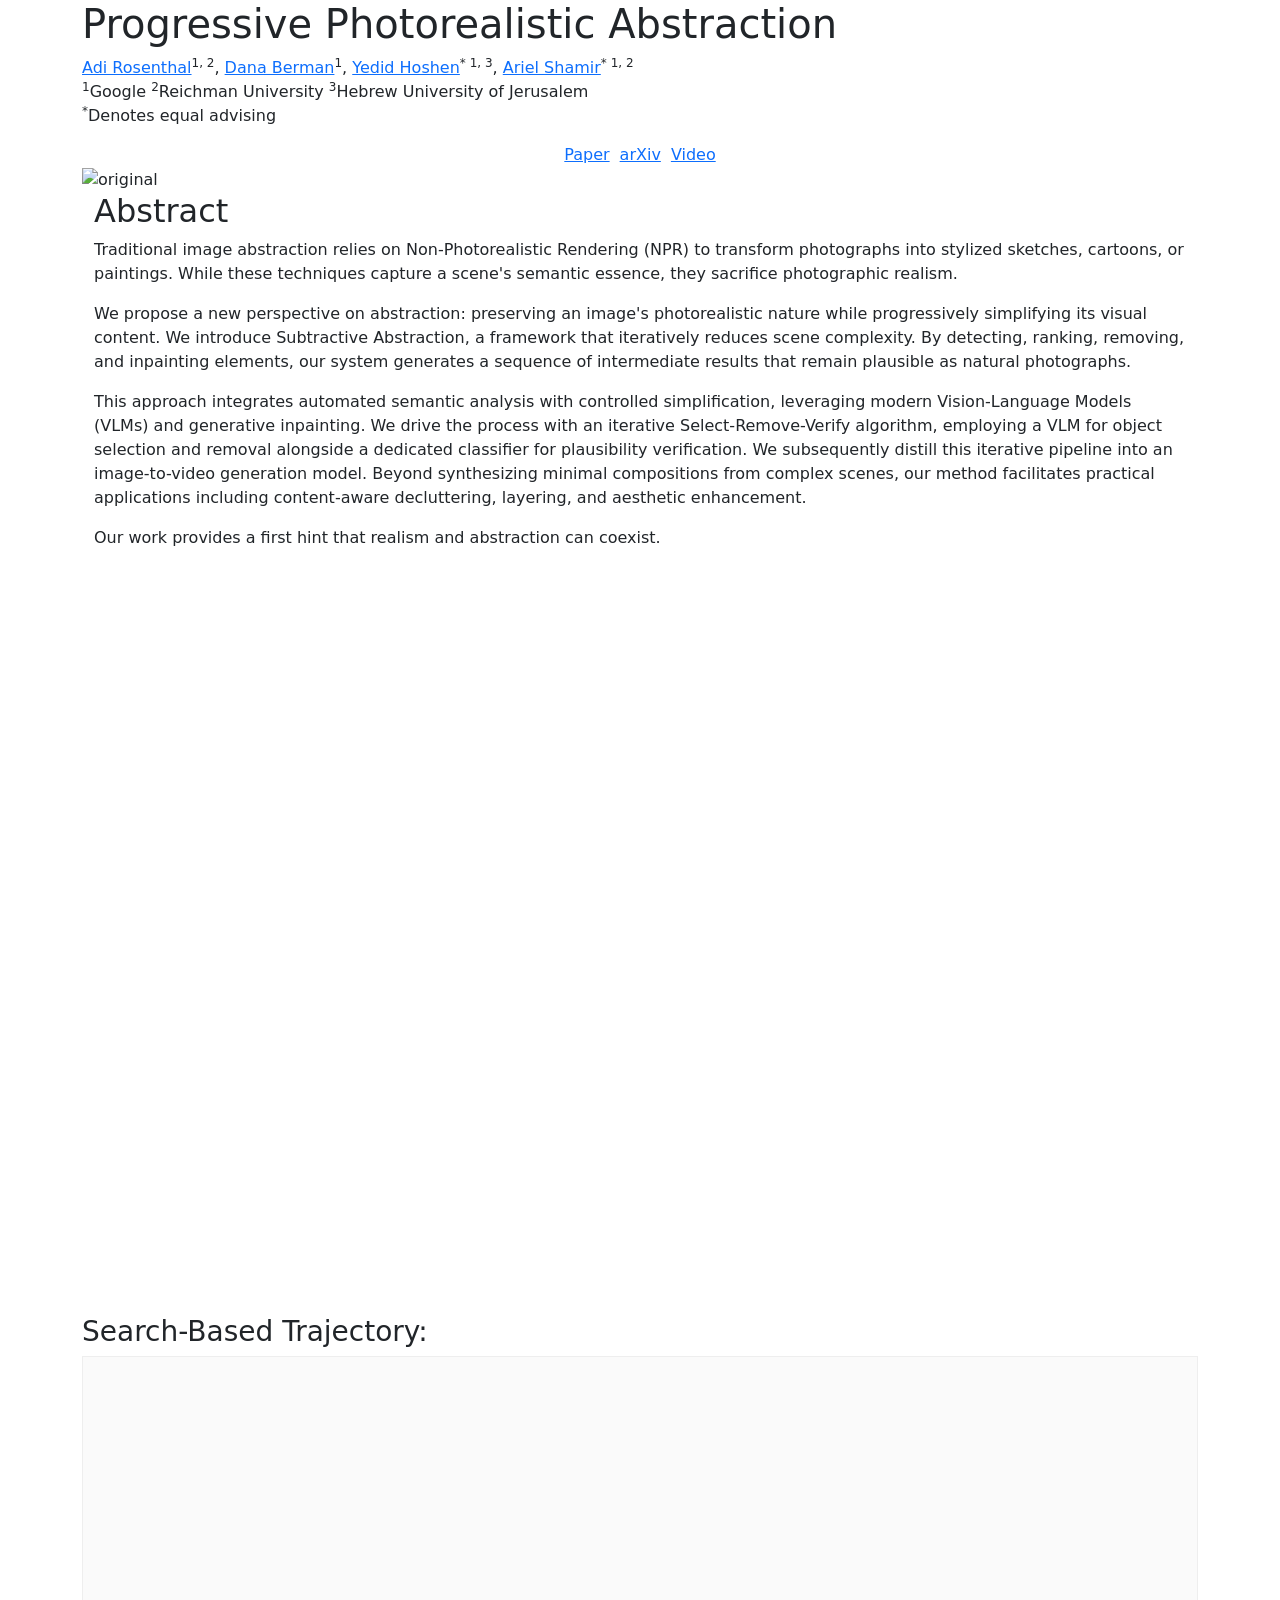
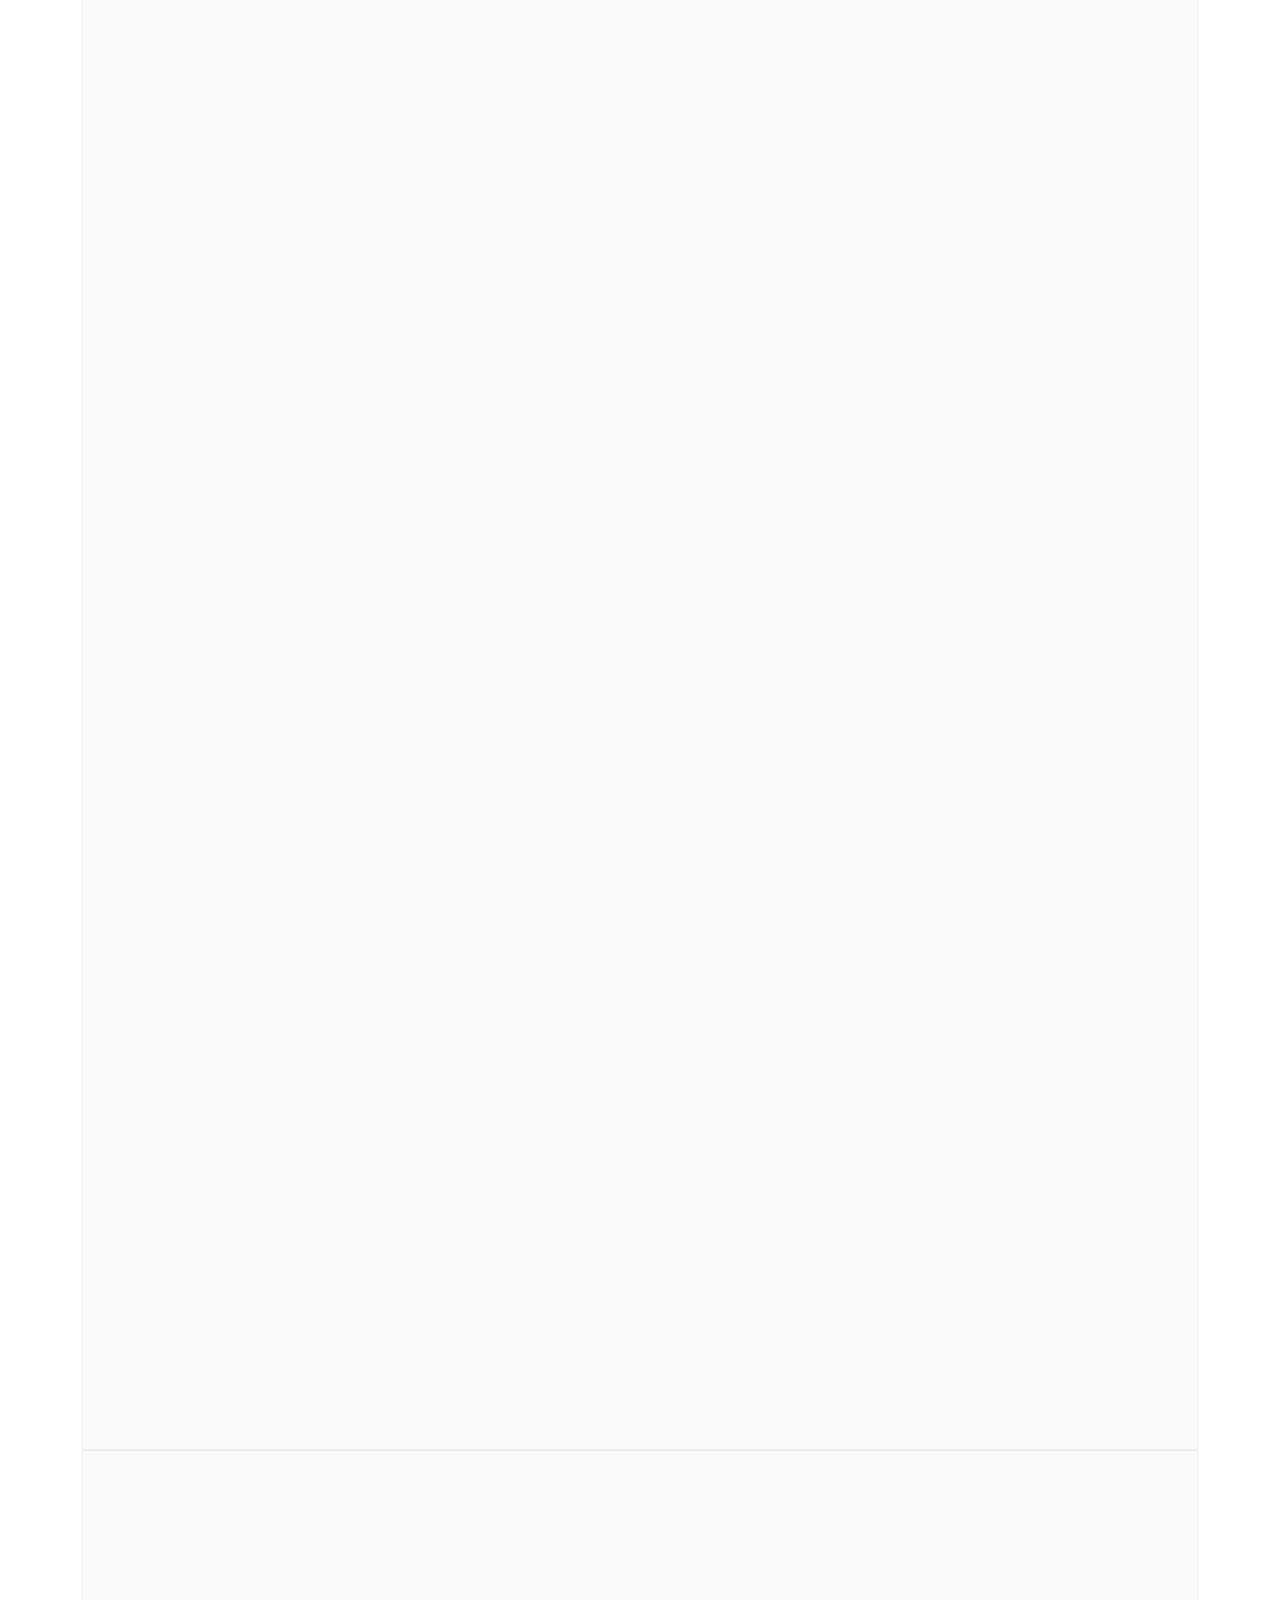
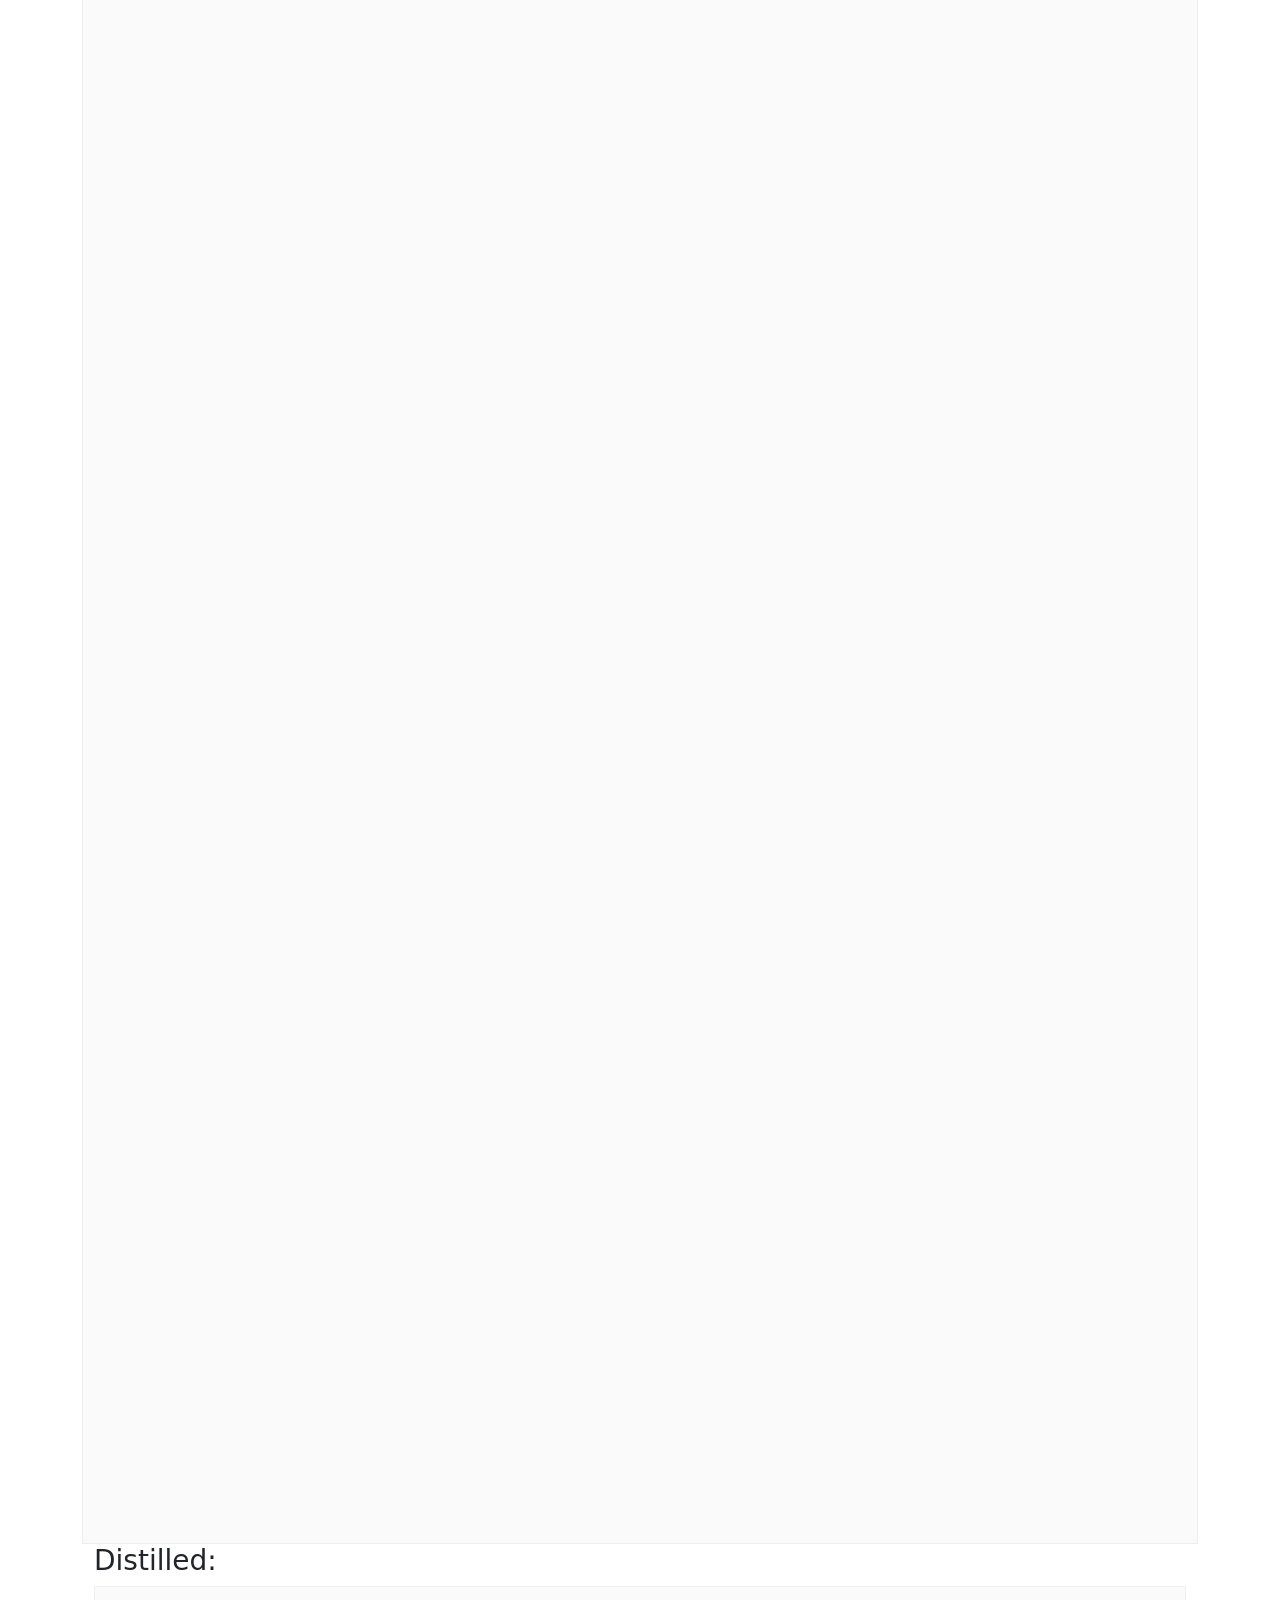
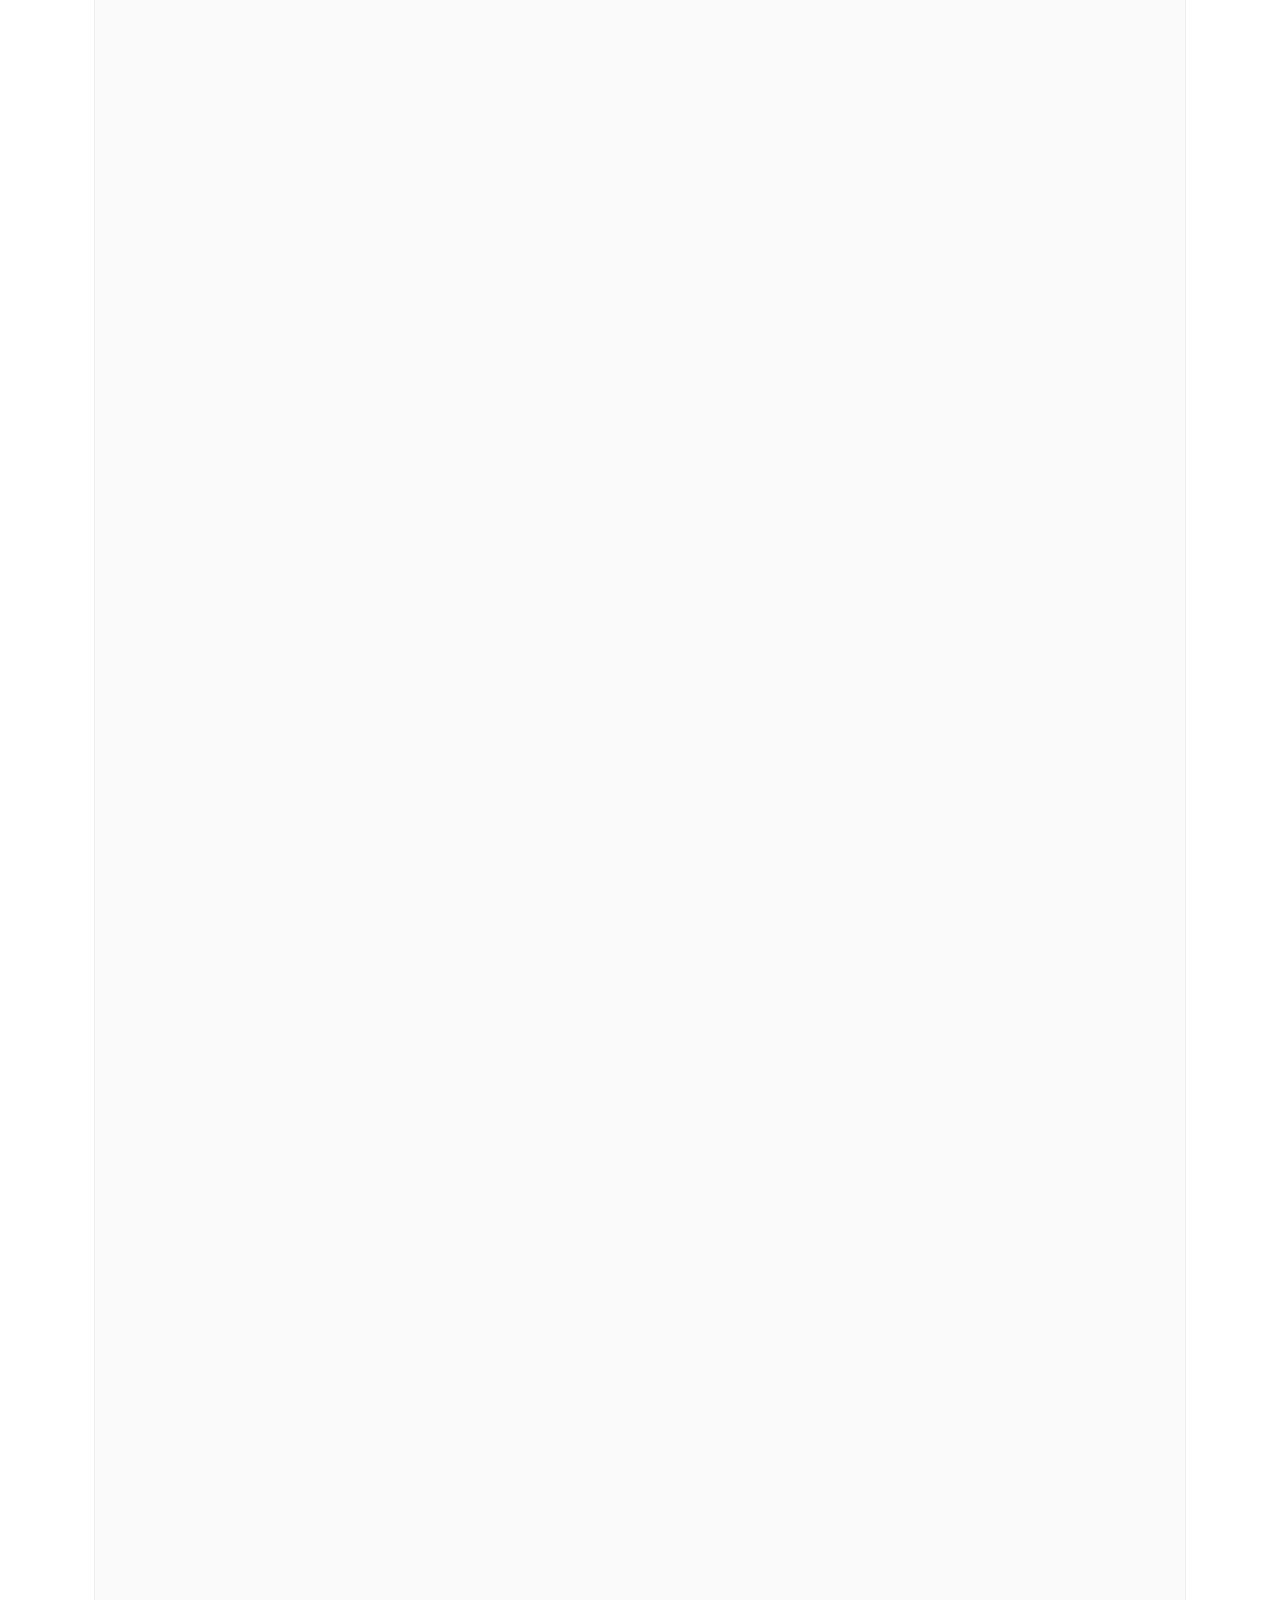
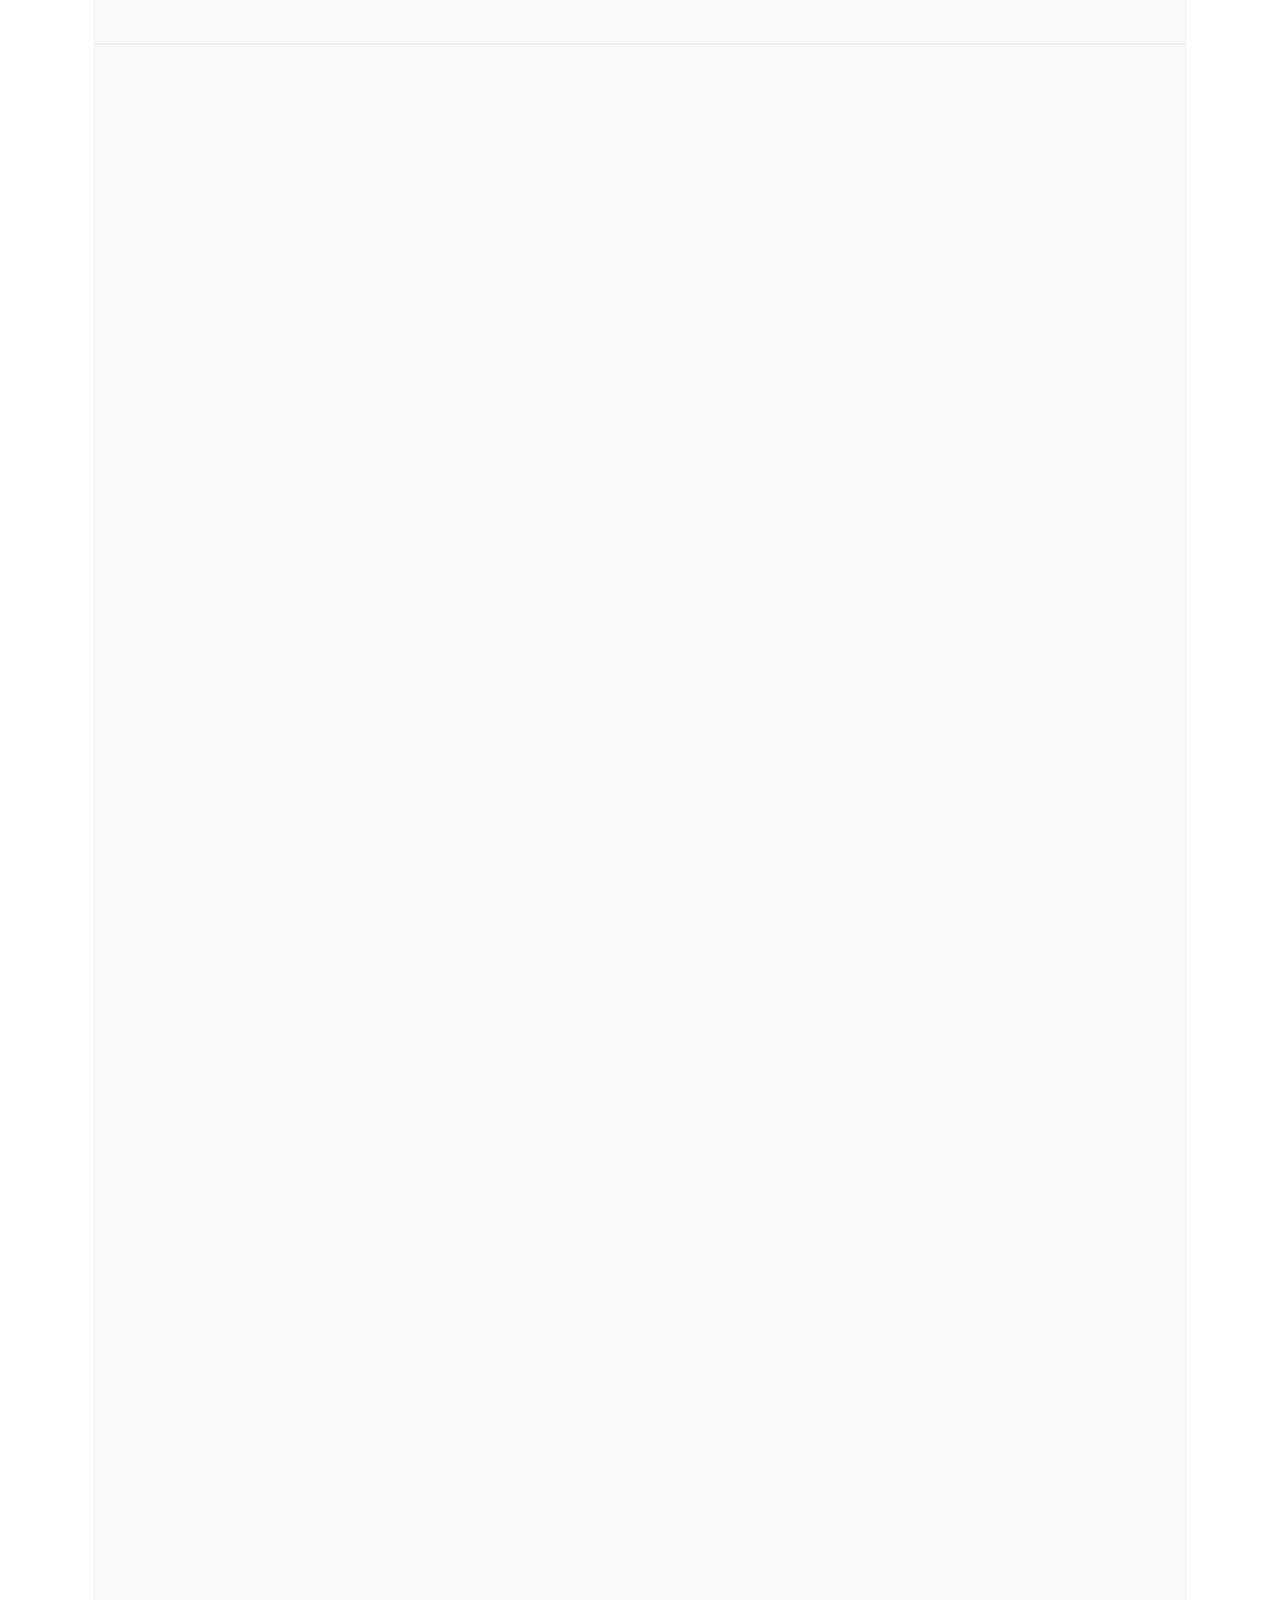
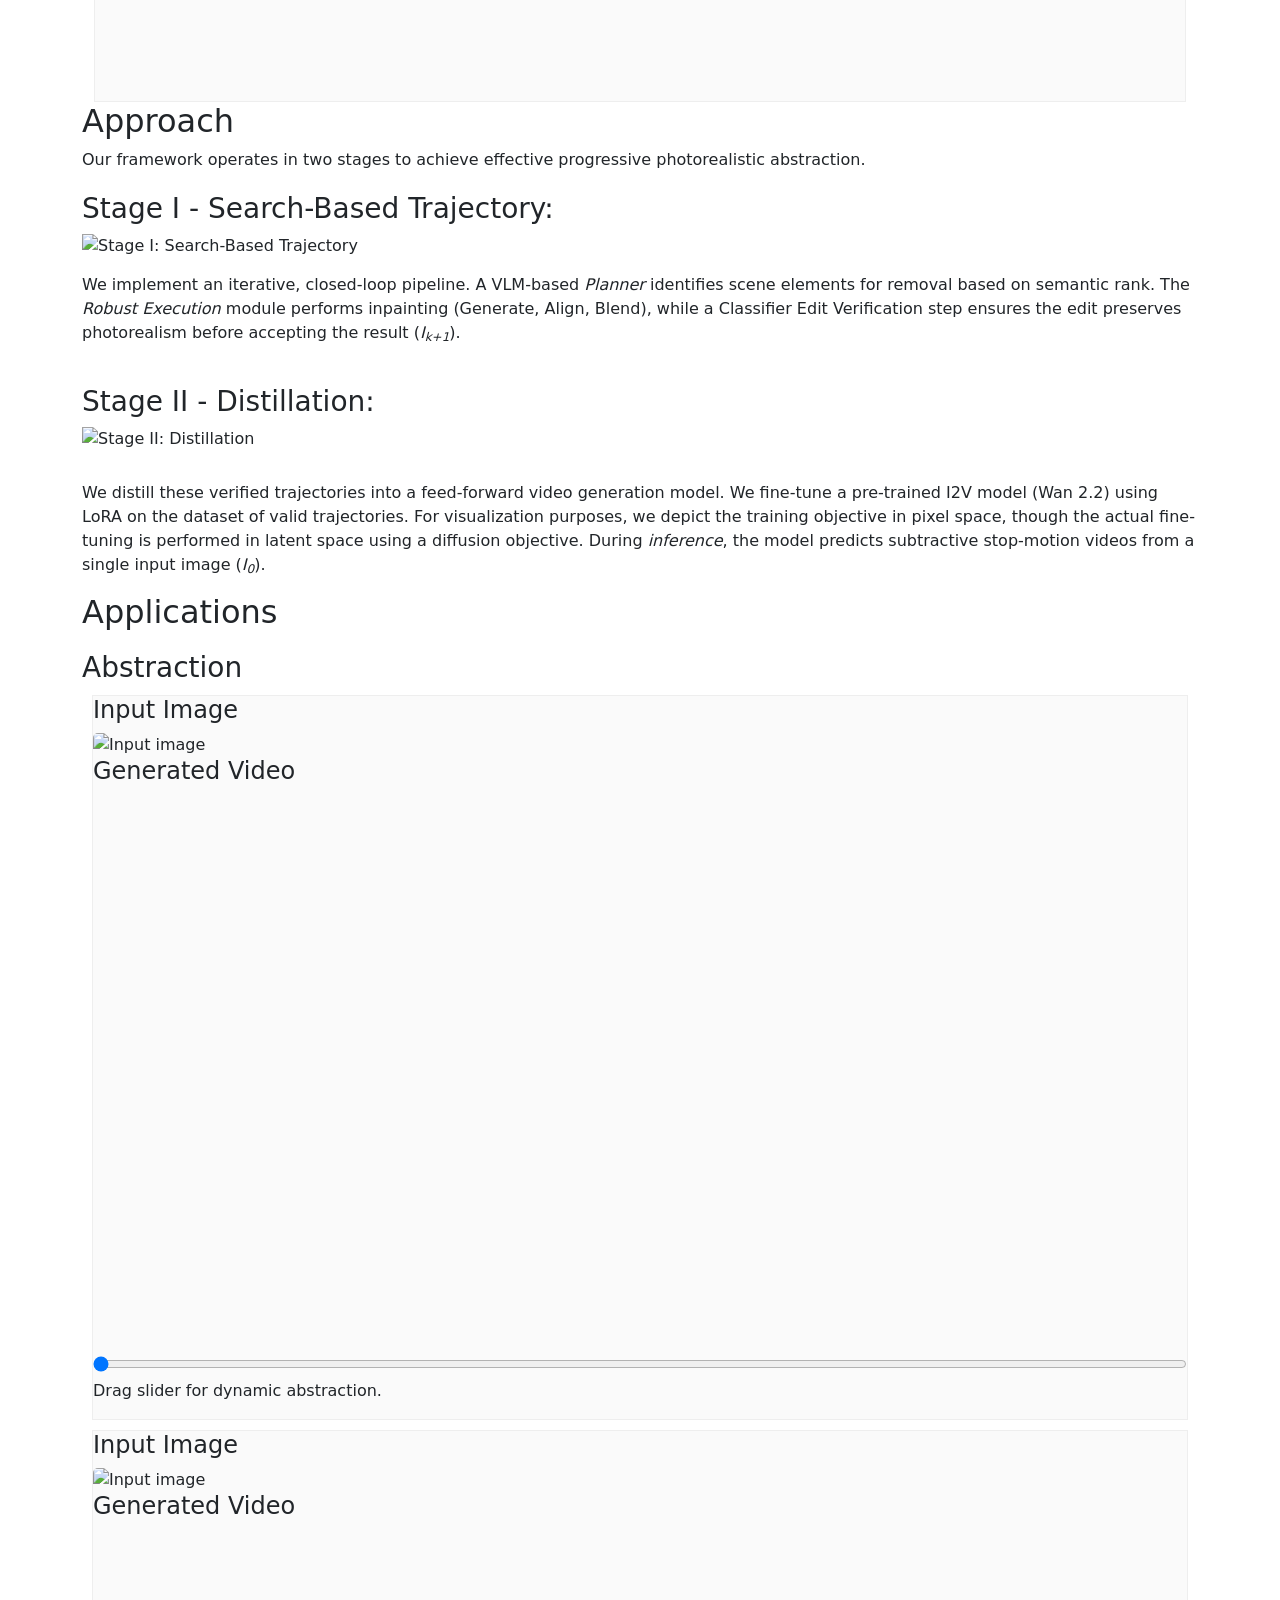
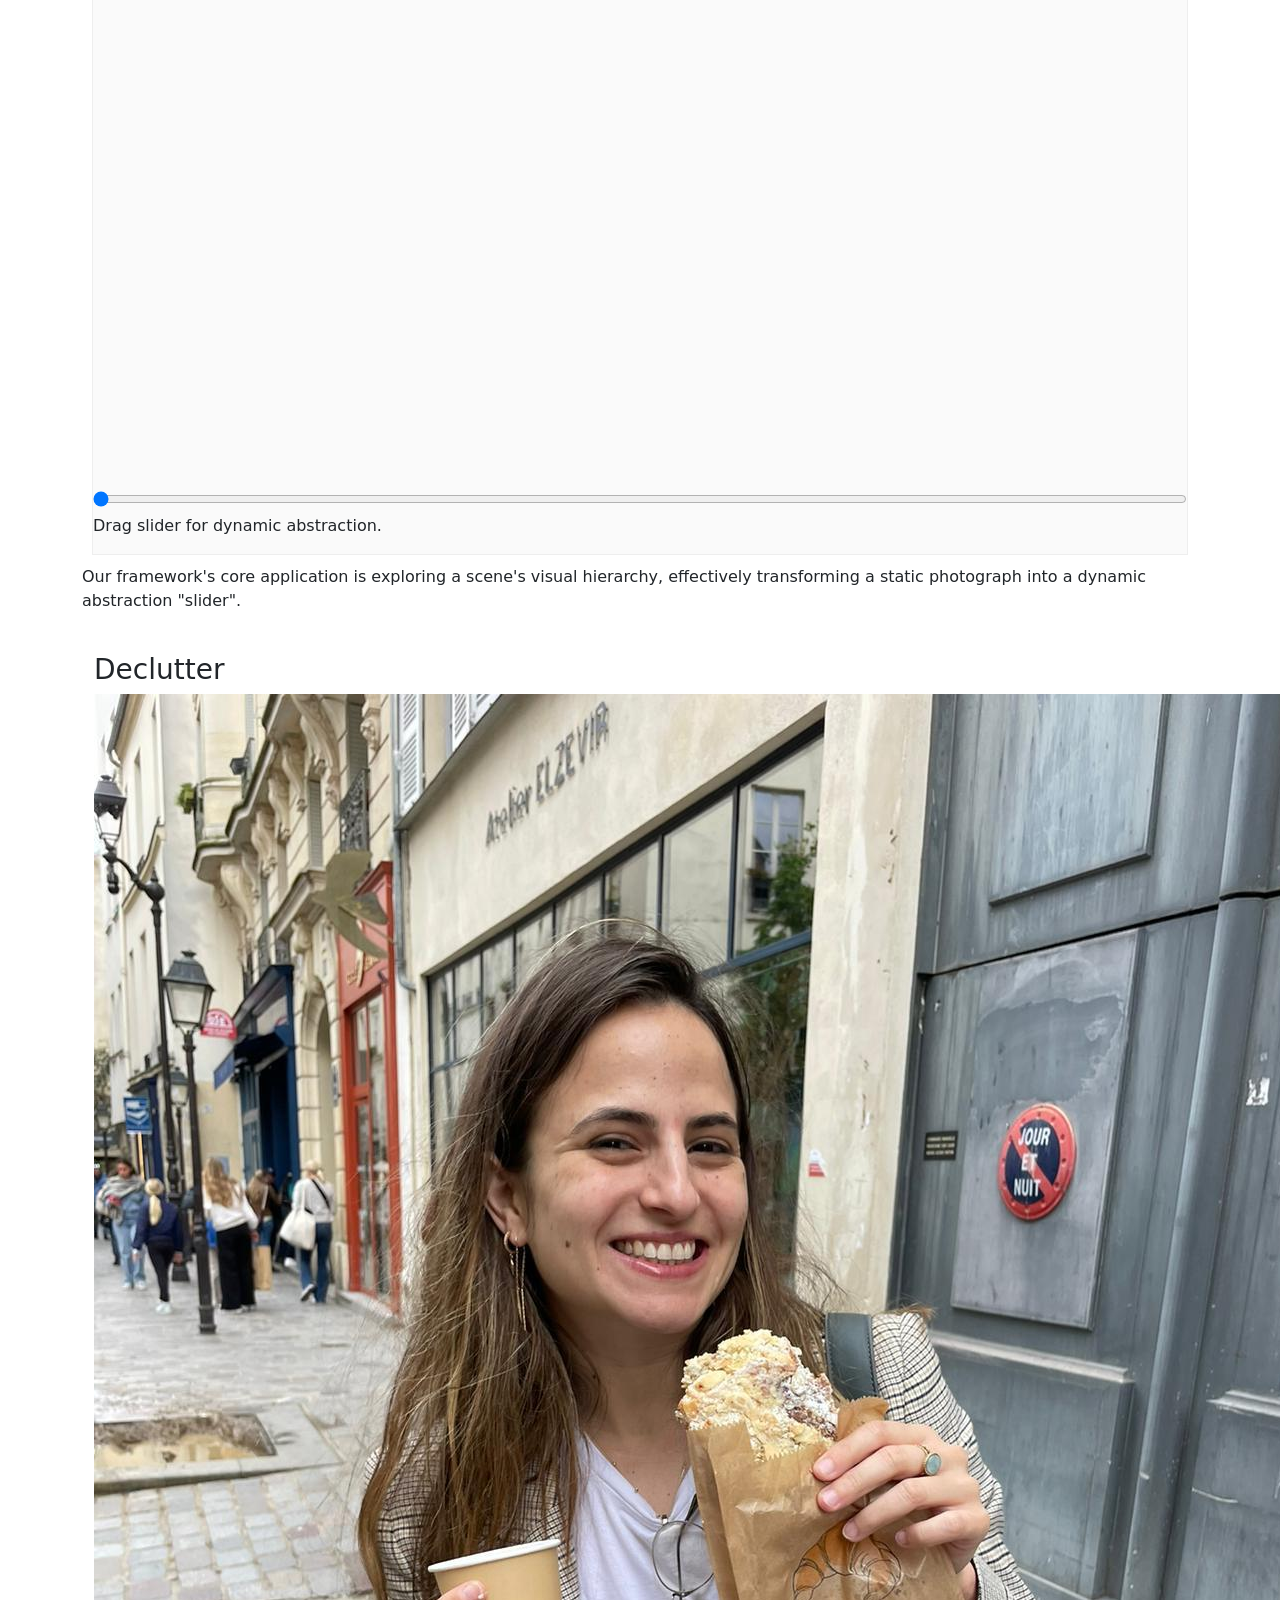
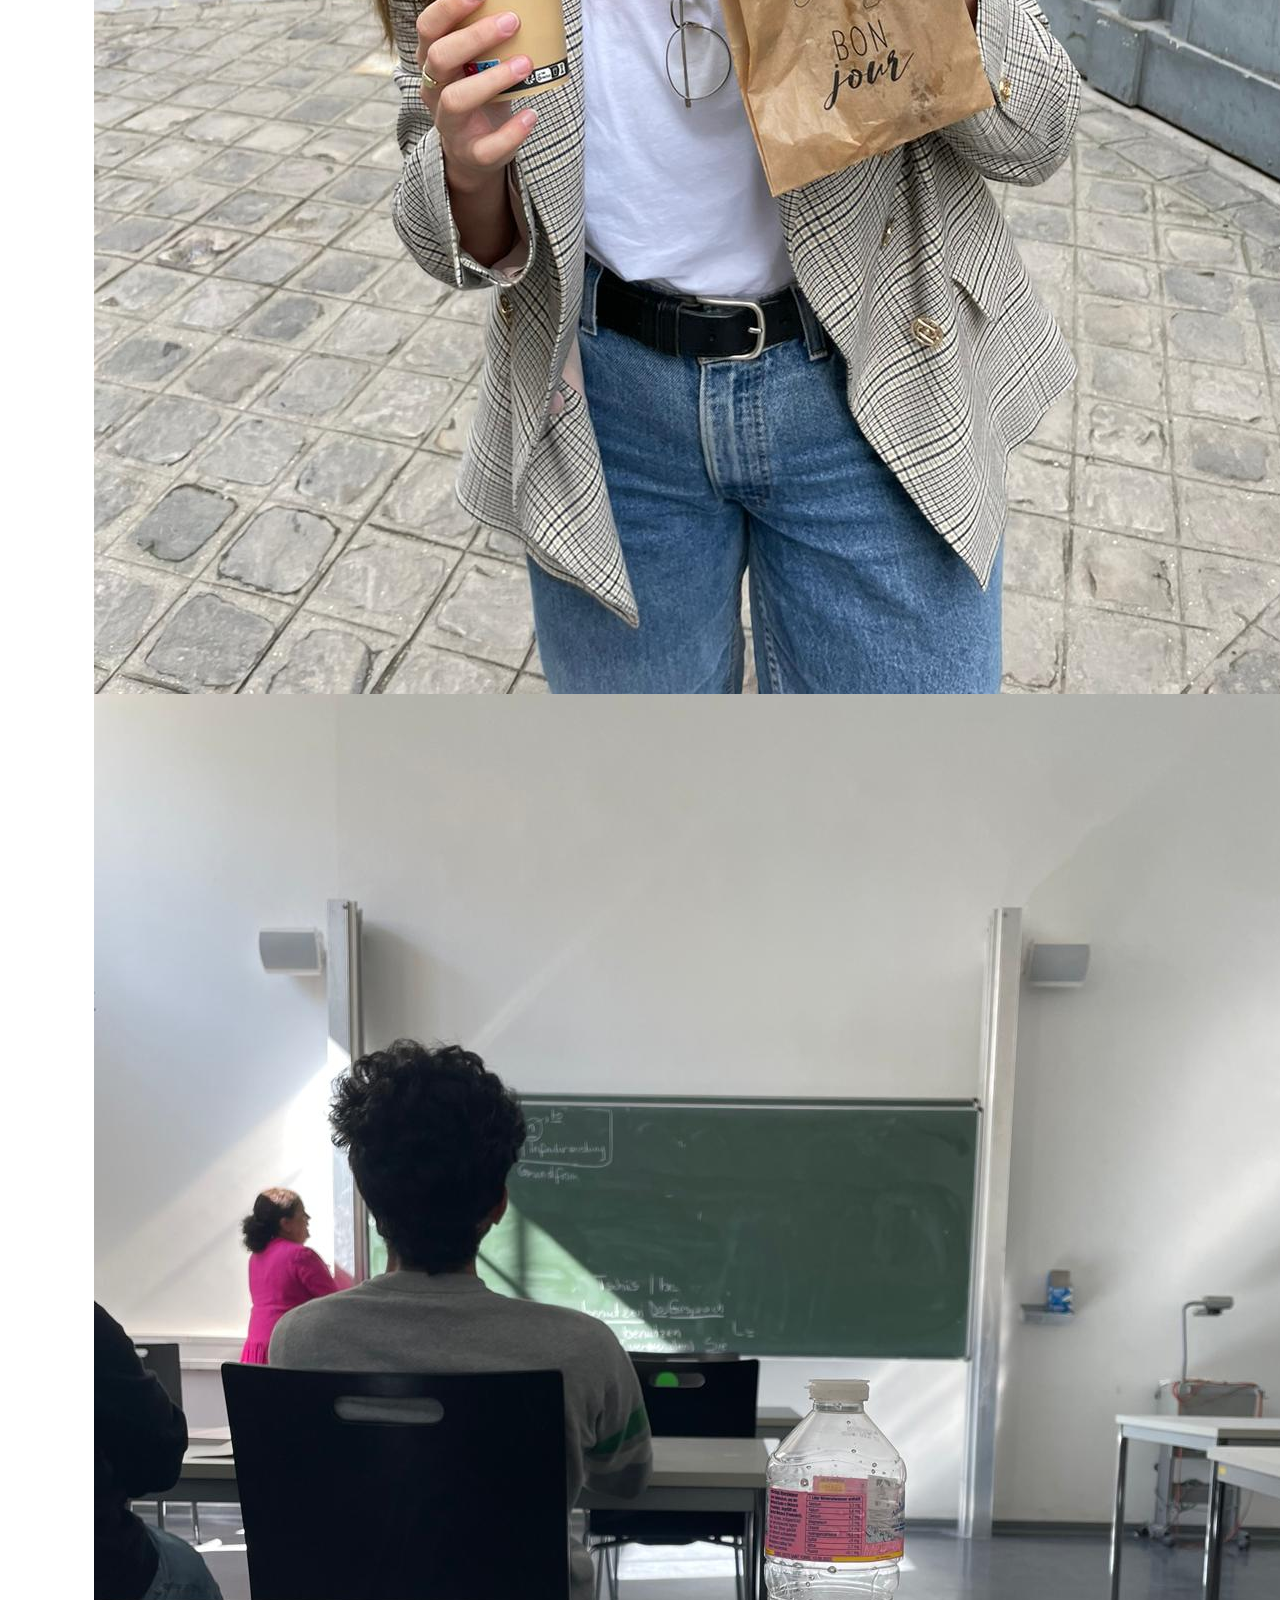
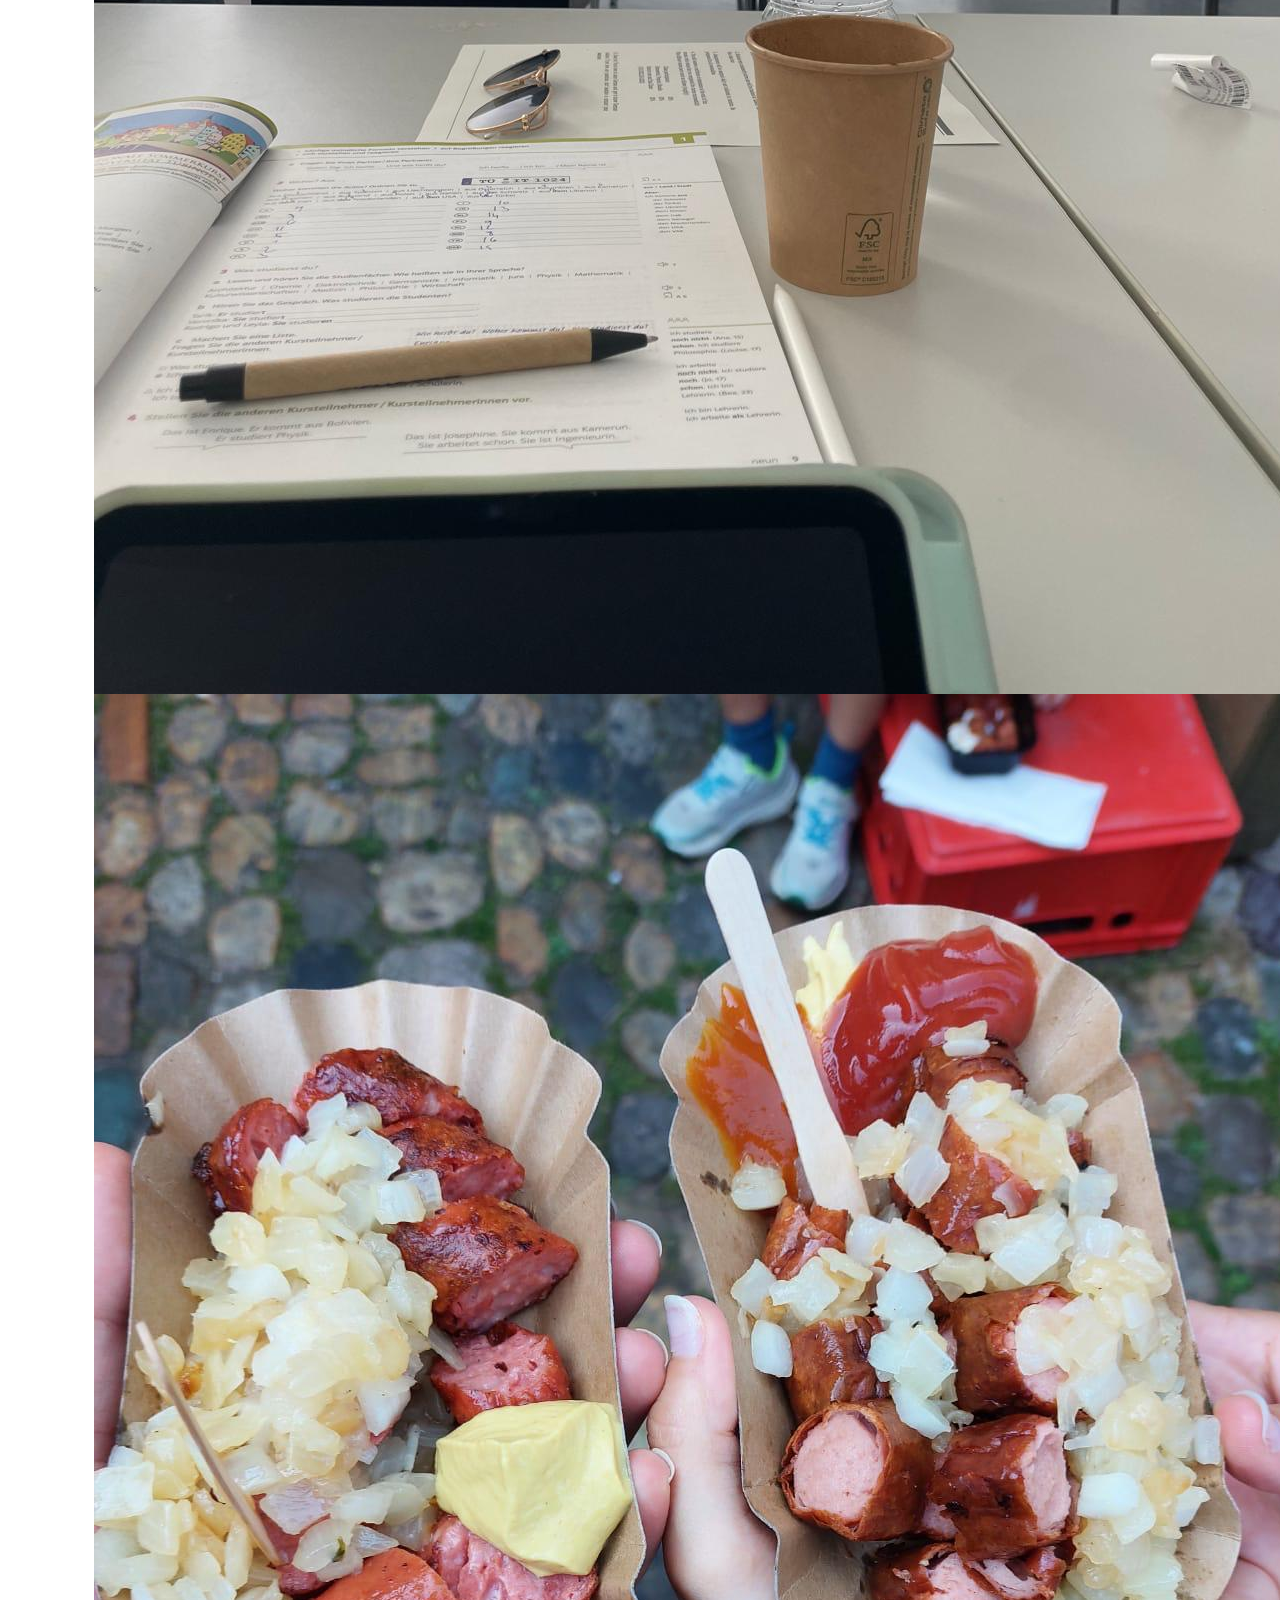
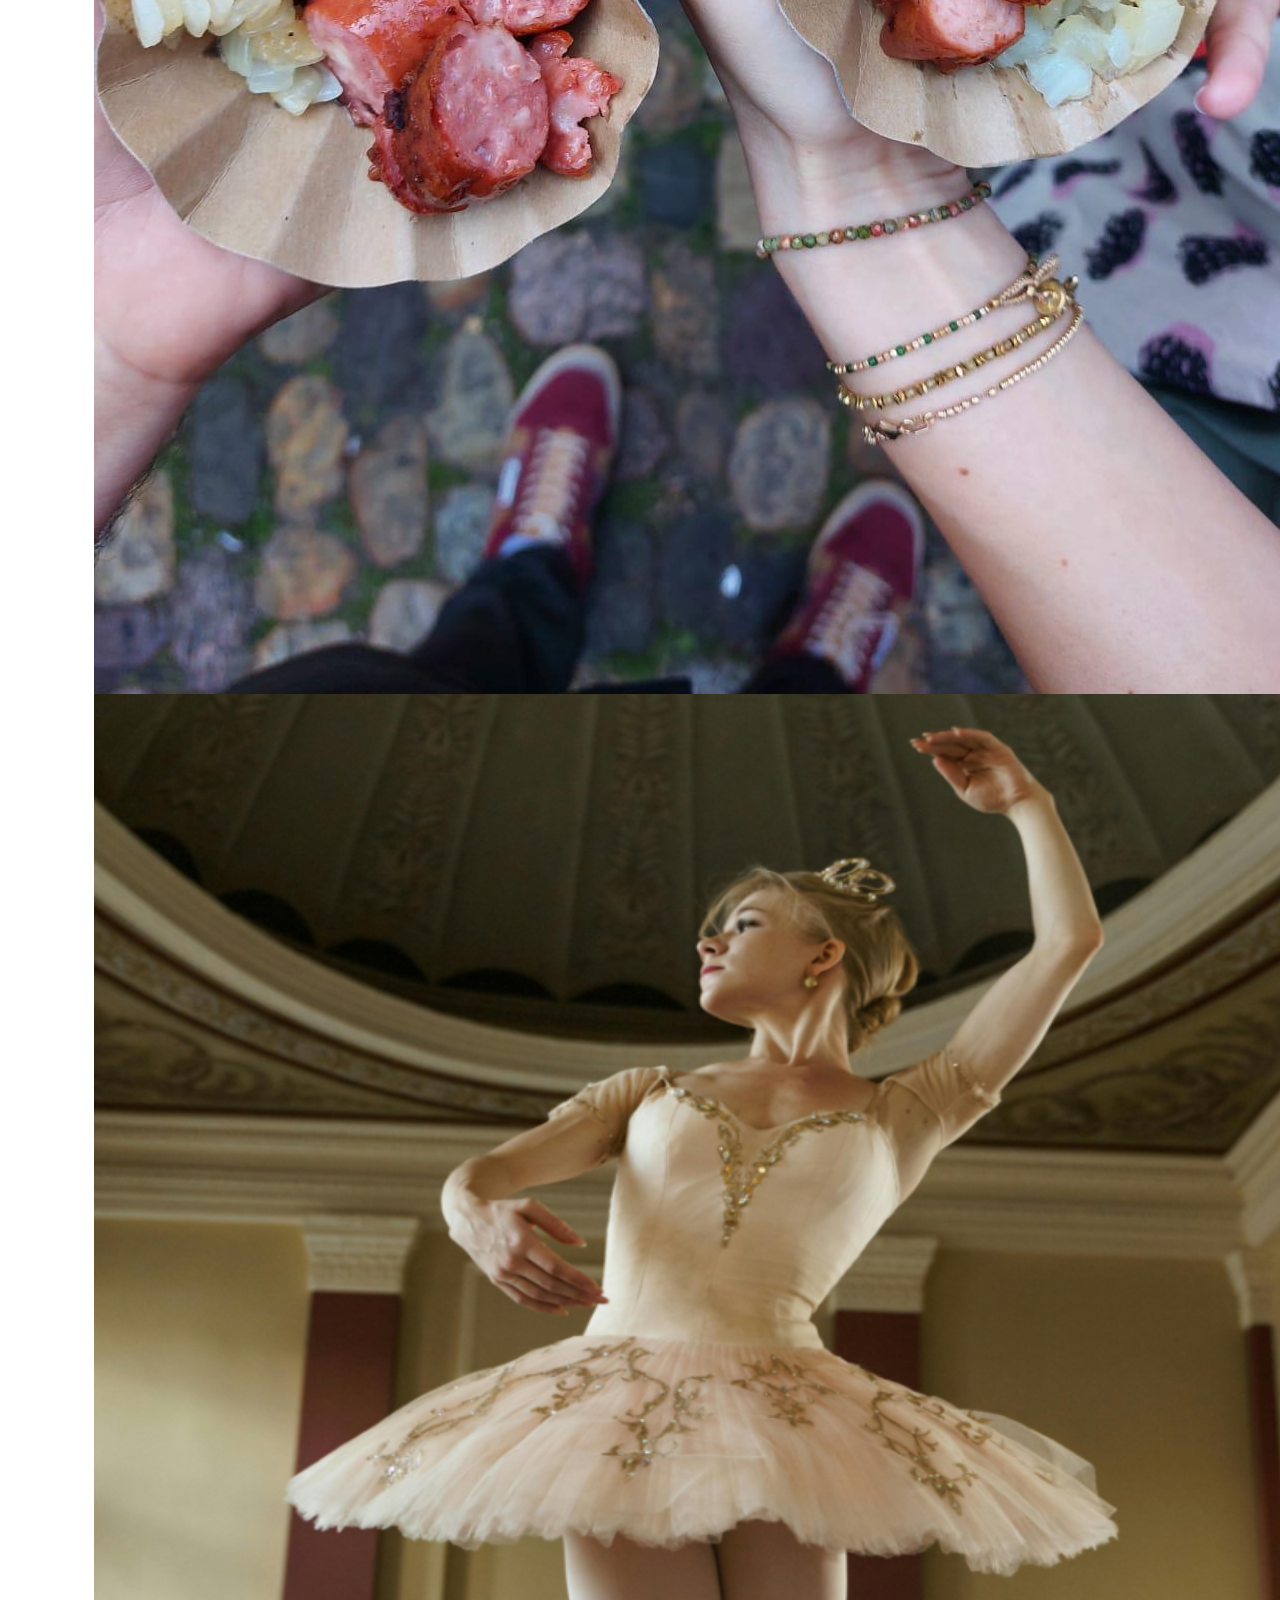
==== index.html @ 7108aea1 "update the website" ====
<!DOCTYPE html>
<html>

<head>
  <meta charset="utf-8">
  <meta name="description"
    content="Progressively simplifying visual content while preserving the image's photorealistic nature.">
  <meta name="keywords" content="Diffusion, Relighting">
  <meta name="viewport" content="width=device-width, initial-scale=1">
  <title>Progressive Photorealistic Abstraction</title>

  <!-- Global site tag (gtag.js) - Google Analytics -->
  <script async src="https://www.googletagmanager.com/gtag/js?id=G-PYVRSFMDRL"></script>
  <script>
    window.dataLayer = window.dataLayer || [];

    function gtag() {
      dataLayer.push(arguments);
    }

    gtag('js', new Date());

    gtag('config', 'G-PYVRSFMDRL');
  </script>

  <link href="https://fonts.googleapis.com/css?family=Google+Sans|Noto+Sans|Castoro" rel="stylesheet">

  <link rel="stylesheet" href="./static/css/bulma.min.css">
  <link rel="stylesheet" href="./static/css/bulma-carousel.min.css">
  <!-- <link rel="stylesheet" href="./static/css/bulma-slider.min.css"> -->
  <link rel="stylesheet" href="./static/css/fontawesome.all.min.css">
  <link rel="stylesheet" href="https://cdn.jsdelivr.net/gh/jpswalsh/academicons@1/css/academicons.min.css">
  <link rel="stylesheet" href="./static/css/index.css">
  <link rel="icon" href="./images/declutter/favicon.svg">

  <script src="https://ajax.googleapis.com/ajax/libs/jquery/3.5.1/jquery.min.js"></script>
  <script defer src="./static/js/fontawesome.all.min.js"></script>
  <script src="./static/js/bulma-carousel.min.js"></script>
  <script src="./static/js/bulma-slider.min.js"></script>
  <script src="./static/js/index.js"></script>
  <link href="https://cdn.jsdelivr.net/npm/bootstrap@5.3.3/dist/css/bootstrap.min.css" rel="stylesheet"
    integrity="sha384-QWTKZyjpPEjISv5WaRU9OFeRpok6YctnYmDr5pNlyT2bRjXh0JMhjY6hW+ALEwIH" crossorigin="anonymous">
  <style>
    /* Small helpers for Applications demos */
    .before-after-wrapper {
      position: relative;
      max-width: 900px;
      margin: 0 auto;
    }

    .before-after-wrapper img {
      display: block;
      width: 100%;
      height: auto;
    }

    .before-after-overlay {
      position: absolute;
      top: 0;
      left: 0;
      height: 100%;
      overflow: hidden;
    }

    .layer-badge {
      position: absolute;
      background: rgba(255, 255, 255, 0.8);
      padding: 4px 8px;
      border-radius: 4px;
      font-size: 0.9rem;
    }
  </style>
</head>

<body>


  <section class="hero">
    <div class="hero-body">
      <div class="container is-max-desktop">
        <div class="columns is-centered">
          <div class="column has-text-centered">
            <h1 class="title is-2 publication-title">Progressive Photorealistic Abstraction</h1>
            <div class="is-size-5 publication-authors">
              <span class="author-block">
                <a href="https://scholar.google.com/citations?hl=iw&user=gHyhr2MAAAAJ">Adi Rosenthal</a><sup>1, 2</sup>,
              </span>
              <span class="author-block">
                <a href="https://scholar.google.com/citations?hl=iw&user=8hQ7SMYAAAAJ">Dana Berman</a><sup>1</sup>,
              </span>
              <span class="author-block">
                <a href="https://www.cs.huji.ac.il/~yedid/">Yedid Hoshen</a><sup>* 1, 3</sup>,
              </span>
              <span class="author-block">
                <a href="https://faculty.runi.ac.il/arik/site/index.asp">Ariel Shamir</a><sup>* 1, 2</sup>
              </span>
            </div>

            <div class="is-size-5 publication-authors">
              <span class="author-block"><sup>1</sup>Google</span>
              <span class="author-block"><sup>2</sup>Reichman University</span>
              <span class="author-block"><sup>3</sup>Hebrew University of Jerusalem</span>
            </div>
            <div class="is-size-6 publication-authors">
              <span class="author-block"><sup>*</sup>Denotes equal advising</span>
            </div>

            <div class="column has-text-centered">
              <div class="publication-links"
                style="margin-top: 15px; display: flex; justify-content: center; gap: 10px; flex-wrap: wrap;">
                <!-- PDF Link. -->
                <span class="link-block">
                  <a href="https://www.arxiv.org/abs/TODO" class="external-link button is-normal is-rounded is-dark">
                    <span class="icon">
                      <i class="fas fa-file-pdf"></i>
                    </span>
                    <span>Paper</span>
                  </a>
                </span>
                <span class="link-block">
                  <a href="https://www.arxiv.org/abs/TODO" class="external-link button is-normal is-rounded is-dark">
                    <span class="icon">
                      <i class="ai ai-arxiv"></i>
                    </span>
                    <span>arXiv</span>
                  </a>
                </span>
                <!-- Video Link. -->
                <span class="link-block">
                  <a href="https://www.youtube.com/watch?v=WoaGoY4dits"
                    class="external-link button is-normal is-rounded is-dark">
                    <span class="icon">
                      <i class="fab fa-youtube"></i>
                    </span>
                    <span>Video</span>
                  </a>
                </span>
                <!-- Code Link. -->
                <!-- Dataset Link. -->
                <!-- <span class="link-block">
                <a href="https://github.com/google/nerfies/releases/tag/0.1"
                   class="external-link button is-normal is-rounded is-dark">
                  <span class="icon">
                      <i class="far fa-images"></i>
                  </span>
                  <span>Data</span>
                  </a>
                </span> -->
              </div>

            </div>
          </div>
        </div>
      </div>
    </div>
  </section>

  <section class="hero teaser is-light">
    <div class="hero-body container is-light is-max-desktop has-text-centered">
      <img src="./images/teaser5.drawio.png" alt="original" , style="width: 80%; height: auto;">
    </div>
  </section>


  <!--/Abstract -->
  <section id="abstract" class="section">
    <div class="container is-max-desktop">
      <!-- Abstract. -->
      <div class="columns is-centered has-text-centered">
        <div class="column container is-three-fifths">
          <h2 class="title is-3">Abstract</h2>
          <div class="content has-text-justified">
            <p>
              Traditional image abstraction relies on Non-Photorealistic Rendering (NPR) to transform photographs into
              stylized sketches, cartoons, or paintings.
              While these techniques capture a scene's semantic essence, they sacrifice photographic realism.
            </p>
            <p>
              We propose a new perspective on abstraction: preserving an image's photorealistic nature while
              progressively simplifying its visual content.
              We introduce Subtractive Abstraction, a framework that iteratively reduces scene complexity. By detecting,
              ranking, removing, and inpainting elements, our system generates a sequence of intermediate results that
              remain plausible as natural photographs.
            </p>
            <p>
              This approach integrates automated semantic analysis with controlled simplification, leveraging modern
              Vision-Language Models (VLMs) and generative inpainting.
              We drive the process with an iterative Select-Remove-Verify algorithm, employing a VLM for object
              selection and removal alongside a dedicated classifier for plausibility verification. We subsequently
              distill this iterative pipeline into an image-to-video generation model.
              Beyond synthesizing minimal compositions from complex scenes, our method facilitates practical
              applications including content-aware decluttering, layering, and aesthetic enhancement.
            </p>
            <p>
              Our work provides a first hint that realism and abstraction can coexist.
            </p>
          </div>
        </div>
      </div>
      <!--/ Abstract. -->

      <!-- Paper video. -->
      <div class="columns is-centered has-text-centered">
        <div class="column is-three-fifths">
          <!-- <h2 class="title is-3">Video</h2> -->
          <div class="publication-video">
            <iframe width="1319" height="742" src="https://www.youtube.com/embed/WoaGoY4dits"
              title="Progressive Photorealistic Abstraction: Progressively simplifying visual content while preserving the image's photorealistic nature."
              frameborder="0"
              allow="accelerometer; autoplay; clipboard-write; encrypted-media; gyroscope; picture-in-picture; web-share"
              referrerpolicy="strict-origin-when-cross-origin" allowfullscreen></iframe>
          </div>
        </div>
      </div>
      <!--/ Paper video. -->
    </div>
  </section>


  <!--/ Teaser Carousel -->
  <section class="hero teaser is-light">
    <div class="container is-max-desktop">
      <div class="hero-body has-text-centered" width="100%">
        <h3 class="title is-4">Search-Based Trajectory:</h3>

      <!-- CHANGE ID HERE to 'abstraction-carousel' -->
      <div id="abstraction-carousel" class="carousel results-carousel">
        <!-- ITEM 1 -->
        <div class="item">
          <div class="columns is-centered is-gapless" style="background: #fafafa; border: 1px solid #eee; width: 100%; margin: 0;">
            <div class="column is-third has-text-centered">
              <video class="sync-video" width="100%" autoplay loop muted playsinline preload="auto">
                <!-- Change Video Source -->
                <source src="./images/videos/search_based/session_removed_black_house_eye_presserving_0.mp4" type="video/mp4">
              </video>
            </div>
            <div class="column is-third has-text-centered">
              <video class="sync-video" width="100%" autoplay loop muted playsinline preload="auto">
                <!-- Change Video Source -->
                <source src="./images/videos/search_based/session_removed_black_house_eye_presserving_0.mp4" type="video/mp4">
              </video>
            </div>
            <div class="column is-third">
              <video class="sync-video" width="100%" autoplay loop muted playsinline preload="auto">
                <!-- Change Video Source -->
                <source src="./images/videos/search_based/session_removed_black_house_eye_presserving_0.mp4" type="video/mp4">
              </video>

            </div>
          </div>
        </div>

        <!-- ITEM 2 (Example Duplicate - Replace content) -->
        <div class="item">
          <div class="columns is-centered is-gapless" style="background: #fafafa; border: 1px solid #eee; width: 100%; margin: 0;">
            <div class="column is-third has-text-centered">
              <video class="sync-video" width="100%" autoplay loop muted playsinline preload="auto">
                <!-- Change Video Source -->
                <source src="./images/videos/search_based/session_removed_black_house_eye_presserving_0.mp4" type="video/mp4">
              </video>
            </div>
            <div class="column is-third has-text-centered">
              <video class="sync-video" width="100%" autoplay loop muted playsinline preload="auto">
                <!-- Change Video Source -->
                <source src="./images/videos/search_based/session_removed_black_house_eye_presserving_0.mp4" type="video/mp4">
              </video>
            </div>
            <div class="column is-third">
              <video class="sync-video" width="100%" autoplay loop muted playsinline preload="auto">
                <!-- Change Video Source -->
                <source src="./images/videos/search_based/session_removed_black_house_eye_presserving_0.mp4" type="video/mp4">
              </video>

            </div>
          </div>
        </div>

      <!-- Add more items here following the pattern above -->

      </div>
    </div>

    <div class="container is-max-desktop">
  <div class="hero-body has-text-centered" width="100%">
    <h3 class="title is-4">Distilled:</h3>
      <!-- CHANGE ID HERE to 'abstraction-carousel' -->      <div id="abstraction-carousel" class="carousel results-carousel">
        <!-- ITEM 1 -->
        <div class="item">
          <div class="columns is-centered is-gapless" style="background: #fafafa; border: 1px solid #eee; width: 100%; margin: 0;">
            <div class="column is-third has-text-centered">
              <video class="sync-video" width="100%" autoplay loop muted playsinline preload="auto">
                <!-- Change Video Source -->
                <source src="./images/videos/wan/combined_inference_IMG_8389.mp4" type="video/mp4">
              </video>
            </div>
            <div class="column is-third has-text-centered">
              <video class="sync-video" width="100%" autoplay loop muted playsinline preload="auto">
                <!-- Change Video Source -->
                <source src="./images/videos/wan/session_removed_black_house_eye_presserving_0.mp4" type="video/mp4">
              </video>
            </div>
            <div class="column is-third">
              <video class="sync-video" width="100%" autoplay loop muted playsinline preload="auto">
                <!-- Change Video Source -->
                <source src="./images/videos/wan/session_removed_black_house_eye_presserving_0.mp4" type="video/mp4">
              </video>

            </div>
          </div>
        </div>

        <!-- ITEM 2 (Example Duplicate - Replace content) -->
        <div class="item">
          <div class="columns is-centered is-gapless" style="background: #fafafa; border: 1px solid #eee; width: 100%; margin: 0;">
            <div class="column is-third has-text-centered">
              <video class="sync-video" width="100%" autoplay loop muted playsinline preload="auto">
                <!-- Change Video Source -->
                <source src="./images/videos/wan/session_removed_black_house_eye_presserving_0.mp4" type="video/mp4">
              </video>
            </div>
            <div class="column is-third has-text-centered">
              <video class="sync-video" width="100%" autoplay loop muted playsinline preload="auto">
                <!-- Change Video Source -->
                <source src="./images/videos/wan/session_removed_black_house_eye_presserving_0.mp4" type="video/mp4">
              </video>
            </div>
            <div class="column is-third">
              <video class="sync-video" width="100%" autoplay loop muted playsinline preload="auto">
                <!-- Change Video Source -->
                <source src="./images/videos/wan/session_removed_black_house_eye_presserving_0.mp4" type="video/mp4">
              </video>

            </div>
          </div>
        </div>

      <!-- Add more items here following the pattern above -->

      </div>
    </div>
  </div>
    </div>
  </section>


  <!-- Approach. -->
  <section id="Approach" class="hero section">
    <div class="container is-max-desktop has-text-centered">
      <h2 class="title is-3">Approach</h2>
      <!-- <div class="columns is-centered">
      <div class="column is-four-fifths has-text-justified">
        <img src="./images/declutter/psotProcessing.png" class="approach-img" loading="lazy" alt="Approach">
        <p>
          Given a pair of real (raw) photograph pairs, we first isolate the target light change.
          Bottom row. For synthetic data, we render each light component separately. 
          These disentangled components are then scaled and combined to create parameterized sequences of images in linear color space.
          We use both a sequence consistent tone-mapping strategy and tone-map each image individually to SDR.
        </p>
      </div>
    </div> -->
      <div class="columns is-centered">
        <div class="column is-four-fifths has-text-centered ">

          <!-- PART 1: Search-Based Trajectory -->
          <!-- Image -->
          <!-- Text for Part 1 -->
          <p style="margin-bottom: 20px;">
            Our framework operates in two stages to achieve effective progressive photorealistic abstraction.
          </p>
          <h3 class="title is-4">Stage I - Search-Based Trajectory:</h3>
          <img src="./images/Search-Based Trajectory.png" class="interpolation-image"
            alt="Stage I: Search-Based Trajectory" style="width: 100%; margin-bottom: 15px;">

          <p style="margin-bottom: 40px;">
            We implement an iterative, closed-loop pipeline.
            A VLM-based <em>Planner</em> identifies scene elements for removal based on semantic rank.
            The <em>Robust Execution</em> module performs inpainting (Generate, Align, Blend),
            while a Classifier Edit Verification step ensures the edit preserves photorealism before
            accepting the result (<i>I<sub>k+1</sub></i>).
          </p>

          <!-- PART 2: Distillation -->
          <!-- Image -->

          <!-- Text for Part 2 -->
          <h3 class="title is-4">Stage II - Distillation:</h3>
          <img src="./images/Distillation.png" class="interpolation-image" alt="Stage II: Distillation"
            style="width: 100%; margin-bottom: 30px;">
          <p>
            We distill these verified trajectories into a
            feed-forward video generation model. We fine-tune a pre-trained I2V model (Wan 2.2)
            using LoRA on the dataset of valid trajectories. For visualization purposes, we depict
            the training objective in pixel space, though the actual fine-tuning is performed in
            latent space using a diffusion objective. During <em>inference</em>, the model predicts subtractive
            stop-motion videos from a single input image (<i>I<sub>0</sub></i>).
          </p>
        </div>
      </div>
  </section>


  <!-- Applications -->
  <section id="Applications" class="section">
    <div class="container is-max-desktop has-text-centered">
      <h2 class="title is-3">Applications</h2>
      <!-- ... inside Applications Section ... -->
      <h3 class="title is-4" style="margin-top: 20px; margin-bottom: 10px;">Abstraction</h3>

      <!-- CHANGE ID HERE to 'abstraction-carousel' -->
      <div id="abstraction-carousel" class="carousel results-carousel">
  
        <!-- ITEM 1 -->
        <div class="item">
          <div class="columns is-vcentered box" style="margin: 10px; background: #fafafa; border: 1px solid #eee;">
            <div class="column is-half has-text-centered">
              <h4 class="is-size-5">Input Image</h4>
              <img src="./images/teaser4.png" alt="Input image"
                  style="max-width:100%; height:auto; border-radius: 5px;">
            </div>
            <div class="column is-half">
              <h4 class="is-size-5">Generated Video</h4>
              <!-- Notice class="sync-video" (NOT ID) -->
              <video class="sync-video" width="100%" muted playsinline preload="auto">
                <source src="./images/videos/combined_inference_IMG_8403.mp4" type="video/mp4">
              </video>
              <!-- Notice class="video-slider" (NOT ID) -->
              <input class="video-slider" type="range" min="0" max="100" value="0" style="width:100%; margin-top:8px;">
              <p class="is-size-7">Drag slider for dynamic abstraction.</p>
            </div>
          </div>
        </div>

        <!-- ITEM 2 (Example Duplicate - Replace content) -->
        <div class="item">
          <div class="columns is-vcentered box" style="margin: 10px; background: #fafafa; border: 1px solid #eee;">
            <div class="column is-half has-text-centered">
              <h4 class="is-size-5">Input Image</h4>
              <!-- Change Image Source -->
              <img src="./images/declutter/example_carousel/sabers_duel/sabers_duel_off.jpg" alt="Input image"
                  style="max-width:100%; height:auto; border-radius: 5px;">
            </div>
            <div class="column is-half">
              <h4 class="is-size-5">Generated Video</h4>
              <video class="sync-video" width="100%" muted playsinline preload="auto">
                <!-- Change Video Source -->
                <source src="./images/videos/combined_inference_IMG_8403.mp4" type="video/mp4">
              </video>
              <input class="video-slider" type="range" min="0" max="100" value="0" style="width:100%; margin-top:8px;">
              <p class="is-size-7">Drag slider for dynamic abstraction.</p>
            </div>

          </div>

        </div>
        <!-- You can add more <div class="item"> blocks here -->

      </div>
      <p class="is-size-6" style="margin-top:8px;">Our framework's core application is exploring a scene's visual hierarchy, effectively transforming a static photograph into a dynamic abstraction "slider".</p>

      <br/>

      <!-- Declutter: Before / After -->
      <div class="columns">
        <div class="container is-max-desktop">
          <div class="hero-body" width="100%">

            <h3 class="title is-4">Declutter</h3>
            <div id="results-carousel" class="carousel results-carousel">
              <div class="item">
                <!--Main Image-->
                <img src="./images/declutter/generated_image_0_IMG_8401_5293fa27-abf7-43fb-b046-e2f2cfa84718.png" alt="original">
                <!--Image in Overlay-->
                <div id="nadav" class="carousel-overlay"
                  data-src="./images/declutter/generated_image_19_IMG_8401_5293fa27-abf7-43fb-b046-e2f2cfa84718.png" alt="Overlay 1">
                </div>
              </div>
              <div class="item">
                <img src="./images/declutter/generated_image_0_IMG_8411_bb2c49cd-faf9-4407-afd6-8ac7f11b1348.png" alt="original">
                <div class="carousel-overlay" data-src="./images/declutter/generated_image_10_IMG_8411_bb2c49cd-faf9-4407-afd6-8ac7f11b1348.png">
                </div>
              </div>
              <div class="item">
                <img src="./images/declutter/generated_image_0_IMG_8407_9d951ed4-bb34-49a4-8ed4-bef0fd852bcc.png" alt="original">
                <div class="carousel-overlay"
                  data-src="./images/declutter/generated_image_19_IMG_8407_9d951ed4-bb34-49a4-8ed4-bef0fd852bcc.png">
                </div>
              </div>
              <div class="item">
                <img src="./images/declutter/generated_image_0_pexels-photo-8935911_48c74a8a-9c7c-428d-aa5a-05c79d13dd72 (3).png" alt="original">
                <div class="carousel-overlay" data-src="./images/declutter/generated_image_7_pexels-photo-8935911_48c74a8a-9c7c-428d-aa5a-05c79d13dd72 (4).png">
                </div>
              </div>
              <div class="item">
                <img src="./images/declutter/generated_image_0_image_418_476c3e87-4582-4d6e-8756-b76230bbd464 (3).png" alt="original">
                <div class="carousel-overlay" data-src="./images/declutter/generated_image_12_image_418_476c3e87-4582-4d6e-8756-b76230bbd464 (4).png">
                </div>
              </div>
              <div class="item">
                <img src="./images/declutter/generated_image_0_PXL_20220602_153628182_c32aa026-9483-4c06-8996-0aec3355f962 (3).png" alt="original">
                <div class="carousel-overlay"
                  data-src="./images/declutter/generated_image_17_PXL_20220602_153628182_c32aa026-9483-4c06-8996-0aec3355f962 (2).png">
                </div>
              </div>
              <div class="item">
                <img src="./images/declutter/generated_image_0_IMG_8420_ae869ea5-63e0-4292-a6fa-0b08d8582dc1 (1).png" alt="original">
                <div class="carousel-overlay" data-src="./images/declutter/generated_image_17_IMG_8420_ae869ea5-63e0-4292-a6fa-0b08d8582dc1 (1).png">
                </div>
              </div>
              <div class="item">
                <img src="./images/declutter/generated_image_0_IMG_8418_f93420c4-a805-49bf-9a4e-c14965b8480d (1).png" alt="original">
                <div class="carousel-overlay" data-src="./images/declutter/generated_image_20_IMG_8418_f93420c4-a805-49bf-9a4e-c14965b8480d (1).png">
                </div>
              </div>
              <div class="item">
                <img src="./images/declutter/generated_image_0_PXL_20250809_131227696_80154d47-0814-4c26-ab1f-90de6cbde391 (1).png" alt="original">
                <div class="carousel-overlay"
                  data-src="./images/declutter/generated_image_13_PXL_20250809_131227696_80154d47-0814-4c26-ab1f-90de6cbde391 (1).png">
                </div>
              </div>
              <div class="item">
                <img src="./images/declutter/generated_image_0_matar_d60f2c55-68cf-4abf-9894-9238ee26875d.png" alt="original">
                <div class="carousel-overlay" data-src="./images/declutter/generated_image_10_matar_d60f2c55-68cf-4abf-9894-9238ee26875d.png">
                </div>
              </div>
              <div class="item">
                <img src="./images/declutter/generated_image_0_IMG_8396_d616c5c1-1117-4bc0-a233-7b1fd648e6b1.png" alt="original">
                <div class="carousel-overlay" data-src="./images/declutter/generated_image_10_IMG_8396_d616c5c1-1117-4bc0-a233-7b1fd648e6b1.png">
                </div>
              </div>
              <div class="item">
                <img src="./images/declutter/generated_image_0_IMG_8386_bae4c889-dd9b-4a89-86d6-a4268980a2af.png" alt="original">
                <div class="carousel-overlay"
                  data-src="./images/declutter/generated_image_10_IMG_8386_bae4c889-dd9b-4a89-86d6-a4268980a2af.png">
                </div>
              </div>
              <div class="item">
                <img src="./images/declutter/generated_image_0_my_photo1_8514be93-7bed-474d-bc2e-e922c3e1156f.png" alt="original">
                <div class="carousel-overlay" data-src="./images/declutter/generated_image_14_my_photo1_8514be93-7bed-474d-bc2e-e922c3e1156f.png">
                </div>
              </div>
              <div class="item">
                <img src="./images/declutter/generated_image_0_IMG_8390_f52e453c-d7b8-417b-b0f1-2481c0df7775.png" alt="original">
                <div class="carousel-overlay"
                  data-src="./images/declutter/generated_image_11_IMG_8390_f52e453c-d7b8-417b-b0f1-2481c0df7775.png">
                </div>
              </div>
              <div class="item">
                <img src="./images/declutter/generated_image_0_IMG_8378_1454db80-8bc2-4ed1-ab7f-3f9d03a2b462.png" alt="original">
                <div class="carousel-overlay"
                  data-src="./images/declutter/generated_image_11_IMG_8378_1454db80-8bc2-4ed1-ab7f-3f9d03a2b462.png">
                </div>
              </div>
              <!-- <div class="item">
                <img src="./images/declutter/example_carousel/india_dining/original.jpg" alt="original">
                <div class="carousel-overlay" data-src="./images/declutter/example_carousel/india_dining/res_on.jpg">
                </div>
              </div>
              <div class="item">
                <img src="./images/declutter/example_carousel/statue_spot/cond.jpg" alt="original">
                <div class="carousel-overlay" data-src="./images/declutter/example_carousel/statue_spot/result.jpg">
                </div>
              </div>
              <div class="item">
                <img src="./images/declutter/example_carousel/zachary-weathers-UAqMjr4Ow7s-unsplash/cond.jpg"
                  alt="original">
                <div class="carousel-overlay"
                  data-src="./images/declutter/example_carousel/zachary-weathers-UAqMjr4Ow7s-unsplash/result.jpg">
                </div>
              </div>
              <div class="item">
                <img src="./images/declutter/example_carousel/bhshantanu_9/cond.jpg" alt="original">
                <div class="carousel-overlay" data-src="./images/declutter/example_carousel/bhshantanu_9/result.jpg">
                </div>
              </div>
              <div class="item">
                <img src="./images/declutter/example_carousel/iiw_8112/cond.jpg" alt="original">
                <div class="carousel-overlay" data-src="./images/declutter/example_carousel/iiw_8112/result.jpg">
                </div>
              </div>
              <div class="item">
                <img src="./images/declutter/example_carousel/trumpet_sign/cond.jpg" alt="original">
                <div class="carousel-overlay" data-src="./images/declutter/example_carousel/trumpet_sign/result.jpg">
                </div>
              </div> -->
            </div>
            <p class="is-size-6" style="margin-top:8px;">Our approach automatically identifies and removes visual noise, such as power lines, transient crowds, and background litter, without requiring manual masks or user prompts. The model produces clean, aesthetic compositions while strictly preserving the primary subject and scene context.</p>
            <!-- <div class="note">
          <svg class="svg-icon" focusable="false" aria-hidden="true" viewBox="0 0 24 24" data-testid="TouchAppIcon">
            <path d="M9 11.24V7.5C9 6.12 10.12 5 11.5 5S14 6.12 14 7.5v3.74c1.21-.81 2-2.18 2-3.74C16 5.01 13.99 3 11.5 3S7 5.01 7 7.5c0 1.56.79 2.93 2 3.74m9.84 4.63-4.54-2.26c-.17-.07-.35-.11-.54-.11H13v-6c0-.83-.67-1.5-1.5-1.5S10 6.67 10 7.5v10.74c-3.6-.76-3.54-.75-3.67-.75-.31 0-.59.13-.79.33l-.79.8 4.94 4.94c.27.27.65.44 1.06.44h6.79c.75 0 1.33-.55 1.44-1.28l.75-5.27c.01-.07.02-.14.02-.2 0-.62-.38-1.16-.91-1.38"></path>
          </svg>
          <span>Click on any image to see results</span> 
        </div> -->
            <!-- </div> -->
          </div>
        </div>
      </div>


      <br/>

      <!-- Layers: single image example -->
      <div class="columns">
        <div class="container is-max-desktop">
          <div class="hero-body" width="100%">
            <h3 class="title is-4">Layers</h3>
              <img src="./images/layer_5.png" alt="Layers example"
                style="max-width:50%; height:auto; border:1px solid #ddd;">
              <p class="is-size-6" style="margin-top:8px;">Our method automatically decomposes the input image into independent semantic layers. Based on visual importance, we isolate the original scene, transient clutter, the primary structure, and the clean background, enabling object-level editing and scene reconstruction.</p>
          </div>
        </div>
    </div>
    </div>
  </section>

  <section class="hero is-light is-small" id="Acknowledgements">
    <div class="hero-body">
      <div class="columns is-centered">
        <div class="column is-four-fifths has-text-justified">
          <div class="container is-max-desktop content has-text-centered">
            <h2 class="centered-text title is-3">Acknowledgements</h2>
            <p>We thank Gitartha Goswami, Srimon Chatterjee, and Shantanu Bhattacharya for helping define our
              abstraction taxonomy by tagging object categories and removal orders. We also thank Daniel Winter, Itzhak
              Garbuz, Yarden Frenkel, Asaf Shul, Barak Meiri, Matan Levy, Sagi Monin, Yakir Yehuda, Tomer Golany, Bar Cavia, Ori
              Kelner, Yael Pritch, and Alex Rav-Acha for insightful discussions and support that improved this work.</p>

           
          </div>
        </div>
      </div>
    </div>
  </section>


  <section class="section" id="BibTeX">
    <div class="container is-max-desktop content has-text-justified">
      <h2 class="title">BibTeX</h2>
      <pre><code>@article{TODO@Rosenthal2026,
      Author = {Adi Rosenthal and Dana Berman and Yedid Hoshen and Ariel Shamir},
      Title = {Progressive Photorealistic Abstraction},
      Year = {2026},
      Eprint = {arXiv:TODO.TODO},
      Doi = {10.TODO/TODO.TODO},
      }</code></pre>
    </div>
  </section>


  <footer class="footer">
    <div class="container">
      <div class="content has-text-centered">
        <a class="icon-link" href="./static/videos/nerfies_paper.pdf">
          <i class="fas fa-file-pdf"></i>
        </a>
        <a class="icon-link" href="https://github.com/keunhong" class="external-link" disabled>
          <i class="fab fa-github"></i>
        </a>
      </div>
      <div class="columns is-centered">
        <div class="column is-8">
          <div class="content has-text-justified">
            <p>
              This website is licensed under a <a rel="license"
                href="http://creativecommons.org/licenses/by-sa/4.0/">Creative
                Commons Attribution-ShareAlike 4.0 International License</a>.
            </p>
            <p>
              Website source code based on the <a
                href="https://github.com/nerfies/nerfies.github.io/tree/main">Nerfies</a> project page. If you want to
              reuse their source code, please credit them appropriately.
            </p>
          </div>
        </div>
      </div>
    </div>
  </footer>

  <!-- <script src="https://cdn.jsdelivr.net/npm/bootstrap@5.0.2/dist/js/bootstrap.bundle.min.js" integrity="sha384-MrcW6ZMFYlzcLA8Nl+NtUVF0sA7MsXsP1UyJoMp4YLEuNSfAP+JcXn/tWtIaxVXM" crossorigin="anonymous"></script> -->
<script>
document.addEventListener('DOMContentLoaded', function() {
  
  // 1. EVENT DELEGATION FOR SLIDERS
  document.addEventListener('input', function(e) {
    if (e.target && e.target.classList.contains('video-slider')) {
      const slider = e.target;
      const wrapper = slider.closest('.column'); 
      const video = wrapper.querySelector('.sync-video');

      if (video && video.duration) {
        video.currentTime = video.duration * (slider.value / 100);
        video.pause(); // Pause while dragging for smoother scrubbing
      }
    }
  });

  // 2. EVENT DELEGATION FOR CLICK-TO-PLAY (Since controls are hidden)
  document.addEventListener('click', function(e) {
    if (e.target && e.target.classList.contains('sync-video')) {
      const video = e.target;
      if (video.paused) {
        video.play();
      } else {
        video.pause();
      }
    }
  });

  // 3. VIDEO PROGRESS SYNC (Update slider as video plays)
  function bindVideoEvents() {
    const videos = document.querySelectorAll('.sync-video');
    videos.forEach(video => {
      if (video.dataset.listening) return;
      video.dataset.listening = "true";

      video.addEventListener('timeupdate', function() {
        const wrapper = video.closest('.column');
        const slider = wrapper.querySelector('.video-slider');
        if (slider && video.duration) {
          slider.value = (100 / video.duration) * video.currentTime;
        }
      });
      
      // Optional: Reset slider to 0 when video ends
      video.addEventListener('ended', function() {
        const wrapper = video.closest('.column');
        const slider = wrapper.querySelector('.video-slider');
        if (slider) slider.value = 0;
      });
    });
  }

  // Bind immediately and periodically to catch carousel clones
  bindVideoEvents();
  setTimeout(bindVideoEvents, 1000);
  setTimeout(bindVideoEvents, 3000);
});
</script>

<script>
document.addEventListener('DOMContentLoaded', function() {
  
  // ------------------------------------------------------------------
  // 1. Initialize the New Carousel (Fixes the stacking/column issue)
  // ------------------------------------------------------------------
  var carousel = bulmaCarousel.attach('#abstraction-carousel', {
      slidesToScroll: 1,
      slidesToShow: 1,
      loop: true,
      infinite: true,
      autoplay: false, // Must be false so users can scrub video
      pagination: true,
  });

  // ------------------------------------------------------------------
  // 2. Logic for Video Sliders & Click-to-Play
  // ------------------------------------------------------------------
  
  // A. Slider Scrubbing
  document.addEventListener('input', function(e) {
    if (e.target.classList.contains('video-slider')) {
      const slider = e.target;
      const wrapper = slider.closest('.column'); 
      const video = wrapper.querySelector('.sync-video');

      if (video && video.duration) {
        video.currentTime = video.duration * (slider.value / 100);
        video.pause(); // Pause while scrubbing
      }
    }
  });

  // B. Click Video to Toggle Play/Pause
  document.addEventListener('click', function(e) {
    if (e.target.classList.contains('sync-video')) {
      const video = e.target;
      if (video.paused) {
        video.play();
      } else {
        video.pause();
      }
    }
  });

  // C. Sync Slider Position as Video Plays
  function bindVideoEvents() {
    const videos = document.querySelectorAll('.sync-video');
    videos.forEach(video => {
      if (video.dataset.listening) return;
      video.dataset.listening = "true";

      video.addEventListener('timeupdate', function() {
        const wrapper = video.closest('.column');
        const slider = wrapper.querySelector('.video-slider');
        // Only update slider if playing (not if user is dragging)
        if (slider && video.duration && !video.paused) {
          slider.value = (100 / video.duration) * video.currentTime;
        }
      });
    });
  }
  
  // D. Prevent Carousel Swipe when dragging the slider
  // This stops the carousel from moving to the next slide when you try to scrub the video
  ['mousedown', 'touchstart', 'touchmove', 'mousemove'].forEach(evt => {
    document.addEventListener(evt, (e) => {
      if (e.target.classList.contains('video-slider')) {
        e.stopPropagation();
      }
    }, { capture: true });
  });

  // Start binding events
  bindVideoEvents();
  // Check again periodically in case carousel clones elements
  setInterval(bindVideoEvents, 1000);
});
</script>
</body>

</html>
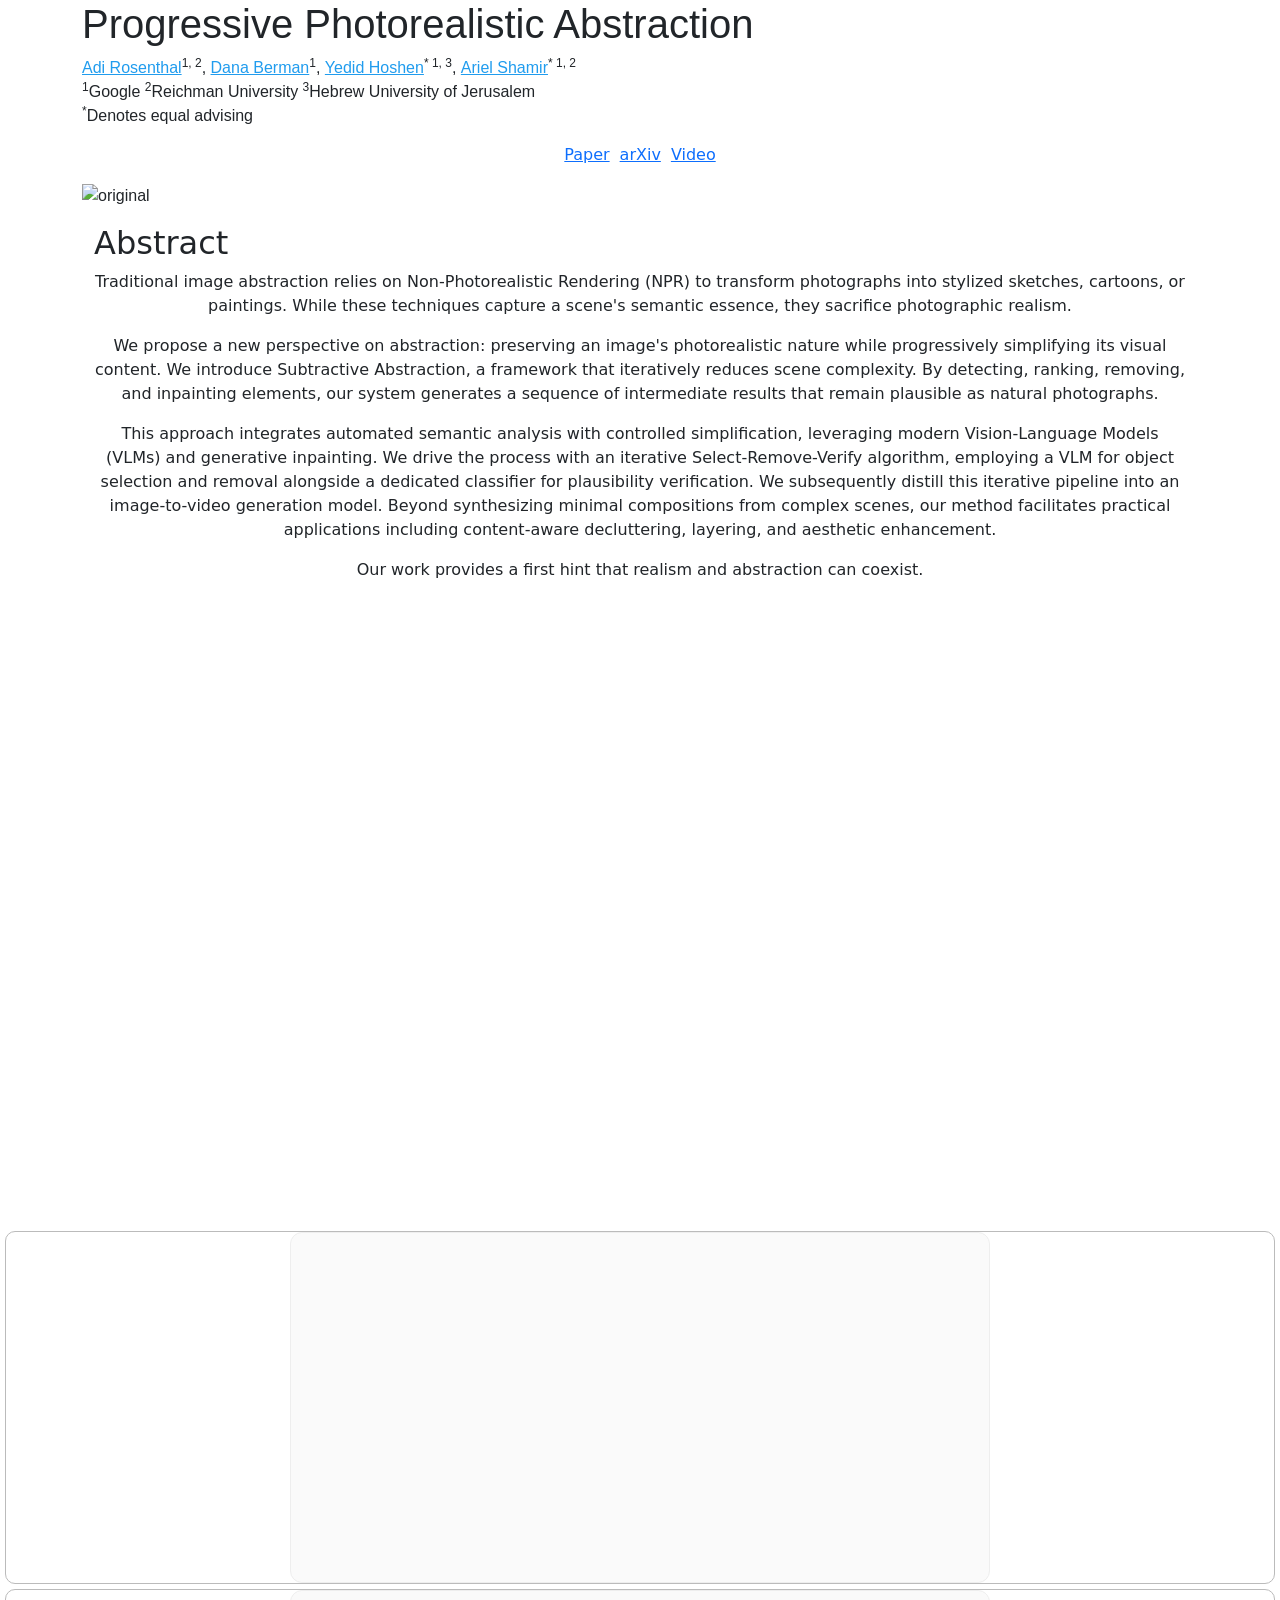
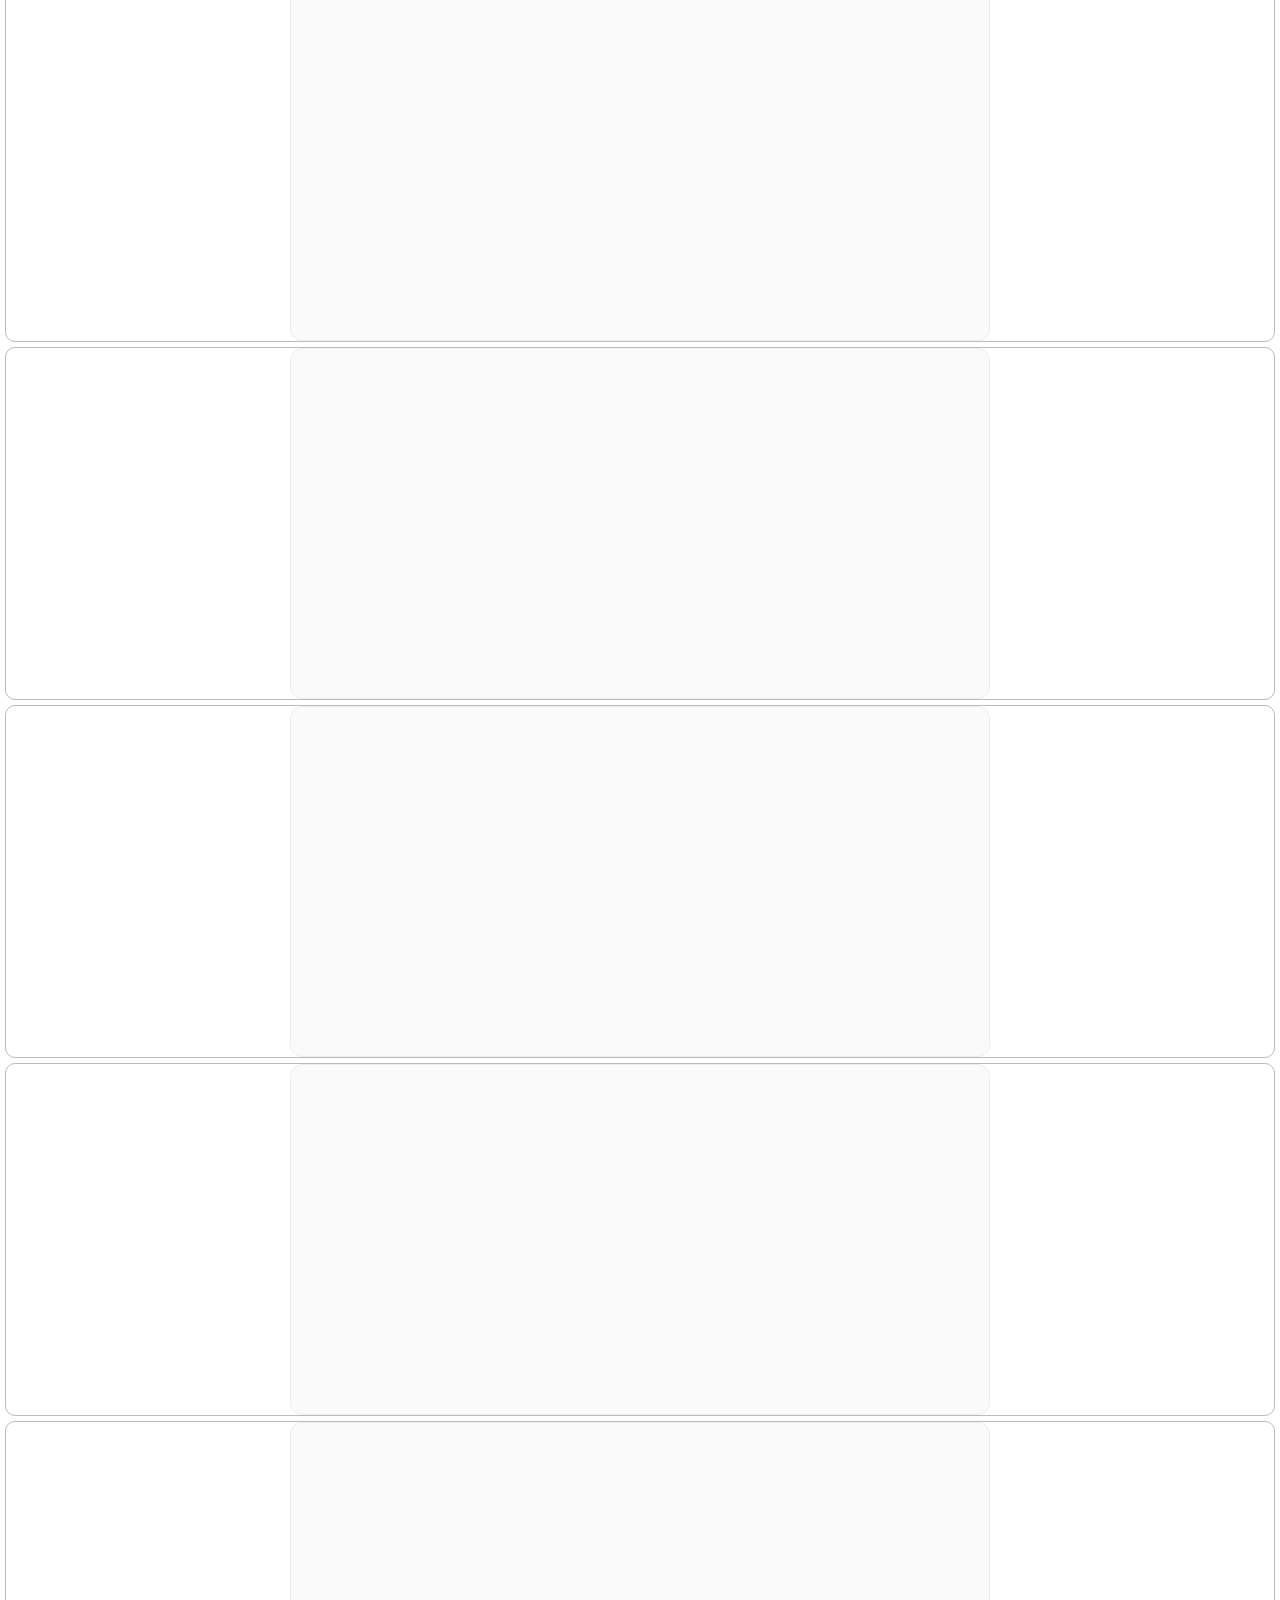
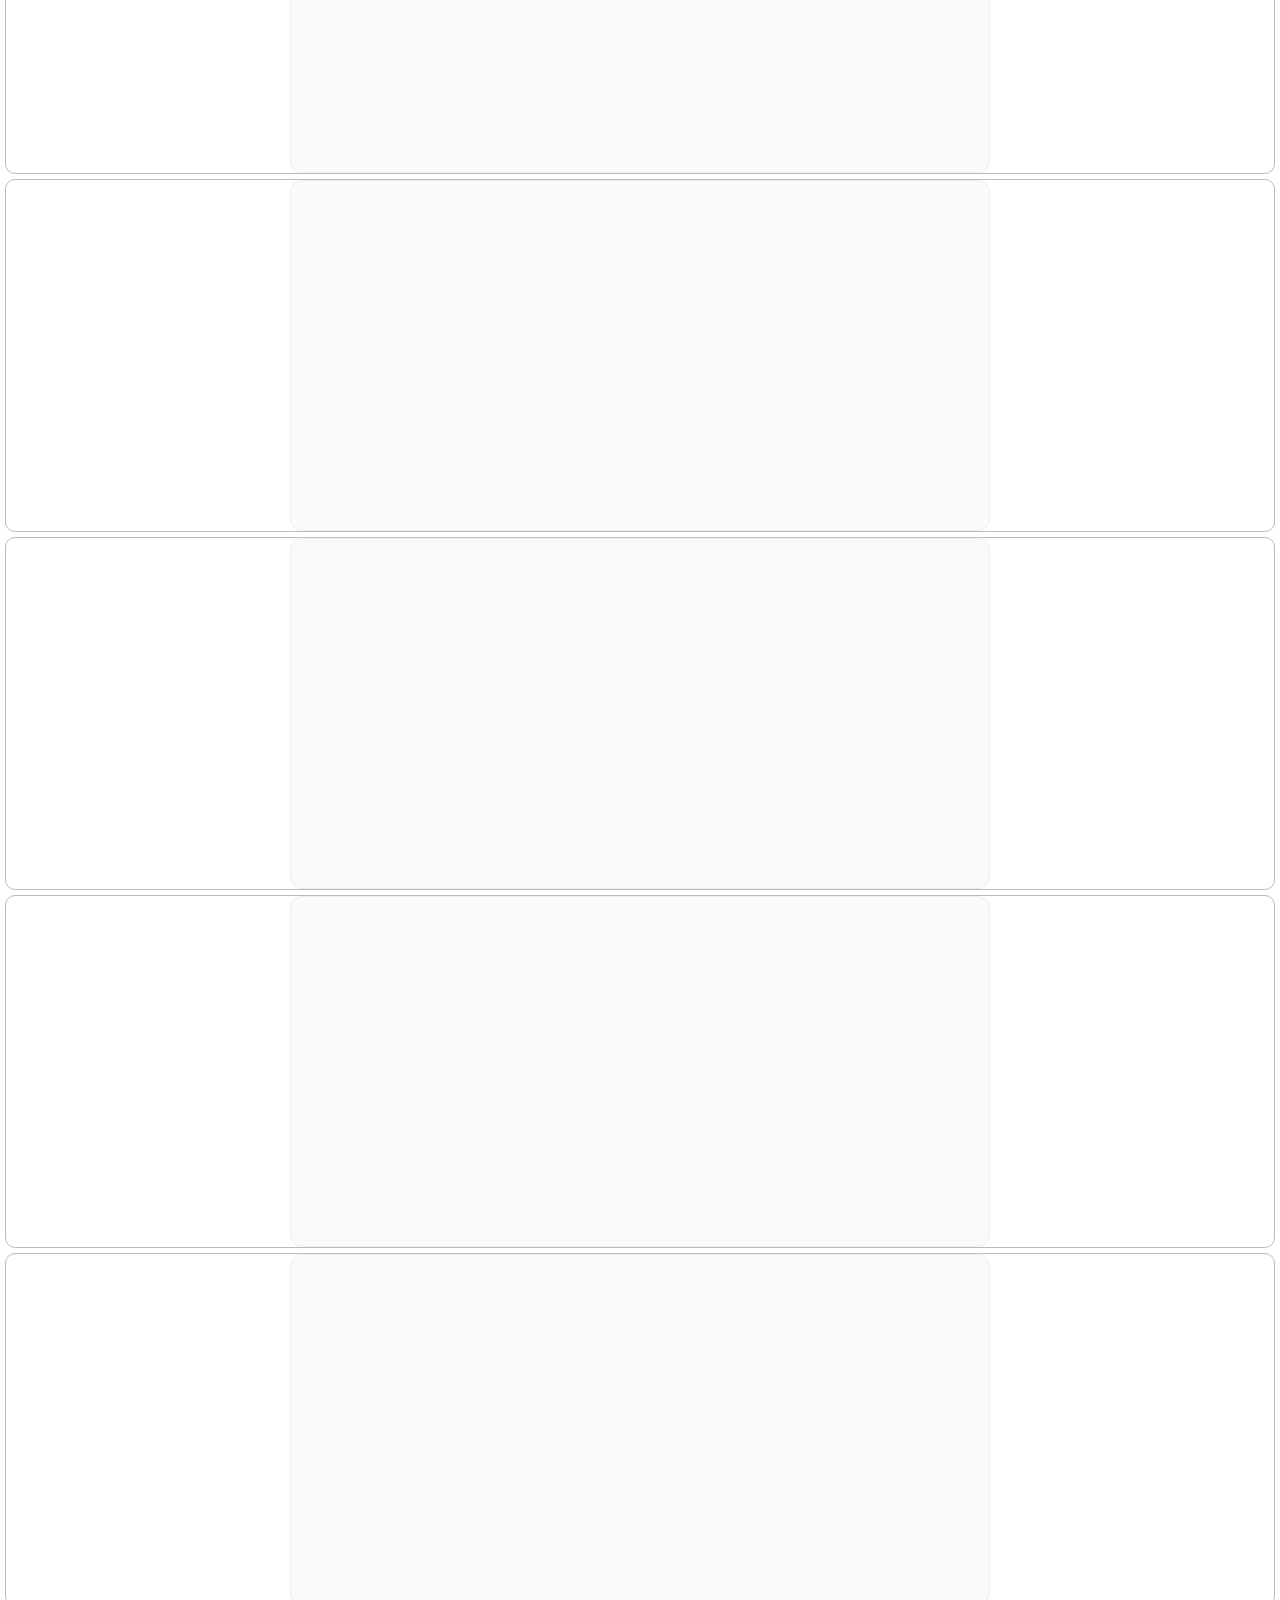
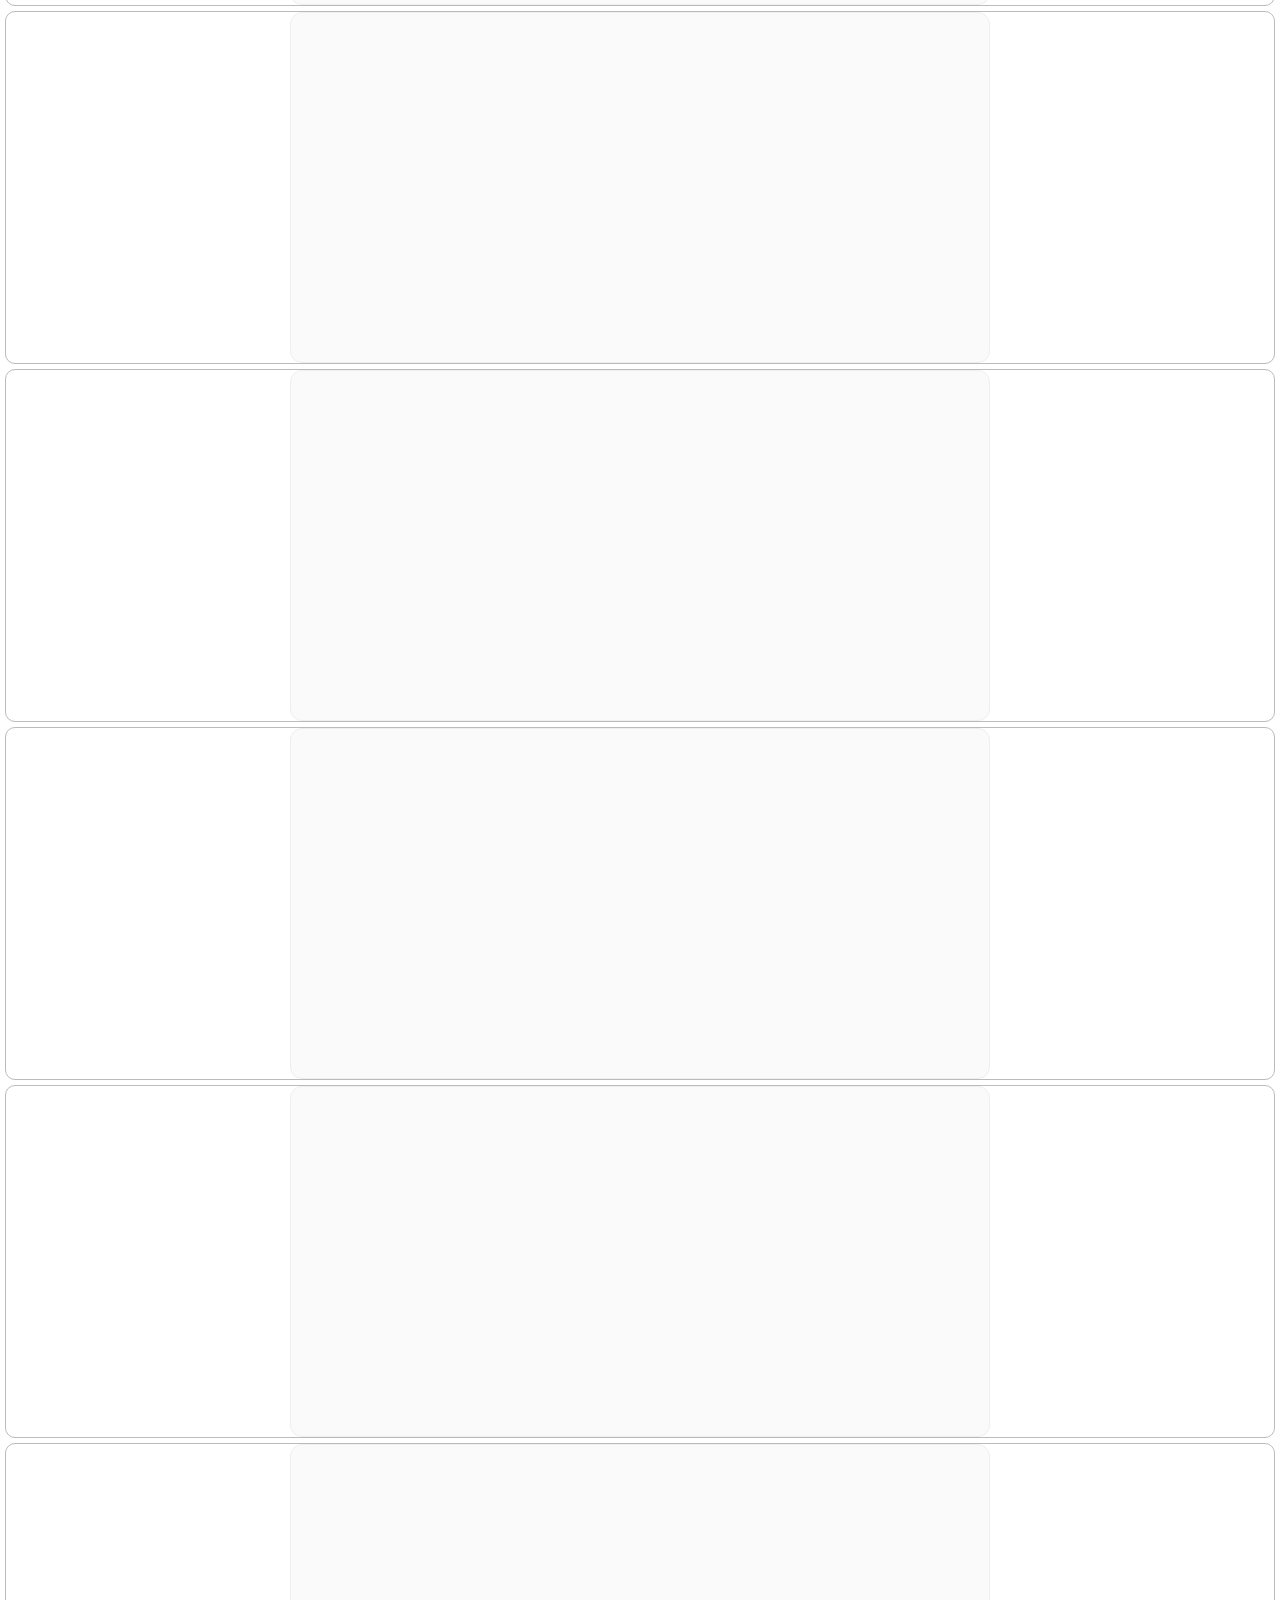
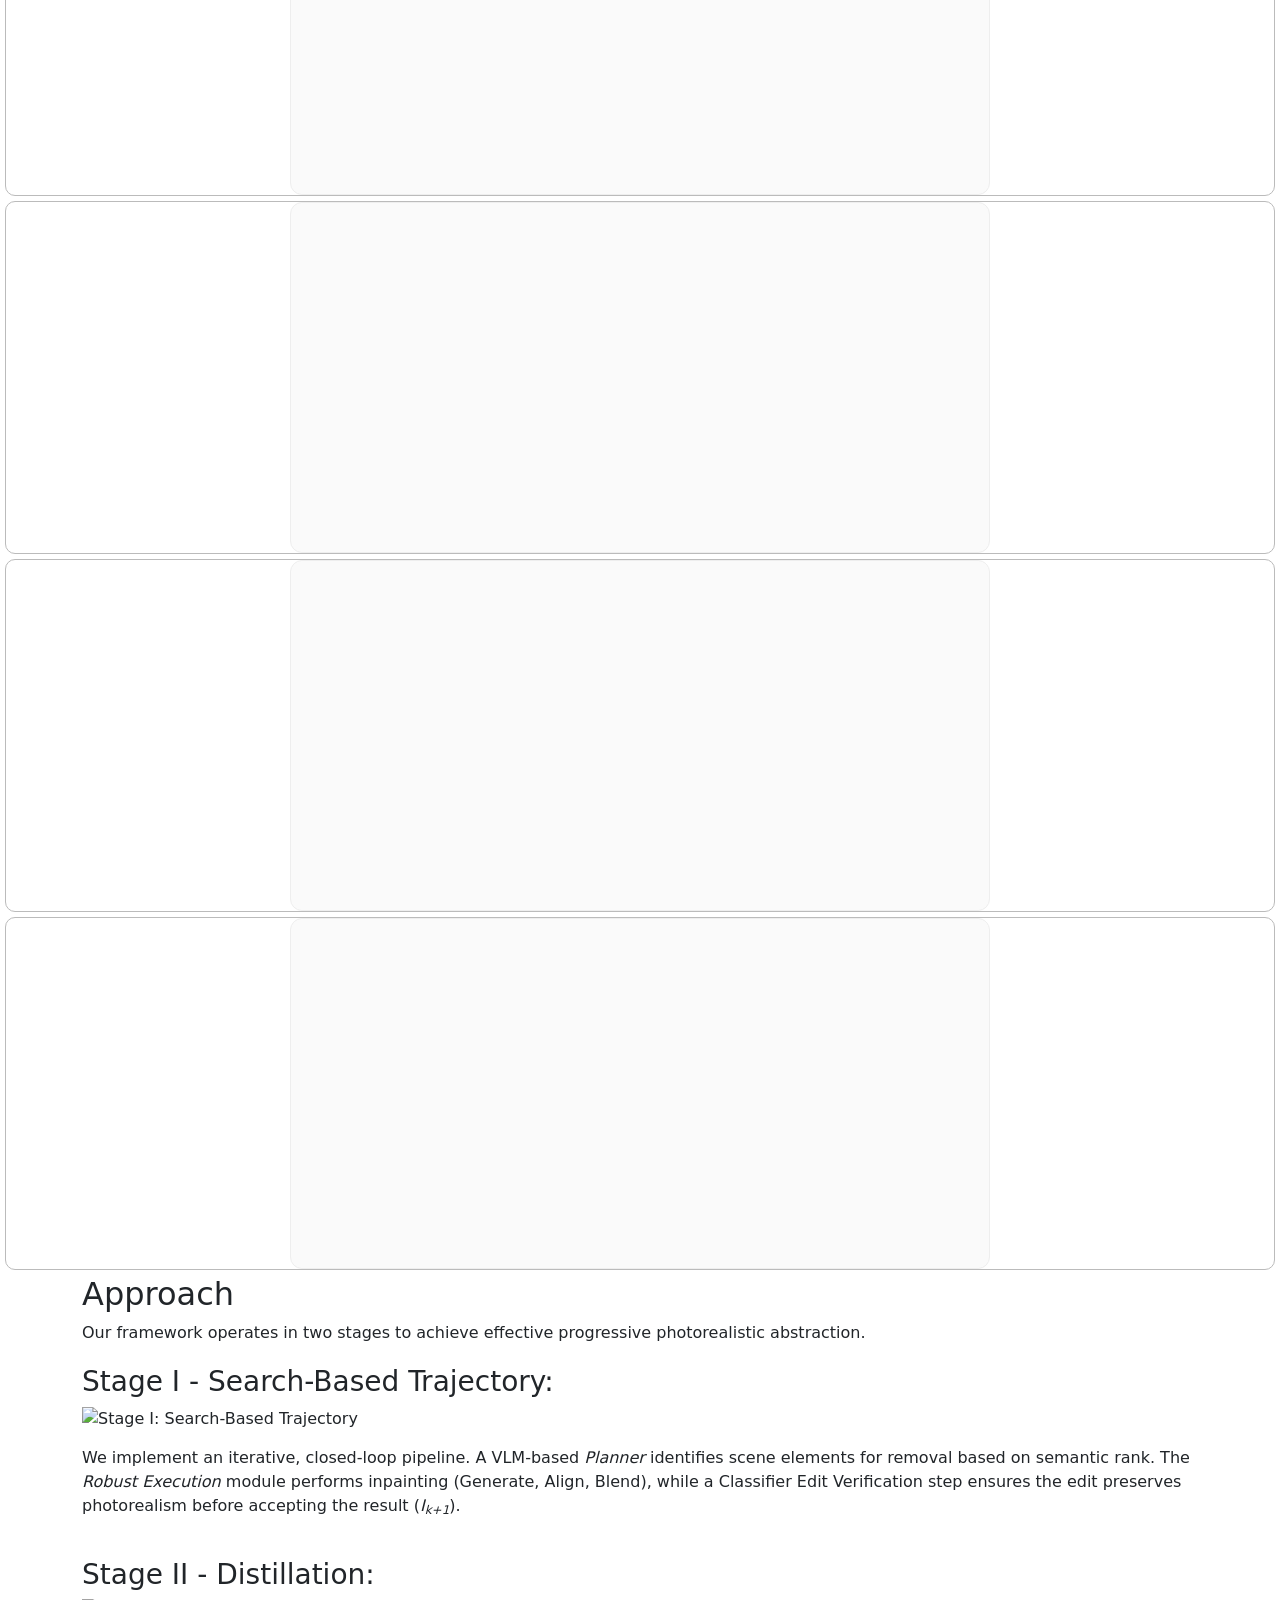
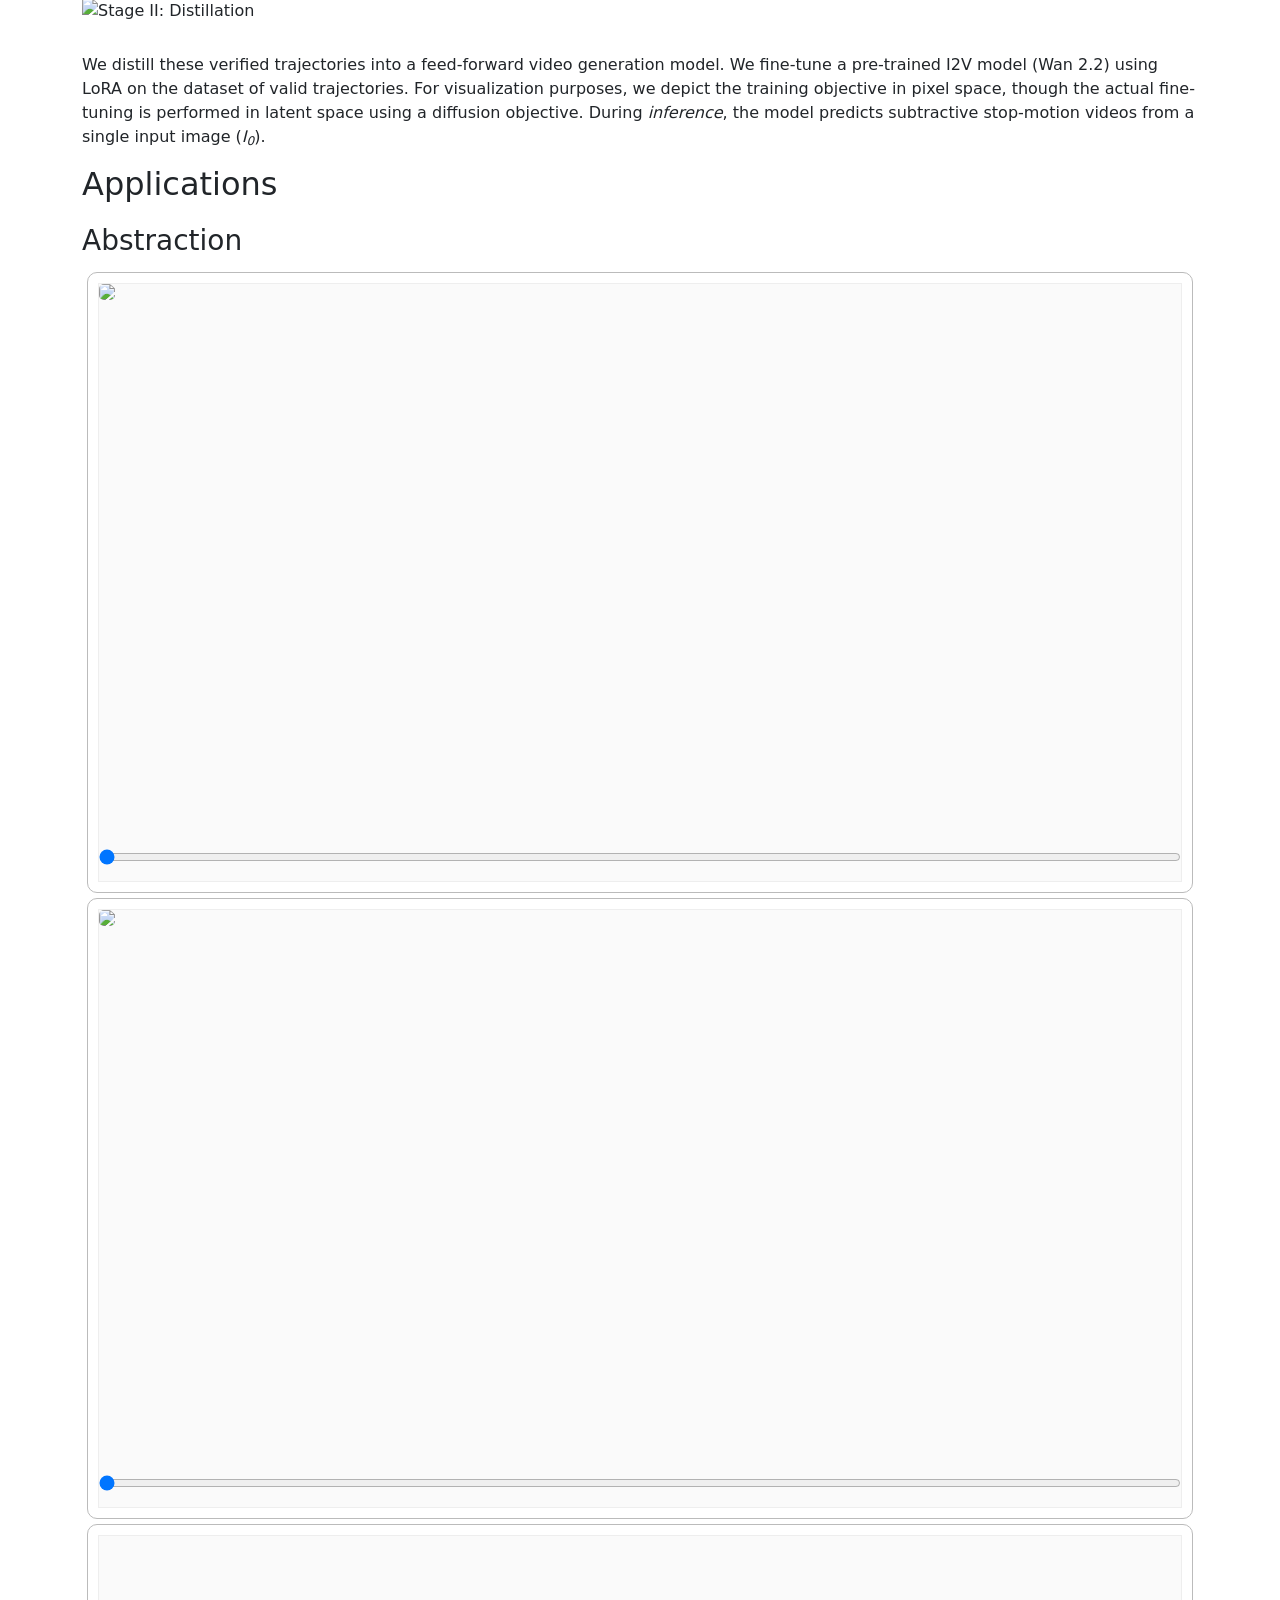
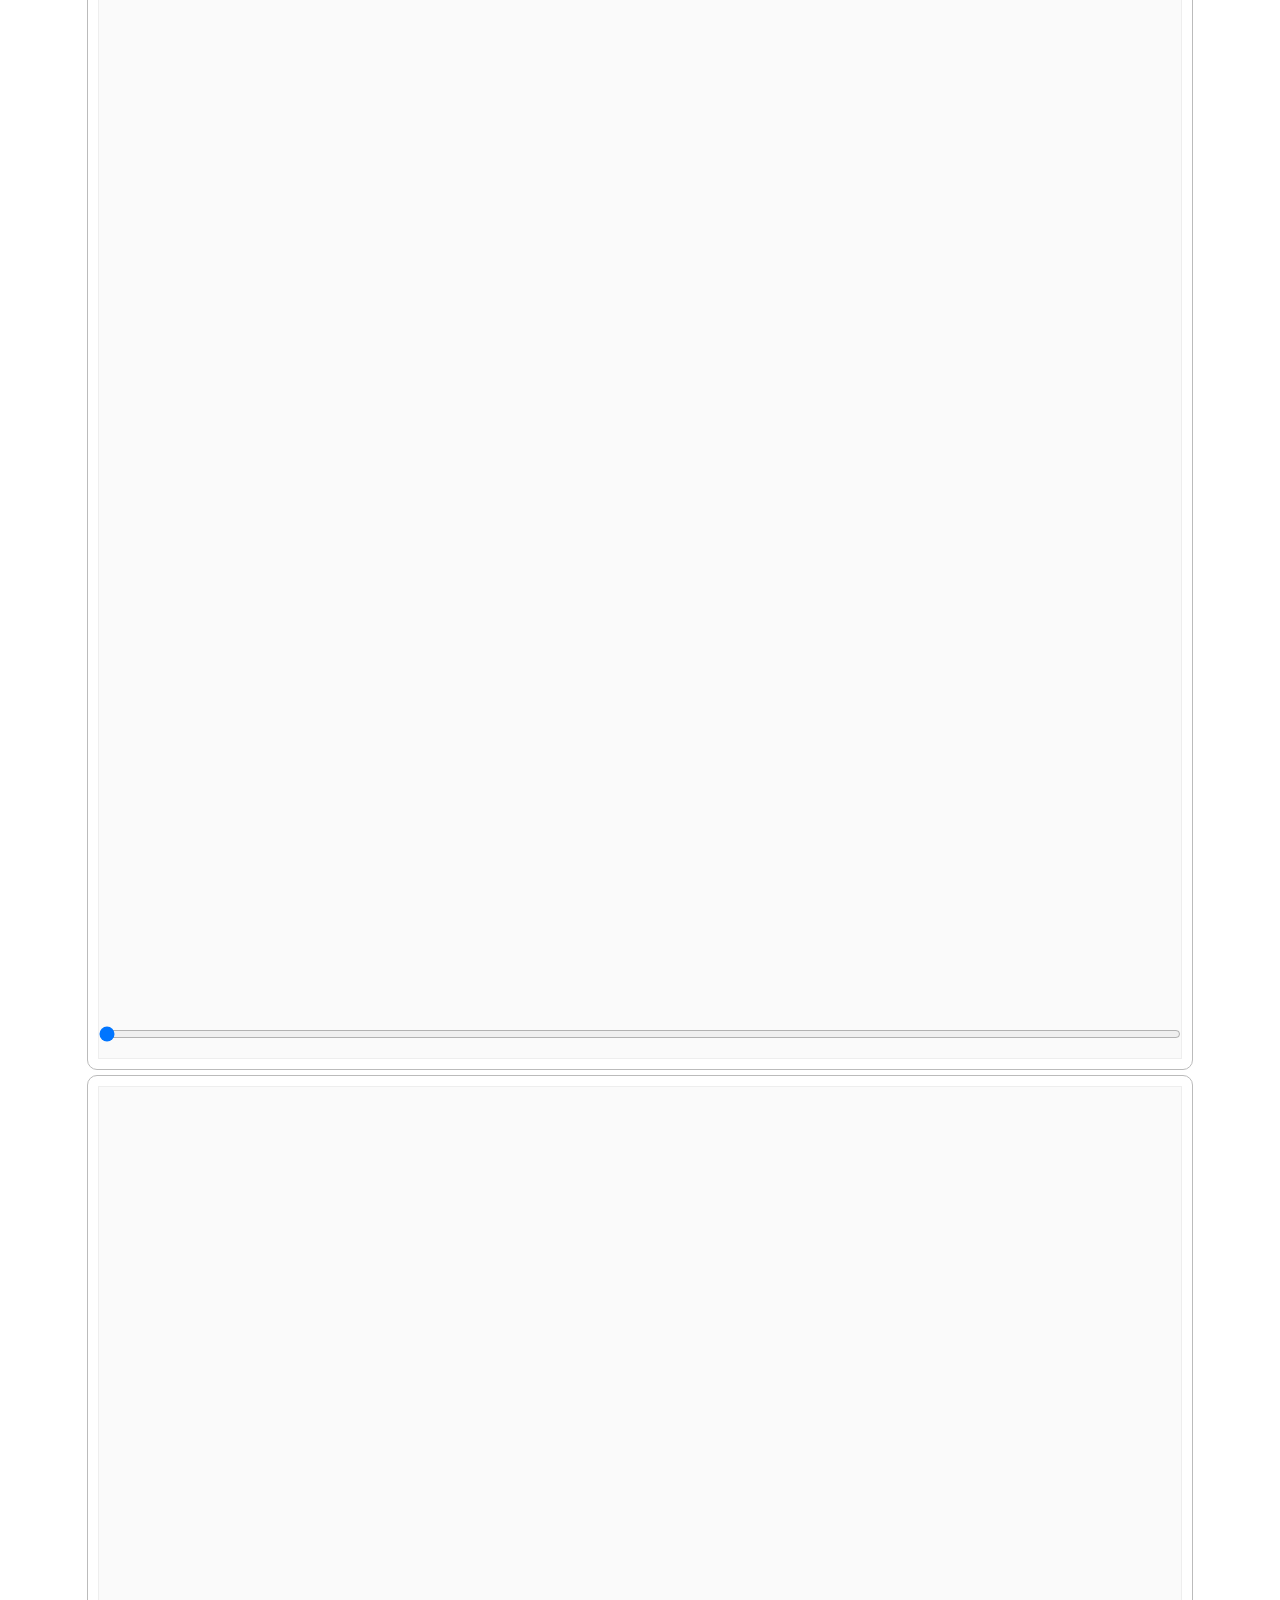
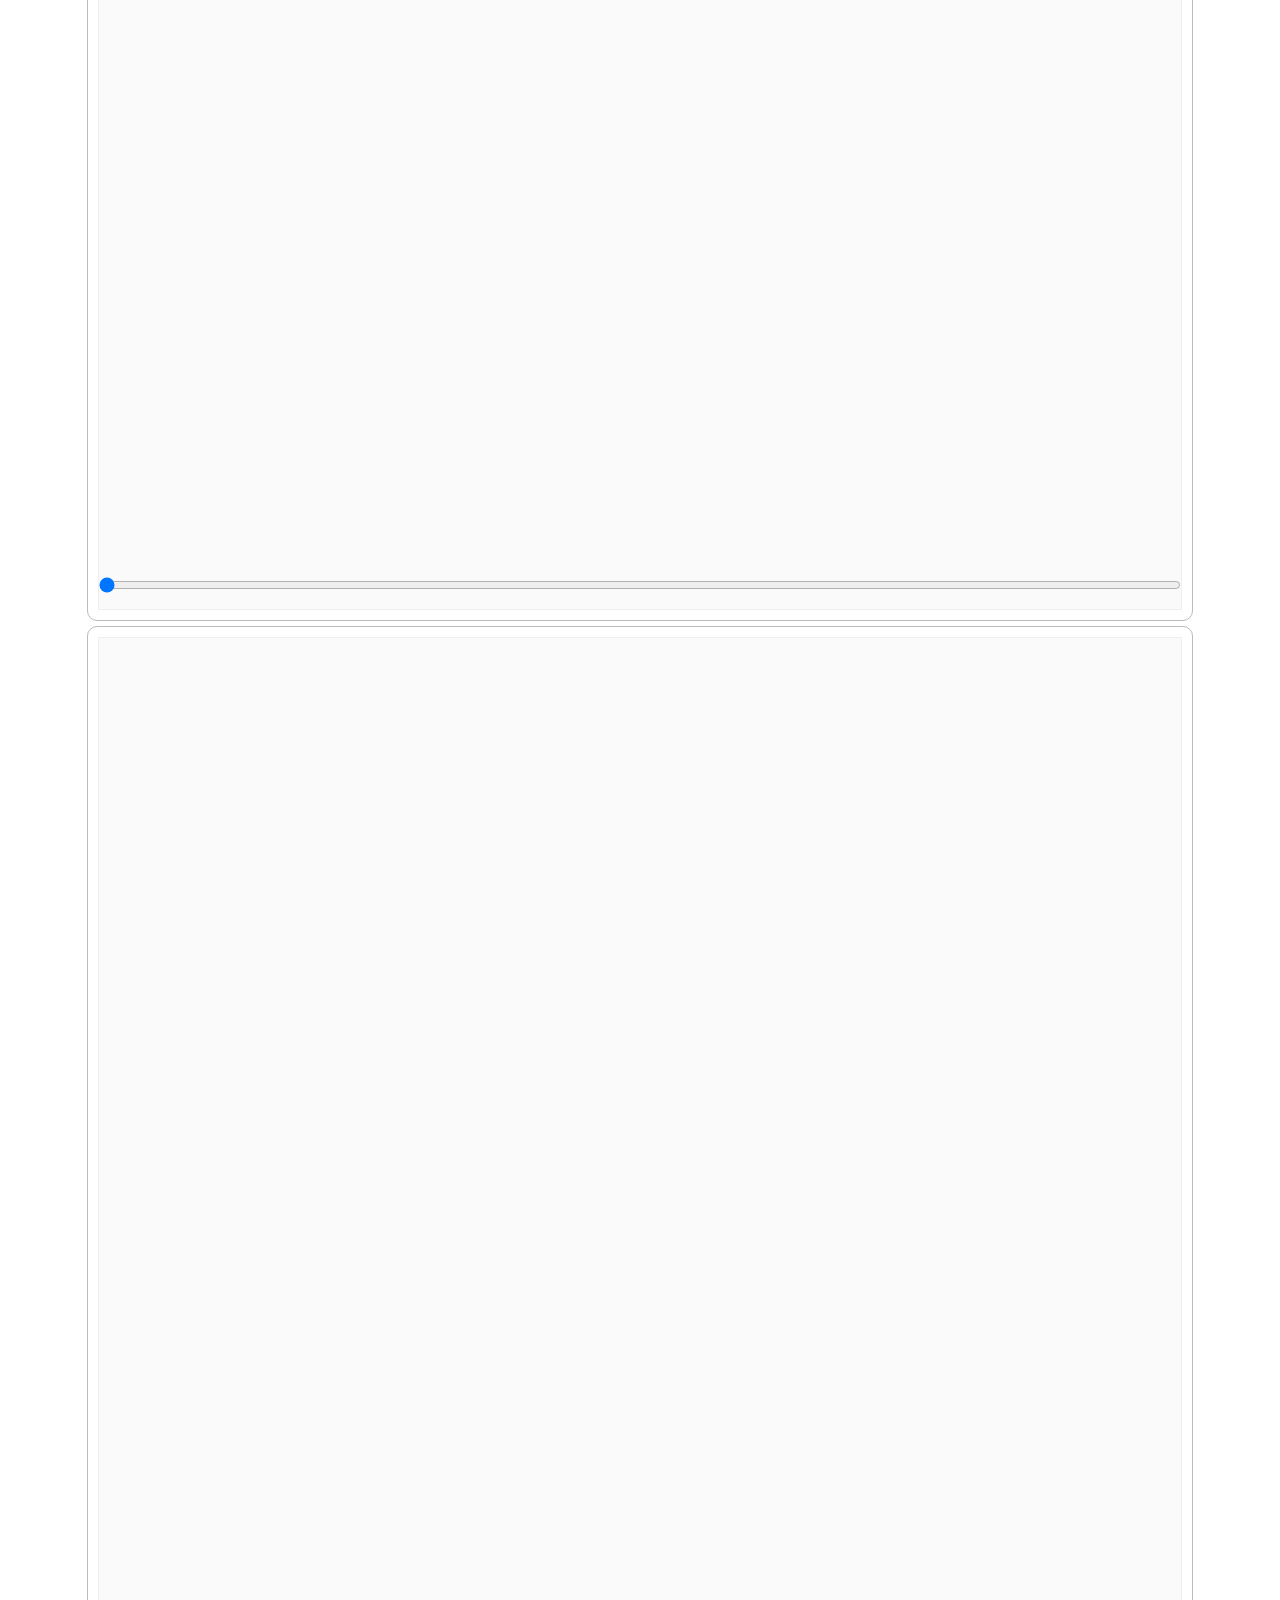
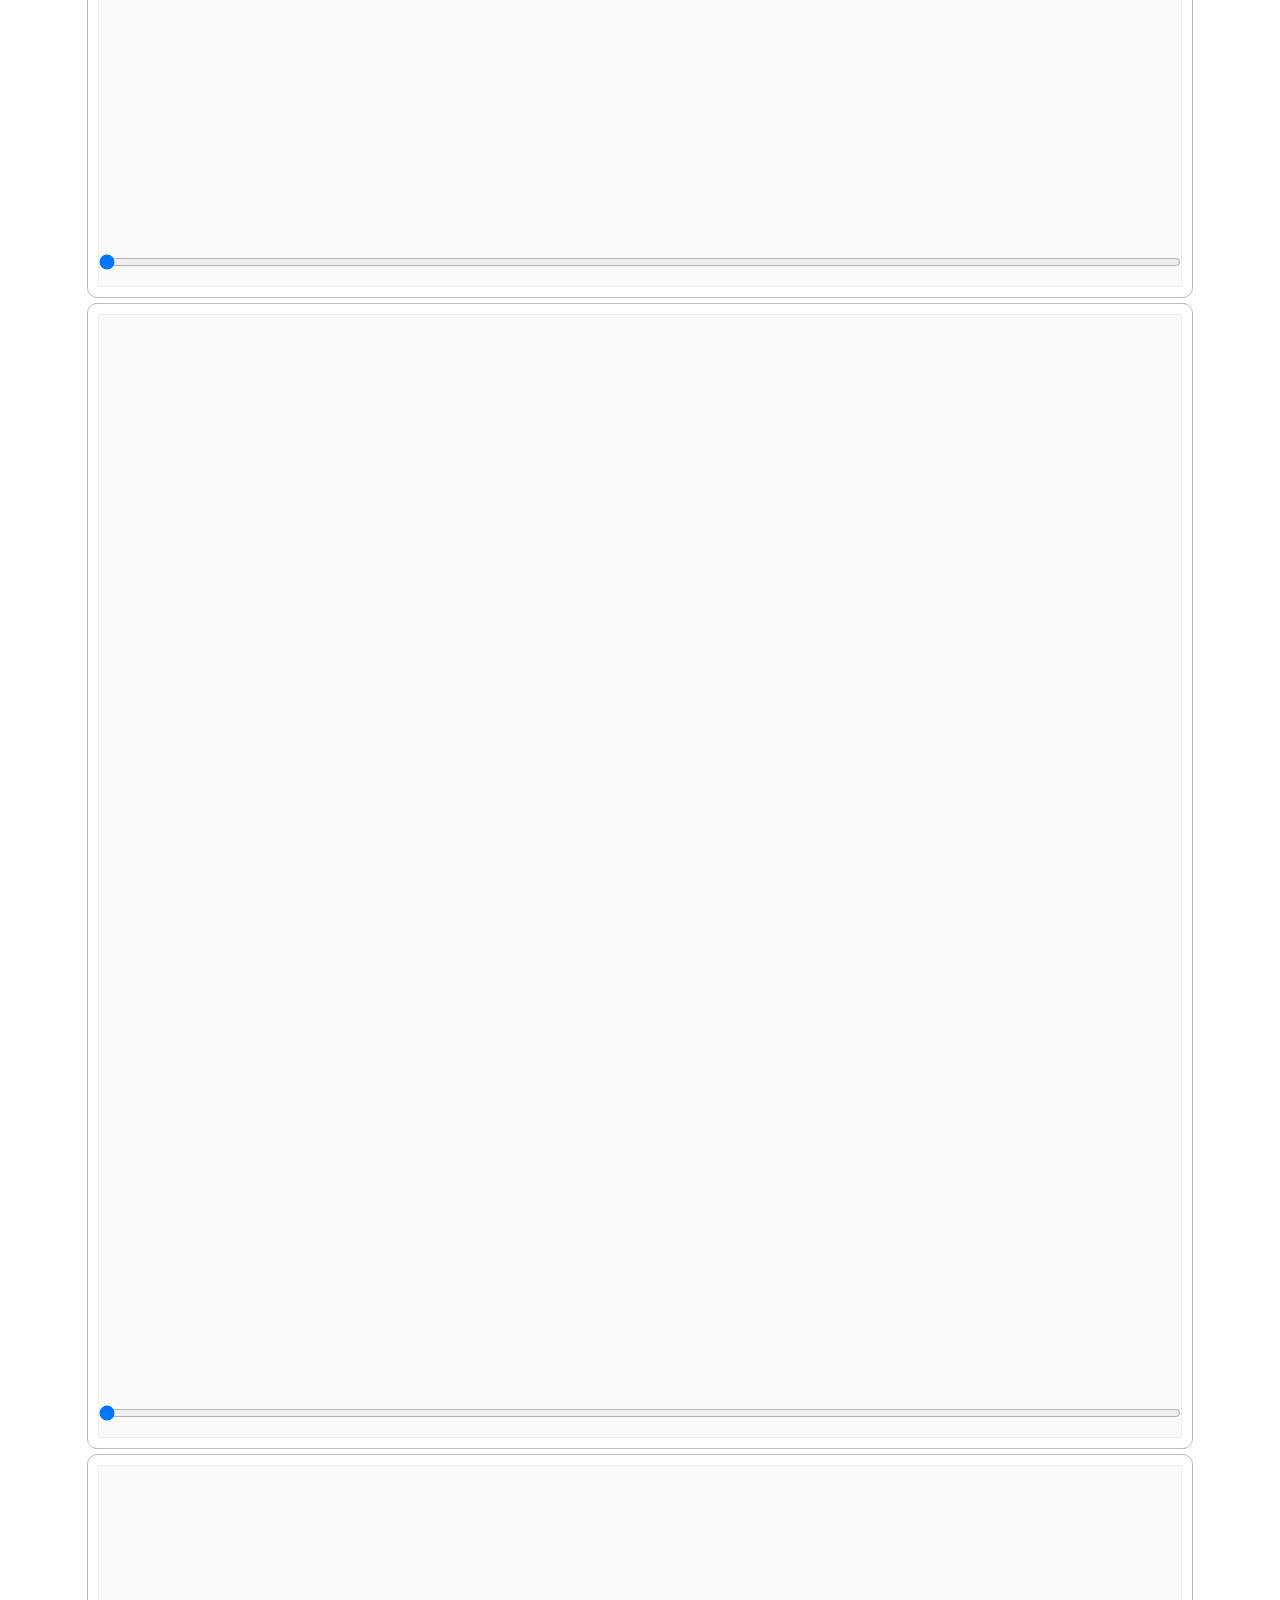
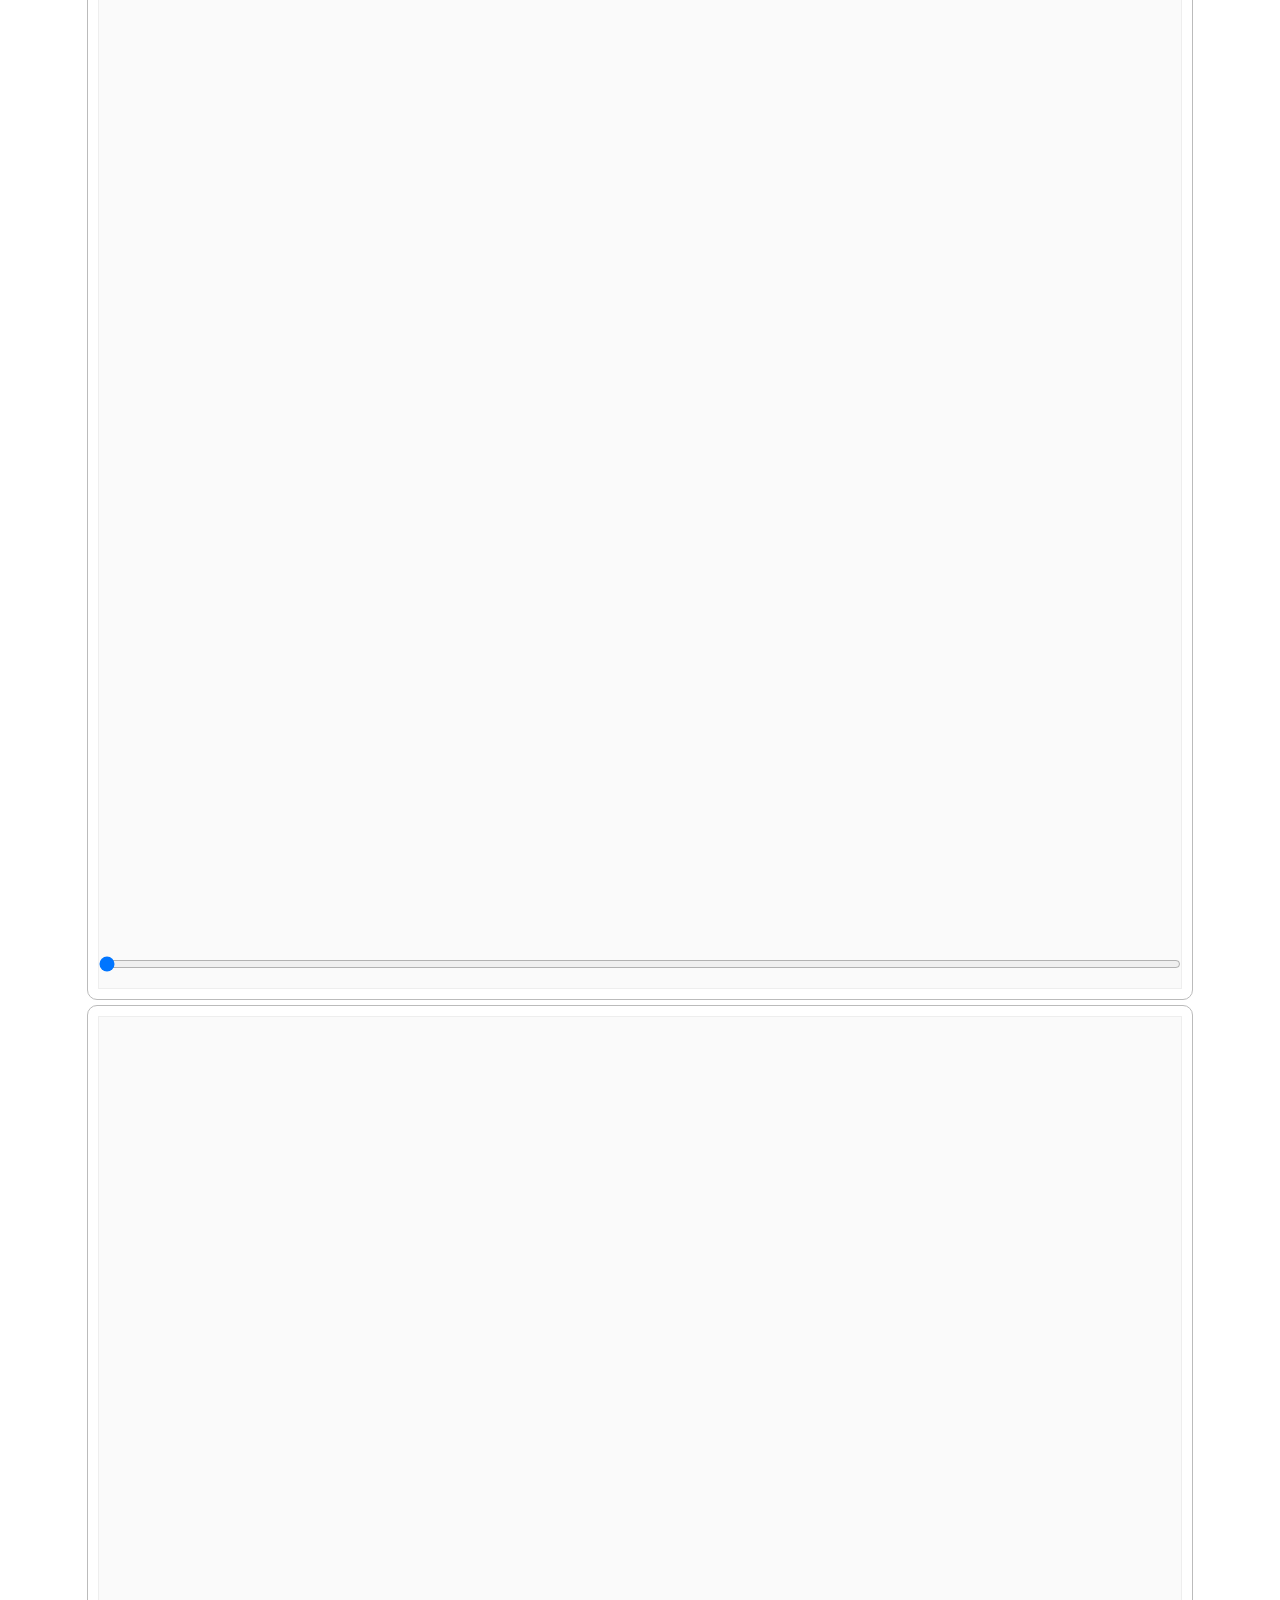
==== commit 4b0f1236: "update the website examples" ====
--- a/index.html
+++ b/index.html
@@ -41,6 +41,20 @@
   <link href="https://cdn.jsdelivr.net/npm/bootstrap@5.3.3/dist/css/bootstrap.min.css" rel="stylesheet"
     integrity="sha384-QWTKZyjpPEjISv5WaRU9OFeRpok6YctnYmDr5pNlyT2bRjXh0JMhjY6hW+ALEwIH" crossorigin="anonymous">
   <style>
+    /* 1. Prevent Bulma-Carousel arrows from shrinking/jumping when clicked */
+    .slider-navigation-previous:active,
+    .slider-navigation-next:active {
+      transform: translateY(-50%) scale(1) !important;
+    }
+
+    /* 2. Prevent Bootstrap from collapsing Bulma icons on click/focus */
+    .button:active .icon,
+    .button:focus .icon,
+    .button:active i,
+    .button:focus i {
+      transform: none !important;
+      font-size: inherit !important;
+    }
     /* Small helpers for Applications demos */
     .before-after-wrapper {
       position: relative;
@@ -127,7 +141,7 @@
                 </span>
                 <!-- Video Link. -->
                 <span class="link-block">
-                  <a href="https://www.youtube.com/watch?v=WoaGoY4dits"
+                  <a href="https://www.youtube.com/watch?v=wT3l9bWPZa4"
                     class="external-link button is-normal is-rounded is-dark">
                     <span class="icon">
                       <i class="fab fa-youtube"></i>
@@ -204,7 +218,7 @@
         <div class="column is-three-fifths">
           <!-- <h2 class="title is-3">Video</h2> -->
           <div class="publication-video">
-            <iframe width="1319" height="742" src="https://www.youtube.com/embed/WoaGoY4dits"
+            <iframe width="1319" height="742" src="https://www.youtube.com/embed/wT3l9bWPZa4"
               title="Progressive Photorealistic Abstraction: Progressively simplifying visual content while preserving the image's photorealistic nature."
               frameborder="0"
               allow="accelerometer; autoplay; clipboard-write; encrypted-media; gyroscope; picture-in-picture; web-share"
@@ -217,130 +231,176 @@
   </section>
 
 
-  <!--/ Teaser Carousel -->
-  <section class="hero teaser is-light">
-    <div class="container is-max-desktop">
-      <div class="hero-body has-text-centered" width="100%">
-        <h3 class="title is-4">Search-Based Trajectory:</h3>
-
-      <!-- CHANGE ID HERE to 'abstraction-carousel' -->
-      <div id="abstraction-carousel" class="carousel results-carousel">
-        <!-- ITEM 1 -->
-        <div class="item">
-          <div class="columns is-centered is-gapless" style="background: #fafafa; border: 1px solid #eee; width: 100%; margin: 0;">
-            <div class="column is-third has-text-centered">
-              <video class="sync-video" width="100%" autoplay loop muted playsinline preload="auto">
-                <!-- Change Video Source -->
-                <source src="./images/videos/search_based/session_removed_black_house_eye_presserving_0.mp4" type="video/mp4">
-              </video>
-            </div>
-            <div class="column is-third has-text-centered">
-              <video class="sync-video" width="100%" autoplay loop muted playsinline preload="auto">
-                <!-- Change Video Source -->
-                <source src="./images/videos/search_based/session_removed_black_house_eye_presserving_0.mp4" type="video/mp4">
-              </video>
-            </div>
-            <div class="column is-third">
-              <video class="sync-video" width="100%" autoplay loop muted playsinline preload="auto">
-                <!-- Change Video Source -->
-                <source src="./images/videos/search_based/session_removed_black_house_eye_presserving_0.mp4" type="video/mp4">
-              </video>
-
-            </div>
-          </div>
-        </div>
-
-        <!-- ITEM 2 (Example Duplicate - Replace content) -->
-        <div class="item">
-          <div class="columns is-centered is-gapless" style="background: #fafafa; border: 1px solid #eee; width: 100%; margin: 0;">
-            <div class="column is-third has-text-centered">
-              <video class="sync-video" width="100%" autoplay loop muted playsinline preload="auto">
-                <!-- Change Video Source -->
-                <source src="./images/videos/search_based/session_removed_black_house_eye_presserving_0.mp4" type="video/mp4">
-              </video>
-            </div>
-            <div class="column is-third has-text-centered">
-              <video class="sync-video" width="100%" autoplay loop muted playsinline preload="auto">
-                <!-- Change Video Source -->
-                <source src="./images/videos/search_based/session_removed_black_house_eye_presserving_0.mp4" type="video/mp4">
-              </video>
-            </div>
-            <div class="column is-third">
-              <video class="sync-video" width="100%" autoplay loop muted playsinline preload="auto">
-                <!-- Change Video Source -->
-                <source src="./images/videos/search_based/session_removed_black_house_eye_presserving_0.mp4" type="video/mp4">
-              </video>
-
-            </div>
-          </div>
-        </div>
-
-      <!-- Add more items here following the pattern above -->
-
-      </div>
-    </div>
-
-    <div class="container is-max-desktop">
+  <section>
   <div class="hero-body has-text-centered" width="100%">
-    <h3 class="title is-4">Distilled:</h3>
-      <!-- CHANGE ID HERE to 'abstraction-carousel' -->      <div id="abstraction-carousel" class="carousel results-carousel">
-        <!-- ITEM 1 -->
-        <div class="item">
-          <div class="columns is-centered is-gapless" style="background: #fafafa; border: 1px solid #eee; width: 100%; margin: 0;">
-            <div class="column is-third has-text-centered">
-              <video class="sync-video" width="100%" autoplay loop muted playsinline preload="auto">
-                <!-- Change Video Source -->
-                <source src="./images/videos/wan/combined_inference_IMG_8389.mp4" type="video/mp4">
-              </video>
-            </div>
-            <div class="column is-third has-text-centered">
-              <video class="sync-video" width="100%" autoplay loop muted playsinline preload="auto">
-                <!-- Change Video Source -->
-                <source src="./images/videos/wan/session_removed_black_house_eye_presserving_0.mp4" type="video/mp4">
-              </video>
-            </div>
-            <div class="column is-third">
-              <video class="sync-video" width="100%" autoplay loop muted playsinline preload="auto">
-                <!-- Change Video Source -->
-                <source src="./images/videos/wan/session_removed_black_house_eye_presserving_0.mp4" type="video/mp4">
-              </video>
-
-            </div>
-          </div>
-        </div>
-
-        <!-- ITEM 2 (Example Duplicate - Replace content) -->
-        <div class="item">
-          <div class="columns is-centered is-gapless" style="background: #fafafa; border: 1px solid #eee; width: 100%; margin: 0;">
-            <div class="column is-third has-text-centered">
-              <video class="sync-video" width="100%" autoplay loop muted playsinline preload="auto">
-                <!-- Change Video Source -->
-                <source src="./images/videos/wan/session_removed_black_house_eye_presserving_0.mp4" type="video/mp4">
-              </video>
-            </div>
-            <div class="column is-third has-text-centered">
-              <video class="sync-video" width="100%" autoplay loop muted playsinline preload="auto">
-                <!-- Change Video Source -->
-                <source src="./images/videos/wan/session_removed_black_house_eye_presserving_0.mp4" type="video/mp4">
-              </video>
-            </div>
-            <div class="column is-third">
-              <video class="sync-video" width="100%" autoplay loop muted playsinline preload="auto">
-                <!-- Change Video Source -->
-                <source src="./images/videos/wan/session_removed_black_house_eye_presserving_0.mp4" type="video/mp4">
-              </video>
-
-            </div>
-          </div>
-        </div>
-
-      <!-- Add more items here following the pattern above -->
-
-      </div>
+    <div id="abstraction-carousel" class="carousel2 results-carousel">
+      
+      <!-- ITEM 1 -->
+      <div class="item">
+        <div class="has-text-centered" style="background: #fafafa; border: 1px solid #eee; border-radius: 12px; max-width: 700px; margin: 0 auto; overflow: hidden;">
+          <video class="sync-video" style="width: 100%; display: block;" autoplay loop muted playsinline preload="auto">
+            <source src="./images/videos/wan/combined_inference_barn-farm-scheuer-agriculture-preview_cut_25s.mp4" type="video/mp4">
+          </video>
+        </div>
+      </div>
+
+      <!-- ITEM 2 -->
+      <div class="item">
+        <div class="has-text-centered" style="background: #fafafa; border: 1px solid #eee; border-radius: 12px; max-width: 700px; margin: 0 auto; overflow: hidden;">
+          <video class="sync-video" style="width: 100%; display: block;" autoplay loop muted playsinline preload="auto">
+            <source src="./images/videos/wan/combined_inference_221895_cut_22s.mp4" type="video/mp4">
+          </video>
+        </div>
+      </div>
+
+      <!-- ITEM 3 -->
+      <div class="item">
+        <div class="has-text-centered" style="background: #fafafa; border: 1px solid #eee; border-radius: 12px; max-width: 700px; margin: 0 auto; overflow: hidden;">
+          <video class="sync-video" style="width: 100%; display: block;" autoplay loop muted playsinline preload="auto">
+            <source src="./images/videos/wan/combined_inference_62546e4c-df29-422b-8d1e-1a5a033901bd_cut_21s.mp4" type="video/mp4">
+          </video>
+        </div>
+      </div>
+
+      <!-- ITEM 4 -->
+      <div class="item">
+        <div class="has-text-centered" style="background: #fafafa; border: 1px solid #eee; border-radius: 12px; max-width: 700px; margin: 0 auto; overflow: hidden;">
+          <video class="sync-video" style="width: 100%; display: block;" autoplay loop muted playsinline preload="auto">
+            <source src="./images/videos/wan/combined_inference_232129_cut_-1s (1).mp4" type="video/mp4">
+          </video>
+        </div>
+      </div>
+
+      <!-- ITEM 5 -->
+      <div class="item">
+        <div class="has-text-centered" style="background: #fafafa; border: 1px solid #eee; border-radius: 12px; max-width: 700px; margin: 0 auto; overflow: hidden;">
+          <video class="sync-video" style="width: 100%; display: block;" autoplay loop muted playsinline preload="auto">
+            <source src="./images/videos/wan/combined_inference_220046_cut_-1s (1).mp4" type="video/mp4">
+          </video>
+        </div>
+      </div>
+
+      <!-- ITEM 6 -->
+      <div class="item">
+        <div class="has-text-centered" style="background: #fafafa; border: 1px solid #eee; border-radius: 12px; max-width: 700px; margin: 0 auto; overflow: hidden;">
+          <video class="sync-video" style="width: 100%; display: block;" autoplay loop muted playsinline preload="auto">
+            <source src="./images/videos/wan/combined_inference_IMG_8405_cut_-1s.mp4" type="video/mp4">
+          </video>
+        </div>
+      </div>
+
+      <!-- ITEM 7 -->
+      <div class="item">
+        <div class="has-text-centered" style="background: #fafafa; border: 1px solid #eee; border-radius: 12px; max-width: 700px; margin: 0 auto; overflow: hidden;">
+          <video class="sync-video" style="width: 100%; display: block;" autoplay loop muted playsinline preload="auto">
+            <source src="./images/videos/wan/combined_inference_DeCarlo_and_Santella_cut_28s.mp4" type="video/mp4">
+          </video>
+        </div>
+      </div>
+
+      <!-- ITEM 8 -->
+      <div class="item">
+        <div class="has-text-centered" style="background: #fafafa; border: 1px solid #eee; border-radius: 12px; max-width: 700px; margin: 0 auto; overflow: hidden;">
+          <video class="sync-video" style="width: 100%; display: block;" autoplay loop muted playsinline preload="auto">
+            <source src="./images/videos/wan/combined_inference_IMG_8389.mp4" type="video/mp4">
+          </video>
+        </div>
+      </div>
+
+      <!-- ITEM 9 -->
+      <div class="item">
+        <div class="has-text-centered" style="background: #fafafa; border: 1px solid #eee; border-radius: 12px; max-width: 700px; margin: 0 auto; overflow: hidden;">
+          <video class="sync-video" style="width: 100%; display: block;" autoplay loop muted playsinline preload="auto">
+            <source src="./images/videos/wan/combined_inference_IMG_8406_cut_22.5s.mp4" type="video/mp4">
+          </video>
+        </div>
+      </div>
+
+      <!-- ITEM 10 -->
+      <div class="item">
+        <div class="has-text-centered" style="background: #fafafa; border: 1px solid #eee; border-radius: 12px; max-width: 700px; margin: 0 auto; overflow: hidden;">
+          <video class="sync-video" style="width: 100%; display: block;" autoplay loop muted playsinline preload="auto">
+            <source src="./images/videos/wan/combined_inference_image_414_cut_15s (1).mp4" type="video/mp4">
+          </video>
+        </div>
+      </div>
+
+      <!-- ITEM 11 -->
+      <div class="item">
+        <div class="has-text-centered" style="background: #fafafa; border: 1px solid #eee; border-radius: 12px; max-width: 700px; margin: 0 auto; overflow: hidden;">
+          <video class="sync-video" style="width: 100%; display: block;" autoplay loop muted playsinline preload="auto">
+            <source src="./images/videos/wan/combined_inference_image_125_cut_29s (1).mp4" type="video/mp4">
+          </video>
+        </div>
+      </div>
+
+      <!-- ITEM 12 -->
+      <div class="item">
+        <div class="has-text-centered" style="background: #fafafa; border: 1px solid #eee; border-radius: 12px; max-width: 700px; margin: 0 auto; overflow: hidden;">
+          <video class="sync-video" style="width: 100%; display: block;" autoplay loop muted playsinline preload="auto">
+            <source src="./images/videos/wan/combined_inference_IMG_8392_cut_-1s.mp4" type="video/mp4">
+          </video>
+        </div>
+      </div>
+
+      <!-- ITEM 13 -->
+      <div class="item">
+        <div class="has-text-centered" style="background: #fafafa; border: 1px solid #eee; border-radius: 12px; max-width: 700px; margin: 0 auto; overflow: hidden;">
+          <video class="sync-video" style="width: 100%; display: block;" autoplay loop muted playsinline preload="auto">
+            <source src="./images/videos/wan/combined_inference_image_115_cut_11s.mp4" type="video/mp4">
+          </video>
+        </div>
+      </div>
+
+      <!-- ITEM 14 -->
+      <div class="item">
+        <div class="has-text-centered" style="background: #fafafa; border: 1px solid #eee; border-radius: 12px; max-width: 700px; margin: 0 auto; overflow: hidden;">
+          <video class="sync-video" style="width: 100%; display: block;" autoplay loop muted playsinline preload="auto">
+            <source src="./images/videos/wan/combined_inference_image_110_cut_27s.mp4" type="video/mp4">
+          </video>
+        </div>
+      </div>
+
+      <!-- ITEM 15 -->
+      <div class="item">
+        <div class="has-text-centered" style="background: #fafafa; border: 1px solid #eee; border-radius: 12px; max-width: 700px; margin: 0 auto; overflow: hidden;">
+          <video class="sync-video" style="width: 100%; display: block;" autoplay loop muted playsinline preload="auto">
+            <source src="./images/videos/wan/combined_inference_PXL_20250811_082246187_cut_16s.mp4" type="video/mp4">
+          </video>
+        </div>
+      </div>
+
+      <!-- ITEM 16 -->
+      <div class="item">
+        <div class="has-text-centered" style="background: #fafafa; border: 1px solid #eee; border-radius: 12px; max-width: 700px; margin: 0 auto; overflow: hidden;">
+          <video class="sync-video" style="width: 100%; display: block;" autoplay loop muted playsinline preload="auto">
+            <source src="./images/videos/wan/combined_inference_image_163_cut_18s.mp4" type="video/mp4">
+          </video>
+        </div>
+      </div>
+
+      <!-- ITEM 17 -->
+      <div class="item">
+        <div class="has-text-centered" style="background: #fafafa; border: 1px solid #eee; border-radius: 12px; max-width: 700px; margin: 0 auto; overflow: hidden;">
+          <video class="sync-video" style="width: 100%; display: block;" autoplay loop muted playsinline preload="auto">
+            <source src="./images/videos/wan/combined_inference_PXL_20251007_102154758_cut_24s.mp4" type="video/mp4">
+          </video>
+        </div>
+      </div>
+
+      <!-- ITEM 18 -->
+      <div class="item">
+        <div class="has-text-centered" style="background: #fafafa; border: 1px solid #eee; border-radius: 12px; max-width: 700px; margin: 0 auto; overflow: hidden;">
+          <video class="sync-video" style="width: 100%; display: block;" autoplay loop muted playsinline preload="auto">
+            <source src="./images/videos/wan/combined_inference_PXL_20250911_165632255_cut_20s.mp4" type="video/mp4">
+          </video>
+        </div>
+      </div>
+
     </div>
   </div>
-    </div>
-  </section>
+</section>
+
 
 
   <!-- Approach. -->
@@ -407,21 +467,21 @@
       <h3 class="title is-4" style="margin-top: 20px; margin-bottom: 10px;">Abstraction</h3>
 
       <!-- CHANGE ID HERE to 'abstraction-carousel' -->
-      <div id="abstraction-carousel" class="carousel results-carousel">
+      <div id="abstraction-carousel" class="carousel1 results-carousel">
   
         <!-- ITEM 1 -->
         <div class="item">
-          <div class="columns is-vcentered box" style="margin: 10px; background: #fafafa; border: 1px solid #eee;">
+          <div class="columns box" style="align-items: flex-start; margin: 10px; background: #fafafa; border: 1px solid #eee;">
             <div class="column is-half has-text-centered">
-              <h4 class="is-size-5">Input Image</h4>
-              <img src="./images/teaser4.png" alt="Input image"
+              <!-- <h4 class="is-size-5">Input Image</h4> -->
+              <img src="./images/videos/abstraction/generated_image_0_222104_3869cc19-9059-4497-81c4-0df4c7139e2b.png" alt="Input image"
                   style="max-width:100%; height:auto; border-radius: 5px;">
             </div>
             <div class="column is-half">
-              <h4 class="is-size-5">Generated Video</h4>
+              <!-- <h4 class="is-size-5">Generated Video</h4> -->
               <!-- Notice class="sync-video" (NOT ID) -->
               <video class="sync-video" width="100%" muted playsinline preload="auto">
-                <source src="./images/videos/combined_inference_IMG_8403.mp4" type="video/mp4">
+                <source src="./images/videos/abstraction/session_removed_222104.mp4" type="video/mp4">
               </video>
               <!-- Notice class="video-slider" (NOT ID) -->
               <input class="video-slider" type="range" min="0" max="100" value="0" style="width:100%; margin-top:8px;">
@@ -432,25 +492,172 @@
 
         <!-- ITEM 2 (Example Duplicate - Replace content) -->
         <div class="item">
-          <div class="columns is-vcentered box" style="margin: 10px; background: #fafafa; border: 1px solid #eee;">
+          <div class="columns box" style="align-items: flex-start; margin: 10px; background: #fafafa; border: 1px solid #eee;">
             <div class="column is-half has-text-centered">
-              <h4 class="is-size-5">Input Image</h4>
-              <!-- Change Image Source -->
-              <img src="./images/declutter/example_carousel/sabers_duel/sabers_duel_off.jpg" alt="Input image"
+              <!-- <h4 class="is-size-5">Input Image</h4> -->
+              <img src="./images/videos/abstraction/generated_image_0_IMG_8406_ce50e325-c81a-4e3c-8a56-a4abb219657b.png" alt="Input image"
                   style="max-width:100%; height:auto; border-radius: 5px;">
             </div>
             <div class="column is-half">
-              <h4 class="is-size-5">Generated Video</h4>
+              <!-- <h4 class="is-size-5">Generated Video</h4> -->
+              <!-- Notice class="sync-video" (NOT ID) -->
               <video class="sync-video" width="100%" muted playsinline preload="auto">
-                <!-- Change Video Source -->
-                <source src="./images/videos/combined_inference_IMG_8403.mp4" type="video/mp4">
+                <source src="./images/videos/abstraction/session_removed_IMG_8406.mp4" type="video/mp4">
               </video>
+              <!-- Notice class="video-slider" (NOT ID) -->
               <input class="video-slider" type="range" min="0" max="100" value="0" style="width:100%; margin-top:8px;">
               <p class="is-size-7">Drag slider for dynamic abstraction.</p>
             </div>
-
-          </div>
-
+          </div>
+        </div>
+
+
+        <!-- ITEM 3 (Example Duplicate - Replace content) -->
+                 <div class="item">
+          <div class="columns box" style="align-items: flex-start; margin: 10px; background: #fafafa; border: 1px solid #eee;">
+            <div class="column is-half has-text-centered">
+              <!-- <h4 class="is-size-5">Input Image</h4> -->
+              <video width="100%" muted playsinline preload="metadata" style="max-width:100%; height:auto; border-radius: 5px;">
+                <!-- The #t=0.001 forces all browsers (especially Safari/iOS) to render the first frame -->
+                <source src="./images/videos/search_based/session_removed_230706_cut_9s.mp4#t=0.001" type="video/mp4">
+       </video>
+            </div>
+            <div class="column is-half">
+              <!-- <h4 class="is-size-5">Generated Video</h4> -->
+              <!-- Notice class="sync-video" (NOT ID) -->
+              <video class="sync-video" width="100%" muted playsinline preload="auto">
+                <source src="./images/videos/search_based/session_removed_230706_cut_9s.mp4" type="video/mp4">
+              </video>
+              <!-- Notice class="video-slider" (NOT ID) -->
+              <input class="video-slider" type="range" min="0" max="100" value="0" style="width:100%; margin-top:8px;">
+              <p class="is-size-7">Drag slider for dynamic abstraction.</p>
+            </div>
+          </div>
+        </div>
+
+
+        <!-- ITEM 4 (Example Duplicate - Replace content) -->
+        <div class="item">
+          <div class="columns box" style="align-items: flex-start; margin: 10px; background: #fafafa; border: 1px solid #eee;">
+            <div class="column is-half has-text-centered">
+              <!-- <h4 class="is-size-5">Input Image</h4> -->
+              <video width="100%" muted playsinline preload="metadata" style="max-width:100%; height:auto; border-radius: 5px;">
+                <!-- The #t=0.001 forces all browsers (especially Safari/iOS) to render the first frame -->
+                <source src="./images/videos/search_based/session_removed_a0078371-e36d-47bf-9c90-2e9bba686197_cut_-1s.mp4#t=0.001" type="video/mp4">
+       </video>
+            </div>
+            <div class="column is-half">
+              <!-- <h4 class="is-size-5">Generated Video</h4> -->
+              <!-- Notice class="sync-video" (NOT ID) -->
+              <video class="sync-video" width="100%" muted playsinline preload="auto">
+                <source src="./images/videos/search_based/session_removed_a0078371-e36d-47bf-9c90-2e9bba686197_cut_-1s.mp4" type="video/mp4">
+              </video>
+              <!-- Notice class="video-slider" (NOT ID) -->
+              <input class="video-slider" type="range" min="0" max="100" value="0" style="width:100%; margin-top:8px;">
+              <p class="is-size-7">Drag slider for dynamic abstraction.</p>
+            </div>
+          </div>
+        </div>
+
+
+        <!-- ITEM 5 (Example Duplicate - Replace content) -->
+
+        <div class="item">
+        <div class="columns box" style="align-items: flex-start; margin: 10px; background: #fafafa; border: 1px solid #eee;">
+          
+          <!-- LEFT SIDE -->
+          <div class="column is-half has-text-centered">
+          <!-- <h4 class="is-size-5">Input Image</h4> -->
+          <video muted playsinline preload="metadata" style="width: 100%; aspect-ratio: 1376 / 768; object-fit: cover; border-radius: 5px; display: block;">
+            <!-- The #t=0.001 forces all browsers (especially Safari/iOS) to render the first frame -->
+            <source src="./images/videos/search_based/IMG_8391_cut_-1s.mp4#t=0.001" type="video/mp4">
+          </video>
+          </div>
+
+          <!-- RIGHT SIDE -->
+          <div class="column is-half">
+          <!-- <h4 class="is-size-5">Generated Video</h4> -->
+          <!-- Notice class="sync-video" (NOT ID) -->
+          <video class="sync-video" muted playsinline preload="auto" style="width: 100%; aspect-ratio: 1376 / 768; object-fit: cover; border-radius: 5px; display: block;">
+            <source src="./images/videos/search_based/IMG_8391_cut_-1s.mp4" type="video/mp4">
+          </video>
+          <!-- Notice class="video-slider" (NOT ID) -->
+          <input class="video-slider" type="range" min="0" max="100" value="0" style="width:100%; margin-top:8px;">
+          <p class="is-size-7">Drag slider for dynamic abstraction.</p>
+          </div>
+
+        </div>
+        </div>
+
+
+        <!-- ITEM 6 (Example Duplicate - Replace content) -->
+        <div class="item">
+          <div class="columns box" style="align-items: flex-start; margin: 10px; background: #fafafa; border: 1px solid #eee;">
+            <div class="column is-half has-text-centered">
+              <!-- <h4 class="is-size-5">Input Image</h4> -->
+              <video width="100%" muted playsinline preload="metadata" style="max-width:100%; height:auto; border-radius: 5px;">
+                <!-- The #t=0.001 forces all browsers (especially Safari/iOS) to render the first frame -->
+                <source src="./images/videos/search_based/session_removed_barn-farm-scheuer-agriculture-preview_3fps_cut_-1s.mp4#t=0.001" type="video/mp4">
+       </video>
+            </div>
+            <div class="column is-half">
+              <!-- <h4 class="is-size-5">Generated Video</h4> -->
+              <!-- Notice class="sync-video" (NOT ID) -->
+              <video class="sync-video" width="100%" muted playsinline preload="auto">
+                <source src="./images/videos/search_based/session_removed_barn-farm-scheuer-agriculture-preview_3fps_cut_-1s.mp4" type="video/mp4">
+              </video>
+              <!-- Notice class="video-slider" (NOT ID) -->
+              <input class="video-slider" type="range" min="0" max="100" value="0" style="width:100%; margin-top:8px;">
+              <p class="is-size-7">Drag slider for dynamic abstraction.</p>
+            </div>
+          </div>
+        </div>
+
+        <!-- ITEM 7 (Example Duplicate - Replace content) -->
+        <div class="item">
+          <div class="columns box" style="align-items: flex-start; margin: 10px; background: #fafafa; border: 1px solid #eee;">
+            <div class="column is-half has-text-centered">
+              <!-- <h4 class="is-size-5">Input Image</h4> -->
+              <video width="100%" muted playsinline preload="metadata" style="max-width:100%; height:auto; border-radius: 5px;">
+                <!-- The #t=0.001 forces all browsers (especially Safari/iOS) to render the first frame -->
+                <source src="./images/videos/search_based/session_removed_PXL_20251007_140530922_cut_-1s.mp4#t=0.001" type="video/mp4">
+       </video>
+            </div>
+            <div class="column is-half">
+              <!-- <h4 class="is-size-5">Generated Video</h4> -->
+              <!-- Notice class="sync-video" (NOT ID) -->
+              <video class="sync-video" width="100%" muted playsinline preload="auto">
+                <source src="./images/videos/search_based/session_removed_PXL_20251007_140530922_cut_-1s.mp4" type="video/mp4">
+              </video>
+              <!-- Notice class="video-slider" (NOT ID) -->
+              <input class="video-slider" type="range" min="0" max="100" value="0" style="width:100%; margin-top:8px;">
+              <p class="is-size-7">Drag slider for dynamic abstraction.</p>
+            </div>
+          </div>
+        </div>
+
+
+        <!-- ITEM 8 (Example Duplicate - Replace content) -->
+        <div class="item">
+          <div class="columns box" style="align-items: flex-start; margin: 10px; background: #fafafa; border: 1px solid #eee;">
+            <div class="column is-half has-text-centered">
+              <!-- <h4 class="is-size-5">Input Image</h4> -->
+              <video width="100%" muted playsinline preload="metadata" style="max-width:100%; height:auto; border-radius: 5px;">
+                <!-- The #t=0.001 forces all browsers (especially Safari/iOS) to render the first frame -->
+                <source src="./images/videos/search_based/session_removed_image_163_cut_-1s.mp4#t=0.001" type="video/mp4">
+       </video>
+            </div>
+            <div class="column is-half">
+              <!-- <h4 class="is-size-5">Generated Video</h4> -->
+              <!-- Notice class="sync-video" (NOT ID) -->
+              <video class="sync-video" width="100%" muted playsinline preload="auto">
+                <source src="./images/videos/search_based/session_removed_image_163_cut_-1s.mp4" type="video/mp4">
+              </video>
+              <!-- Notice class="video-slider" (NOT ID) -->
+              <input class="video-slider" type="range" min="0" max="100" value="0" style="width:100%; margin-top:8px;">
+              <p class="is-size-7">Drag slider for dynamic abstraction.</p>
+            </div>
+          </div>
         </div>
         <!-- You can add more <div class="item"> blocks here -->
 
@@ -550,46 +757,16 @@
                   data-src="./images/declutter/generated_image_11_IMG_8378_1454db80-8bc2-4ed1-ab7f-3f9d03a2b462.png">
                 </div>
               </div>
-              <!-- <div class="item">
-                <img src="./images/declutter/example_carousel/india_dining/original.jpg" alt="original">
-                <div class="carousel-overlay" data-src="./images/declutter/example_carousel/india_dining/res_on.jpg">
-                </div>
-              </div>
-              <div class="item">
-                <img src="./images/declutter/example_carousel/statue_spot/cond.jpg" alt="original">
-                <div class="carousel-overlay" data-src="./images/declutter/example_carousel/statue_spot/result.jpg">
-                </div>
-              </div>
-              <div class="item">
-                <img src="./images/declutter/example_carousel/zachary-weathers-UAqMjr4Ow7s-unsplash/cond.jpg"
-                  alt="original">
-                <div class="carousel-overlay"
-                  data-src="./images/declutter/example_carousel/zachary-weathers-UAqMjr4Ow7s-unsplash/result.jpg">
-                </div>
-              </div>
-              <div class="item">
-                <img src="./images/declutter/example_carousel/bhshantanu_9/cond.jpg" alt="original">
-                <div class="carousel-overlay" data-src="./images/declutter/example_carousel/bhshantanu_9/result.jpg">
-                </div>
-              </div>
-              <div class="item">
-                <img src="./images/declutter/example_carousel/iiw_8112/cond.jpg" alt="original">
-                <div class="carousel-overlay" data-src="./images/declutter/example_carousel/iiw_8112/result.jpg">
-                </div>
-              </div>
-              <div class="item">
-                <img src="./images/declutter/example_carousel/trumpet_sign/cond.jpg" alt="original">
-                <div class="carousel-overlay" data-src="./images/declutter/example_carousel/trumpet_sign/result.jpg">
-                </div>
-              </div> -->
+
+            </div>
+            <div class="note">
+              <svg class="svg-icon" focusable="false" aria-hidden="true" viewBox="0 0 24 24" data-testid="TouchAppIcon">
+                <path d="M9 11.24V7.5C9 6.12 10.12 5 11.5 5S14 6.12 14 7.5v3.74c1.21-.81 2-2.18 2-3.74C16 5.01 13.99 3 11.5 3S7 5.01 7 7.5c0 1.56.79 2.93 2 3.74m9.84 4.63-4.54-2.26c-.17-.07-.35-.11-.54-.11H13v-6c0-.83-.67-1.5-1.5-1.5S10 6.67 10 7.5v10.74c-3.6-.76-3.54-.75-3.67-.75-.31 0-.59.13-.79.33l-.79.8 4.94 4.94c.27.27.65.44 1.06.44h6.79c.75 0 1.33-.55 1.44-1.28l.75-5.27c.01-.07.02-.14.02-.2 0-.62-.38-1.16-.91-1.38"></path>
+              </svg>
+              <span>Press on any image to see results</span> 
             </div>
             <p class="is-size-6" style="margin-top:8px;">Our approach automatically identifies and removes visual noise, such as power lines, transient crowds, and background litter, without requiring manual masks or user prompts. The model produces clean, aesthetic compositions while strictly preserving the primary subject and scene context.</p>
-            <!-- <div class="note">
-          <svg class="svg-icon" focusable="false" aria-hidden="true" viewBox="0 0 24 24" data-testid="TouchAppIcon">
-            <path d="M9 11.24V7.5C9 6.12 10.12 5 11.5 5S14 6.12 14 7.5v3.74c1.21-.81 2-2.18 2-3.74C16 5.01 13.99 3 11.5 3S7 5.01 7 7.5c0 1.56.79 2.93 2 3.74m9.84 4.63-4.54-2.26c-.17-.07-.35-.11-.54-.11H13v-6c0-.83-.67-1.5-1.5-1.5S10 6.67 10 7.5v10.74c-3.6-.76-3.54-.75-3.67-.75-.31 0-.59.13-.79.33l-.79.8 4.94 4.94c.27.27.65.44 1.06.44h6.79c.75 0 1.33-.55 1.44-1.28l.75-5.27c.01-.07.02-.14.02-.2 0-.62-.38-1.16-.91-1.38"></path>
-          </svg>
-          <span>Click on any image to see results</span> 
-        </div> -->
+
             <!-- </div> -->
           </div>
         </div>
@@ -741,13 +918,22 @@
   // ------------------------------------------------------------------
   // 1. Initialize the New Carousel (Fixes the stacking/column issue)
   // ------------------------------------------------------------------
-  var carousel = bulmaCarousel.attach('#abstraction-carousel', {
-      slidesToScroll: 1,
-      slidesToShow: 1,
-      loop: true,
-      infinite: true,
-      autoplay: false, // Must be false so users can scrub video
-      pagination: true,
+  var carousel1 = bulmaCarousel.attach('#abstraction-carousel', {
+   slidesToScroll: 1,
+   slidesToShow: 1,
+   loop: true,
+   infinite: true,
+   autoplay: false,
+   pagination: true,
+  });
+
+  var carousel2 = bulmaCarousel.attach('#applications-carousel', {
+    slidesToScroll: 1,
+    slidesToShow: 1,
+    loop: true,
+    infinite: true,
+    autoplay: false,
+    pagination: true,
   });
 
   // ------------------------------------------------------------------
--- a/static/css/index.css
+++ b/static/css/index.css
@@ -0,0 +1,510 @@
+body {
+  font-family: 'Noto Sans', sans-serif;
+}
+
+
+.footer .icon-link {
+    font-size: 25px;
+    color: #000;
+}
+
+.link-block a {
+    margin-top: 5px;
+    margin-bottom: 5px;
+}
+
+.dnerf {
+  font-variant: small-caps;
+}
+
+.teaser .hero-body {
+  padding-top: 1rem;
+  padding-bottom: 1rem;
+}
+
+.teaser {
+  font-family: 'Google Sans', sans-serif;
+}
+
+
+.publication-title {
+}
+
+.publication-banner {
+  max-height: parent;
+
+}
+
+.publication-banner video {
+  position: relative;
+  left: auto;
+  top: auto;
+  transform: none;
+  object-fit: fit;
+}
+
+.publication-header .hero-body {
+}
+
+.publication-title {
+    font-family: 'Google Sans', sans-serif;
+}
+
+.publication-authors {
+    font-family: 'Google Sans', sans-serif;
+}
+
+.publication-venue {
+    color: #555;
+    width: fit-content;
+    font-weight: bold;
+}
+
+.publication-awards {
+    color: #ff3860;
+    width: fit-content;
+    font-weight: bolder;
+}
+
+.publication-authors {
+}
+
+.publication-authors a {
+   color: hsl(204, 86%, 53%) !important;
+}
+
+.publication-authors a:hover {
+    text-decoration: underline;
+}
+
+.author-block {
+  display: inline-block;
+}
+
+.publication-banner img {
+}
+
+.publication-authors {
+  /*color: #4286f4;*/
+}
+
+.publication-video {
+    position: relative;
+    width: 100%;
+    height: 0;
+    padding-bottom: 56.25%;
+
+    overflow: hidden;
+    border-radius: 10px !important;
+}
+
+.publication-video iframe {
+    position: absolute;
+    top: 0;
+    left: 0;
+    width: 100%;
+    height: 100%;
+}
+
+.publication-body img {
+}
+
+.results-carousel {
+  overflow: hidden;
+}
+
+.results-carousel .item {
+ margin: 5px;
+ overflow: hidden;
+ border: 1px solid #bbb;
+ border-radius: 10px;
+ padding: 0;
+ font-size: 0;
+ cursor: pointer; 
+ position: relative;
+}
+
+.results-carousel video {
+  margin: 0;
+}
+
+
+.interpolation-panel {
+  background: #f5f5f5;
+  border-radius: 10px;
+}
+
+.interpolation-panel .interpolation-image {
+  width: 100%;
+  border-radius: 5px;
+}
+
+.interpolation-video-column {
+}
+
+.interpolation-panel .slider {
+  margin: 0 !important;
+}
+
+.interpolation-panel .slider {
+  margin: 0 !important;
+}
+
+#interpolation-image-wrapper {
+  width: 100%;
+}
+#interpolation-image-wrapper img {
+  border-radius: 5px;
+}
+
+
+/* Demo CSS */
+.demo_img {
+  align-items: center;
+  text-align: center;
+  vertical-align: middle;
+  /*width: 800px;*/
+  /*align-items: center;*/
+  /*flex-basis: 40%*/
+  /* margin-left: 25%;
+  margin-right: 25%; */
+  /*display: block;*/
+  /* position: absolute; */
+  max-height: 90vh;
+}
+
+.vir_demo_img {
+  align-items: center;
+  text-align: center;
+  vertical-align: middle;
+  max-height: 90vh;
+}
+
+.demo_slider_container {
+  min-width: 75px;
+  width: 10%; /* Adjust as needed */
+  align-items: center;
+  text-align: center;
+  /*height: 60px; !* Adjust as needed *!*/
+  display: none;
+  position: absolute;
+}
+
+.vir_demo_slider_container {
+  min-width: 75px;
+  width: 10%; /* Adjust as needed */
+  align-items: center;
+  text-align: center;
+  /*height: 60px; !* Adjust as needed *!*/
+  position: absolute;
+}
+
+
+.slider_group {
+  position: absolute;
+  top: 0px;
+  left: 0px;
+  height: 100%;
+  width: 100%;
+  max-height: 90vh;
+}
+
+.vir_slider_group {
+  position: absolute;
+  top: 0px;
+  left: 0px;
+  height: 100%;
+  width: 100%;
+  max-height: 90vh;
+}
+
+.demo_slider {
+  --SliderColor: hsl(50, 100%, 50%);
+  -webkit-appearance: none;
+  width: 20px;
+  height: 5px;
+  outline: none;
+  opacity: 1; /* Initially hide the slider */
+  transition: height,width .5s ease; /* Smooth transition */
+  border-radius: 10px;
+  background-image: linear-gradient(to right, #f06 0%, #f06 2%, #f4d 18%, #94f 34%, #09f 50%, #7c3 66%, #fe0 82%, #fb0 98%, #fb0 100%);
+}
+
+.demo_slider_container>input {
+  width: 0px;
+  border: 0px;
+  transition: all .5s ease; /* Smooth transition */
+  accent-color: var(--SliderColor);
+}
+
+.vir_demo_slider_container>input {
+  width: 0px;
+  border: 0px;
+  transition: all .5s ease; /* Smooth transition */
+  accent-color: yellow;
+}
+
+.demo_slider_container:hover>input{
+  width: 100%;
+  opacity: 1; /* Show the slider on hover */
+  border: 2px solid white;
+  transition: all .5s ease; /* Smooth transition */
+  accent-color: var(--SliderColor);
+}
+
+.vir_demo_slider_container:hover>input{
+  width: 100%;
+  opacity: 1; /* Show the slider on hover */
+  border: 2px solid white;
+  transition: all .5s ease; /* Smooth transition */
+  accent-color: yellow;
+}
+
+.demo_slider::-webkit-slider-thumb {
+  -webkit-appearance: none;
+  appearance: none;
+  width: 30px;
+  height: 30px;
+  border-radius: 17.5px;
+  background: var(--SliderColor);
+  cursor: pointer;
+  /*border: 4px solid red; !* White border *!*/
+  transition: all .5s ease; /* Smooth transition */
+}
+
+.vir_demo_slider::-webkit-slider-thumb {
+  -webkit-appearance: none;
+  appearance: none;
+  width: 30px;
+  height: 30px;
+  border-radius: 17.5px;
+  background: var(--SliderColor);
+  cursor: pointer;
+  /*border: 4px solid red; !* White border *!*/
+  transition: all .5s ease; /* Smooth transition */
+}
+
+.demo_slider_container:hover .demo_slider::-webkit-slider-thumb {
+  width: 30px;
+  height: 30px;
+  border-radius: 12.5px;
+  /*border: 4px solid white; !* White border *!*/
+}
+
+.vir_demo_slider_container:hover .vir_demo_slider::-webkit-slider-thumb {
+  width: 30px;
+  height: 30px;
+  border-radius: 12.5px;
+  /*border: 4px solid white; !* White border *!*/
+}
+
+.content{
+  align-items: center;
+  text-align: center;
+  width: 100%;
+  height: 100%;
+  /*padding: 5px 5px;*/
+  /*margin: 5px auto;*/
+}
+
+.my_carousel-control {
+  width: 60px;
+  height: 30%;
+  top: 50%;
+  transform: translateY(-50%);
+}
+
+.white_carousel-control {
+  filter: invert(0) brightness(100%);
+}
+
+.demo_carousel_item {
+  overflow: hidden;
+}
+
+.inner-div{
+  float:left;
+   left:50%;
+   position: relative;
+}
+
+.centered-div{
+   position: relative;
+   float:left;
+   left: -50% ;
+   width: auto;
+}
+
+/* Multiple items carousel */
+
+.multi-carousel-inner {
+ 
+  display: flex;
+}
+
+.multi-carousel-item {
+  margin-right: 0;
+  flex: 0 0 33.2%;
+  display: block;
+  margin: 0 .5em;
+}
+
+.img-wrapper {
+  max-width: 100%;
+  height: 50vh;
+}
+
+.img-wrapper>img {
+  max-width: 100%;
+  max-height: 100%;
+}
+
+/* Gemini carousel overlay */
+.carousel-overlay {
+  position: relative;
+  top: 0;
+  left: 0;
+  width: 100%;
+  height: 100%;
+  /* Removed background, color, etc.  We're just positioning now. */
+  display: none;  /*  Initially hidden; now using display instead of opacity */
+  pointer-events: none; /* Starts with no pointer events */
+}
+
+.carousel-overlay img{ /* Overlay image styling */
+ display: block; /*  Remove extra space. */
+ width: 100%;
+ height: 100%;
+ border-radius: 8px;
+}
+
+.carousel-overlay.active {
+  display: block; /*  Show on active */
+  pointer-events: auto;  /*Allow interaction once shown.*/
+}
+
+.inactive {
+  display: none; /*  Hide on inactive */
+  pointer-events: none; /* No interaction when hidden */
+}
+
+.note {
+  display: flex;
+  justify-content: center; 
+  align-items: center;
+  position: relative;
+  width: fit-content;
+  left: 50%;
+  -webkit-transform: translate(-50%, -50%);
+  transform: translate(-50%, -50%);
+  margin-top: 28px; 
+  font-size: 1rem; 
+  line-height: 1.5; 
+  font-weight: 500;
+  background-color: rgb(229, 246, 253);
+  transition: box-shadow 300ms cubic-bezier(0.4, 0, 0.2, 1);
+  border-radius: 4px;
+  padding: 6px 16px;
+
+}
+
+.svg-icon {
+  height: 3vh;
+  margin-left: 8px; 
+  margin-right: 8px; 
+  vertical-align: bottom;
+}
+
+.centered-text {
+  text-align: center;
+}
+
+
+/* Gemini Pointlight */
+
+.mainImage {
+  /* width: 100%;
+  height: 100%; */
+  display: block;
+  max-width: 100%;
+  height: auto;
+  object-fit: cover; /* Important: similar to background-size: cover */
+  object-position: center; /* Important: similar to background-position: center */
+}
+
+
+.overlay-button {
+  position: absolute;
+  z-index: 10;
+  width: 4%;
+  height: 4%;
+  border-radius: 50%;
+  background-color: rgba(229, 246, 253, 0.5);
+  border: 2px solid rgba(0, 0, 0, 0.7);
+  cursor: pointer;
+  transition: background-color 0.2s, border-color 0.2s;
+  /* Prevent text selection on mobile */
+  -webkit-user-select: none;
+  -moz-user-select: none;
+  -ms-user-select: none;
+  user-select: none;
+  -webkit-tap-highlight-color: transparent; /* Remove tap highlight on iOS */
+}
+
+.overlay-button:hover {
+  background-color: rgba(229, 246, 253, 0.7);
+  border-color: rgba(0, 0, 0, 0.9);
+}
+
+.hidden {
+  display: none; /* Hide the element */
+}
+
+.approach-img {
+  padding-bottom: 5px;
+  margin-bottom: 15px;
+}
+
+#replay-video {
+  width: 100%;
+}
+
+.header-container {
+  display: flex;
+  justify-content: space-between;
+  align-items: center;
+  padding: 0 20px;
+}
+
+.header-container>h5 {
+  width: 33.333%;
+}
+
+.demo-overlay {
+  position: absolute;
+  top: 0;
+  left: 0;
+  width: 100%;
+  height: 100%;
+  background-color: rgba(0, 0, 0, 0.5); /* Grey overlay */
+  display: flex;
+  justify-content: center;
+  align-items: center;
+  cursor: pointer; /* Indicate it's clickable */
+  z-index: 10; /* Ensure overlay is on top */
+}
+
+.demo-overlay.hidden {
+  display: none;
+}
+
+.touch-icon {
+  filter: invert(100%) sepia(100%) saturate(0%) hue-rotate(288deg) brightness(102%) contrast(102%);
+  height: 4%;
+  width: 4%;
+  position: absolute;
+}
+
+.virtual-container {
+  display: inline-block;
+}
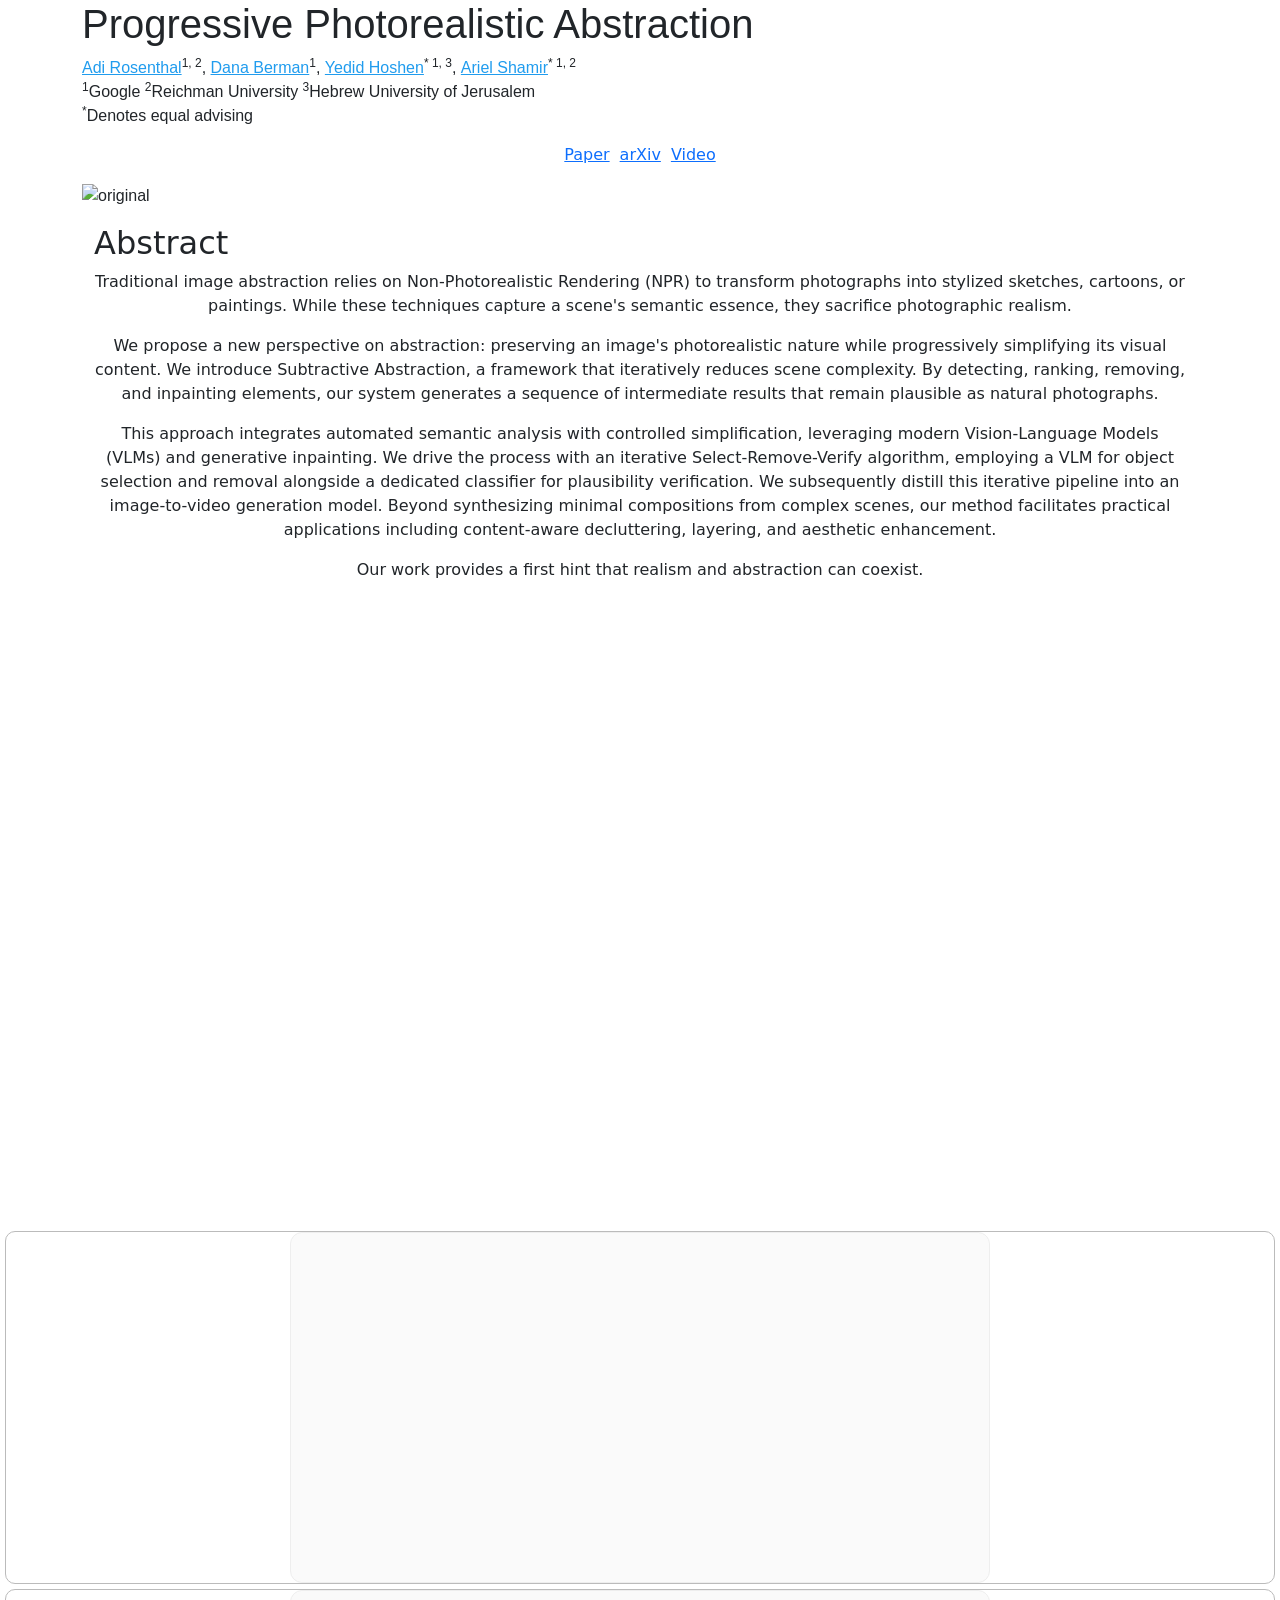
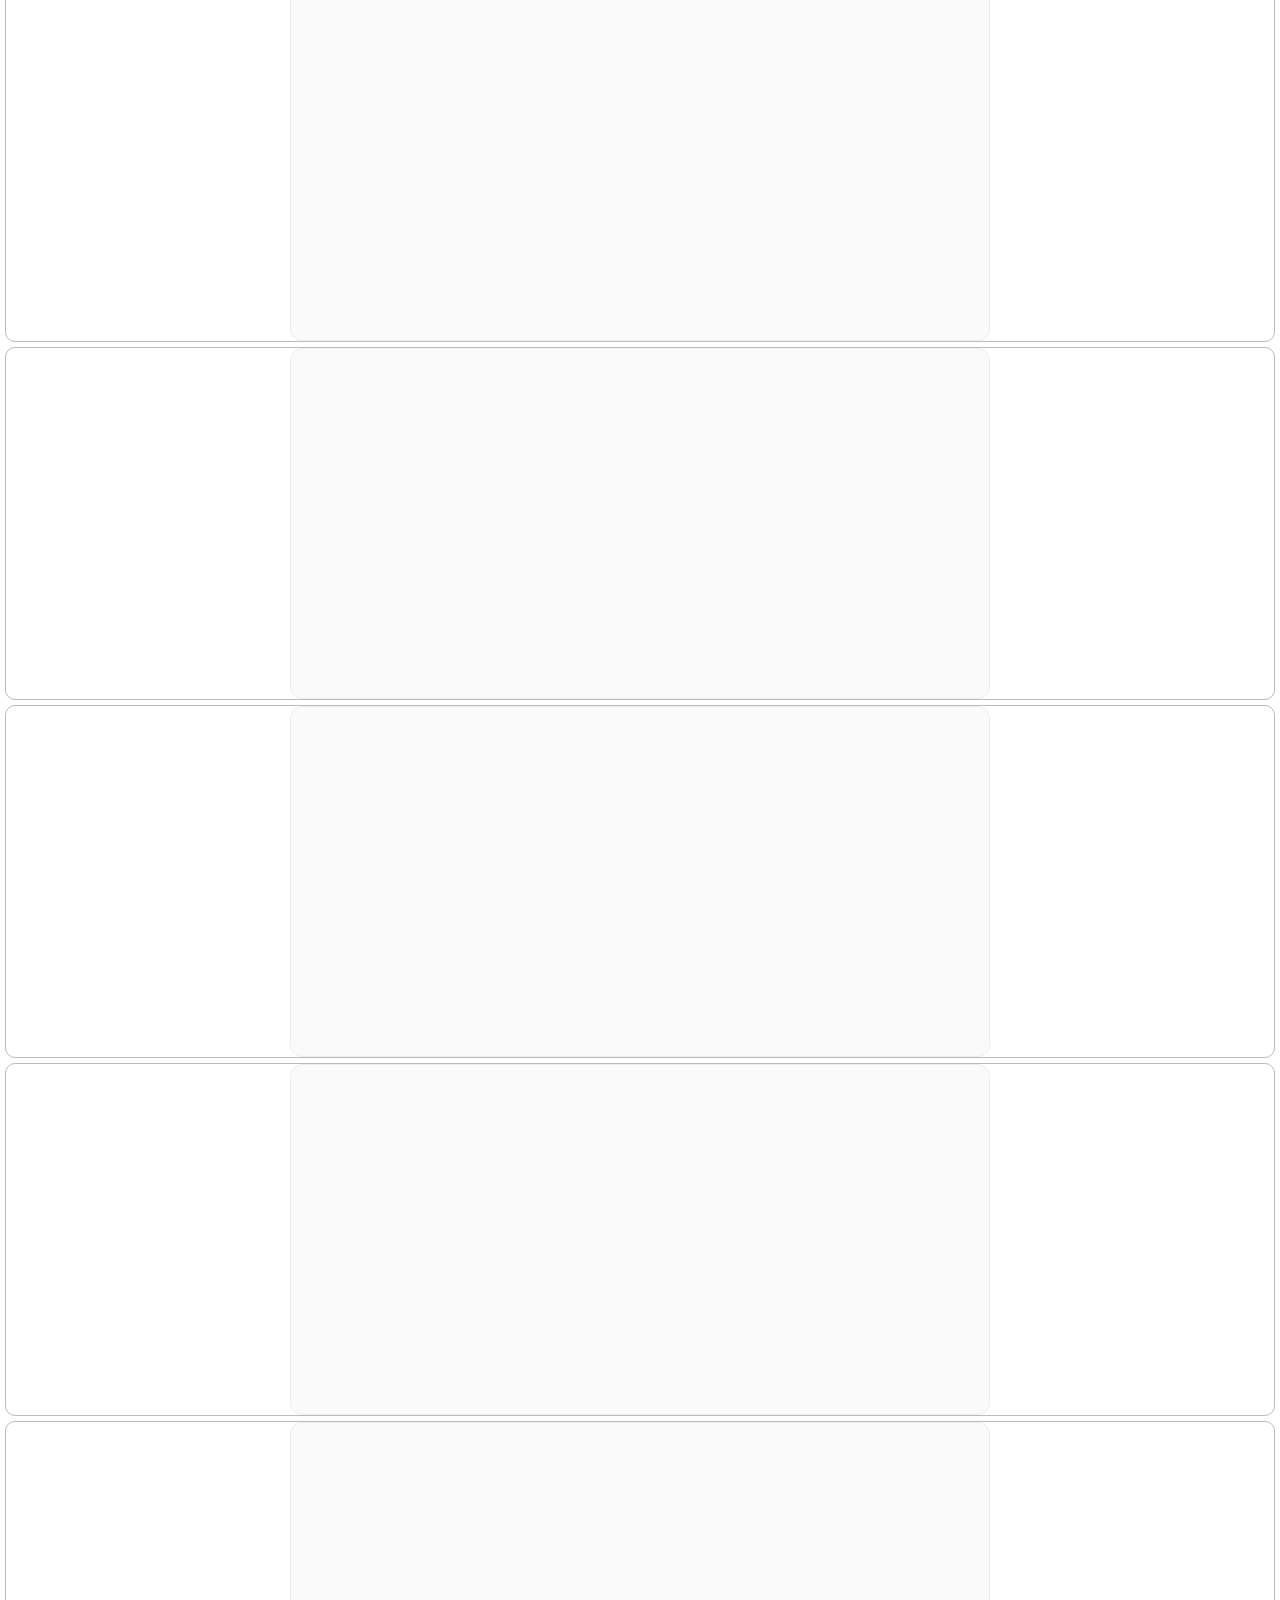
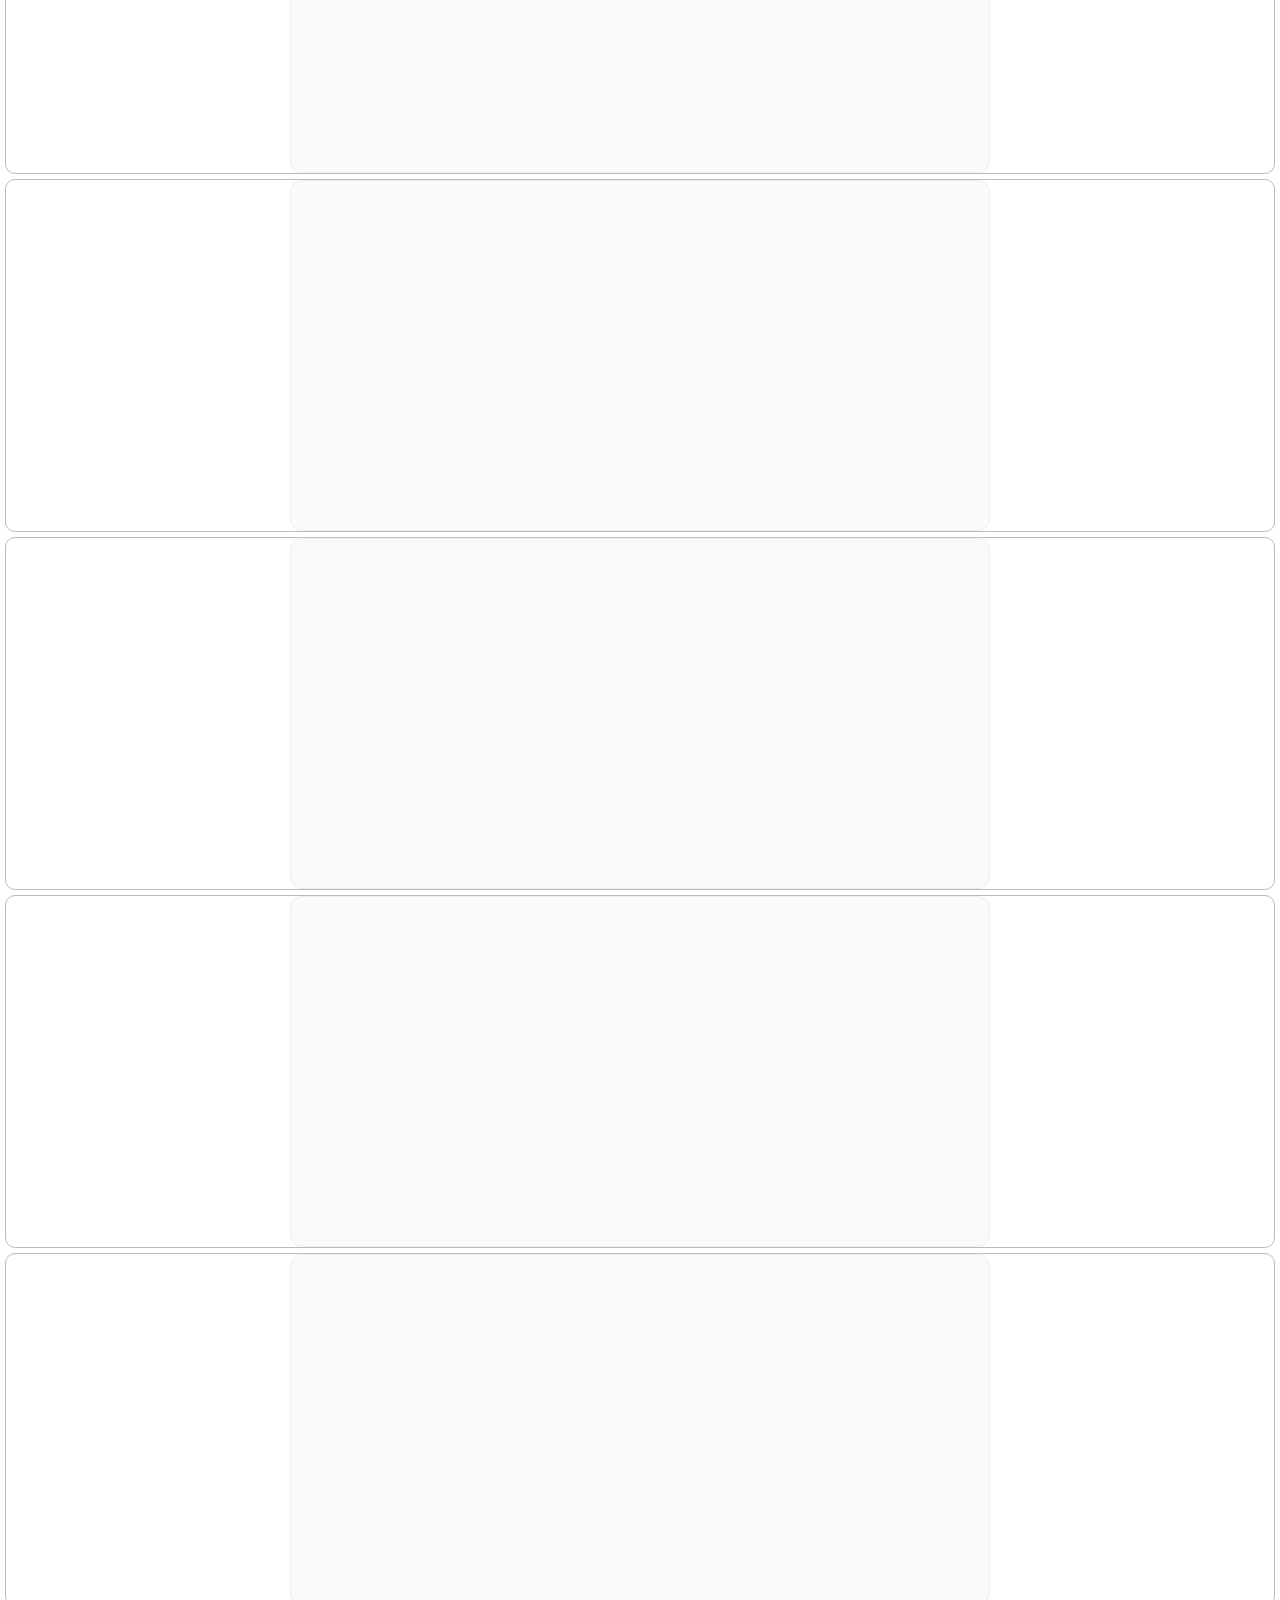
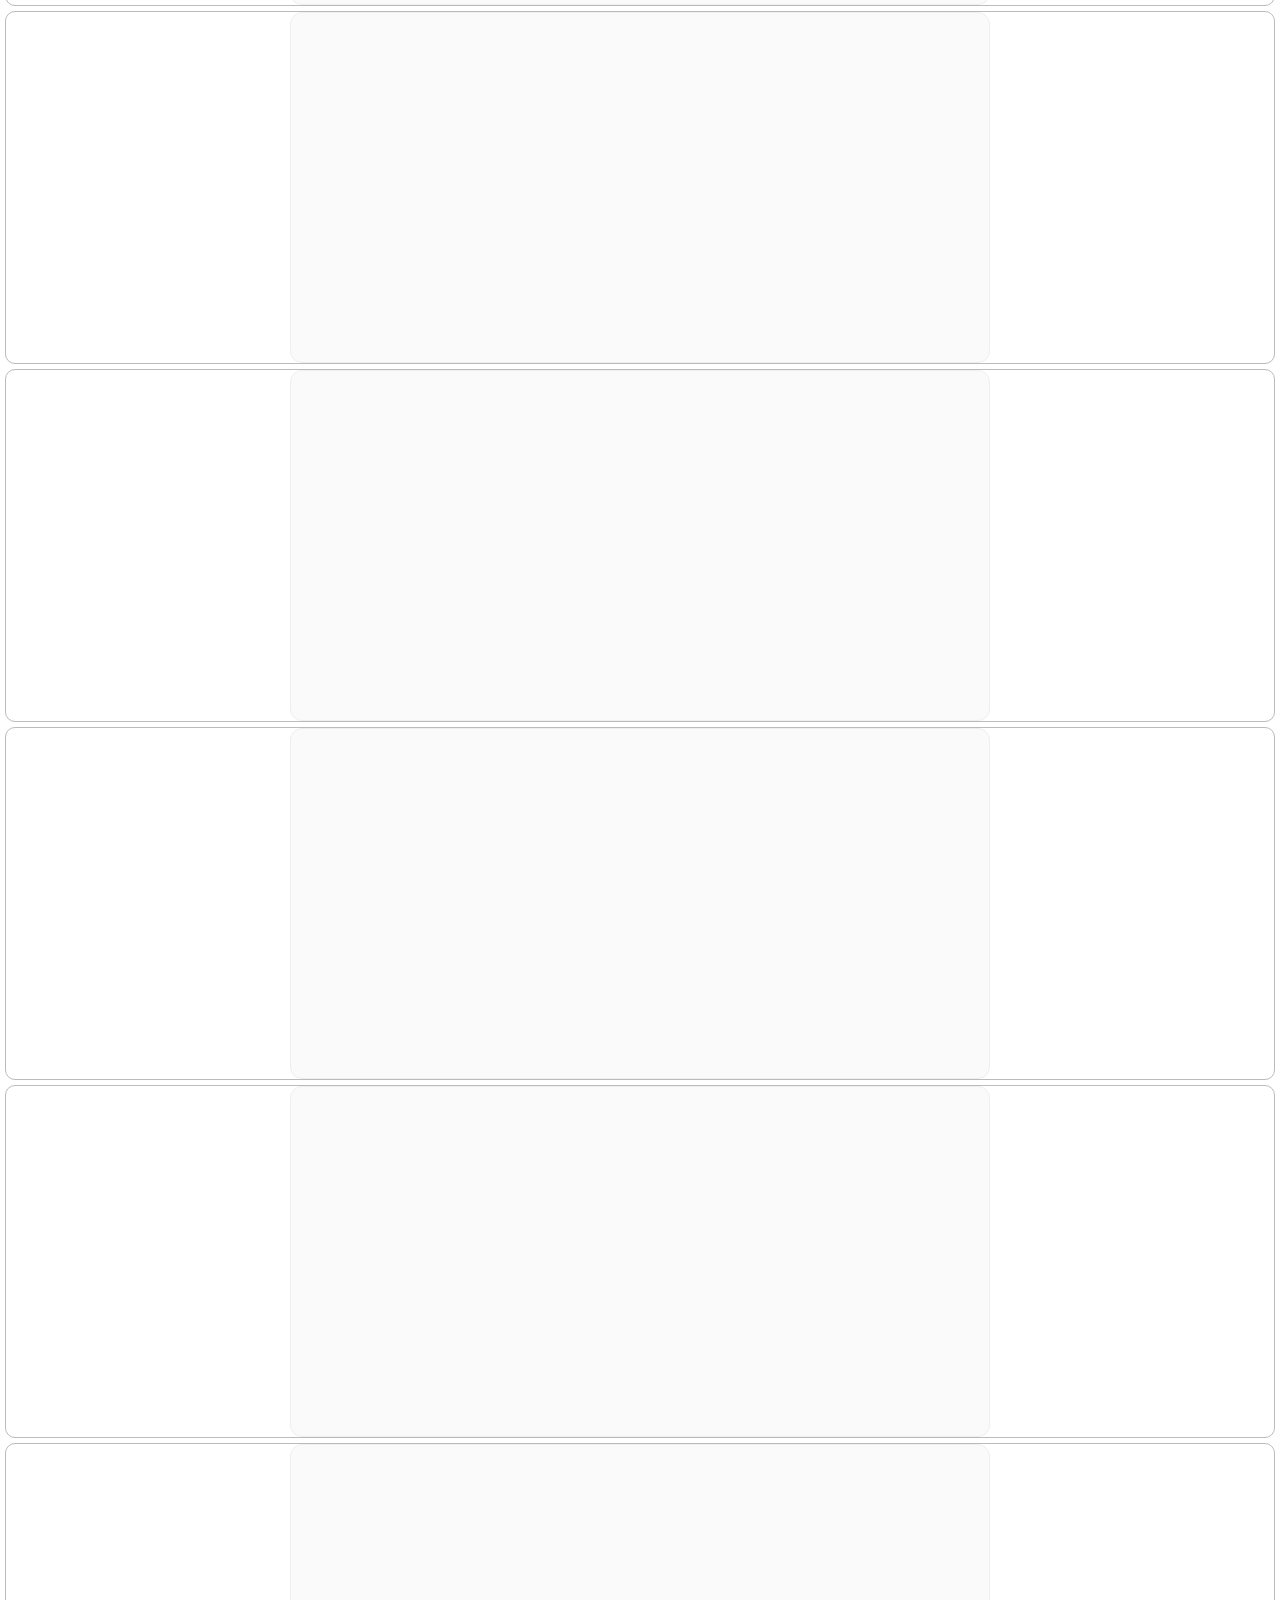
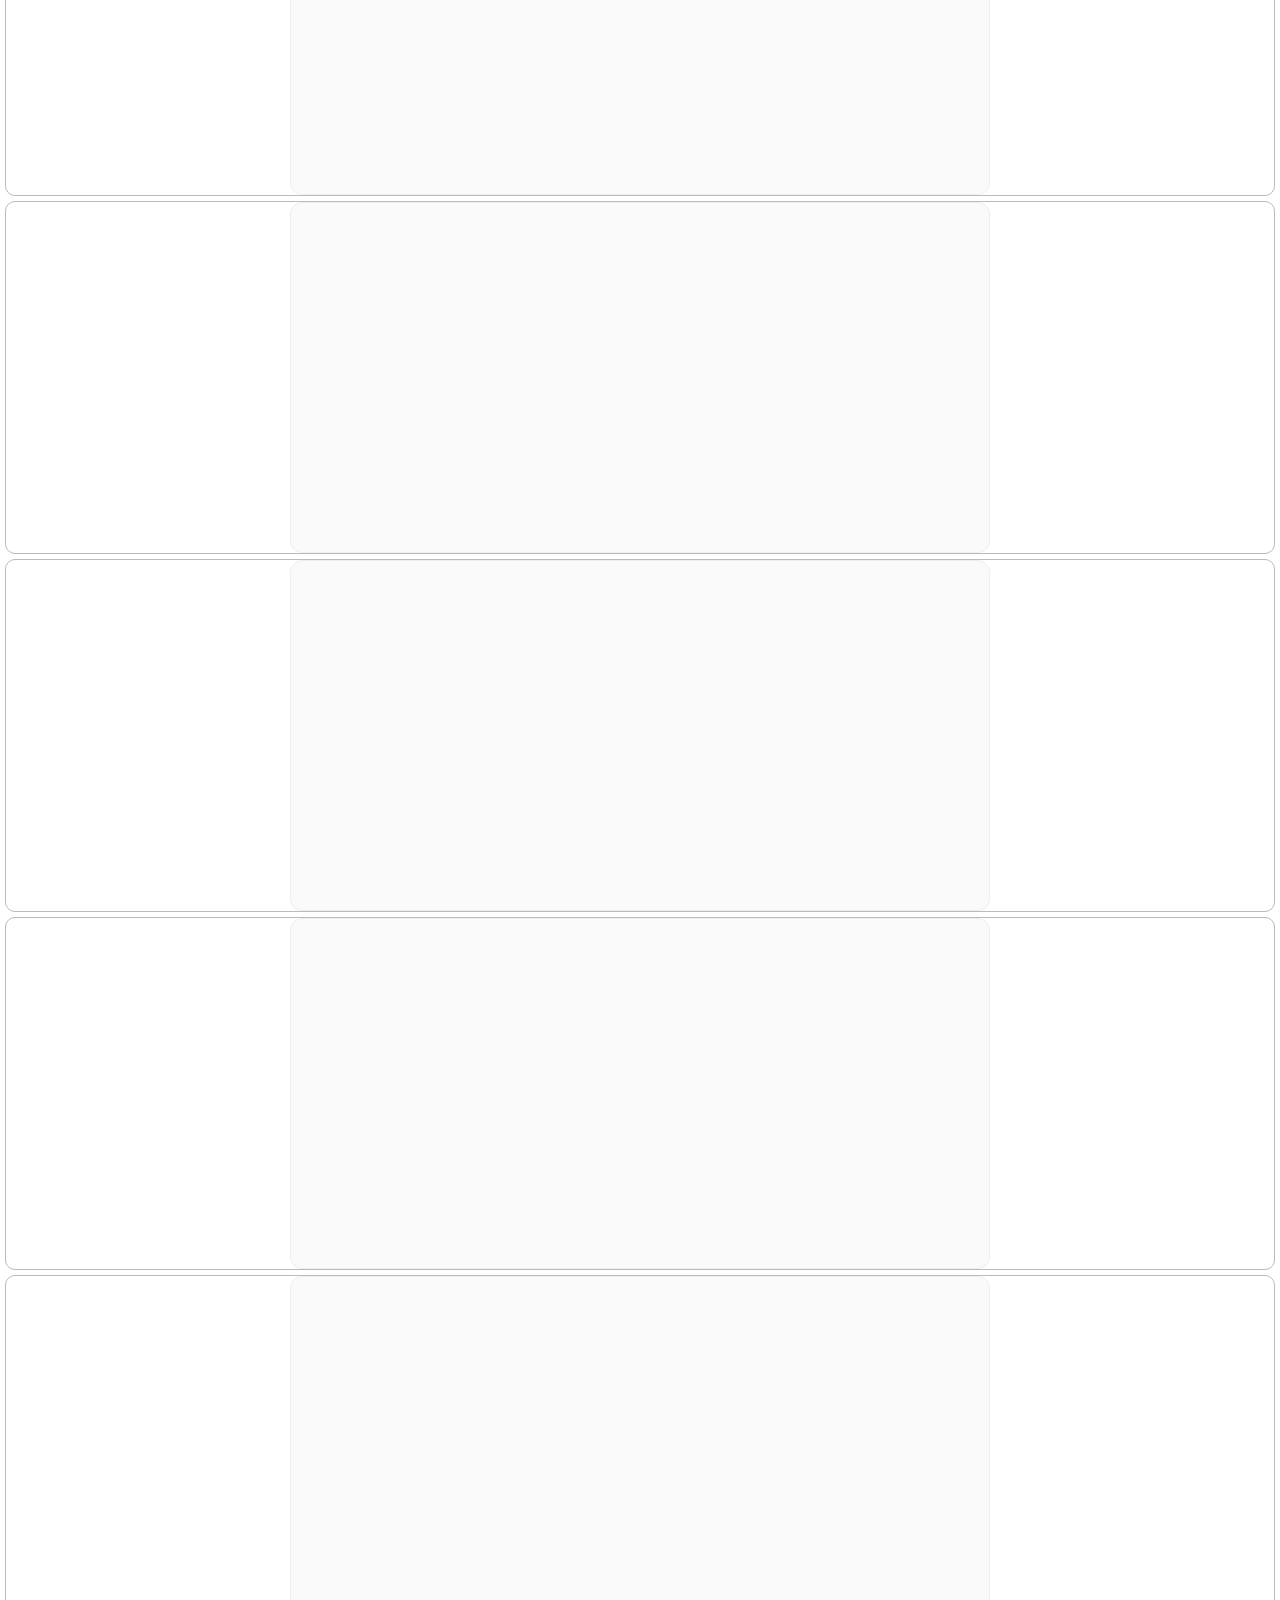
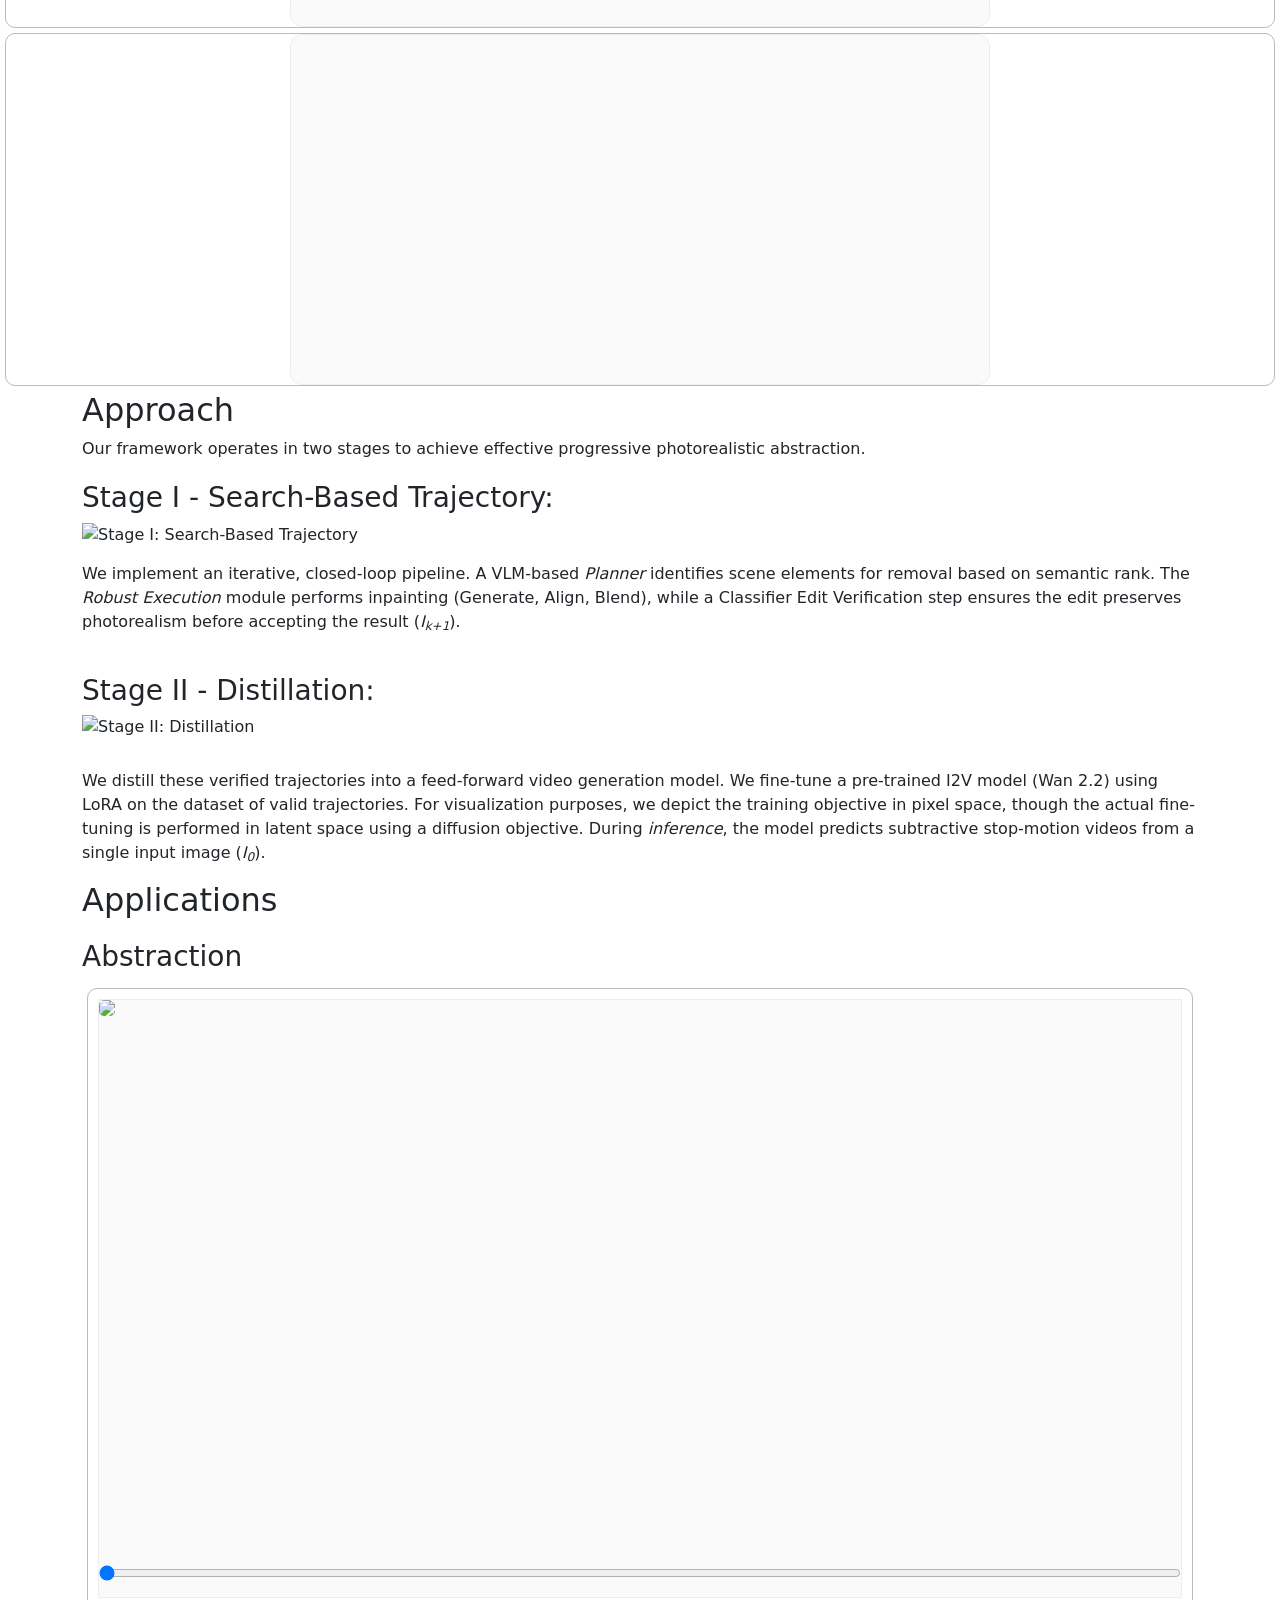
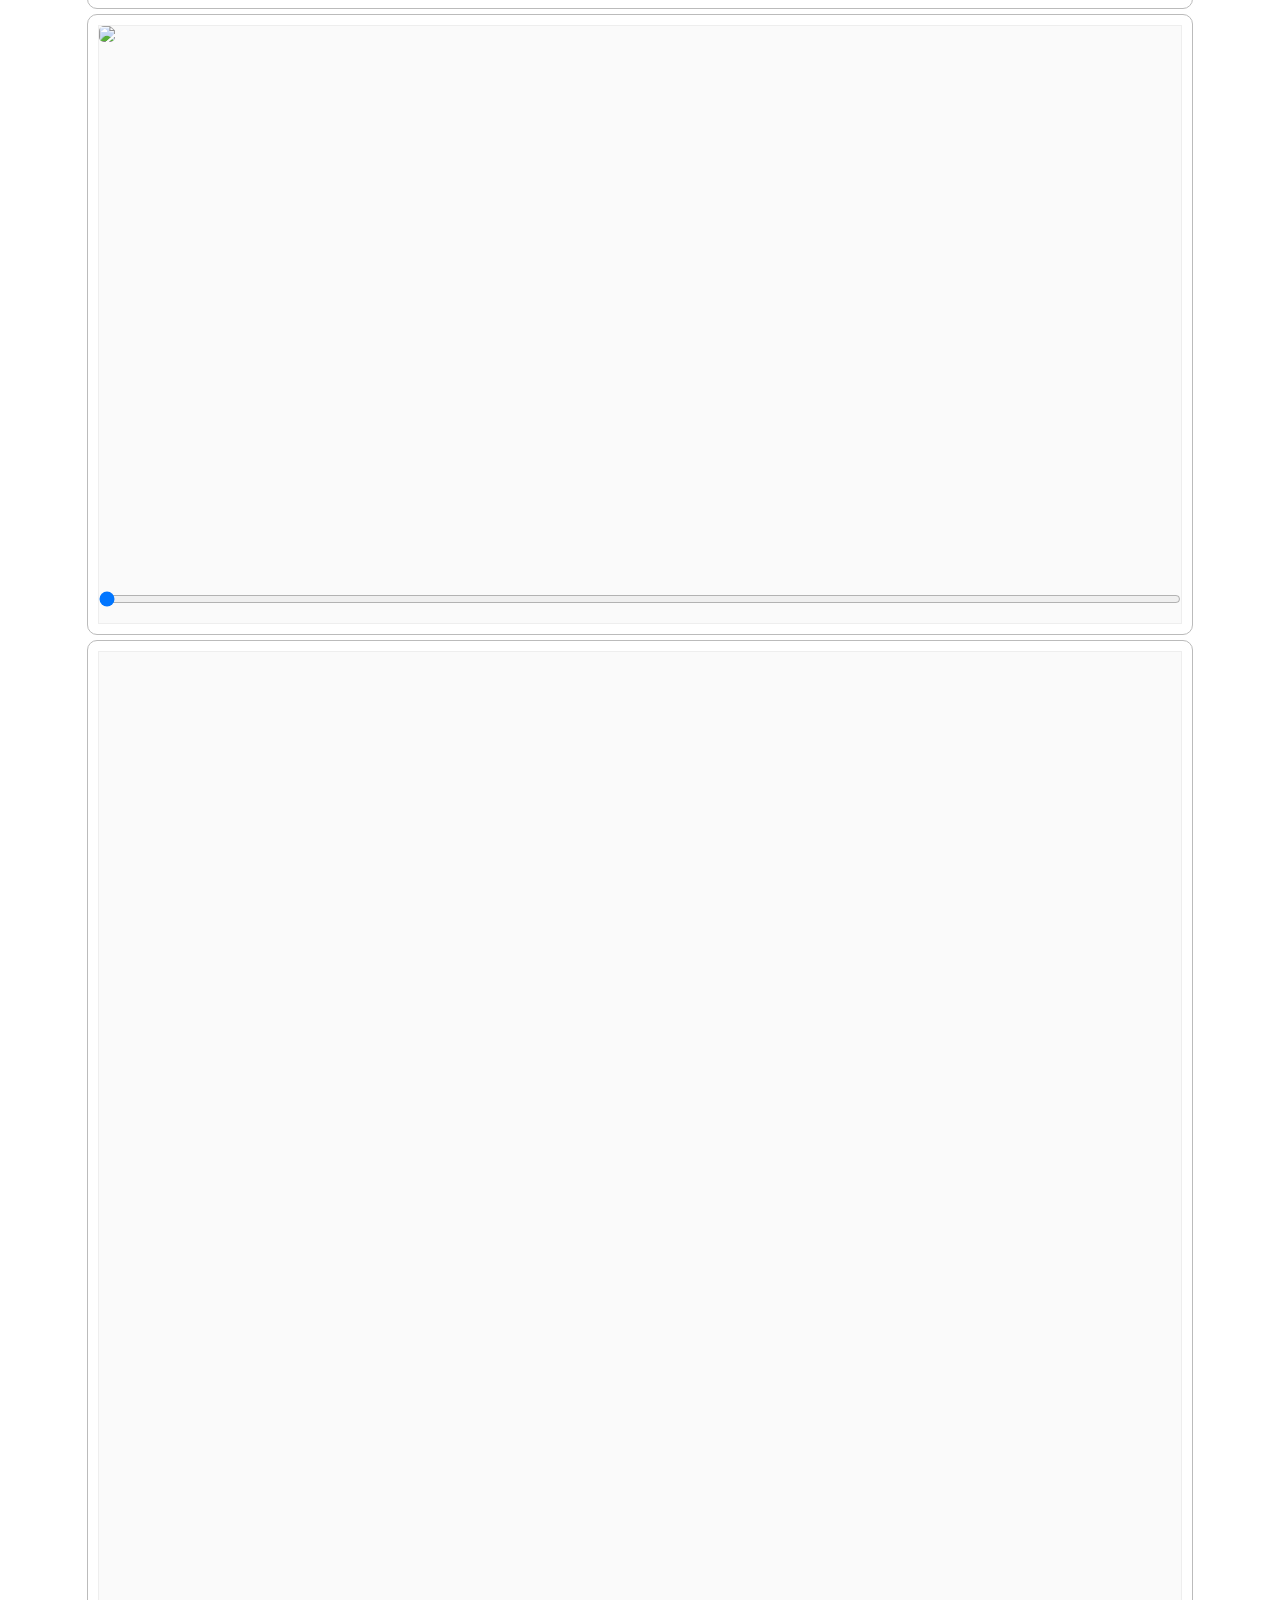
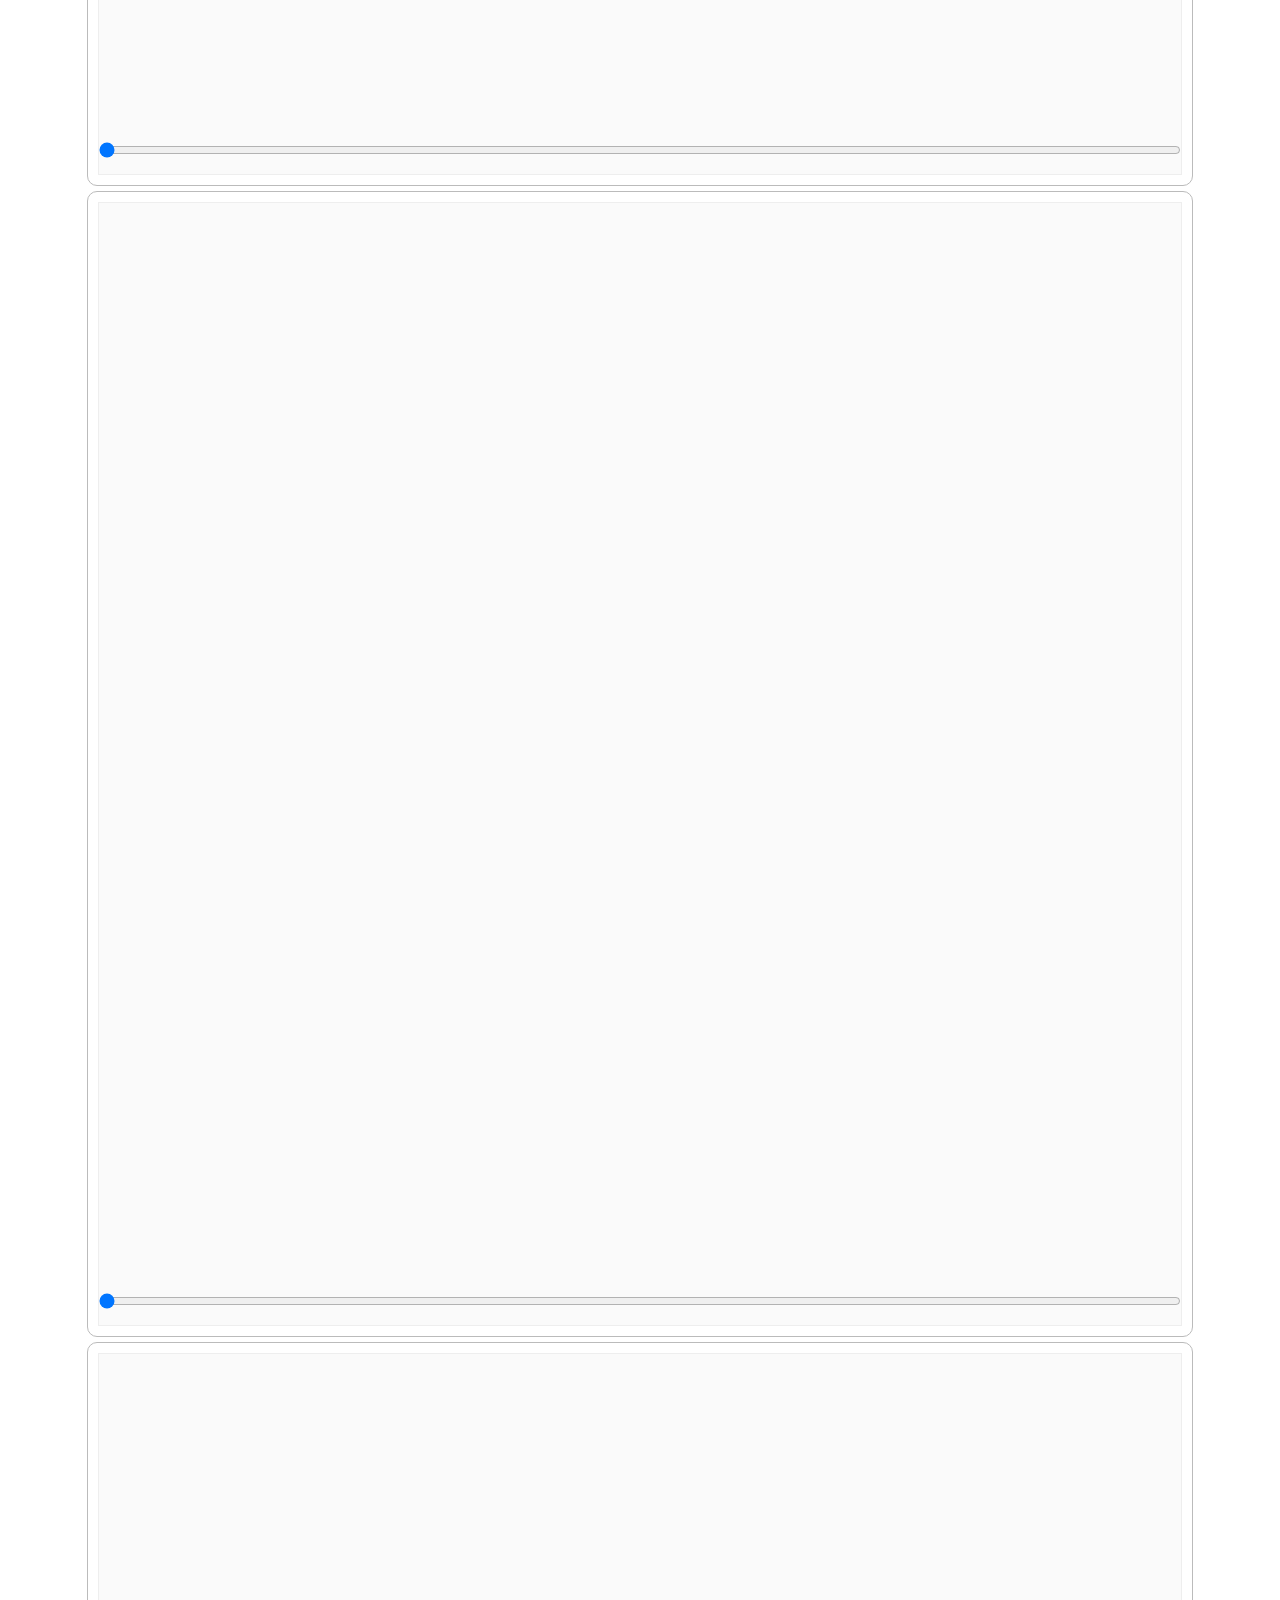
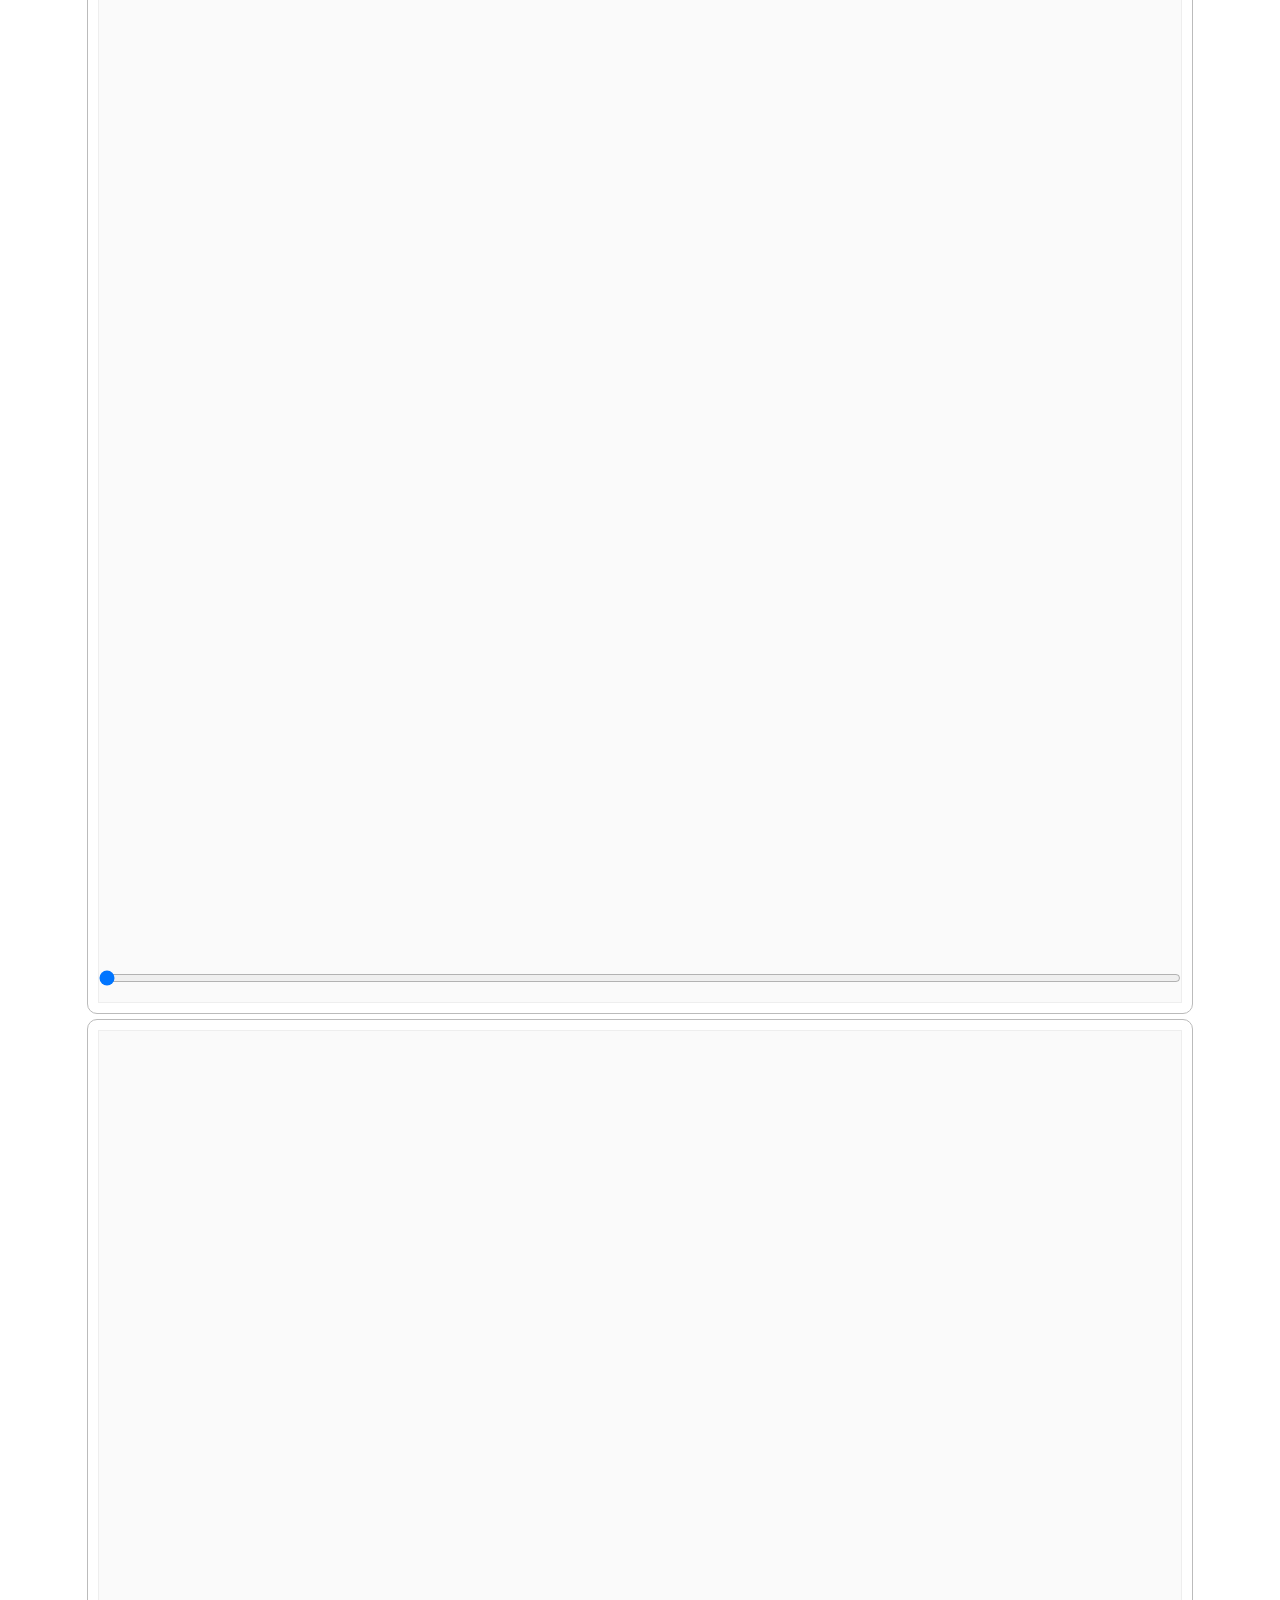
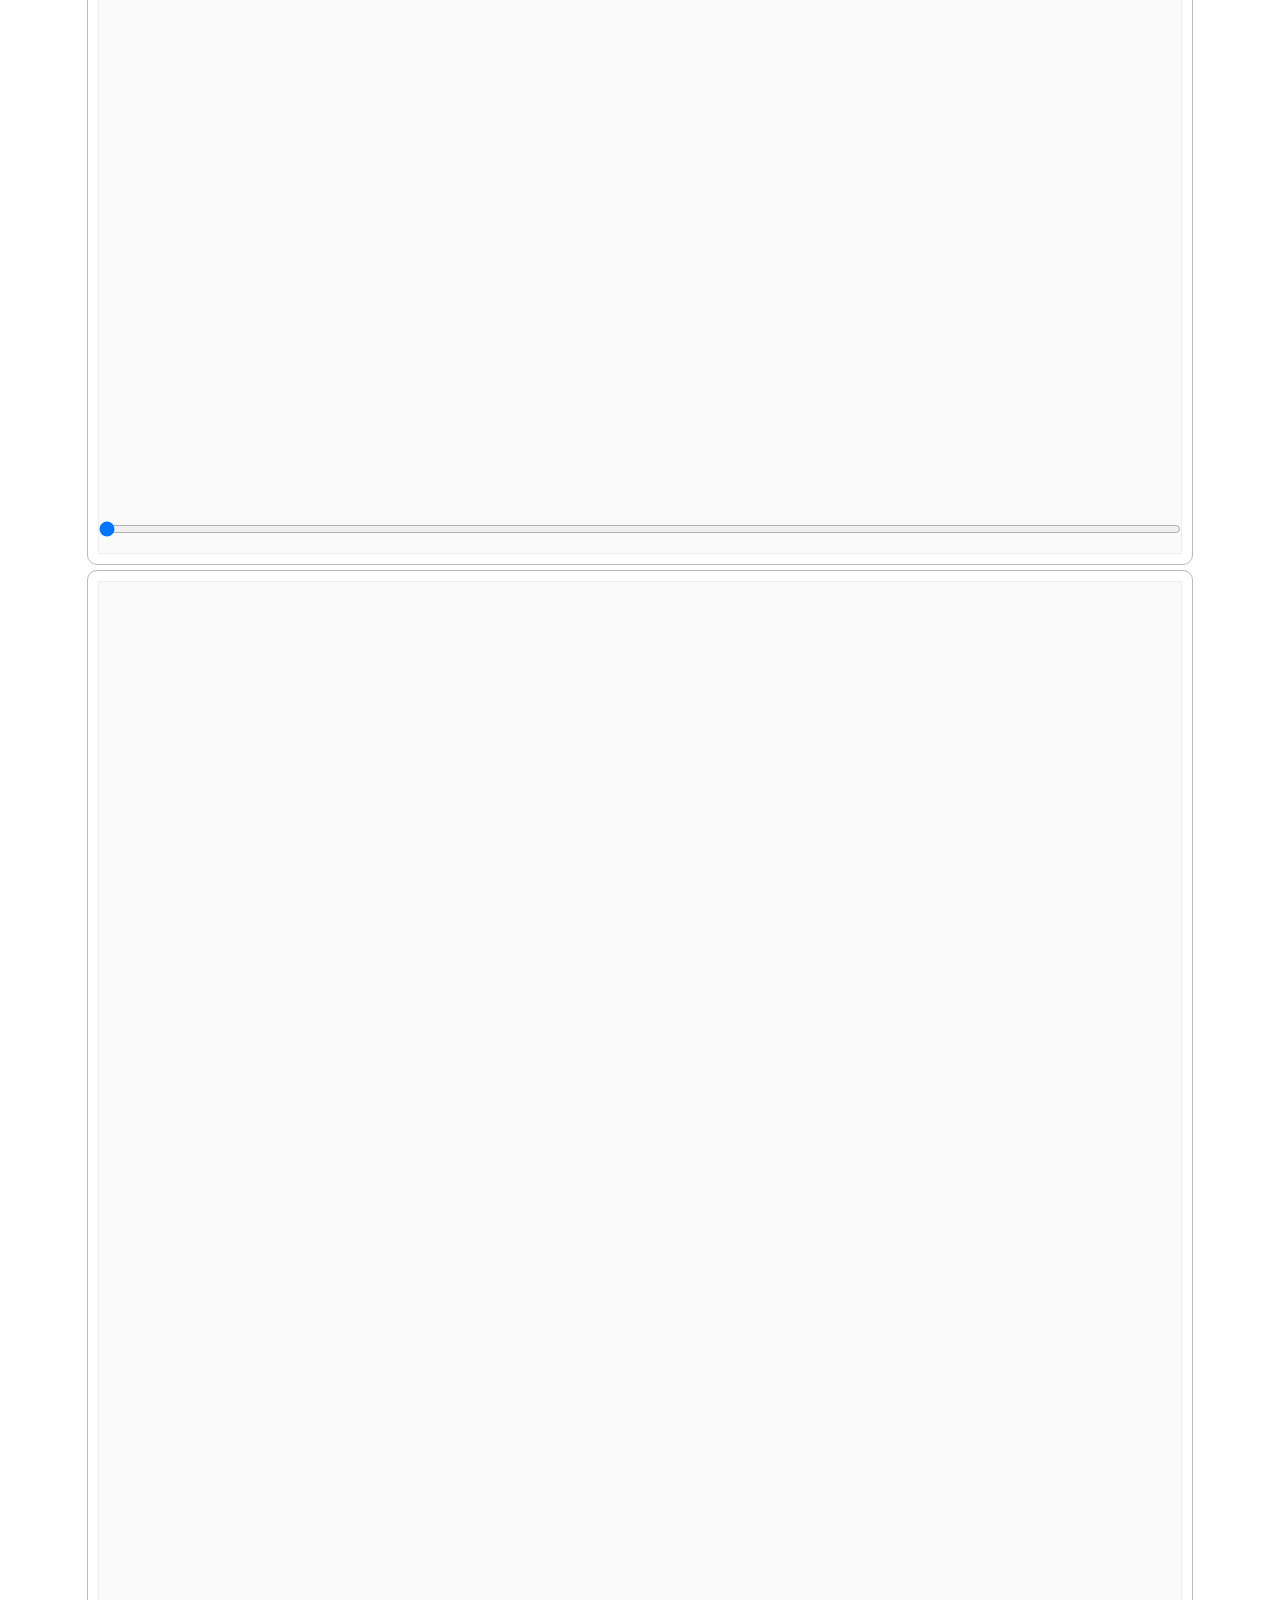
==== commit d8402ecf: "update carusel and videos" ====
--- a/index.html
+++ b/index.html
@@ -55,6 +55,7 @@
       transform: none !important;
       font-size: inherit !important;
     }
+
     /* Small helpers for Applications demos */
     .before-after-wrapper {
       position: relative;
@@ -232,174 +233,268 @@
 
 
   <section>
-  <div class="hero-body has-text-centered" width="100%">
-    <div id="abstraction-carousel" class="carousel2 results-carousel">
-      
-      <!-- ITEM 1 -->
-      <div class="item">
-        <div class="has-text-centered" style="background: #fafafa; border: 1px solid #eee; border-radius: 12px; max-width: 700px; margin: 0 auto; overflow: hidden;">
-          <video class="sync-video" style="width: 100%; display: block;" autoplay loop muted playsinline preload="auto">
+    <div class="hero-body has-text-centered" width="100%">
+      <div id="abstraction-carousel" class="carousel2 results-carousel">
+
+        <!-- ITEM 1 -->
+        <div class="item">
+          <div class="has-text-centered"
+            style="background: #fafafa; border: 1px solid #eee; border-radius: 12px; max-width: 700px; margin: 0 auto; overflow: hidden;">
+            <!-- <video class="sync-video" style="width: 100%; display: block;" autoplay loop muted playsinline preload="auto">
             <source src="./images/videos/wan/combined_inference_barn-farm-scheuer-agriculture-preview_cut_25s.mp4" type="video/mp4">
-          </video>
-        </div>
+          </video> -->
+            <video class="sync-video" data-playback-rate="3.5" style="width: 100%; display: block;" autoplay muted
+              playsinline preload="auto">
+              <source src="./images/videos/wan/combined_inference_barn-farm-scheuer-agriculture-preview_cut_25s.mp4"
+                type="video/mp4">
+            </video>
+          </div>
+        </div>
+
+        <!-- ITEM 2 -->
+        <div class="item">
+          <div class="has-text-centered"
+            style="background: #fafafa; border: 1px solid #eee; border-radius: 12px; max-width: 700px; margin: 0 auto; overflow: hidden;">
+            <video class="sync-video" style="width: 100%; display: block;" autoplay loop muted playsinline
+              preload="auto">
+              <source
+                src="./images/videos/search_based/session_removed_ee3f0e4b-51af-4157-899d-7b8daf928137_cut_-1s (1).mp4"
+                type="video/mp4">
+            </video>
+          </div>
+        </div>
+
+        <!-- ITEM 2 -->
+        <div class="item">
+          <div class="has-text-centered"
+            style="background: #fafafa; border: 1px solid #eee; border-radius: 12px; max-width: 700px; margin: 0 auto; overflow: hidden;">
+            <video class="sync-video" data-playback-rate="3.5" style="width: 100%; display: block;" autoplay muted
+              playsinline preload="auto">
+              <source src="./images/videos/wan/combined_inference_221895_cut_22s.mp4" type="video/mp4">
+              <!-- <source src="./images/videos/search_based/session_removed_221895_cut_-1s.mp4" type="video/mp4"> -->
+            </video>
+          </div>
+        </div>
+
+        <!-- ITEM 3 -->
+        <div class="item">
+          <div class="has-text-centered"
+            style="background: #fafafa; border: 1px solid #eee; border-radius: 12px; max-width: 700px; margin: 0 auto; overflow: hidden;">
+            <video class="sync-video" data-playback-rate="3.5" style="width: 100%; display: block;" autoplay muted
+              playsinline preload="auto">
+              <source src="./images/videos/wan/combined_inference_62546e4c-df29-422b-8d1e-1a5a033901bd_cut_21s.mp4"
+                type="video/mp4">
+            </video>
+          </div>
+        </div>
+
+        <!-- ITEM 4 -->
+        <div class="item">
+          <div class="has-text-centered"
+            style="background: #fafafa; border: 1px solid #eee; border-radius: 12px; max-width: 700px; margin: 0 auto; overflow: hidden;">
+            <video class="sync-video" data-playback-rate="3.5" style="width: 100%; display: block;" autoplay muted
+              playsinline preload="auto">
+              <source src="./images/videos/wan/combined_inference_232129_cut_-1s (1).mp4" type="video/mp4">
+            </video>
+          </div>
+        </div>
+
+        <!-- ITEM 5 -->
+        <div class="item">
+          <div class="has-text-centered"
+            style="background: #fafafa; border: 1px solid #eee; border-radius: 12px; max-width: 700px; margin: 0 auto; overflow: hidden;">
+            <video class="sync-video" data-playback-rate="3.5" style="width: 100%; display: block;" autoplay muted
+              playsinline preload="auto">
+              <source src="./images/videos/wan/combined_inference_220046_cut_-1s (1).mp4" type="video/mp4">
+            </video>
+          </div>
+        </div>
+
+        <!-- ITEM 6 -->
+        <div class="item">
+          <div class="has-text-centered"
+            style="background: #fafafa; border: 1px solid #eee; border-radius: 12px; max-width: 700px; margin: 0 auto; overflow: hidden;">
+            <video class="sync-video" data-playback-rate="3.5" style="width: 100%; display: block;" autoplay muted
+              playsinline preload="auto">
+              <source src="./images/videos/wan/combined_inference_IMG_8405_cut_-1s.mp4" type="video/mp4">
+            </video>
+          </div>
+        </div>
+
+        <!-- ITEM 7 -->
+        <div class="item">
+          <div class="has-text-centered"
+            style="background: #fafafa; border: 1px solid #eee; border-radius: 12px; max-width: 700px; margin: 0 auto; overflow: hidden;">
+            <video class="sync-video" data-playback-rate="3.5" style="width: 100%; display: block;" autoplay muted
+              playsinline preload="auto">
+              <source src="./images/videos/wan/combined_inference_DeCarlo_and_Santella_cut_28s.mp4" type="video/mp4">
+            </video>
+          </div>
+        </div>
+
+        <!-- ITEM 8 -->
+        <div class="item">
+          <div class="has-text-centered"
+            style="background: #fafafa; border: 1px solid #eee; border-radius: 12px; max-width: 700px; margin: 0 auto; overflow: hidden;">
+            <video class="sync-video" data-playback-rate="3.5" style="width: 100%; display: block;" autoplay muted
+              playsinline preload="auto">
+              <source src="./images/videos/wan/combined_inference_IMG_8389.mp4" type="video/mp4">
+            </video>
+          </div>
+        </div>
+
+        <!-- ITEM 9 -->
+        <div class="item">
+          <div class="has-text-centered"
+            style="background: #fafafa; border: 1px solid #eee; border-radius: 12px; max-width: 700px; margin: 0 auto; overflow: hidden;">
+            <video class="sync-video" data-playback-rate="3.5" style="width: 100%; display: block;" autoplay muted
+              playsinline preload="auto">
+              <source src="./images/videos/wan/combined_inference_IMG_8406_cut_22.5s.mp4" type="video/mp4">
+            </video>
+          </div>
+        </div>
+
+        <!-- ITEM 10 -->
+        <div class="item">
+          <div class="has-text-centered"
+            style="background: #fafafa; border: 1px solid #eee; border-radius: 12px; max-width: 700px; margin: 0 auto; overflow: hidden;">
+            <video class="sync-video" style="width: 100%; display: block;" autoplay loop muted playsinline
+              preload="auto">
+              <!-- <source src="./images/videos/wan/combined_inference_image_414_cut_15s (1).mp4" type="video/mp4"> -->
+              <source src="./images/videos/search_based/session_removed_image_414_cut_-1s.mp4" type="video/mp4">
+            </video>
+          </div>
+        </div>
+
+        <!-- ITEM 11 -->
+        <div class="item">
+          <div class="has-text-centered"
+            style="background: #fafafa; border: 1px solid #eee; border-radius: 12px; max-width: 700px; margin: 0 auto; overflow: hidden;">
+            <video class="sync-video" data-playback-rate="3.5" style="width: 100%; display: block;" autoplay muted
+              playsinline preload="auto">
+              <source src="./images/videos/wan/combined_inference_image_125_cut_29s (1).mp4" type="video/mp4">
+            </video>
+          </div>
+        </div>
+
+        <!-- ITEM 12-->
+        <!-- <div class="item">
+          <div class="has-text-centered"
+            style="background: #fafafa; border: 1px solid #eee; border-radius: 12px; max-width: 700px; margin: 0 auto; overflow: hidden;">
+            <video class="sync-video" data-playback-rate="3.5" style="width: 100%; display: block;" autoplay muted
+              playsinline preload="auto">
+              <source src="./images/videos/wan/combined_inference_IMG_8392_cut_-1s.mp4" type="video/mp4">
+            </video>
+          </div>
+        </div> -->
+
+        <!-- ITEM 13 -->
+        <!-- <div class="item">
+          <div class="has-text-centered"
+            style="background: #fafafa; border: 1px solid #eee; border-radius: 12px; max-width: 700px; margin: 0 auto; overflow: hidden;">
+            <video class="sync-video" data-playback-rate="3.5" style="width: 100%; display: block;" autoplay muted
+              playsinline preload="auto">
+              <source src="./images/videos/wan/combined_inference_image_115_cut_11s.mp4" type="video/mp4">
+            </video>
+          </div>
+        </div> --> 
+
+        <!-- ITEM 14 -->
+        <div class="item">
+          <div class="has-text-centered"
+            style="background: #fafafa; border: 1px solid #eee; border-radius: 12px; max-width: 700px; margin: 0 auto; overflow: hidden;">
+            <video class="sync-video" data-playback-rate="3.5" style="width: 100%; display: block;" autoplay muted
+              playsinline preload="auto">
+              <source src="./images/videos/wan/combined_inference_image_110_cut_27s.mp4" type="video/mp4">
+            </video>
+          </div>
+        </div>
+
+        <!-- ITEM 15 -->
+        <div class="item">
+          <div class="has-text-centered"
+            style="background: #fafafa; border: 1px solid #eee; border-radius: 12px; max-width: 700px; margin: 0 auto; overflow: hidden;">
+            <video class="sync-video" data-playback-rate="3.5" style="width: 100%; display: block;" autoplay muted
+              playsinline preload="auto">
+              <source src="./images/videos/wan/combined_inference_PXL_20250811_082246187_cut_16s.mp4" type="video/mp4">
+
+            </video>
+          </div>
+        </div>
+
+        <!-- ITEM 16 -->
+        <div class="item">
+          <div class="has-text-centered"
+            style="background: #fafafa; border: 1px solid #eee; border-radius: 12px; max-width: 700px; margin: 0 auto; overflow: hidden;">
+            <video class="sync-video" data-playback-rate="3.5" style="width: 100%; display: block;" autoplay muted
+              playsinline preload="auto">
+              <source src="./images/videos/wan/combined_inference_image_163_cut_18s.mp4" type="video/mp4">
+            </video>
+          </div>
+        </div>
+
+        <!-- ITEM 17 -->
+        <div class="item">
+          <div class="has-text-centered"
+            style="background: #fafafa; border: 1px solid #eee; border-radius: 12px; max-width: 700px; margin: 0 auto; overflow: hidden;">
+            <video class="sync-video" style="width: 100%; display: block;" autoplay loop muted playsinline
+              preload="auto">
+              <!-- <source src="./images/videos/wan/combined_inference_PXL_20251007_102154758_cut_24s.mp4" type="video/mp4"> -->
+              <source src="./images/videos/search_based/session_removed_PXL_20251007_102154758_cut_11.8s.mp4"
+                type="video/mp4">
+            </video>
+          </div>
+        </div>
+
+        <!-- ITEM 18 -->
+        <div class="item">
+          <div class="has-text-centered"
+            style="background: #fafafa; border: 1px solid #eee; border-radius: 12px; max-width: 700px; margin: 0 auto; overflow: hidden;">
+            <video class="sync-video" data-playback-rate="3.5" style="width: 100%; display: block;" autoplay muted
+              playsinline preload="auto">
+              <source src="./images/videos/wan/combined_inference_PXL_20250911_165632255_cut_20s.mp4" type="video/mp4">
+            </video>
+          </div>
+        </div>
+
+        <!-- ITEM 19 -->
+        <div class="item">
+          <div class="has-text-centered"
+            style="background: #fafafa; border: 1px solid #eee; border-radius: 12px; max-width: 700px; margin: 0 auto; overflow: hidden;">
+            <video class="sync-video" style="width: 100%; display: block;" autoplay loop muted playsinline
+              preload="auto">
+              <source src="./images/videos/search_based/session_removed_image_80_cut_-1s.mp4" type="video/mp4">
+            </video>
+          </div>
+        </div>
+
+        <!-- ITEM 20 -->
+        <div class="item">
+          <div class="has-text-centered"
+            style="background: #fafafa; border: 1px solid #eee; border-radius: 12px; max-width: 700px; margin: 0 auto; overflow: hidden;">
+            <video class="sync-video" style="width: 100%; display: block;" autoplay loop muted playsinline
+              preload="auto">
+              <source src="./images/videos/search_based/session_removed_image_302_cut_-1s.mp4" type="video/mp4">
+            </video>
+          </div>
+        </div>
+
+
+        <!-- ITEM 21 -->
+        <div class="item">
+          <div class="has-text-centered"
+            style="background: #fafafa; border: 1px solid #eee; border-radius: 12px; max-width: 700px; margin: 0 auto; overflow: hidden;">
+            <video class="sync-video" style="width: 100%; display: block;" autoplay loop muted playsinline
+              preload="auto">
+              <source src="./images/videos/search_based/session_removed_PXL_20251007_140530922_cut_-1s.mp4"
+                type="video/mp4">
+            </video>
+          </div>
+        </div>
+
       </div>
-
-      <!-- ITEM 2 -->
-      <div class="item">
-        <div class="has-text-centered" style="background: #fafafa; border: 1px solid #eee; border-radius: 12px; max-width: 700px; margin: 0 auto; overflow: hidden;">
-          <video class="sync-video" style="width: 100%; display: block;" autoplay loop muted playsinline preload="auto">
-            <source src="./images/videos/wan/combined_inference_221895_cut_22s.mp4" type="video/mp4">
-          </video>
-        </div>
-      </div>
-
-      <!-- ITEM 3 -->
-      <div class="item">
-        <div class="has-text-centered" style="background: #fafafa; border: 1px solid #eee; border-radius: 12px; max-width: 700px; margin: 0 auto; overflow: hidden;">
-          <video class="sync-video" style="width: 100%; display: block;" autoplay loop muted playsinline preload="auto">
-            <source src="./images/videos/wan/combined_inference_62546e4c-df29-422b-8d1e-1a5a033901bd_cut_21s.mp4" type="video/mp4">
-          </video>
-        </div>
-      </div>
-
-      <!-- ITEM 4 -->
-      <div class="item">
-        <div class="has-text-centered" style="background: #fafafa; border: 1px solid #eee; border-radius: 12px; max-width: 700px; margin: 0 auto; overflow: hidden;">
-          <video class="sync-video" style="width: 100%; display: block;" autoplay loop muted playsinline preload="auto">
-            <source src="./images/videos/wan/combined_inference_232129_cut_-1s (1).mp4" type="video/mp4">
-          </video>
-        </div>
-      </div>
-
-      <!-- ITEM 5 -->
-      <div class="item">
-        <div class="has-text-centered" style="background: #fafafa; border: 1px solid #eee; border-radius: 12px; max-width: 700px; margin: 0 auto; overflow: hidden;">
-          <video class="sync-video" style="width: 100%; display: block;" autoplay loop muted playsinline preload="auto">
-            <source src="./images/videos/wan/combined_inference_220046_cut_-1s (1).mp4" type="video/mp4">
-          </video>
-        </div>
-      </div>
-
-      <!-- ITEM 6 -->
-      <div class="item">
-        <div class="has-text-centered" style="background: #fafafa; border: 1px solid #eee; border-radius: 12px; max-width: 700px; margin: 0 auto; overflow: hidden;">
-          <video class="sync-video" style="width: 100%; display: block;" autoplay loop muted playsinline preload="auto">
-            <source src="./images/videos/wan/combined_inference_IMG_8405_cut_-1s.mp4" type="video/mp4">
-          </video>
-        </div>
-      </div>
-
-      <!-- ITEM 7 -->
-      <div class="item">
-        <div class="has-text-centered" style="background: #fafafa; border: 1px solid #eee; border-radius: 12px; max-width: 700px; margin: 0 auto; overflow: hidden;">
-          <video class="sync-video" style="width: 100%; display: block;" autoplay loop muted playsinline preload="auto">
-            <source src="./images/videos/wan/combined_inference_DeCarlo_and_Santella_cut_28s.mp4" type="video/mp4">
-          </video>
-        </div>
-      </div>
-
-      <!-- ITEM 8 -->
-      <div class="item">
-        <div class="has-text-centered" style="background: #fafafa; border: 1px solid #eee; border-radius: 12px; max-width: 700px; margin: 0 auto; overflow: hidden;">
-          <video class="sync-video" style="width: 100%; display: block;" autoplay loop muted playsinline preload="auto">
-            <source src="./images/videos/wan/combined_inference_IMG_8389.mp4" type="video/mp4">
-          </video>
-        </div>
-      </div>
-
-      <!-- ITEM 9 -->
-      <div class="item">
-        <div class="has-text-centered" style="background: #fafafa; border: 1px solid #eee; border-radius: 12px; max-width: 700px; margin: 0 auto; overflow: hidden;">
-          <video class="sync-video" style="width: 100%; display: block;" autoplay loop muted playsinline preload="auto">
-            <source src="./images/videos/wan/combined_inference_IMG_8406_cut_22.5s.mp4" type="video/mp4">
-          </video>
-        </div>
-      </div>
-
-      <!-- ITEM 10 -->
-      <div class="item">
-        <div class="has-text-centered" style="background: #fafafa; border: 1px solid #eee; border-radius: 12px; max-width: 700px; margin: 0 auto; overflow: hidden;">
-          <video class="sync-video" style="width: 100%; display: block;" autoplay loop muted playsinline preload="auto">
-            <source src="./images/videos/wan/combined_inference_image_414_cut_15s (1).mp4" type="video/mp4">
-          </video>
-        </div>
-      </div>
-
-      <!-- ITEM 11 -->
-      <div class="item">
-        <div class="has-text-centered" style="background: #fafafa; border: 1px solid #eee; border-radius: 12px; max-width: 700px; margin: 0 auto; overflow: hidden;">
-          <video class="sync-video" style="width: 100%; display: block;" autoplay loop muted playsinline preload="auto">
-            <source src="./images/videos/wan/combined_inference_image_125_cut_29s (1).mp4" type="video/mp4">
-          </video>
-        </div>
-      </div>
-
-      <!-- ITEM 12 -->
-      <div class="item">
-        <div class="has-text-centered" style="background: #fafafa; border: 1px solid #eee; border-radius: 12px; max-width: 700px; margin: 0 auto; overflow: hidden;">
-          <video class="sync-video" style="width: 100%; display: block;" autoplay loop muted playsinline preload="auto">
-            <source src="./images/videos/wan/combined_inference_IMG_8392_cut_-1s.mp4" type="video/mp4">
-          </video>
-        </div>
-      </div>
-
-      <!-- ITEM 13 -->
-      <div class="item">
-        <div class="has-text-centered" style="background: #fafafa; border: 1px solid #eee; border-radius: 12px; max-width: 700px; margin: 0 auto; overflow: hidden;">
-          <video class="sync-video" style="width: 100%; display: block;" autoplay loop muted playsinline preload="auto">
-            <source src="./images/videos/wan/combined_inference_image_115_cut_11s.mp4" type="video/mp4">
-          </video>
-        </div>
-      </div>
-
-      <!-- ITEM 14 -->
-      <div class="item">
-        <div class="has-text-centered" style="background: #fafafa; border: 1px solid #eee; border-radius: 12px; max-width: 700px; margin: 0 auto; overflow: hidden;">
-          <video class="sync-video" style="width: 100%; display: block;" autoplay loop muted playsinline preload="auto">
-            <source src="./images/videos/wan/combined_inference_image_110_cut_27s.mp4" type="video/mp4">
-          </video>
-        </div>
-      </div>
-
-      <!-- ITEM 15 -->
-      <div class="item">
-        <div class="has-text-centered" style="background: #fafafa; border: 1px solid #eee; border-radius: 12px; max-width: 700px; margin: 0 auto; overflow: hidden;">
-          <video class="sync-video" style="width: 100%; display: block;" autoplay loop muted playsinline preload="auto">
-            <source src="./images/videos/wan/combined_inference_PXL_20250811_082246187_cut_16s.mp4" type="video/mp4">
-          </video>
-        </div>
-      </div>
-
-      <!-- ITEM 16 -->
-      <div class="item">
-        <div class="has-text-centered" style="background: #fafafa; border: 1px solid #eee; border-radius: 12px; max-width: 700px; margin: 0 auto; overflow: hidden;">
-          <video class="sync-video" style="width: 100%; display: block;" autoplay loop muted playsinline preload="auto">
-            <source src="./images/videos/wan/combined_inference_image_163_cut_18s.mp4" type="video/mp4">
-          </video>
-        </div>
-      </div>
-
-      <!-- ITEM 17 -->
-      <div class="item">
-        <div class="has-text-centered" style="background: #fafafa; border: 1px solid #eee; border-radius: 12px; max-width: 700px; margin: 0 auto; overflow: hidden;">
-          <video class="sync-video" style="width: 100%; display: block;" autoplay loop muted playsinline preload="auto">
-            <source src="./images/videos/wan/combined_inference_PXL_20251007_102154758_cut_24s.mp4" type="video/mp4">
-          </video>
-        </div>
-      </div>
-
-      <!-- ITEM 18 -->
-      <div class="item">
-        <div class="has-text-centered" style="background: #fafafa; border: 1px solid #eee; border-radius: 12px; max-width: 700px; margin: 0 auto; overflow: hidden;">
-          <video class="sync-video" style="width: 100%; display: block;" autoplay loop muted playsinline preload="auto">
-            <source src="./images/videos/wan/combined_inference_PXL_20250911_165632255_cut_20s.mp4" type="video/mp4">
-          </video>
-        </div>
-      </div>
-
     </div>
-  </div>
-</section>
+  </section>
 
 
 
@@ -468,14 +563,15 @@
 
       <!-- CHANGE ID HERE to 'abstraction-carousel' -->
       <div id="abstraction-carousel" class="carousel1 results-carousel">
-  
+
         <!-- ITEM 1 -->
         <div class="item">
-          <div class="columns box" style="align-items: flex-start; margin: 10px; background: #fafafa; border: 1px solid #eee;">
+          <div class="columns box"
+            style="align-items: flex-start; margin: 10px; background: #fafafa; border: 1px solid #eee;">
             <div class="column is-half has-text-centered">
               <!-- <h4 class="is-size-5">Input Image</h4> -->
-              <img src="./images/videos/abstraction/generated_image_0_222104_3869cc19-9059-4497-81c4-0df4c7139e2b.png" alt="Input image"
-                  style="max-width:100%; height:auto; border-radius: 5px;">
+              <img src="./images/videos/abstraction/generated_image_0_222104_3869cc19-9059-4497-81c4-0df4c7139e2b.png"
+                alt="Input image" style="max-width:100%; height:auto; border-radius: 5px;">
             </div>
             <div class="column is-half">
               <!-- <h4 class="is-size-5">Generated Video</h4> -->
@@ -492,11 +588,12 @@
 
         <!-- ITEM 2 (Example Duplicate - Replace content) -->
         <div class="item">
-          <div class="columns box" style="align-items: flex-start; margin: 10px; background: #fafafa; border: 1px solid #eee;">
+          <div class="columns box"
+            style="align-items: flex-start; margin: 10px; background: #fafafa; border: 1px solid #eee;">
             <div class="column is-half has-text-centered">
               <!-- <h4 class="is-size-5">Input Image</h4> -->
-              <img src="./images/videos/abstraction/generated_image_0_IMG_8406_ce50e325-c81a-4e3c-8a56-a4abb219657b.png" alt="Input image"
-                  style="max-width:100%; height:auto; border-radius: 5px;">
+              <img src="./images/videos/abstraction/generated_image_0_IMG_8406_ce50e325-c81a-4e3c-8a56-a4abb219657b.png"
+                alt="Input image" style="max-width:100%; height:auto; border-radius: 5px;">
             </div>
             <div class="column is-half">
               <!-- <h4 class="is-size-5">Generated Video</h4> -->
@@ -513,14 +610,16 @@
 
 
         <!-- ITEM 3 (Example Duplicate - Replace content) -->
-                 <div class="item">
-          <div class="columns box" style="align-items: flex-start; margin: 10px; background: #fafafa; border: 1px solid #eee;">
+        <div class="item">
+          <div class="columns box"
+            style="align-items: flex-start; margin: 10px; background: #fafafa; border: 1px solid #eee;">
             <div class="column is-half has-text-centered">
               <!-- <h4 class="is-size-5">Input Image</h4> -->
-              <video width="100%" muted playsinline preload="metadata" style="max-width:100%; height:auto; border-radius: 5px;">
+              <video width="100%" muted playsinline preload="metadata"
+                style="max-width:100%; height:auto; border-radius: 5px;">
                 <!-- The #t=0.001 forces all browsers (especially Safari/iOS) to render the first frame -->
                 <source src="./images/videos/search_based/session_removed_230706_cut_9s.mp4#t=0.001" type="video/mp4">
-       </video>
+              </video>
             </div>
             <div class="column is-half">
               <!-- <h4 class="is-size-5">Generated Video</h4> -->
@@ -538,19 +637,25 @@
 
         <!-- ITEM 4 (Example Duplicate - Replace content) -->
         <div class="item">
-          <div class="columns box" style="align-items: flex-start; margin: 10px; background: #fafafa; border: 1px solid #eee;">
+          <div class="columns box"
+            style="align-items: flex-start; margin: 10px; background: #fafafa; border: 1px solid #eee;">
             <div class="column is-half has-text-centered">
               <!-- <h4 class="is-size-5">Input Image</h4> -->
-              <video width="100%" muted playsinline preload="metadata" style="max-width:100%; height:auto; border-radius: 5px;">
+              <video width="100%" muted playsinline preload="metadata"
+                style="max-width:100%; height:auto; border-radius: 5px;">
                 <!-- The #t=0.001 forces all browsers (especially Safari/iOS) to render the first frame -->
-                <source src="./images/videos/search_based/session_removed_a0078371-e36d-47bf-9c90-2e9bba686197_cut_-1s.mp4#t=0.001" type="video/mp4">
-       </video>
+                <source
+                  src="./images/videos/search_based/session_removed_a0078371-e36d-47bf-9c90-2e9bba686197_cut_-1s.mp4#t=0.001"
+                  type="video/mp4">
+              </video>
             </div>
             <div class="column is-half">
               <!-- <h4 class="is-size-5">Generated Video</h4> -->
               <!-- Notice class="sync-video" (NOT ID) -->
               <video class="sync-video" width="100%" muted playsinline preload="auto">
-                <source src="./images/videos/search_based/session_removed_a0078371-e36d-47bf-9c90-2e9bba686197_cut_-1s.mp4" type="video/mp4">
+                <source
+                  src="./images/videos/search_based/session_removed_a0078371-e36d-47bf-9c90-2e9bba686197_cut_-1s.mp4"
+                  type="video/mp4">
               </video>
               <!-- Notice class="video-slider" (NOT ID) -->
               <input class="video-slider" type="range" min="0" max="100" value="0" style="width:100%; margin-top:8px;">
@@ -563,48 +668,57 @@
         <!-- ITEM 5 (Example Duplicate - Replace content) -->
 
         <div class="item">
-        <div class="columns box" style="align-items: flex-start; margin: 10px; background: #fafafa; border: 1px solid #eee;">
-          
-          <!-- LEFT SIDE -->
-          <div class="column is-half has-text-centered">
-          <!-- <h4 class="is-size-5">Input Image</h4> -->
-          <video muted playsinline preload="metadata" style="width: 100%; aspect-ratio: 1376 / 768; object-fit: cover; border-radius: 5px; display: block;">
-            <!-- The #t=0.001 forces all browsers (especially Safari/iOS) to render the first frame -->
-            <source src="./images/videos/search_based/IMG_8391_cut_-1s.mp4#t=0.001" type="video/mp4">
-          </video>
-          </div>
-
-          <!-- RIGHT SIDE -->
-          <div class="column is-half">
-          <!-- <h4 class="is-size-5">Generated Video</h4> -->
-          <!-- Notice class="sync-video" (NOT ID) -->
-          <video class="sync-video" muted playsinline preload="auto" style="width: 100%; aspect-ratio: 1376 / 768; object-fit: cover; border-radius: 5px; display: block;">
-            <source src="./images/videos/search_based/IMG_8391_cut_-1s.mp4" type="video/mp4">
-          </video>
-          <!-- Notice class="video-slider" (NOT ID) -->
-          <input class="video-slider" type="range" min="0" max="100" value="0" style="width:100%; margin-top:8px;">
-          <p class="is-size-7">Drag slider for dynamic abstraction.</p>
-          </div>
-
-        </div>
-        </div>
-
-
-        <!-- ITEM 6 (Example Duplicate - Replace content) -->
-        <div class="item">
-          <div class="columns box" style="align-items: flex-start; margin: 10px; background: #fafafa; border: 1px solid #eee;">
+          <div class="columns box"
+            style="align-items: flex-start; margin: 10px; background: #fafafa; border: 1px solid #eee;">
+
+            <!-- LEFT SIDE -->
             <div class="column is-half has-text-centered">
               <!-- <h4 class="is-size-5">Input Image</h4> -->
-              <video width="100%" muted playsinline preload="metadata" style="max-width:100%; height:auto; border-radius: 5px;">
+              <video muted playsinline preload="metadata"
+                style="width: 100%; aspect-ratio: 1376 / 768; object-fit: cover; border-radius: 5px; display: block;">
                 <!-- The #t=0.001 forces all browsers (especially Safari/iOS) to render the first frame -->
-                <source src="./images/videos/search_based/session_removed_barn-farm-scheuer-agriculture-preview_3fps_cut_-1s.mp4#t=0.001" type="video/mp4">
-       </video>
+                <source src="./images/videos/search_based/IMG_8391_cut_-1s.mp4#t=0.001" type="video/mp4">
+              </video>
+            </div>
+
+            <!-- RIGHT SIDE -->
+            <div class="column is-half">
+              <!-- <h4 class="is-size-5">Generated Video</h4> -->
+              <!-- Notice class="sync-video" (NOT ID) -->
+              <video class="sync-video" muted playsinline preload="auto"
+                style="width: 100%; aspect-ratio: 1376 / 768; object-fit: cover; border-radius: 5px; display: block;">
+                <source src="./images/videos/search_based/IMG_8391_cut_-1s.mp4" type="video/mp4">
+              </video>
+              <!-- Notice class="video-slider" (NOT ID) -->
+              <input class="video-slider" type="range" min="0" max="100" value="0" style="width:100%; margin-top:8px;">
+              <p class="is-size-7">Drag slider for dynamic abstraction.</p>
+            </div>
+
+          </div>
+        </div>
+
+
+        <!-- ITEM 6 (Example Duplicate - Replace content) -->
+        <div class="item">
+          <div class="columns box"
+            style="align-items: flex-start; margin: 10px; background: #fafafa; border: 1px solid #eee;">
+            <div class="column is-half has-text-centered">
+              <!-- <h4 class="is-size-5">Input Image</h4> -->
+              <video width="100%" muted playsinline preload="metadata"
+                style="max-width:100%; height:auto; border-radius: 5px;">
+                <!-- The #t=0.001 forces all browsers (especially Safari/iOS) to render the first frame -->
+                <source
+                  src="./images/videos/search_based/session_removed_barn-farm-scheuer-agriculture-preview_3fps_cut_-1s.mp4#t=0.001"
+                  type="video/mp4">
+              </video>
             </div>
             <div class="column is-half">
               <!-- <h4 class="is-size-5">Generated Video</h4> -->
               <!-- Notice class="sync-video" (NOT ID) -->
               <video class="sync-video" width="100%" muted playsinline preload="auto">
-                <source src="./images/videos/search_based/session_removed_barn-farm-scheuer-agriculture-preview_3fps_cut_-1s.mp4" type="video/mp4">
+                <source
+                  src="./images/videos/search_based/session_removed_barn-farm-scheuer-agriculture-preview_3fps_cut_-1s.mp4"
+                  type="video/mp4">
               </video>
               <!-- Notice class="video-slider" (NOT ID) -->
               <input class="video-slider" type="range" min="0" max="100" value="0" style="width:100%; margin-top:8px;">
@@ -615,19 +729,23 @@
 
         <!-- ITEM 7 (Example Duplicate - Replace content) -->
         <div class="item">
-          <div class="columns box" style="align-items: flex-start; margin: 10px; background: #fafafa; border: 1px solid #eee;">
+          <div class="columns box"
+            style="align-items: flex-start; margin: 10px; background: #fafafa; border: 1px solid #eee;">
             <div class="column is-half has-text-centered">
               <!-- <h4 class="is-size-5">Input Image</h4> -->
-              <video width="100%" muted playsinline preload="metadata" style="max-width:100%; height:auto; border-radius: 5px;">
+              <video width="100%" muted playsinline preload="metadata"
+                style="max-width:100%; height:auto; border-radius: 5px;">
                 <!-- The #t=0.001 forces all browsers (especially Safari/iOS) to render the first frame -->
-                <source src="./images/videos/search_based/session_removed_PXL_20251007_140530922_cut_-1s.mp4#t=0.001" type="video/mp4">
-       </video>
+                <source src="./images/videos/search_based/session_removed_PXL_20251007_140530922_cut_-1s.mp4#t=0.001"
+                  type="video/mp4">
+              </video>
             </div>
             <div class="column is-half">
               <!-- <h4 class="is-size-5">Generated Video</h4> -->
               <!-- Notice class="sync-video" (NOT ID) -->
               <video class="sync-video" width="100%" muted playsinline preload="auto">
-                <source src="./images/videos/search_based/session_removed_PXL_20251007_140530922_cut_-1s.mp4" type="video/mp4">
+                <source src="./images/videos/search_based/session_removed_PXL_20251007_140530922_cut_-1s.mp4"
+                  type="video/mp4">
               </video>
               <!-- Notice class="video-slider" (NOT ID) -->
               <input class="video-slider" type="range" min="0" max="100" value="0" style="width:100%; margin-top:8px;">
@@ -639,13 +757,16 @@
 
         <!-- ITEM 8 (Example Duplicate - Replace content) -->
         <div class="item">
-          <div class="columns box" style="align-items: flex-start; margin: 10px; background: #fafafa; border: 1px solid #eee;">
+          <div class="columns box"
+            style="align-items: flex-start; margin: 10px; background: #fafafa; border: 1px solid #eee;">
             <div class="column is-half has-text-centered">
               <!-- <h4 class="is-size-5">Input Image</h4> -->
-              <video width="100%" muted playsinline preload="metadata" style="max-width:100%; height:auto; border-radius: 5px;">
+              <video width="100%" muted playsinline preload="metadata"
+                style="max-width:100%; height:auto; border-radius: 5px;">
                 <!-- The #t=0.001 forces all browsers (especially Safari/iOS) to render the first frame -->
-                <source src="./images/videos/search_based/session_removed_image_163_cut_-1s.mp4#t=0.001" type="video/mp4">
-       </video>
+                <source src="./images/videos/search_based/session_removed_image_163_cut_-1s.mp4#t=0.001"
+                  type="video/mp4">
+              </video>
             </div>
             <div class="column is-half">
               <!-- <h4 class="is-size-5">Generated Video</h4> -->
@@ -662,9 +783,10 @@
         <!-- You can add more <div class="item"> blocks here -->
 
       </div>
-      <p class="is-size-6" style="margin-top:8px;">Our framework's core application is exploring a scene's visual hierarchy, effectively transforming a static photograph into a dynamic abstraction "slider".</p>
-
-      <br/>
+      <p class="is-size-6" style="margin-top:8px;">Our framework's core application is exploring a scene's visual
+        hierarchy, effectively transforming a static photograph into a dynamic abstraction "slider".</p>
+
+      <br />
 
       <!-- Declutter: Before / After -->
       <div class="columns">
@@ -675,84 +797,111 @@
             <div id="results-carousel" class="carousel results-carousel">
               <div class="item">
                 <!--Main Image-->
-                <img src="./images/declutter/generated_image_0_IMG_8401_5293fa27-abf7-43fb-b046-e2f2cfa84718.png" alt="original">
+                <img src="./images/declutter/generated_image_0_IMG_8401_5293fa27-abf7-43fb-b046-e2f2cfa84718.png"
+                  alt="original">
                 <!--Image in Overlay-->
                 <div id="nadav" class="carousel-overlay"
-                  data-src="./images/declutter/generated_image_19_IMG_8401_5293fa27-abf7-43fb-b046-e2f2cfa84718.png" alt="Overlay 1">
-                </div>
-              </div>
-              <div class="item">
-                <img src="./images/declutter/generated_image_0_IMG_8411_bb2c49cd-faf9-4407-afd6-8ac7f11b1348.png" alt="original">
-                <div class="carousel-overlay" data-src="./images/declutter/generated_image_10_IMG_8411_bb2c49cd-faf9-4407-afd6-8ac7f11b1348.png">
-                </div>
-              </div>
-              <div class="item">
-                <img src="./images/declutter/generated_image_0_IMG_8407_9d951ed4-bb34-49a4-8ed4-bef0fd852bcc.png" alt="original">
+                  data-src="./images/declutter/generated_image_19_IMG_8401_5293fa27-abf7-43fb-b046-e2f2cfa84718.png"
+                  alt="Overlay 1">
+                </div>
+              </div>
+              <div class="item">
+                <img src="./images/declutter/generated_image_0_IMG_8411_bb2c49cd-faf9-4407-afd6-8ac7f11b1348.png"
+                  alt="original">
+                <div class="carousel-overlay"
+                  data-src="./images/declutter/generated_image_10_IMG_8411_bb2c49cd-faf9-4407-afd6-8ac7f11b1348.png">
+                </div>
+              </div>
+              <div class="item">
+                <img src="./images/declutter/generated_image_0_IMG_8407_9d951ed4-bb34-49a4-8ed4-bef0fd852bcc.png"
+                  alt="original">
                 <div class="carousel-overlay"
                   data-src="./images/declutter/generated_image_19_IMG_8407_9d951ed4-bb34-49a4-8ed4-bef0fd852bcc.png">
                 </div>
               </div>
               <div class="item">
-                <img src="./images/declutter/generated_image_0_pexels-photo-8935911_48c74a8a-9c7c-428d-aa5a-05c79d13dd72 (3).png" alt="original">
-                <div class="carousel-overlay" data-src="./images/declutter/generated_image_7_pexels-photo-8935911_48c74a8a-9c7c-428d-aa5a-05c79d13dd72 (4).png">
-                </div>
-              </div>
-              <div class="item">
-                <img src="./images/declutter/generated_image_0_image_418_476c3e87-4582-4d6e-8756-b76230bbd464 (3).png" alt="original">
-                <div class="carousel-overlay" data-src="./images/declutter/generated_image_12_image_418_476c3e87-4582-4d6e-8756-b76230bbd464 (4).png">
-                </div>
-              </div>
-              <div class="item">
-                <img src="./images/declutter/generated_image_0_PXL_20220602_153628182_c32aa026-9483-4c06-8996-0aec3355f962 (3).png" alt="original">
+                <img
+                  src="./images/declutter/generated_image_0_pexels-photo-8935911_48c74a8a-9c7c-428d-aa5a-05c79d13dd72 (3).png"
+                  alt="original">
+                <div class="carousel-overlay"
+                  data-src="./images/declutter/generated_image_7_pexels-photo-8935911_48c74a8a-9c7c-428d-aa5a-05c79d13dd72 (4).png">
+                </div>
+              </div>
+              <div class="item">
+                <img src="./images/declutter/generated_image_0_image_418_476c3e87-4582-4d6e-8756-b76230bbd464 (3).png"
+                  alt="original">
+                <div class="carousel-overlay"
+                  data-src="./images/declutter/generated_image_12_image_418_476c3e87-4582-4d6e-8756-b76230bbd464 (4).png">
+                </div>
+              </div>
+              <div class="item">
+                <img
+                  src="./images/declutter/generated_image_0_PXL_20220602_153628182_c32aa026-9483-4c06-8996-0aec3355f962 (3).png"
+                  alt="original">
                 <div class="carousel-overlay"
                   data-src="./images/declutter/generated_image_17_PXL_20220602_153628182_c32aa026-9483-4c06-8996-0aec3355f962 (2).png">
                 </div>
               </div>
               <div class="item">
-                <img src="./images/declutter/generated_image_0_IMG_8420_ae869ea5-63e0-4292-a6fa-0b08d8582dc1 (1).png" alt="original">
-                <div class="carousel-overlay" data-src="./images/declutter/generated_image_17_IMG_8420_ae869ea5-63e0-4292-a6fa-0b08d8582dc1 (1).png">
-                </div>
-              </div>
-              <div class="item">
-                <img src="./images/declutter/generated_image_0_IMG_8418_f93420c4-a805-49bf-9a4e-c14965b8480d (1).png" alt="original">
-                <div class="carousel-overlay" data-src="./images/declutter/generated_image_20_IMG_8418_f93420c4-a805-49bf-9a4e-c14965b8480d (1).png">
-                </div>
-              </div>
-              <div class="item">
-                <img src="./images/declutter/generated_image_0_PXL_20250809_131227696_80154d47-0814-4c26-ab1f-90de6cbde391 (1).png" alt="original">
+                <img src="./images/declutter/generated_image_0_IMG_8420_ae869ea5-63e0-4292-a6fa-0b08d8582dc1 (1).png"
+                  alt="original">
+                <div class="carousel-overlay"
+                  data-src="./images/declutter/generated_image_17_IMG_8420_ae869ea5-63e0-4292-a6fa-0b08d8582dc1 (1).png">
+                </div>
+              </div>
+              <div class="item">
+                <img src="./images/declutter/generated_image_0_IMG_8418_f93420c4-a805-49bf-9a4e-c14965b8480d (1).png"
+                  alt="original">
+                <div class="carousel-overlay"
+                  data-src="./images/declutter/generated_image_20_IMG_8418_f93420c4-a805-49bf-9a4e-c14965b8480d (1).png">
+                </div>
+              </div>
+              <div class="item">
+                <img
+                  src="./images/declutter/generated_image_0_PXL_20250809_131227696_80154d47-0814-4c26-ab1f-90de6cbde391 (1).png"
+                  alt="original">
                 <div class="carousel-overlay"
                   data-src="./images/declutter/generated_image_13_PXL_20250809_131227696_80154d47-0814-4c26-ab1f-90de6cbde391 (1).png">
                 </div>
               </div>
               <div class="item">
-                <img src="./images/declutter/generated_image_0_matar_d60f2c55-68cf-4abf-9894-9238ee26875d.png" alt="original">
-                <div class="carousel-overlay" data-src="./images/declutter/generated_image_10_matar_d60f2c55-68cf-4abf-9894-9238ee26875d.png">
-                </div>
-              </div>
-              <div class="item">
-                <img src="./images/declutter/generated_image_0_IMG_8396_d616c5c1-1117-4bc0-a233-7b1fd648e6b1.png" alt="original">
-                <div class="carousel-overlay" data-src="./images/declutter/generated_image_10_IMG_8396_d616c5c1-1117-4bc0-a233-7b1fd648e6b1.png">
-                </div>
-              </div>
-              <div class="item">
-                <img src="./images/declutter/generated_image_0_IMG_8386_bae4c889-dd9b-4a89-86d6-a4268980a2af.png" alt="original">
+                <img src="./images/declutter/generated_image_0_matar_d60f2c55-68cf-4abf-9894-9238ee26875d.png"
+                  alt="original">
+                <div class="carousel-overlay"
+                  data-src="./images/declutter/generated_image_10_matar_d60f2c55-68cf-4abf-9894-9238ee26875d.png">
+                </div>
+              </div>
+              <div class="item">
+                <img src="./images/declutter/generated_image_0_IMG_8396_d616c5c1-1117-4bc0-a233-7b1fd648e6b1.png"
+                  alt="original">
+                <div class="carousel-overlay"
+                  data-src="./images/declutter/generated_image_10_IMG_8396_d616c5c1-1117-4bc0-a233-7b1fd648e6b1.png">
+                </div>
+              </div>
+              <div class="item">
+                <img src="./images/declutter/generated_image_0_IMG_8386_bae4c889-dd9b-4a89-86d6-a4268980a2af.png"
+                  alt="original">
                 <div class="carousel-overlay"
                   data-src="./images/declutter/generated_image_10_IMG_8386_bae4c889-dd9b-4a89-86d6-a4268980a2af.png">
                 </div>
               </div>
               <div class="item">
-                <img src="./images/declutter/generated_image_0_my_photo1_8514be93-7bed-474d-bc2e-e922c3e1156f.png" alt="original">
-                <div class="carousel-overlay" data-src="./images/declutter/generated_image_14_my_photo1_8514be93-7bed-474d-bc2e-e922c3e1156f.png">
-                </div>
-              </div>
-              <div class="item">
-                <img src="./images/declutter/generated_image_0_IMG_8390_f52e453c-d7b8-417b-b0f1-2481c0df7775.png" alt="original">
+                <img src="./images/declutter/generated_image_0_my_photo1_8514be93-7bed-474d-bc2e-e922c3e1156f.png"
+                  alt="original">
+                <div class="carousel-overlay"
+                  data-src="./images/declutter/generated_image_14_my_photo1_8514be93-7bed-474d-bc2e-e922c3e1156f.png">
+                </div>
+              </div>
+              <div class="item">
+                <img src="./images/declutter/generated_image_0_IMG_8390_f52e453c-d7b8-417b-b0f1-2481c0df7775.png"
+                  alt="original">
                 <div class="carousel-overlay"
                   data-src="./images/declutter/generated_image_11_IMG_8390_f52e453c-d7b8-417b-b0f1-2481c0df7775.png">
                 </div>
               </div>
               <div class="item">
-                <img src="./images/declutter/generated_image_0_IMG_8378_1454db80-8bc2-4ed1-ab7f-3f9d03a2b462.png" alt="original">
+                <img src="./images/declutter/generated_image_0_IMG_8378_1454db80-8bc2-4ed1-ab7f-3f9d03a2b462.png"
+                  alt="original">
                 <div class="carousel-overlay"
                   data-src="./images/declutter/generated_image_11_IMG_8378_1454db80-8bc2-4ed1-ab7f-3f9d03a2b462.png">
                 </div>
@@ -761,11 +910,16 @@
             </div>
             <div class="note">
               <svg class="svg-icon" focusable="false" aria-hidden="true" viewBox="0 0 24 24" data-testid="TouchAppIcon">
-                <path d="M9 11.24V7.5C9 6.12 10.12 5 11.5 5S14 6.12 14 7.5v3.74c1.21-.81 2-2.18 2-3.74C16 5.01 13.99 3 11.5 3S7 5.01 7 7.5c0 1.56.79 2.93 2 3.74m9.84 4.63-4.54-2.26c-.17-.07-.35-.11-.54-.11H13v-6c0-.83-.67-1.5-1.5-1.5S10 6.67 10 7.5v10.74c-3.6-.76-3.54-.75-3.67-.75-.31 0-.59.13-.79.33l-.79.8 4.94 4.94c.27.27.65.44 1.06.44h6.79c.75 0 1.33-.55 1.44-1.28l.75-5.27c.01-.07.02-.14.02-.2 0-.62-.38-1.16-.91-1.38"></path>
+                <path
+                  d="M9 11.24V7.5C9 6.12 10.12 5 11.5 5S14 6.12 14 7.5v3.74c1.21-.81 2-2.18 2-3.74C16 5.01 13.99 3 11.5 3S7 5.01 7 7.5c0 1.56.79 2.93 2 3.74m9.84 4.63-4.54-2.26c-.17-.07-.35-.11-.54-.11H13v-6c0-.83-.67-1.5-1.5-1.5S10 6.67 10 7.5v10.74c-3.6-.76-3.54-.75-3.67-.75-.31 0-.59.13-.79.33l-.79.8 4.94 4.94c.27.27.65.44 1.06.44h6.79c.75 0 1.33-.55 1.44-1.28l.75-5.27c.01-.07.02-.14.02-.2 0-.62-.38-1.16-.91-1.38">
+                </path>
               </svg>
-              <span>Press on any image to see results</span> 
-            </div>
-            <p class="is-size-6" style="margin-top:8px;">Our approach automatically identifies and removes visual noise, such as power lines, transient crowds, and background litter, without requiring manual masks or user prompts. The model produces clean, aesthetic compositions while strictly preserving the primary subject and scene context.</p>
+              <span>Press on any image to see results</span>
+            </div>
+            <p class="is-size-6" style="margin-top:8px;">Our approach automatically identifies and removes visual noise,
+              such as power lines, transient crowds, and background litter, without requiring manual masks or user
+              prompts. The model produces clean, aesthetic compositions while strictly preserving the primary subject
+              and scene context.</p>
 
             <!-- </div> -->
           </div>
@@ -773,19 +927,22 @@
       </div>
 
 
-      <br/>
+      <br />
 
       <!-- Layers: single image example -->
       <div class="columns">
         <div class="container is-max-desktop">
           <div class="hero-body" width="100%">
             <h3 class="title is-4">Layers</h3>
-              <img src="./images/layer_5.png" alt="Layers example"
-                style="max-width:50%; height:auto; border:1px solid #ddd;">
-              <p class="is-size-6" style="margin-top:8px;">Our method automatically decomposes the input image into independent semantic layers. Based on visual importance, we isolate the original scene, transient clutter, the primary structure, and the clean background, enabling object-level editing and scene reconstruction.</p>
-          </div>
-        </div>
-    </div>
+            <img src="./images/layer_5.png" alt="Layers example"
+              style="max-width:50%; height:auto; border:1px solid #ddd;">
+            <p class="is-size-6" style="margin-top:8px;">Our method automatically decomposes the input image into
+              independent semantic layers. Based on visual importance, we isolate the original scene, transient clutter,
+              the primary structure, and the clean background, enabling object-level editing and scene reconstruction.
+            </p>
+          </div>
+        </div>
+      </div>
     </div>
   </section>
 
@@ -797,10 +954,11 @@
             <h2 class="centered-text title is-3">Acknowledgements</h2>
             <p>We thank Gitartha Goswami, Srimon Chatterjee, and Shantanu Bhattacharya for helping define our
               abstraction taxonomy by tagging object categories and removal orders. We also thank Daniel Winter, Itzhak
-              Garbuz, Yarden Frenkel, Asaf Shul, Barak Meiri, Matan Levy, Sagi Monin, Yakir Yehuda, Tomer Golany, Bar Cavia, Ori
+              Garbuz, Yarden Frenkel, Asaf Shul, Barak Meiri, Matan Levy, Sagi Monin, Yakir Yehuda, Tomer Golany, Bar
+              Cavia, Ori
               Kelner, Yael Pritch, and Alex Rav-Acha for insightful discussions and support that improved this work.</p>
 
-           
+
           </div>
         </div>
       </div>
@@ -841,9 +999,10 @@
                 Commons Attribution-ShareAlike 4.0 International License</a>.
             </p>
             <p>
-              Website source code based on the <a
-                href="https://github.com/nerfies/nerfies.github.io/tree/main">Nerfies</a> project page. If you want to
-              reuse their source code, please credit them appropriately.
+              This website's source code is based on the <a
+                href="https://github.com/nerfies/nerfies.github.io/tree/main">Nerfies</a> and <a
+                href="https://github.com/NadMag/LightLab">LightLab</a> project pages. If you want to reuse their source
+              code, please credit them appropriately.
             </p>
           </div>
         </div>
@@ -852,7 +1011,7 @@
   </footer>
 
   <!-- <script src="https://cdn.jsdelivr.net/npm/bootstrap@5.0.2/dist/js/bootstrap.bundle.min.js" integrity="sha384-MrcW6ZMFYlzcLA8Nl+NtUVF0sA7MsXsP1UyJoMp4YLEuNSfAP+JcXn/tWtIaxVXM" crossorigin="anonymous"></script> -->
-<script>
+  <!-- <script>
 document.addEventListener('DOMContentLoaded', function() {
   
   // 1. EVENT DELEGATION FOR SLIDERS
@@ -879,6 +1038,8 @@
         video.pause();
       }
     }
+
+
   });
 
   // 3. VIDEO PROGRESS SYNC (Update slider as video plays)
@@ -932,7 +1093,7 @@
     slidesToShow: 1,
     loop: true,
     infinite: true,
-    autoplay: false,
+    autoplay: true,
     pagination: true,
   });
 
@@ -999,6 +1160,162 @@
   // Check again periodically in case carousel clones elements
   setInterval(bindVideoEvents, 1000);
 });
+</script> --><script>
+  document.addEventListener('DOMContentLoaded', function () {
+
+   // ------------------------------------------------------------------
+   // 1. Initialize the Carousels
+   // ------------------------------------------------------------------
+   var carousel1 = bulmaCarousel.attach('#abstraction-carousel', {
+    slidesToScroll: 1,
+    slidesToShow: 1,
+    loop: true,
+    infinite: true,
+    autoplay: false,
+    pagination: true,
+   });
+
+   var carousel2 = bulmaCarousel.attach('#applications-carousel', {
+    slidesToScroll: 1,
+    slidesToShow: 1,
+    loop: true,
+    infinite: true,
+    autoplay: true,
+    pagination: true,
+   });
+
+   // ------------------------------------------------------------------
+   // 2. Logic for Video Sliders & Click-to-Play
+   // ------------------------------------------------------------------
+
+   // NEW FIX: Intersection Observer correctly detects when a slide actually 
+   // comes into view and forces it to play, regardless of how you navigated to it.
+   const observerOptions = {
+    root: null, 
+    rootMargin: '0px',
+    threshold: 0.5 // Triggers when at least 50% of the video is visible on screen
+   };
+
+   const videoObserver = new IntersectionObserver((entries) => {
+    entries.forEach(entry => {
+     const video = entry.target;
+     
+     if (entry.isIntersecting) {
+      // VIDEO CAME INTO VIEW
+      if (video.dataset.userPaused) return; // Don't play if the user manually paused it
+
+      video.currentTime = 0; // Restart from the first frame
+      video.muted = true;    // CRITICAL: Browsers block autoplay unless explicitly muted
+      
+      let playPromise = video.play();
+      if (playPromise !== undefined) {
+       playPromise.catch(error => {
+        console.log("Browser prevented autoplay:", error);
+       });
+      }
+     } else {
+      // VIDEO WENT OUT OF VIEW
+      video.pause();
+      delete video.dataset.userPaused; // Reset the pause state so it plays next time you see it
+     }
+    });
+   }, observerOptions);
+
+   // A. Slider Scrubbing
+   document.addEventListener('input', function (e) {
+    if (e.target.classList.contains('video-slider')) {
+     const slider = e.target;
+     const wrapper = slider.closest('.column') || slider.closest('.item');
+     const video = wrapper.querySelector('.sync-video');
+
+     if (video && video.duration) {
+      video.currentTime = video.duration * (slider.value / 100);
+      video.dataset.userPaused = "true"; // Stop the observer from fighting your dragging
+      video.pause(); 
+     }
+    }
+   });
+
+   // B. Click Video to Toggle Play/Pause
+   document.addEventListener('click', function (e) {
+    if (e.target.classList.contains('sync-video')) {
+     const video = e.target;
+     if (video.paused) {
+      delete video.dataset.userPaused; // Clear manual pause state
+      video.currentTime = 0; // Forces the video to start from the beginning
+      video.play();
+     } else {
+      video.dataset.userPaused = "true"; // Remember that user manually paused it
+      video.pause();
+     }
+    }
+   });
+
+   // C. Sync Slider Position and Auto-Advance Video
+   function bindVideoEvents() {
+    const videos = document.querySelectorAll('.sync-video');
+
+    videos.forEach(video => {
+     if (video.dataset.listening) return;
+     video.dataset.listening = "true";
+
+     // 1. Give this video to the Observer so it watches its visibility
+     videoObserver.observe(video);
+
+     // 2. Remove 'loop' so the video can actually end
+     video.loop = false;
+     video.removeAttribute('loop');
+
+     // 3. (Optional) 3 FPS playback rate logic
+     const playRate = video.getAttribute('data-playback-rate') || 1.0;
+     video.playbackRate = parseFloat(playRate);
+
+     // 4. Update slider position while video plays
+     video.addEventListener('timeupdate', function () {
+      const wrapper = video.closest('.column') || video.closest('.item');
+      if (wrapper) {
+       const slider = wrapper.querySelector('.video-slider');
+       if (slider && video.duration && !video.paused) {
+        slider.value = (100 / video.duration) * video.currentTime;
+       }
+      }
+     });
+
+     // 5. WHAT HAPPENS WHEN THE VIDEO ENDS (Auto-Advance)
+     video.addEventListener('ended', function () {
+      // Reset the slider back to 0
+      const wrapper = video.closest('.column') || video.closest('.item');
+      if (wrapper) {
+       const slider = wrapper.querySelector('.video-slider');
+       if (slider) slider.value = 0;
+      }
+
+      // Find the "Next" button in this specific carousel and click it
+      const carousel = video.closest('.slider') || document;
+      const nextButton = carousel.querySelector('.slider-navigation-next');
+
+      if (nextButton) {
+       nextButton.click(); 
+       // Note: We don't need a timeout to play() here anymore! 
+       // Clicking 'next' moves the slide. The IntersectionObserver sees it move, and instantly plays it.
+      }
+     });
+    });
+   }
+
+   // D. Prevent Carousel Swipe when dragging the slider
+   ['mousedown', 'touchstart', 'touchmove', 'mousemove'].forEach(evt => {
+    document.addEventListener(evt, (e) => {
+     if (e.target.classList.contains('video-slider')) {
+      e.stopPropagation();
+     }
+    }, { capture: true });
+   });
+
+   // Start binding events
+   bindVideoEvents();
+   setInterval(bindVideoEvents, 1000);
+  });
 </script>
 </body>
 
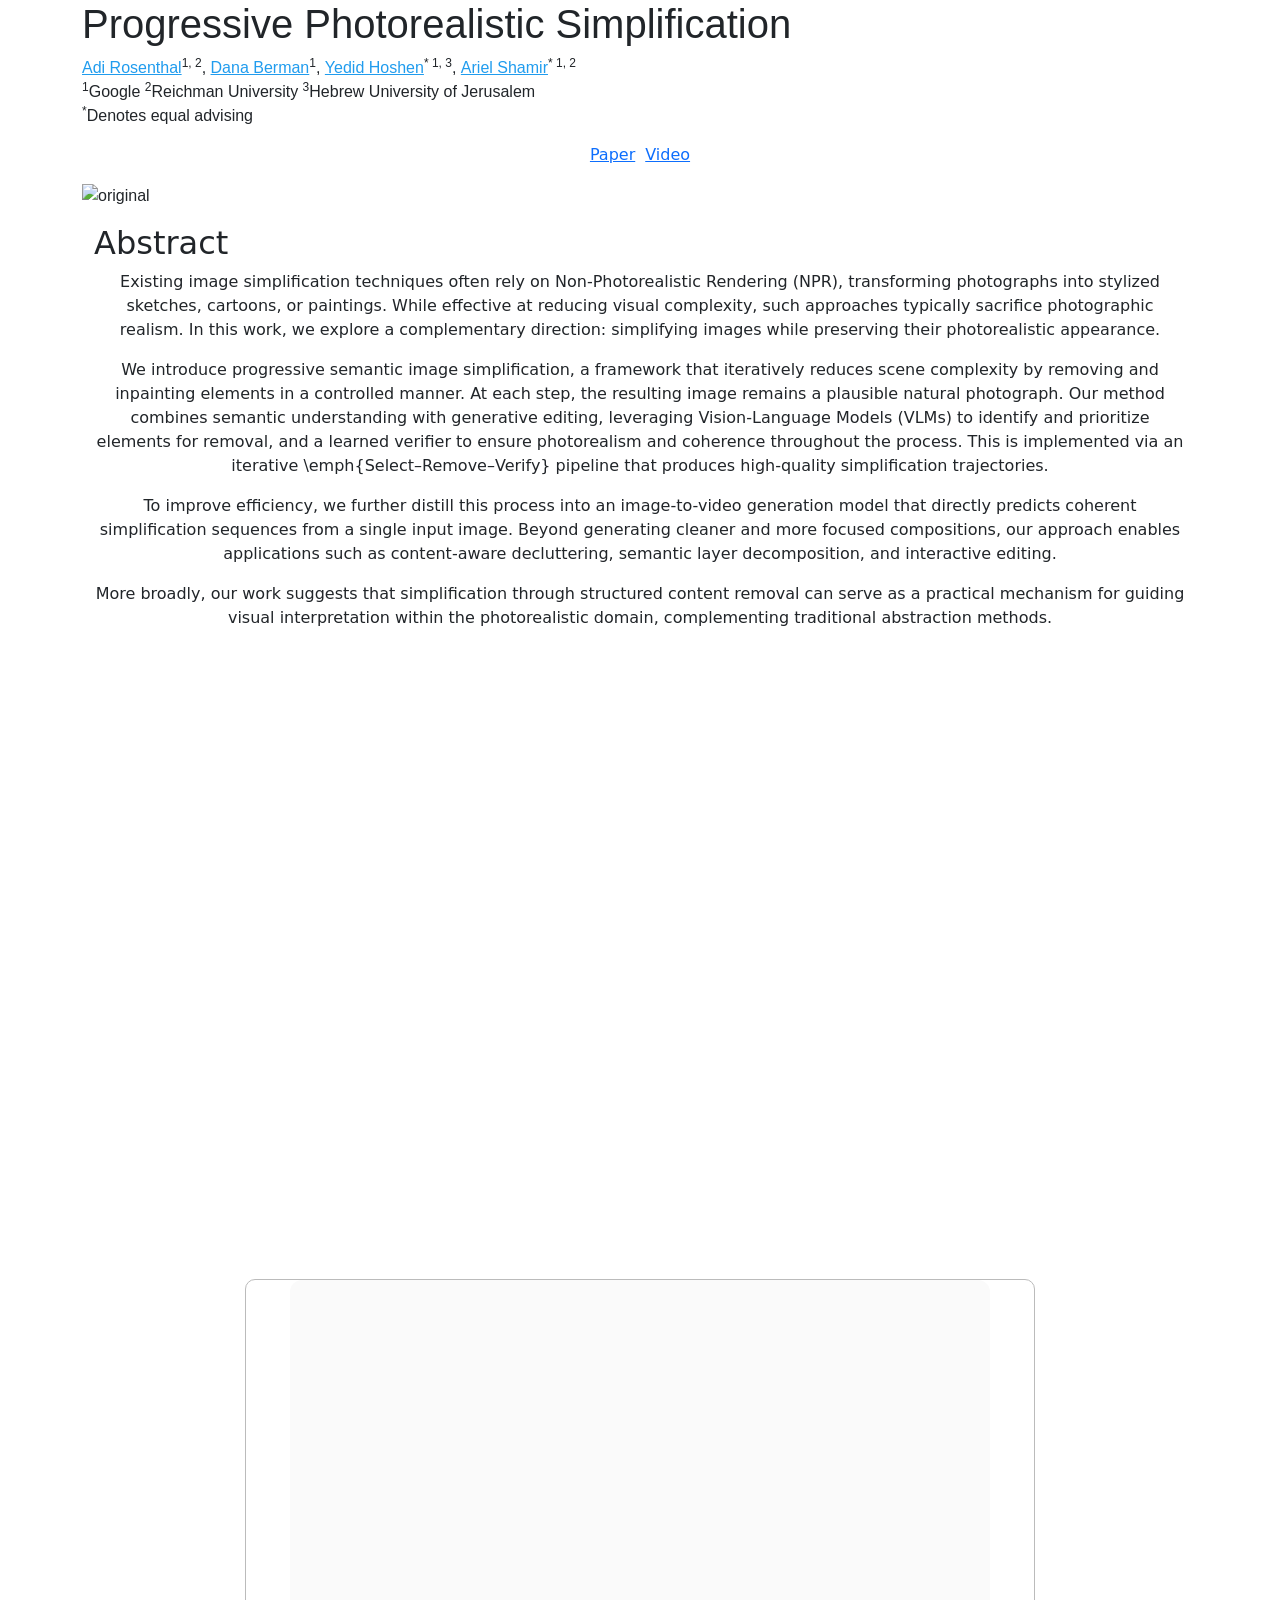
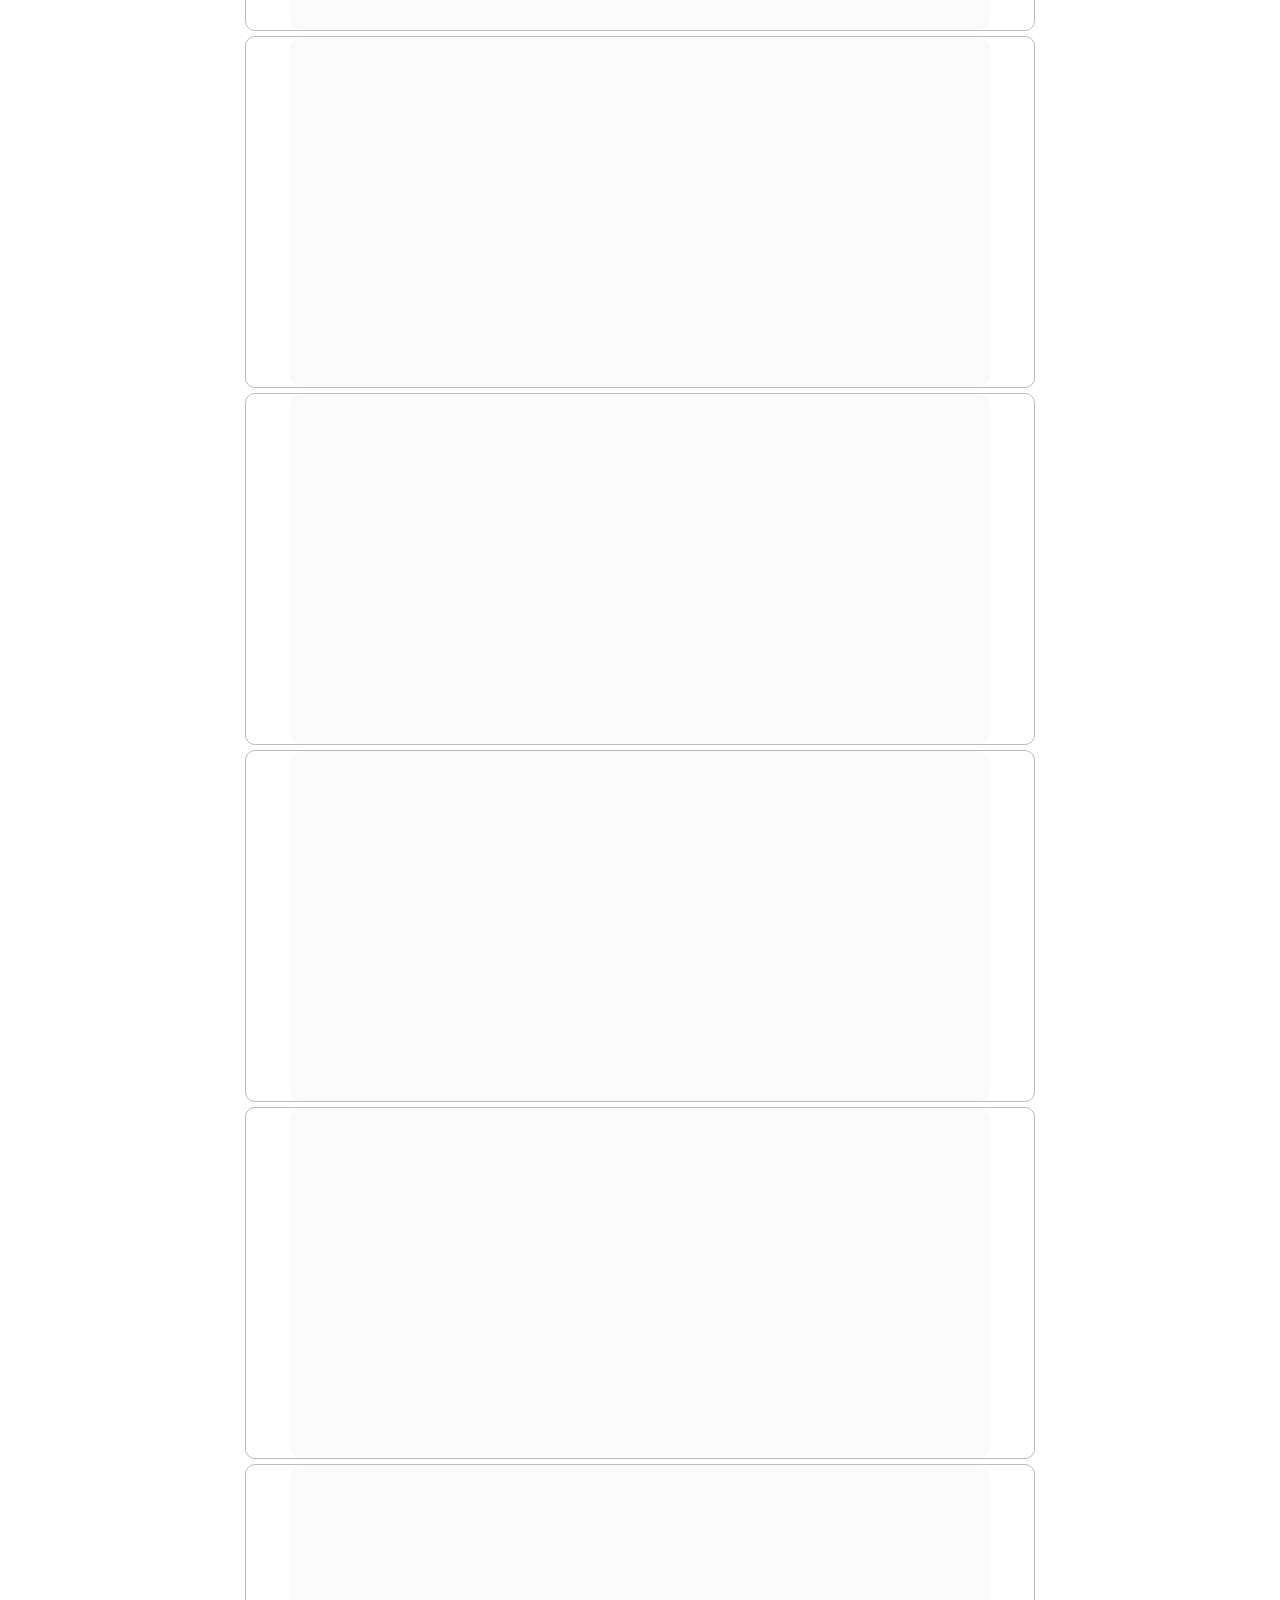
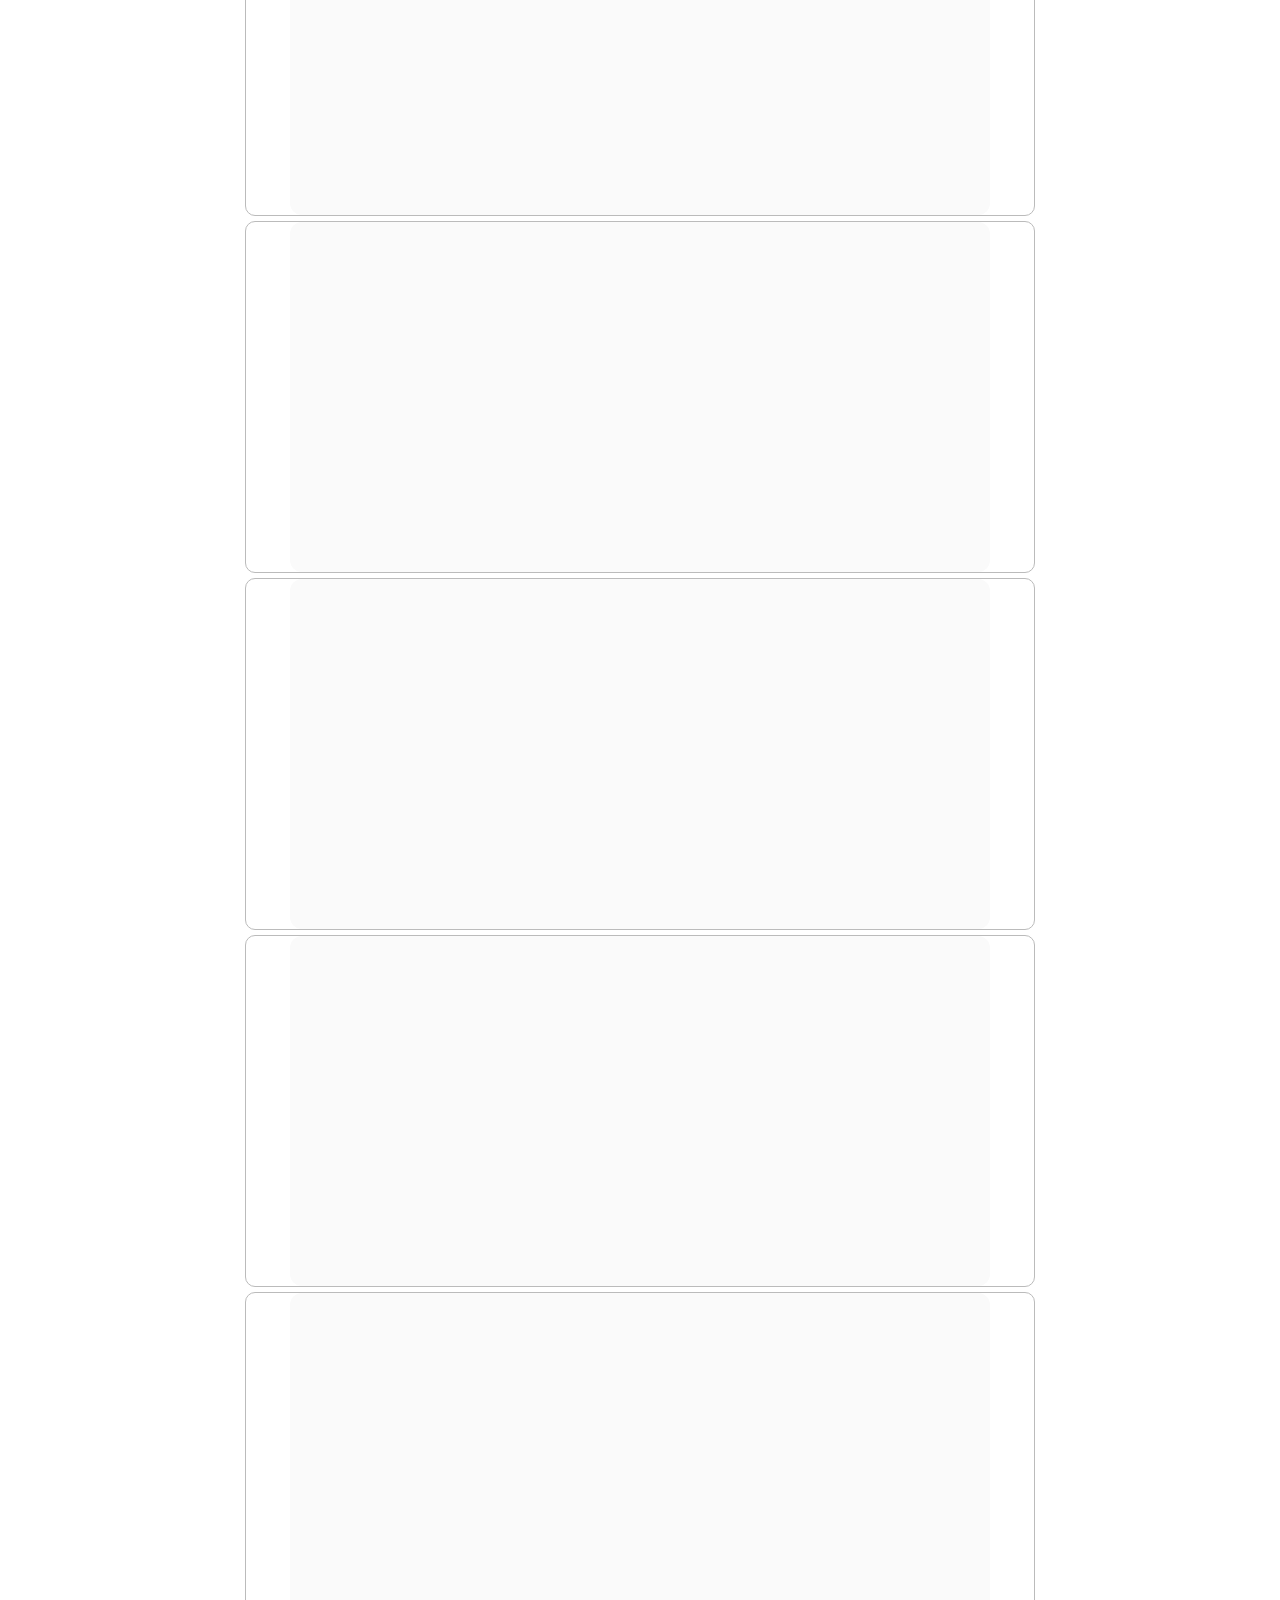
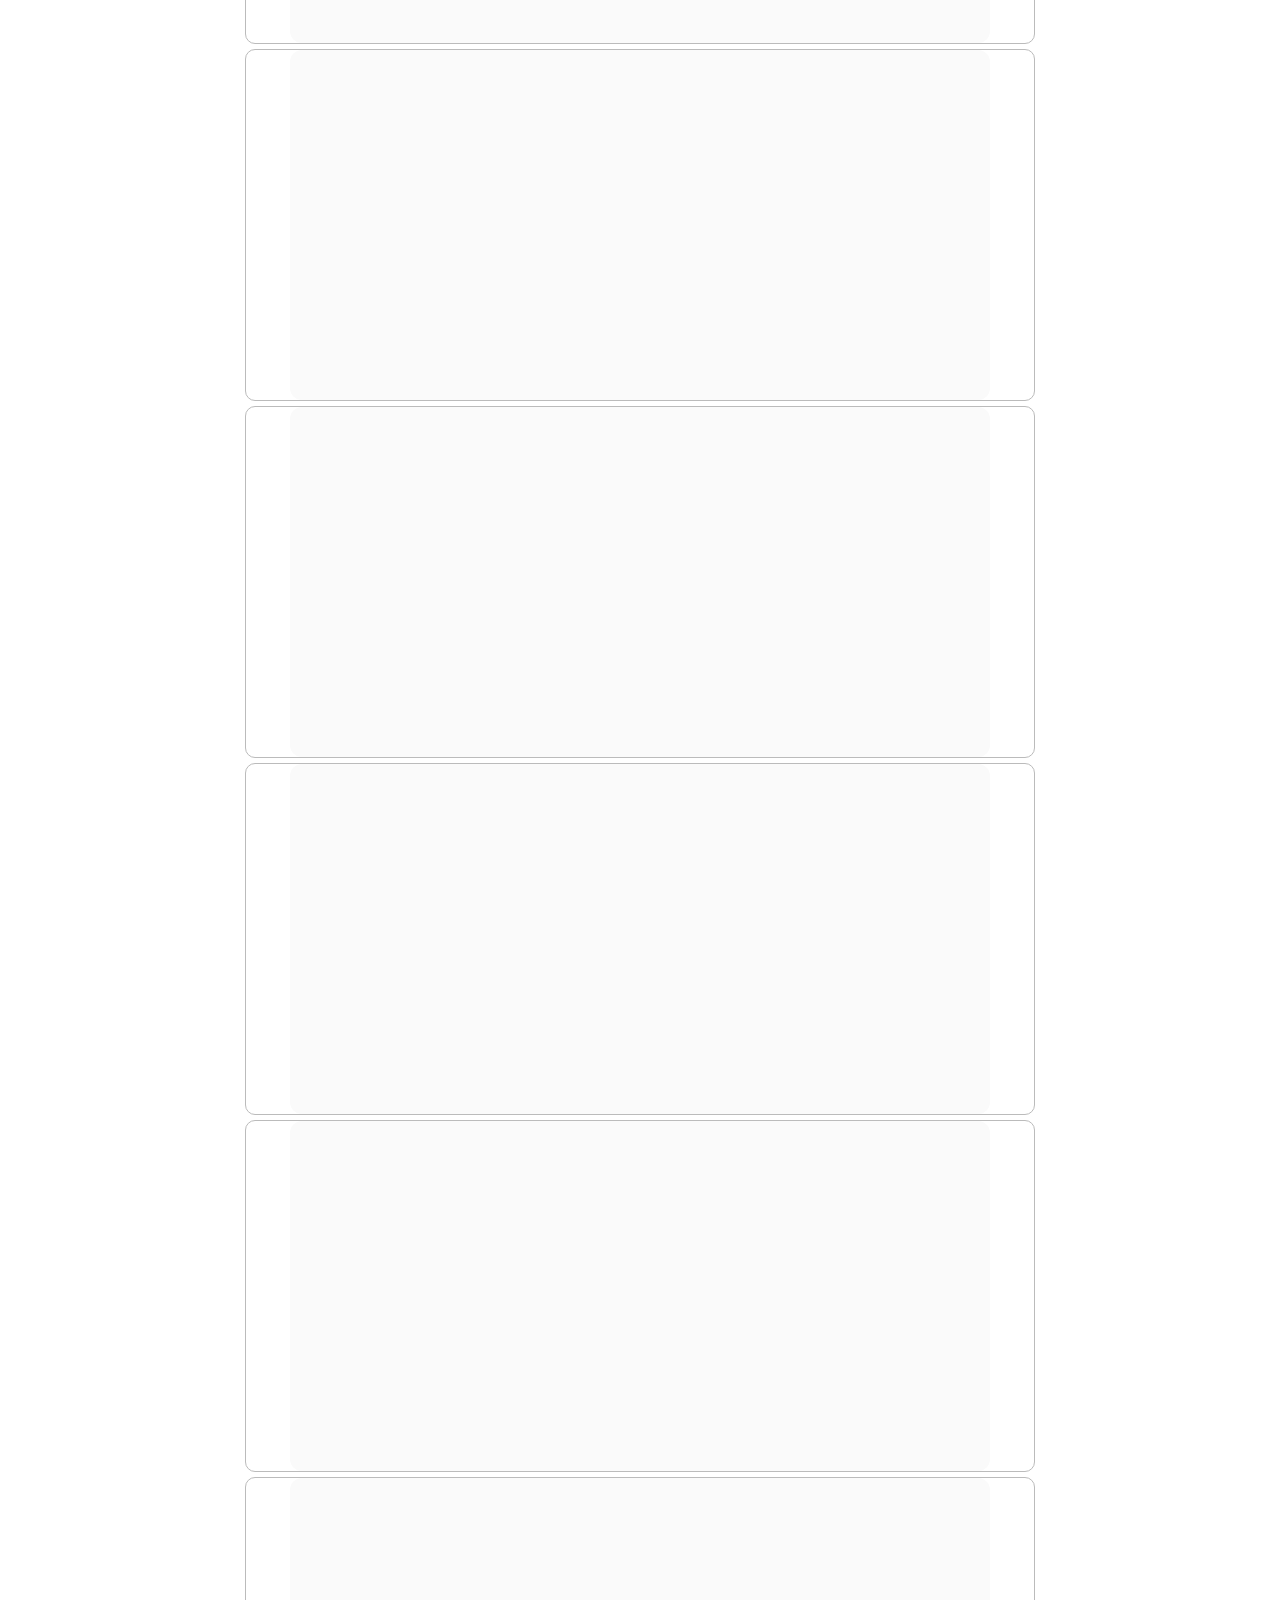
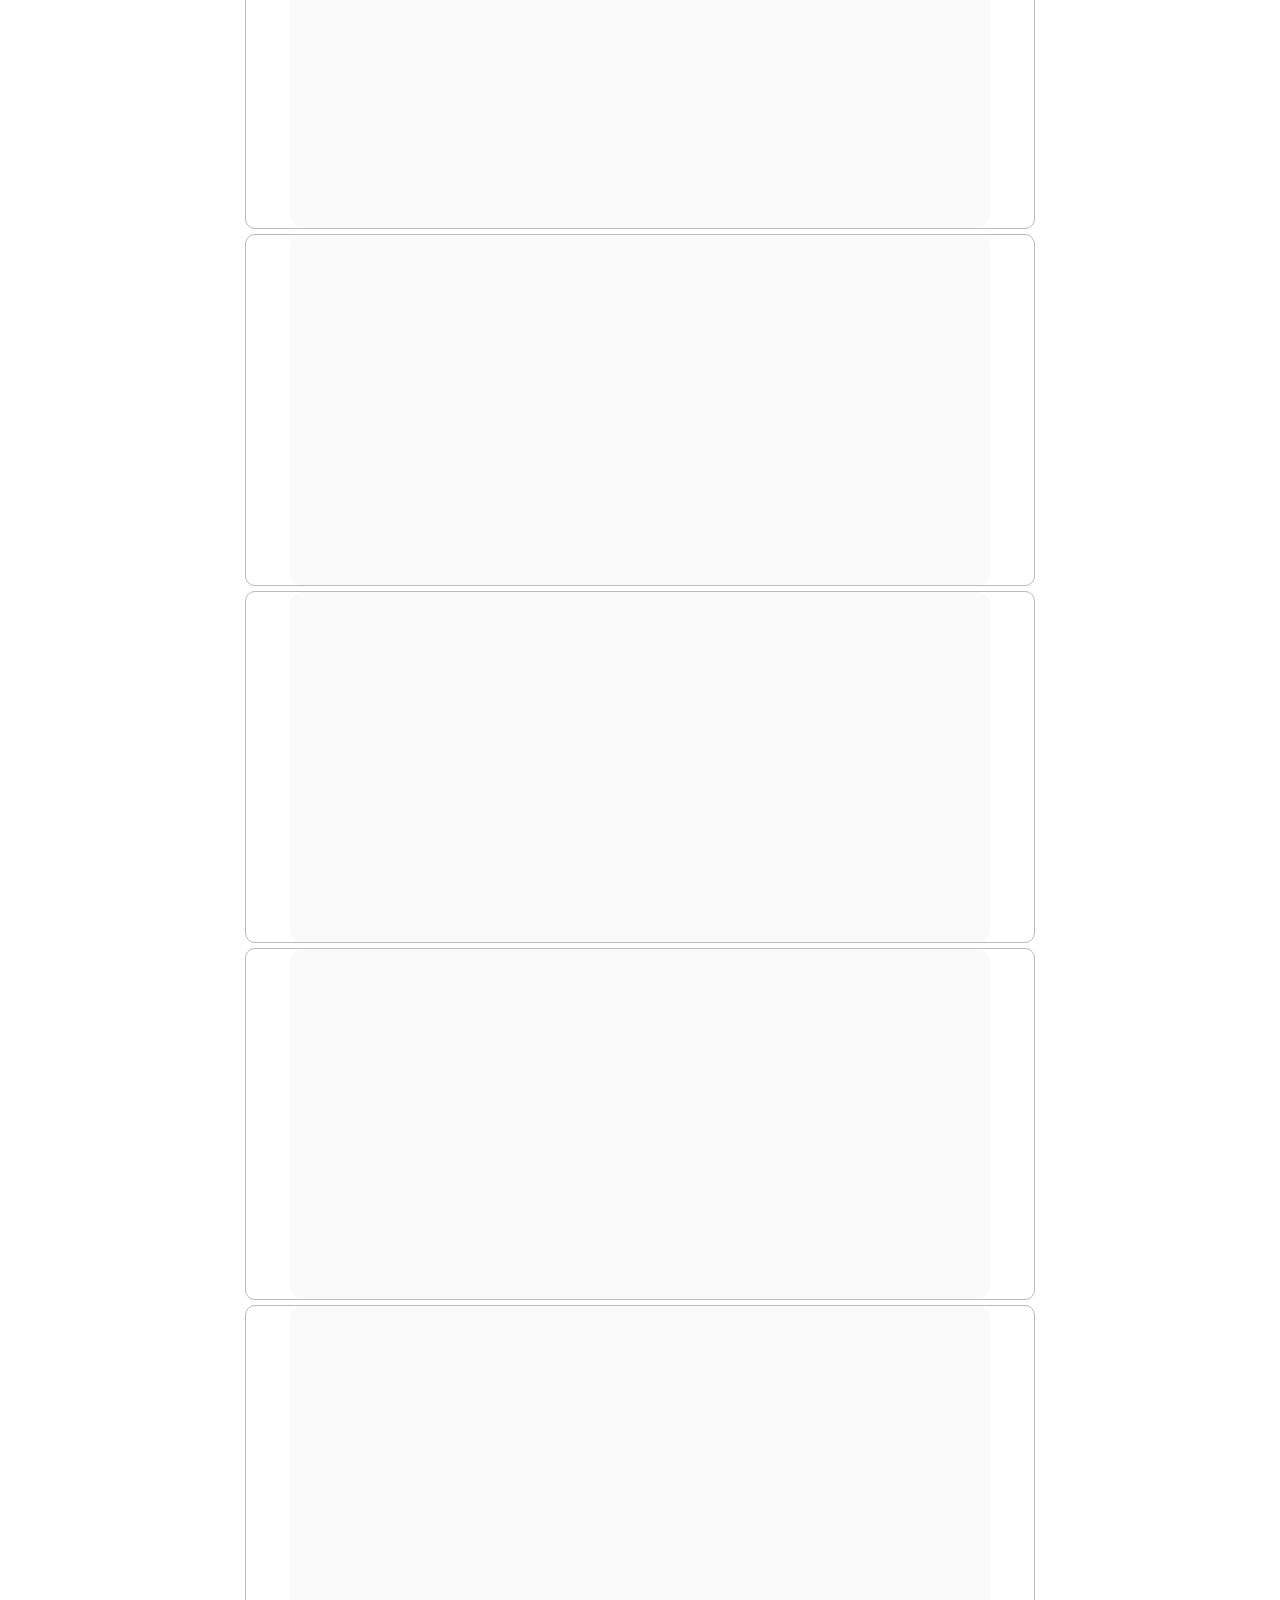
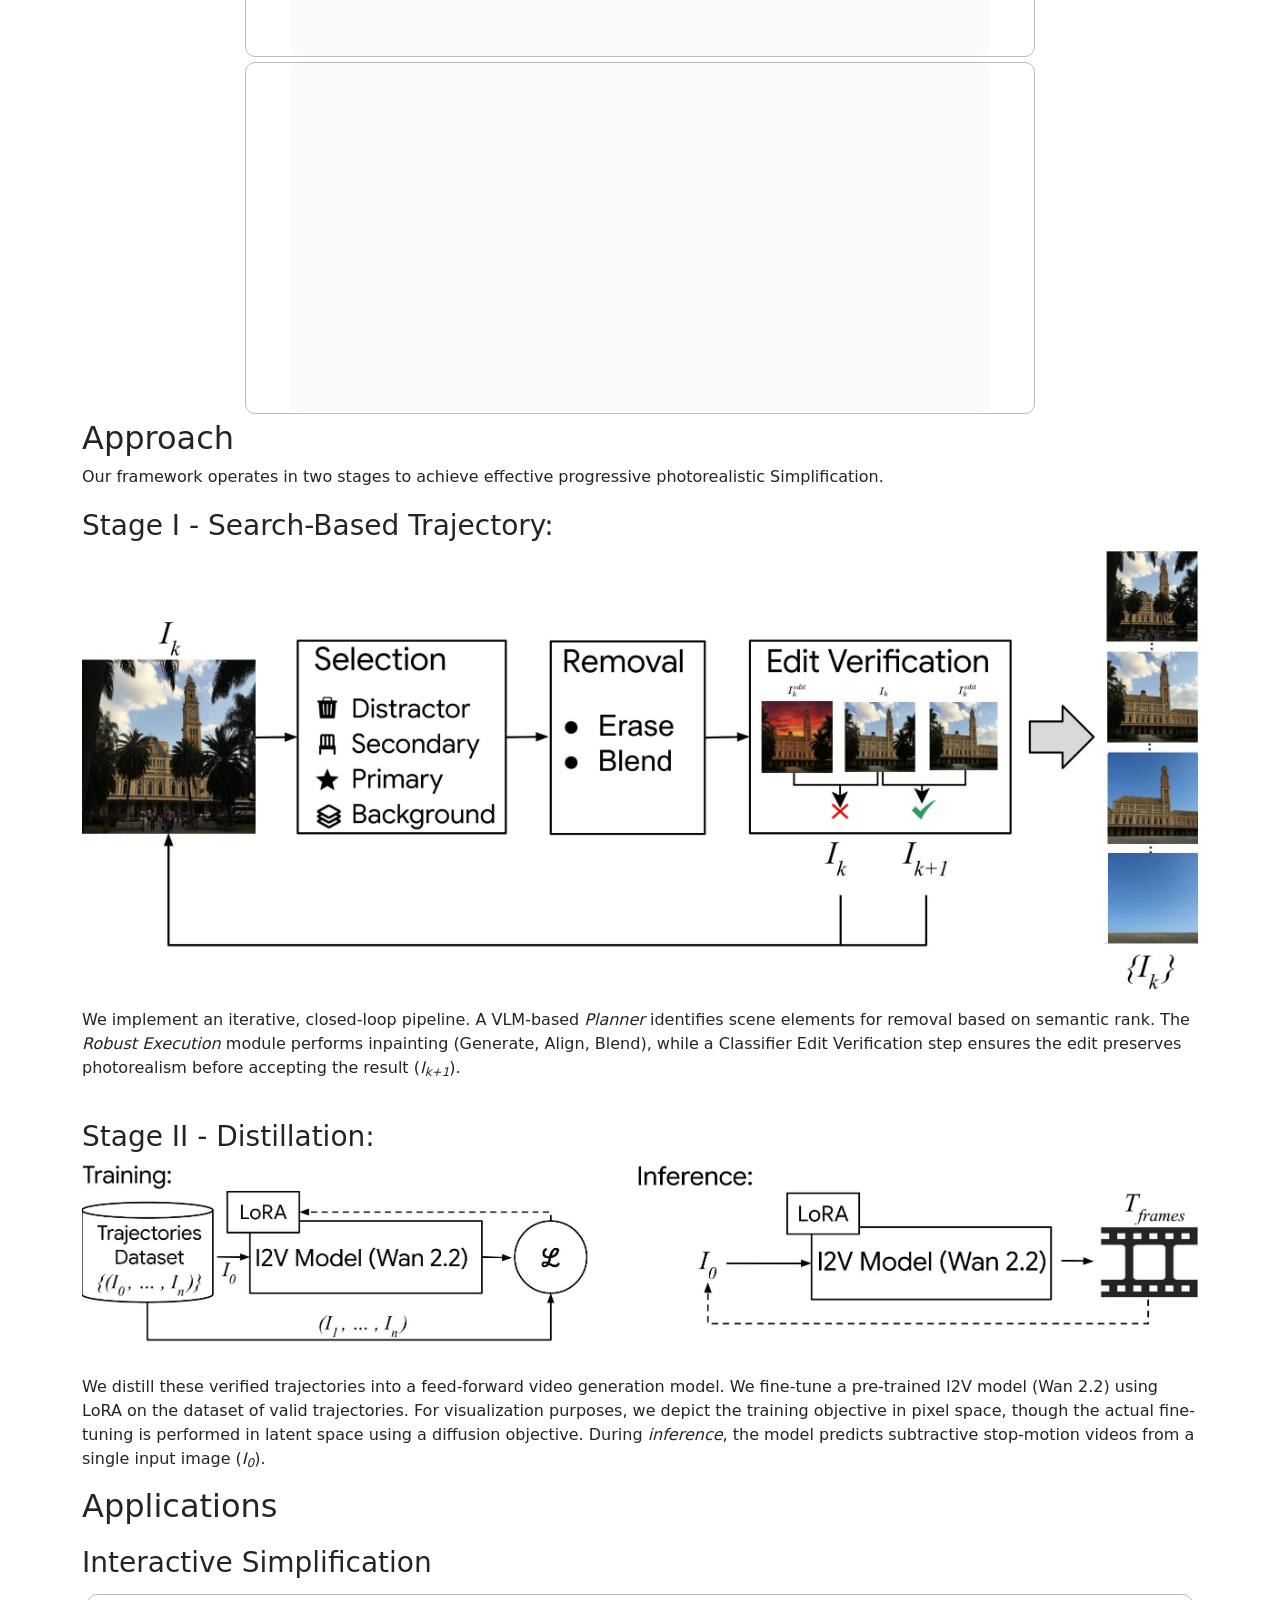
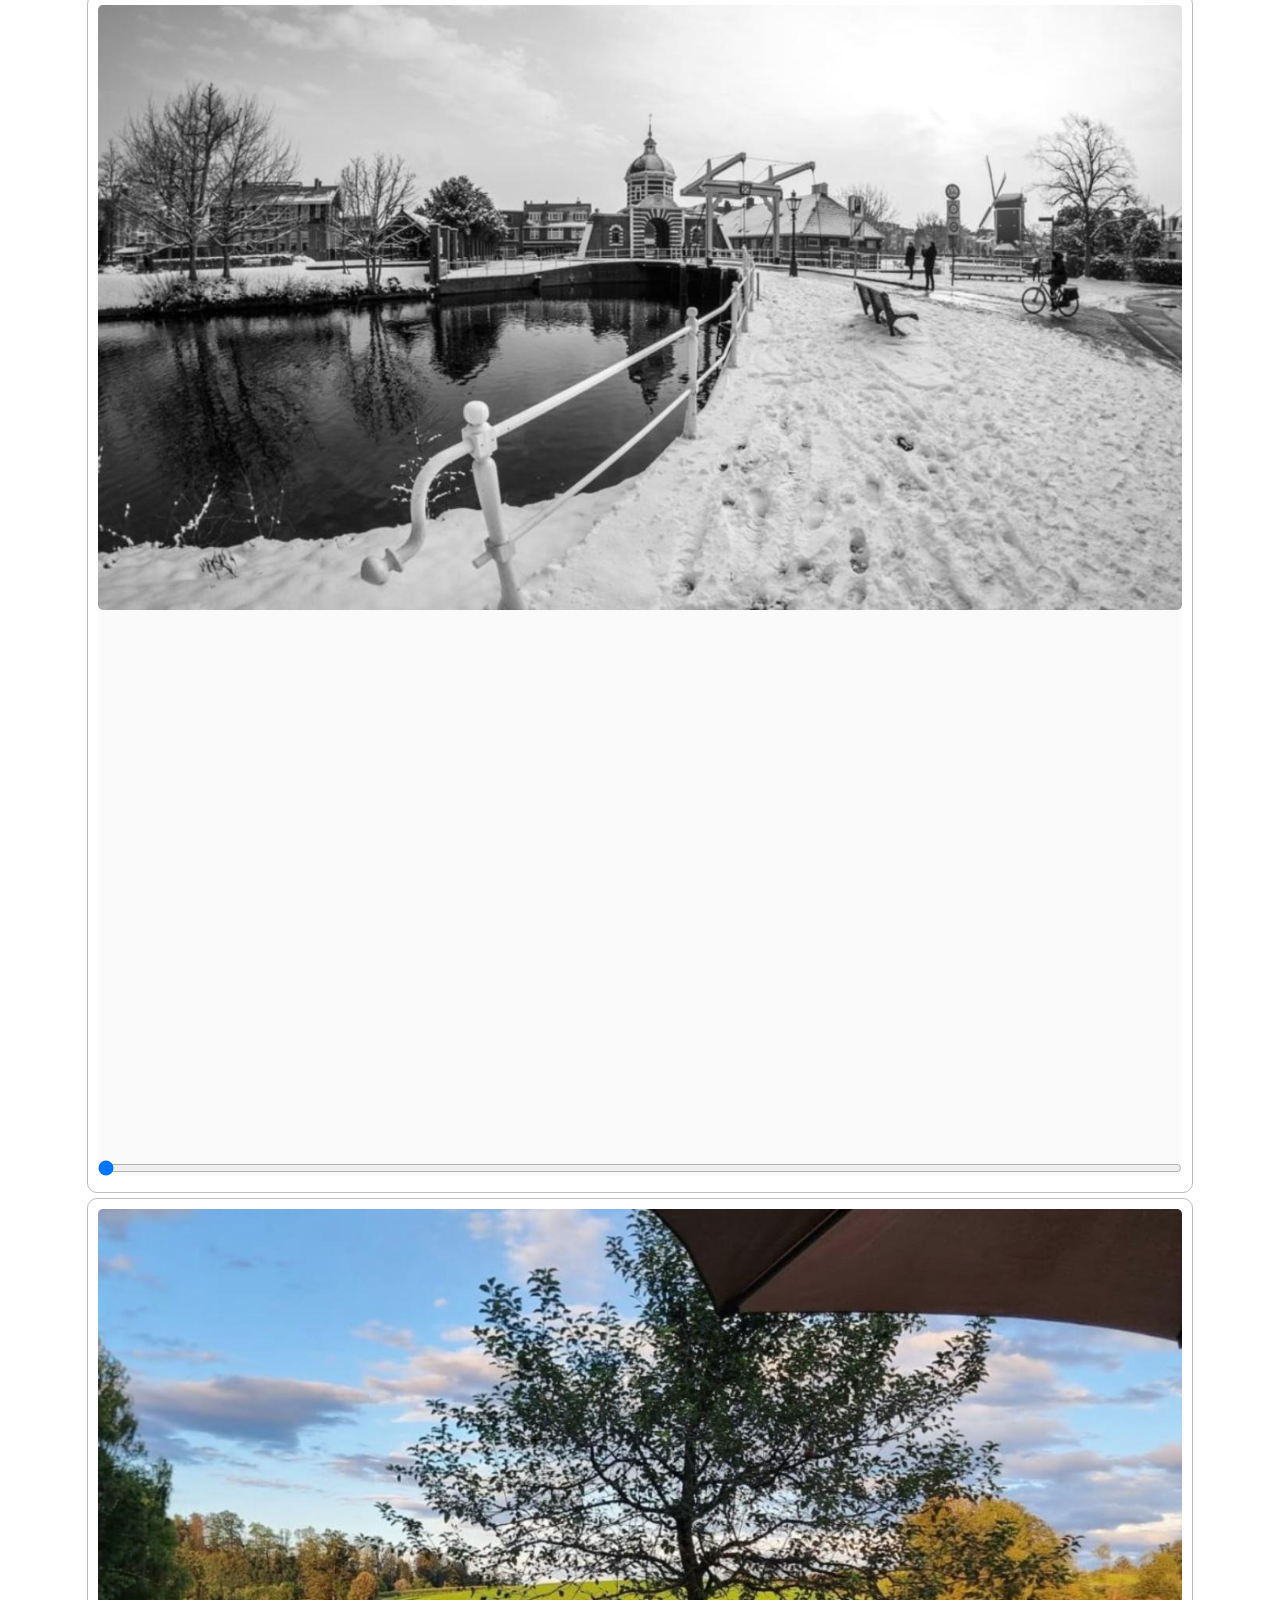
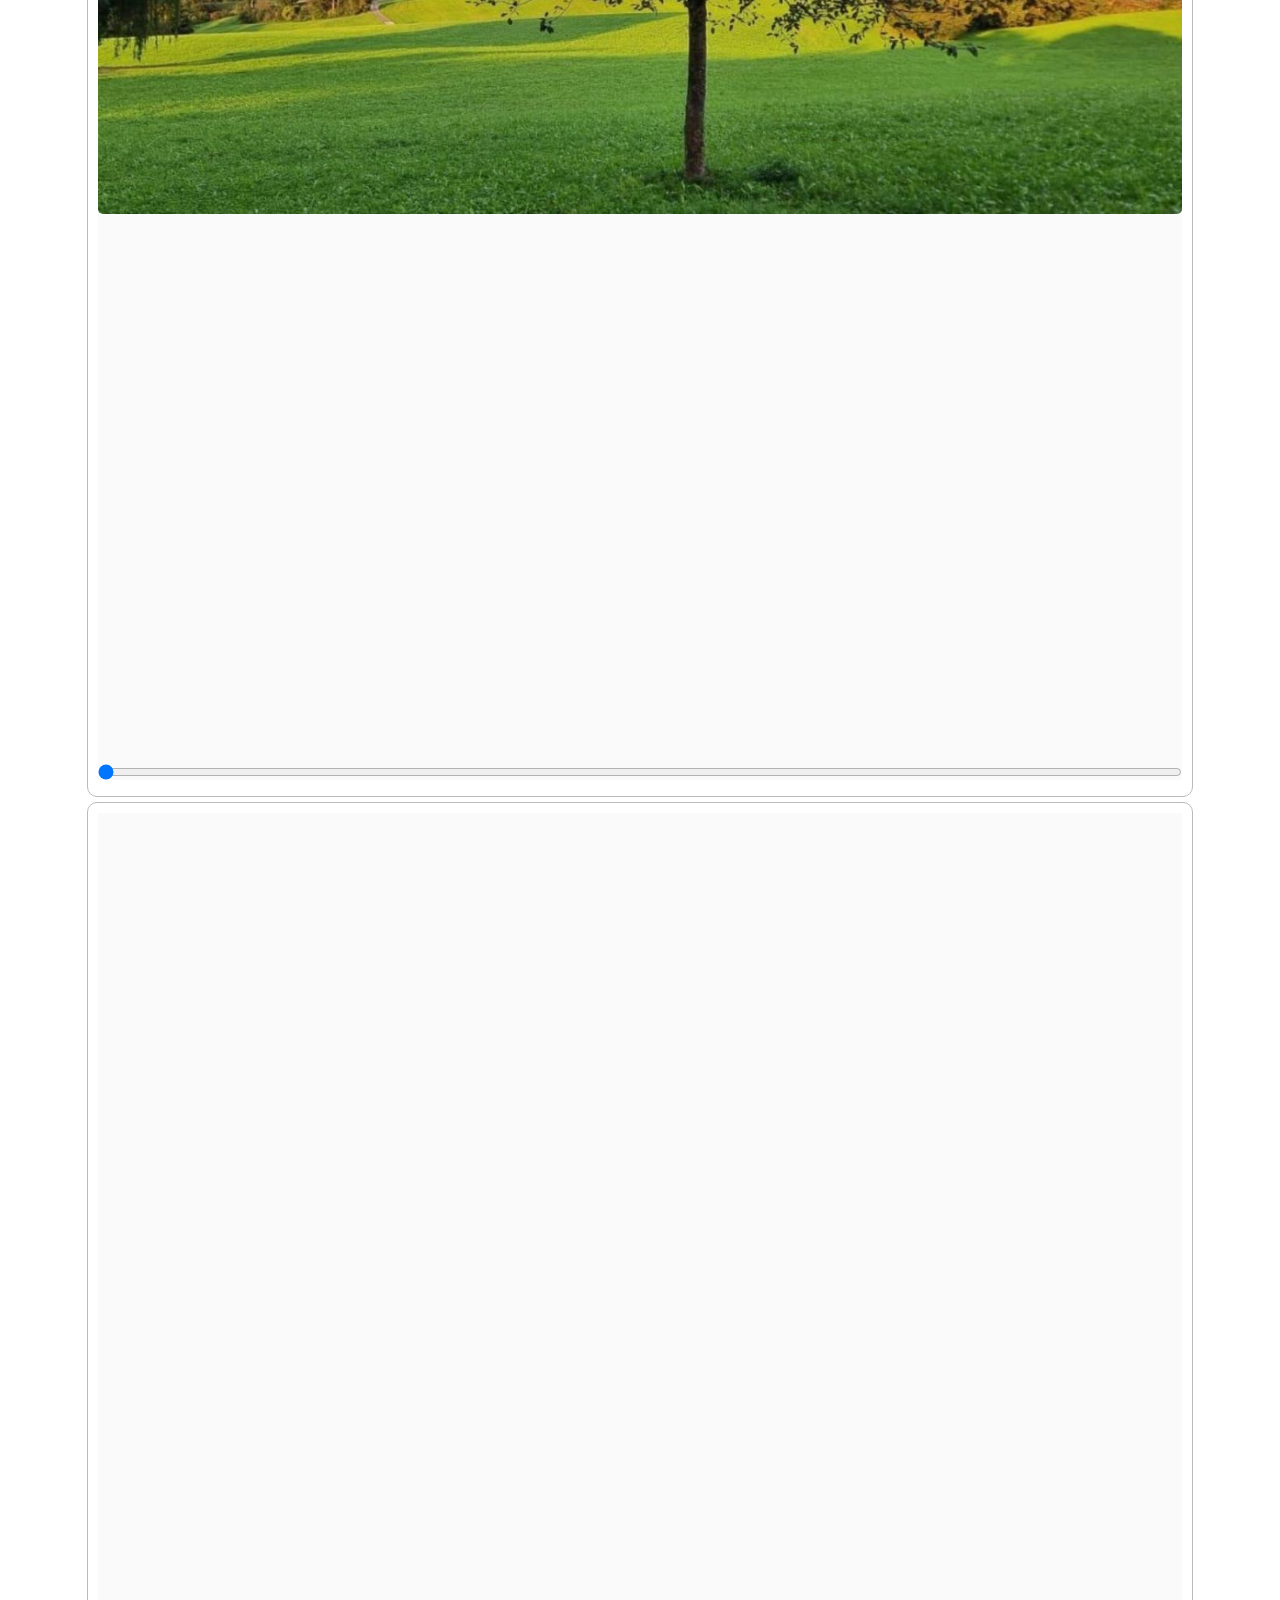
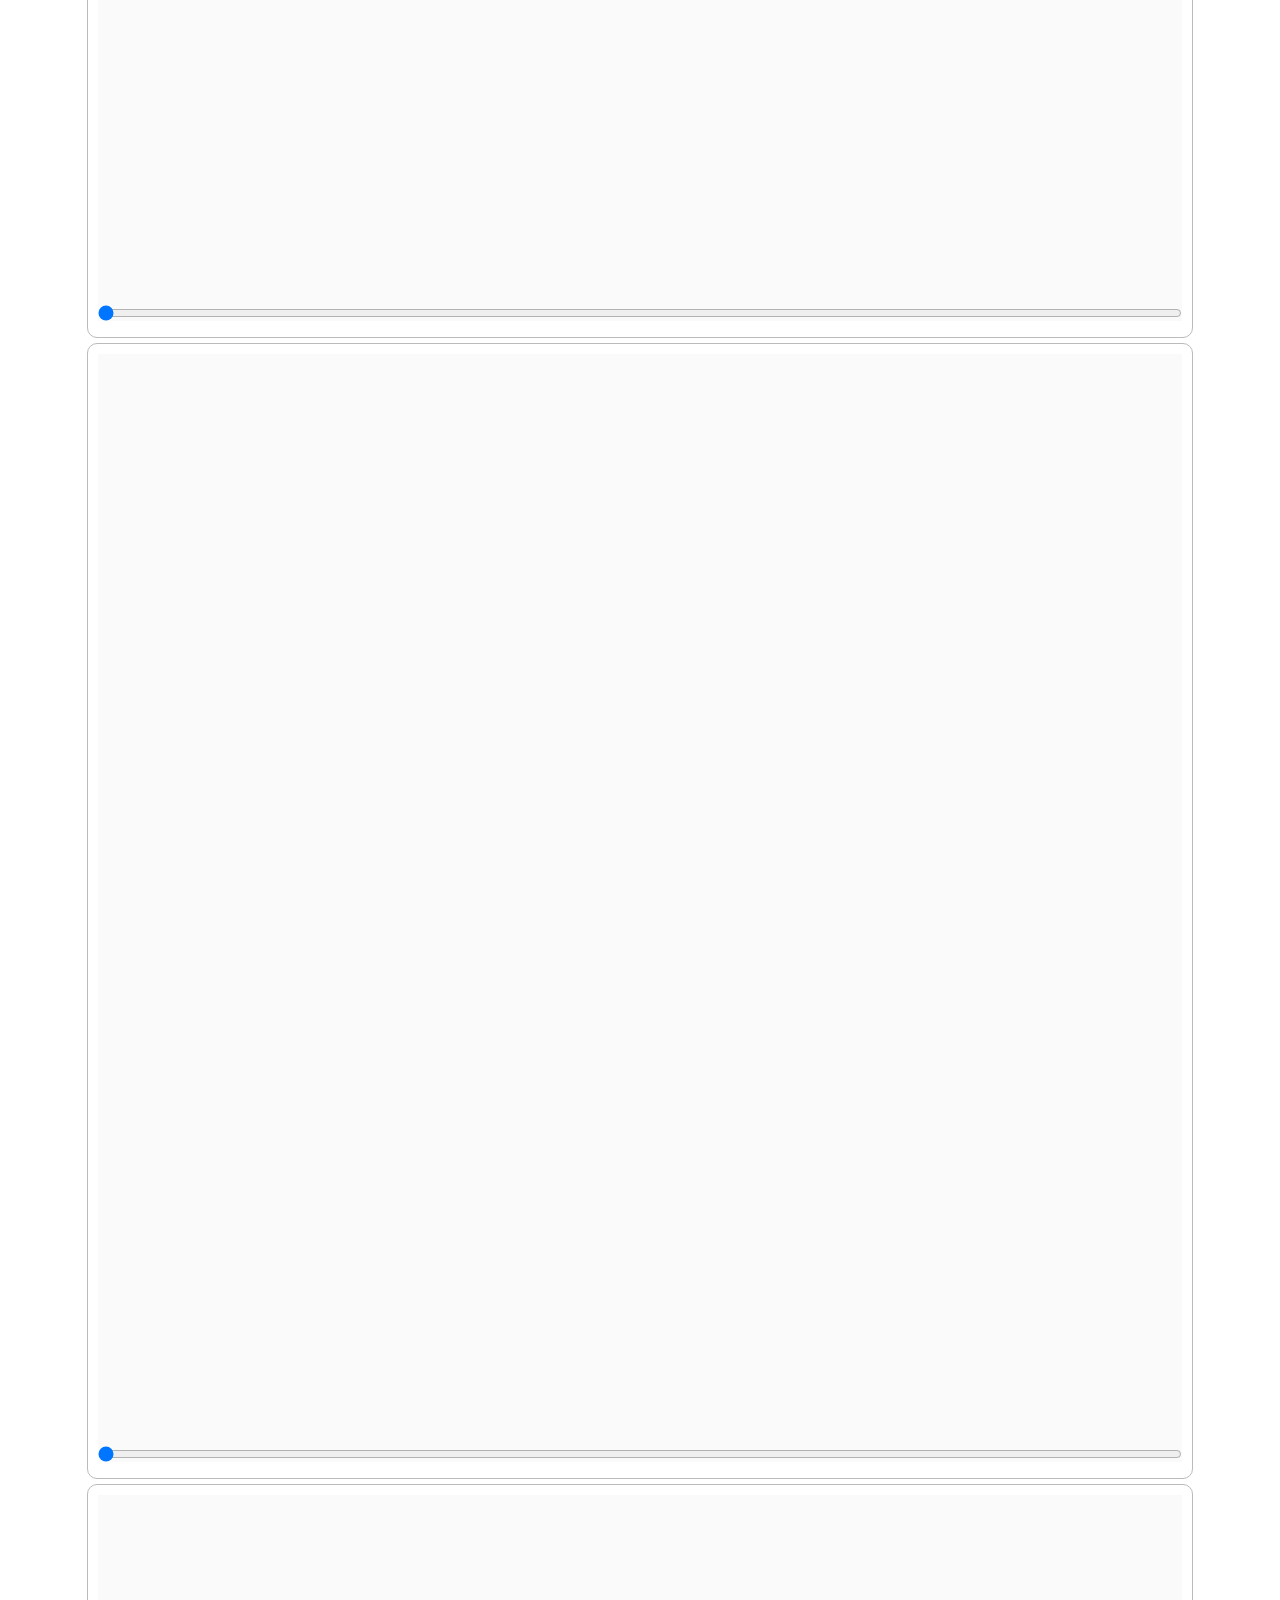
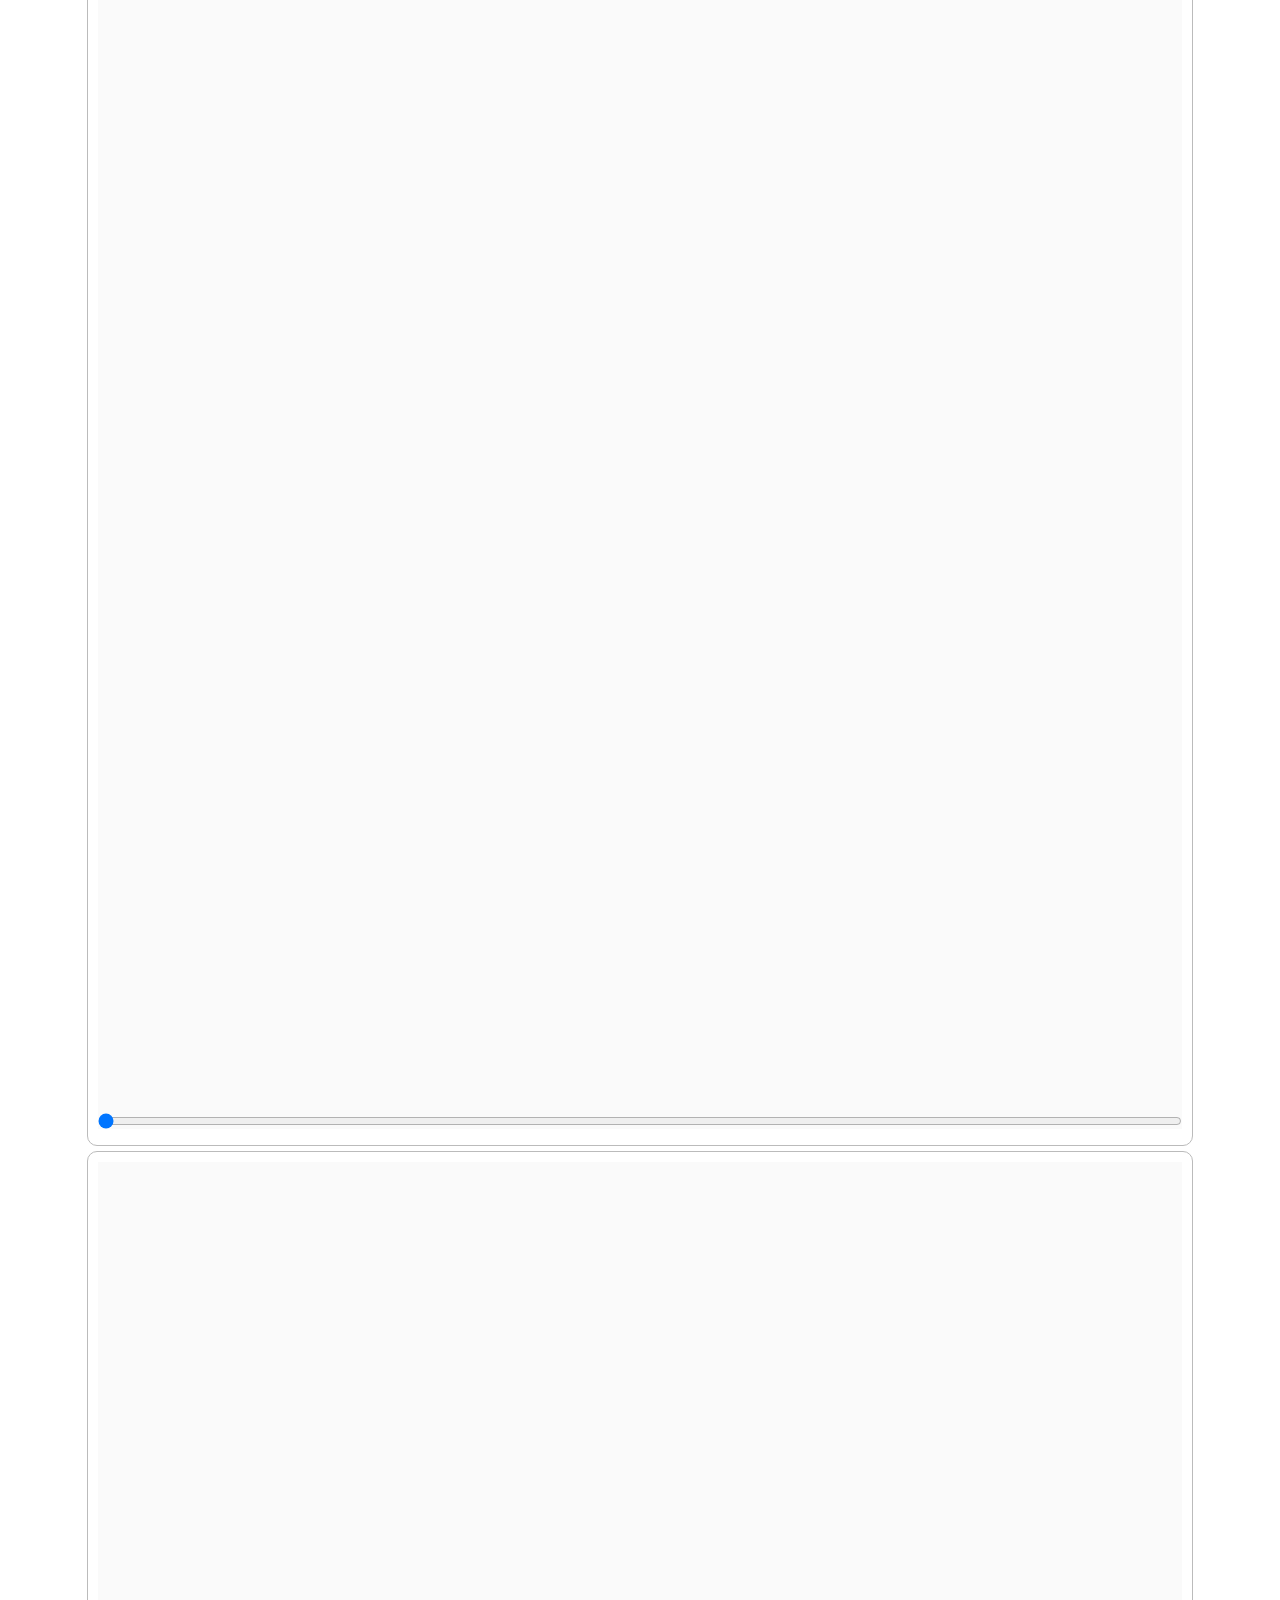
==== commit 19a319bb: "update jpgs and BibTeX sec" ====
--- a/index.html
+++ b/index.html
@@ -7,7 +7,7 @@
     content="Progressively simplifying visual content while preserving the image's photorealistic nature.">
   <meta name="keywords" content="Diffusion, Relighting">
   <meta name="viewport" content="width=device-width, initial-scale=1">
-  <title>Progressive Photorealistic Abstraction</title>
+  <title>Progressive Photorealistic Simplification</title>
 
   <!-- Global site tag (gtag.js) - Google Analytics -->
   <script async src="https://www.googletagmanager.com/gtag/js?id=G-PYVRSFMDRL"></script>
@@ -31,7 +31,7 @@
   <link rel="stylesheet" href="./static/css/fontawesome.all.min.css">
   <link rel="stylesheet" href="https://cdn.jsdelivr.net/gh/jpswalsh/academicons@1/css/academicons.min.css">
   <link rel="stylesheet" href="./static/css/index.css">
-  <link rel="icon" href="./images/declutter/favicon.svg">
+  <link rel="icon" href="./website_images/declutter/favicon.svg">
 
   <script src="https://ajax.googleapis.com/ajax/libs/jquery/3.5.1/jquery.min.js"></script>
   <script defer src="./static/js/fontawesome.all.min.js"></script>
@@ -41,6 +41,35 @@
   <link href="https://cdn.jsdelivr.net/npm/bootstrap@5.3.3/dist/css/bootstrap.min.css" rel="stylesheet"
     integrity="sha384-QWTKZyjpPEjISv5WaRU9OFeRpok6YctnYmDr5pNlyT2bRjXh0JMhjY6hW+ALEwIH" crossorigin="anonymous">
   <style>
+    /* Add this to your existing <style> block */
+
+    /* This ONLY targets the top carousel */
+  /* #top-carousel {
+      max-width: 800px !important; 
+      margin: 0 auto !important;
+  }
+
+  #top-carousel .item {
+      padding: 0 10px;
+  } */
+  #top-videos {
+      max-width: 800px !important; 
+      margin: 0 auto !important;
+  }
+
+  #top-videos .item {
+      padding: 0 10px;
+  }
+
+  /* These stay wide because we are NOT limiting their width */
+  #interactive-apps, #declutter-gallery {
+      max-width: none !important;
+  }
+    /* 3. Explicitly tell the SECOND carousel to ignore the width limit */
+    #app-carousel {
+        max-width: none !important; 
+        margin: 0 auto !important;
+    }
     /* 1. Prevent Bulma-Carousel arrows from shrinking/jumping when clicked */
     .slider-navigation-previous:active,
     .slider-navigation-next:active {
@@ -95,13 +124,13 @@
       <div class="container is-max-desktop">
         <div class="columns is-centered">
           <div class="column has-text-centered">
-            <h1 class="title is-2 publication-title">Progressive Photorealistic Abstraction</h1>
+            <h1 class="title is-2 publication-title">Progressive Photorealistic Simplification</h1>
             <div class="is-size-5 publication-authors">
               <span class="author-block">
                 <a href="https://scholar.google.com/citations?hl=iw&user=gHyhr2MAAAAJ">Adi Rosenthal</a><sup>1, 2</sup>,
               </span>
               <span class="author-block">
-                <a href="https://scholar.google.com/citations?hl=iw&user=8hQ7SMYAAAAJ">Dana Berman</a><sup>1</sup>,
+                <a href="https://berman-dana.github.io/">Dana Berman</a><sup>1</sup>,
               </span>
               <span class="author-block">
                 <a href="https://www.cs.huji.ac.il/~yedid/">Yedid Hoshen</a><sup>* 1, 3</sup>,
@@ -132,17 +161,17 @@
                     <span>Paper</span>
                   </a>
                 </span>
-                <span class="link-block">
+                <!-- <span class="link-block">
                   <a href="https://www.arxiv.org/abs/TODO" class="external-link button is-normal is-rounded is-dark">
                     <span class="icon">
                       <i class="ai ai-arxiv"></i>
                     </span>
                     <span>arXiv</span>
                   </a>
-                </span>
+                </span> -->
                 <!-- Video Link. -->
                 <span class="link-block">
-                  <a href="https://www.youtube.com/watch?v=wT3l9bWPZa4"
+                  <a href="https://www.youtube.com/watch?v=UwtZo6n5Su4"
                     class="external-link button is-normal is-rounded is-dark">
                     <span class="icon">
                       <i class="fab fa-youtube"></i>
@@ -172,7 +201,7 @@
 
   <section class="hero teaser is-light">
     <div class="hero-body container is-light is-max-desktop has-text-centered">
-      <img src="./images/teaser5.drawio.png" alt="original" , style="width: 80%; height: auto;">
+      <img src="./website_images/teaser5.drawio.png" alt="original" , style="width: 80%; height: auto;">
     </div>
   </section>
 
@@ -186,28 +215,30 @@
           <h2 class="title is-3">Abstract</h2>
           <div class="content has-text-justified">
             <p>
-              Traditional image abstraction relies on Non-Photorealistic Rendering (NPR) to transform photographs into
-              stylized sketches, cartoons, or paintings.
-              While these techniques capture a scene's semantic essence, they sacrifice photographic realism.
+              Existing image simplification techniques often rely on Non-Photorealistic Rendering (NPR), transforming 
+              photographs into stylized sketches, cartoons, or paintings.
+              While effective at reducing visual complexity, such approaches typically sacrifice photographic realism.
+              In this work, we explore a complementary direction: simplifying images while preserving their 
+              photorealistic appearance.
             </p>
             <p>
-              We propose a new perspective on abstraction: preserving an image's photorealistic nature while
-              progressively simplifying its visual content.
-              We introduce Subtractive Abstraction, a framework that iteratively reduces scene complexity. By detecting,
-              ranking, removing, and inpainting elements, our system generates a sequence of intermediate results that
-              remain plausible as natural photographs.
+              We introduce progressive semantic image simplification, a framework that iteratively reduces scene complexity 
+              by removing and inpainting elements in a controlled manner. At each step, the resulting image remains a 
+              plausible natural photograph. Our method combines semantic understanding with generative editing, leveraging 
+              Vision-Language Models (VLMs) to identify and prioritize elements for removal, and a learned verifier to 
+              ensure photorealism and coherence throughout the process. This is implemented via an iterative 
+              \emph{Select–Remove–Verify} pipeline that produces high-quality simplification trajectories.
             </p>
             <p>
-              This approach integrates automated semantic analysis with controlled simplification, leveraging modern
-              Vision-Language Models (VLMs) and generative inpainting.
-              We drive the process with an iterative Select-Remove-Verify algorithm, employing a VLM for object
-              selection and removal alongside a dedicated classifier for plausibility verification. We subsequently
-              distill this iterative pipeline into an image-to-video generation model.
-              Beyond synthesizing minimal compositions from complex scenes, our method facilitates practical
-              applications including content-aware decluttering, layering, and aesthetic enhancement.
+              To improve efficiency, we further distill this process into an image-to-video generation model that directly 
+              predicts coherent simplification sequences from a single input image. Beyond generating cleaner and more 
+              focused compositions, our approach enables applications such as content-aware decluttering, semantic layer 
+              decomposition, and interactive editing.
             </p>
             <p>
-              Our work provides a first hint that realism and abstraction can coexist.
+              More broadly, our work suggests that simplification through structured content removal can serve as a practical 
+              mechanism for guiding visual interpretation within the photorealistic domain, complementing traditional 
+              abstraction methods.
             </p>
           </div>
         </div>
@@ -219,8 +250,8 @@
         <div class="column is-three-fifths">
           <!-- <h2 class="title is-3">Video</h2> -->
           <div class="publication-video">
-            <iframe width="1319" height="742" src="https://www.youtube.com/embed/wT3l9bWPZa4"
-              title="Progressive Photorealistic Abstraction: Progressively simplifying visual content while preserving the image's photorealistic nature."
+            <iframe width="1319" height="742" src="https://www.youtube.com/embed/UwtZo6n5Su4"
+              title="Progressive Photorealistic Simplification: Progressively simplifying visual content while preserving the image's photorealistic nature."
               frameborder="0"
               allow="accelerometer; autoplay; clipboard-write; encrypted-media; gyroscope; picture-in-picture; web-share"
               referrerpolicy="strict-origin-when-cross-origin" allowfullscreen></iframe>
@@ -234,18 +265,18 @@
 
   <section>
     <div class="hero-body has-text-centered" width="100%">
-      <div id="abstraction-carousel" class="carousel2 results-carousel">
+      <div id="top-videos" class="carousel2 results-carousel">
 
         <!-- ITEM 1 -->
         <div class="item">
           <div class="has-text-centered"
-            style="background: #fafafa; border: 1px solid #eee; border-radius: 12px; max-width: 700px; margin: 0 auto; overflow: hidden;">
+            style="background: #fafafa; border-radius: 12px; max-width: 700px; margin: 0 auto; overflow: hidden;">
             <!-- <video class="sync-video" style="width: 100%; display: block;" autoplay loop muted playsinline preload="auto">
-            <source src="./images/videos/wan/combined_inference_barn-farm-scheuer-agriculture-preview_cut_25s.mp4" type="video/mp4">
+            <source src="./website_images/videos/wan/combined_inference_barn-farm-scheuer-agriculture-preview_cut_25s.mp4" type="video/mp4">
           </video> -->
             <video class="sync-video" data-playback-rate="3.5" style="width: 100%; display: block;" autoplay muted
               playsinline preload="auto">
-              <source src="./images/videos/wan/combined_inference_barn-farm-scheuer-agriculture-preview_cut_25s.mp4"
+              <source src="./website_images/videos/wan/combined_inference_barn-farm-scheuer-agriculture-preview_cut_25s.mp4"
                 type="video/mp4">
             </video>
           </div>
@@ -254,11 +285,11 @@
         <!-- ITEM 2 -->
         <div class="item">
           <div class="has-text-centered"
-            style="background: #fafafa; border: 1px solid #eee; border-radius: 12px; max-width: 700px; margin: 0 auto; overflow: hidden;">
+            style="background: #fafafa; border-radius: 12px; max-width: 700px; margin: 0 auto; overflow: hidden;">
             <video class="sync-video" style="width: 100%; display: block;" autoplay loop muted playsinline
               preload="auto">
               <source
-                src="./images/videos/search_based/session_removed_ee3f0e4b-51af-4157-899d-7b8daf928137_cut_-1s (1).mp4"
+                src="./website_images/videos/search_based/session_removed_ee3f0e4b-51af-4157-899d-7b8daf928137_cut_-1s (1).mp4"
                 type="video/mp4">
             </video>
           </div>
@@ -267,11 +298,11 @@
         <!-- ITEM 2 -->
         <div class="item">
           <div class="has-text-centered"
-            style="background: #fafafa; border: 1px solid #eee; border-radius: 12px; max-width: 700px; margin: 0 auto; overflow: hidden;">
-            <video class="sync-video" data-playback-rate="3.5" style="width: 100%; display: block;" autoplay muted
-              playsinline preload="auto">
-              <source src="./images/videos/wan/combined_inference_221895_cut_22s.mp4" type="video/mp4">
-              <!-- <source src="./images/videos/search_based/session_removed_221895_cut_-1s.mp4" type="video/mp4"> -->
+            style="background: #fafafa; border-radius: 12px; max-width: 700px; margin: 0 auto; overflow: hidden;">
+            <video class="sync-video" data-playback-rate="3.5" style="width: 100%; display: block;" autoplay muted
+              playsinline preload="auto">
+              <source src="./website_images/videos/wan/combined_inference_221895_cut_22s.mp4" type="video/mp4">
+              <!-- <source src="./website_images/videos/search_based/session_removed_221895_cut_-1s.mp4" type="video/mp4"> -->
             </video>
           </div>
         </div>
@@ -279,10 +310,10 @@
         <!-- ITEM 3 -->
         <div class="item">
           <div class="has-text-centered"
-            style="background: #fafafa; border: 1px solid #eee; border-radius: 12px; max-width: 700px; margin: 0 auto; overflow: hidden;">
-            <video class="sync-video" data-playback-rate="3.5" style="width: 100%; display: block;" autoplay muted
-              playsinline preload="auto">
-              <source src="./images/videos/wan/combined_inference_62546e4c-df29-422b-8d1e-1a5a033901bd_cut_21s.mp4"
+            style="background: #fafafa; border-radius: 12px; max-width: 700px; margin: 0 auto; overflow: hidden;">
+            <video class="sync-video" data-playback-rate="3.5" style="width: 100%; display: block;" autoplay muted
+              playsinline preload="auto">
+              <source src="./website_images/videos/wan/combined_inference_62546e4c-df29-422b-8d1e-1a5a033901bd_cut_21s.mp4"
                 type="video/mp4">
             </video>
           </div>
@@ -291,10 +322,10 @@
         <!-- ITEM 4 -->
         <div class="item">
           <div class="has-text-centered"
-            style="background: #fafafa; border: 1px solid #eee; border-radius: 12px; max-width: 700px; margin: 0 auto; overflow: hidden;">
-            <video class="sync-video" data-playback-rate="3.5" style="width: 100%; display: block;" autoplay muted
-              playsinline preload="auto">
-              <source src="./images/videos/wan/combined_inference_232129_cut_-1s (1).mp4" type="video/mp4">
+            style="background: #fafafa; border-radius: 12px; max-width: 700px; margin: 0 auto; overflow: hidden;">
+            <video class="sync-video" data-playback-rate="3.5" style="width: 100%; display: block;" autoplay muted
+              playsinline preload="auto">
+              <source src="./website_images/videos/wan/combined_inference_232129_cut_-1s (1).mp4" type="video/mp4">
             </video>
           </div>
         </div>
@@ -302,10 +333,10 @@
         <!-- ITEM 5 -->
         <div class="item">
           <div class="has-text-centered"
-            style="background: #fafafa; border: 1px solid #eee; border-radius: 12px; max-width: 700px; margin: 0 auto; overflow: hidden;">
-            <video class="sync-video" data-playback-rate="3.5" style="width: 100%; display: block;" autoplay muted
-              playsinline preload="auto">
-              <source src="./images/videos/wan/combined_inference_220046_cut_-1s (1).mp4" type="video/mp4">
+            style="background: #fafafa; border-radius: 12px; max-width: 700px; margin: 0 auto; overflow: hidden;">
+            <video class="sync-video" data-playback-rate="3.5" style="width: 100%; display: block;" autoplay muted
+              playsinline preload="auto">
+              <source src="./website_images/videos/wan/combined_inference_220046_cut_-1s (1).mp4" type="video/mp4">
             </video>
           </div>
         </div>
@@ -313,10 +344,10 @@
         <!-- ITEM 6 -->
         <div class="item">
           <div class="has-text-centered"
-            style="background: #fafafa; border: 1px solid #eee; border-radius: 12px; max-width: 700px; margin: 0 auto; overflow: hidden;">
-            <video class="sync-video" data-playback-rate="3.5" style="width: 100%; display: block;" autoplay muted
-              playsinline preload="auto">
-              <source src="./images/videos/wan/combined_inference_IMG_8405_cut_-1s.mp4" type="video/mp4">
+            style="background: #fafafa; border-radius: 12px; max-width: 700px; margin: 0 auto; overflow: hidden;">
+            <video class="sync-video" data-playback-rate="3.5" style="width: 100%; display: block;" autoplay muted
+              playsinline preload="auto">
+              <source src="./website_images/videos/wan/combined_inference_IMG_8405_cut_-1s.mp4" type="video/mp4">
             </video>
           </div>
         </div>
@@ -324,10 +355,10 @@
         <!-- ITEM 7 -->
         <div class="item">
           <div class="has-text-centered"
-            style="background: #fafafa; border: 1px solid #eee; border-radius: 12px; max-width: 700px; margin: 0 auto; overflow: hidden;">
-            <video class="sync-video" data-playback-rate="3.5" style="width: 100%; display: block;" autoplay muted
-              playsinline preload="auto">
-              <source src="./images/videos/wan/combined_inference_DeCarlo_and_Santella_cut_28s.mp4" type="video/mp4">
+            style="background: #fafafa; border-radius: 12px; max-width: 700px; margin: 0 auto; overflow: hidden;">
+            <video class="sync-video" data-playback-rate="3.5" style="width: 100%; display: block;" autoplay muted
+              playsinline preload="auto">
+              <source src="./website_images/videos/wan/combined_inference_DeCarlo_and_Santella_cut_28s.mp4" type="video/mp4">
             </video>
           </div>
         </div>
@@ -335,10 +366,10 @@
         <!-- ITEM 8 -->
         <div class="item">
           <div class="has-text-centered"
-            style="background: #fafafa; border: 1px solid #eee; border-radius: 12px; max-width: 700px; margin: 0 auto; overflow: hidden;">
-            <video class="sync-video" data-playback-rate="3.5" style="width: 100%; display: block;" autoplay muted
-              playsinline preload="auto">
-              <source src="./images/videos/wan/combined_inference_IMG_8389.mp4" type="video/mp4">
+            style="background: #fafafa; border-radius: 12px; max-width: 700px; margin: 0 auto; overflow: hidden;">
+            <video class="sync-video" data-playback-rate="3.5" style="width: 100%; display: block;" autoplay muted
+              playsinline preload="auto">
+              <source src="./website_images/videos/wan/combined_inference_IMG_8389.mp4" type="video/mp4">
             </video>
           </div>
         </div>
@@ -346,10 +377,10 @@
         <!-- ITEM 9 -->
         <div class="item">
           <div class="has-text-centered"
-            style="background: #fafafa; border: 1px solid #eee; border-radius: 12px; max-width: 700px; margin: 0 auto; overflow: hidden;">
-            <video class="sync-video" data-playback-rate="3.5" style="width: 100%; display: block;" autoplay muted
-              playsinline preload="auto">
-              <source src="./images/videos/wan/combined_inference_IMG_8406_cut_22.5s.mp4" type="video/mp4">
+            style="background: #fafafa; border-radius: 12px; max-width: 700px; margin: 0 auto; overflow: hidden;">
+            <video class="sync-video" data-playback-rate="3.5" style="width: 100%; display: block;" autoplay muted
+              playsinline preload="auto">
+              <source src="./website_images/videos/wan/combined_inference_IMG_8406_cut_22.5s.mp4" type="video/mp4">
             </video>
           </div>
         </div>
@@ -357,11 +388,11 @@
         <!-- ITEM 10 -->
         <div class="item">
           <div class="has-text-centered"
-            style="background: #fafafa; border: 1px solid #eee; border-radius: 12px; max-width: 700px; margin: 0 auto; overflow: hidden;">
+            style="background: #fafafa; border-radius: 12px; max-width: 700px; margin: 0 auto; overflow: hidden;">
             <video class="sync-video" style="width: 100%; display: block;" autoplay loop muted playsinline
               preload="auto">
-              <!-- <source src="./images/videos/wan/combined_inference_image_414_cut_15s (1).mp4" type="video/mp4"> -->
-              <source src="./images/videos/search_based/session_removed_image_414_cut_-1s.mp4" type="video/mp4">
+              <!-- <source src="./website_images/videos/wan/combined_inference_image_414_cut_15s (1).mp4" type="video/mp4"> -->
+              <source src="./website_images/videos/search_based/session_removed_image_414_cut_-1s.mp4" type="video/mp4">
             </video>
           </div>
         </div>
@@ -369,10 +400,10 @@
         <!-- ITEM 11 -->
         <div class="item">
           <div class="has-text-centered"
-            style="background: #fafafa; border: 1px solid #eee; border-radius: 12px; max-width: 700px; margin: 0 auto; overflow: hidden;">
-            <video class="sync-video" data-playback-rate="3.5" style="width: 100%; display: block;" autoplay muted
-              playsinline preload="auto">
-              <source src="./images/videos/wan/combined_inference_image_125_cut_29s (1).mp4" type="video/mp4">
+            style="background: #fafafa; border-radius: 12px; max-width: 700px; margin: 0 auto; overflow: hidden;">
+            <video class="sync-video" data-playback-rate="3.5" style="width: 100%; display: block;" autoplay muted
+              playsinline preload="auto">
+              <source src="./website_images/videos/wan/combined_inference_image_125_cut_29s (1).mp4" type="video/mp4">
             </video>
           </div>
         </div>
@@ -380,10 +411,10 @@
         <!-- ITEM 12-->
         <!-- <div class="item">
           <div class="has-text-centered"
-            style="background: #fafafa; border: 1px solid #eee; border-radius: 12px; max-width: 700px; margin: 0 auto; overflow: hidden;">
-            <video class="sync-video" data-playback-rate="3.5" style="width: 100%; display: block;" autoplay muted
-              playsinline preload="auto">
-              <source src="./images/videos/wan/combined_inference_IMG_8392_cut_-1s.mp4" type="video/mp4">
+            style="background: #fafafa; border-radius: 12px; max-width: 700px; margin: 0 auto; overflow: hidden;">
+            <video class="sync-video" data-playback-rate="3.5" style="width: 100%; display: block;" autoplay muted
+              playsinline preload="auto">
+              <source src="./website_images/videos/wan/combined_inference_IMG_8392_cut_-1s.mp4" type="video/mp4">
             </video>
           </div>
         </div> -->
@@ -391,10 +422,10 @@
         <!-- ITEM 13 -->
         <!-- <div class="item">
           <div class="has-text-centered"
-            style="background: #fafafa; border: 1px solid #eee; border-radius: 12px; max-width: 700px; margin: 0 auto; overflow: hidden;">
-            <video class="sync-video" data-playback-rate="3.5" style="width: 100%; display: block;" autoplay muted
-              playsinline preload="auto">
-              <source src="./images/videos/wan/combined_inference_image_115_cut_11s.mp4" type="video/mp4">
+            style="background: #fafafa; border-radius: 12px; max-width: 700px; margin: 0 auto; overflow: hidden;">
+            <video class="sync-video" data-playback-rate="3.5" style="width: 100%; display: block;" autoplay muted
+              playsinline preload="auto">
+              <source src="./website_images/videos/wan/combined_inference_image_115_cut_11s.mp4" type="video/mp4">
             </video>
           </div>
         </div> --> 
@@ -402,10 +433,10 @@
         <!-- ITEM 14 -->
         <div class="item">
           <div class="has-text-centered"
-            style="background: #fafafa; border: 1px solid #eee; border-radius: 12px; max-width: 700px; margin: 0 auto; overflow: hidden;">
-            <video class="sync-video" data-playback-rate="3.5" style="width: 100%; display: block;" autoplay muted
-              playsinline preload="auto">
-              <source src="./images/videos/wan/combined_inference_image_110_cut_27s.mp4" type="video/mp4">
+            style="background: #fafafa; border-radius: 12px; max-width: 700px; margin: 0 auto; overflow: hidden;">
+            <video class="sync-video" data-playback-rate="3.5" style="width: 100%; display: block;" autoplay muted
+              playsinline preload="auto">
+              <source src="./website_images/videos/wan/combined_inference_image_110_cut_27s.mp4" type="video/mp4">
             </video>
           </div>
         </div>
@@ -413,10 +444,10 @@
         <!-- ITEM 15 -->
         <div class="item">
           <div class="has-text-centered"
-            style="background: #fafafa; border: 1px solid #eee; border-radius: 12px; max-width: 700px; margin: 0 auto; overflow: hidden;">
-            <video class="sync-video" data-playback-rate="3.5" style="width: 100%; display: block;" autoplay muted
-              playsinline preload="auto">
-              <source src="./images/videos/wan/combined_inference_PXL_20250811_082246187_cut_16s.mp4" type="video/mp4">
+            style="background: #fafafa; border-radius: 12px; max-width: 700px; margin: 0 auto; overflow: hidden;">
+            <video class="sync-video" data-playback-rate="3.5" style="width: 100%; display: block;" autoplay muted
+              playsinline preload="auto">
+              <source src="./website_images/videos/wan/combined_inference_PXL_20250811_082246187_cut_16s.mp4" type="video/mp4">
 
             </video>
           </div>
@@ -425,10 +456,10 @@
         <!-- ITEM 16 -->
         <div class="item">
           <div class="has-text-centered"
-            style="background: #fafafa; border: 1px solid #eee; border-radius: 12px; max-width: 700px; margin: 0 auto; overflow: hidden;">
-            <video class="sync-video" data-playback-rate="3.5" style="width: 100%; display: block;" autoplay muted
-              playsinline preload="auto">
-              <source src="./images/videos/wan/combined_inference_image_163_cut_18s.mp4" type="video/mp4">
+            style="background: #fafafa; border-radius: 12px; max-width: 700px; margin: 0 auto; overflow: hidden;">
+            <video class="sync-video" data-playback-rate="3.5" style="width: 100%; display: block;" autoplay muted
+              playsinline preload="auto">
+              <source src="./website_images/videos/wan/combined_inference_image_163_cut_18s.mp4" type="video/mp4">
             </video>
           </div>
         </div>
@@ -436,11 +467,11 @@
         <!-- ITEM 17 -->
         <div class="item">
           <div class="has-text-centered"
-            style="background: #fafafa; border: 1px solid #eee; border-radius: 12px; max-width: 700px; margin: 0 auto; overflow: hidden;">
+            style="background: #fafafa; border-radius: 12px; max-width: 700px; margin: 0 auto; overflow: hidden;">
             <video class="sync-video" style="width: 100%; display: block;" autoplay loop muted playsinline
               preload="auto">
-              <!-- <source src="./images/videos/wan/combined_inference_PXL_20251007_102154758_cut_24s.mp4" type="video/mp4"> -->
-              <source src="./images/videos/search_based/session_removed_PXL_20251007_102154758_cut_11.8s.mp4"
+              <!-- <source src="./website_images/videos/wan/combined_inference_PXL_20251007_102154758_cut_24s.mp4" type="video/mp4"> -->
+              <source src="./website_images/videos/search_based/session_removed_PXL_20251007_102154758_cut_11.8s.mp4"
                 type="video/mp4">
             </video>
           </div>
@@ -449,10 +480,10 @@
         <!-- ITEM 18 -->
         <div class="item">
           <div class="has-text-centered"
-            style="background: #fafafa; border: 1px solid #eee; border-radius: 12px; max-width: 700px; margin: 0 auto; overflow: hidden;">
-            <video class="sync-video" data-playback-rate="3.5" style="width: 100%; display: block;" autoplay muted
-              playsinline preload="auto">
-              <source src="./images/videos/wan/combined_inference_PXL_20250911_165632255_cut_20s.mp4" type="video/mp4">
+            style="background: #fafafa; border-radius: 12px; max-width: 700px; margin: 0 auto; overflow: hidden;">
+            <video class="sync-video" data-playback-rate="3.5" style="width: 100%; display: block;" autoplay muted
+              playsinline preload="auto">
+              <source src="./website_images/videos/wan/combined_inference_PXL_20250911_165632255_cut_20s.mp4" type="video/mp4">
             </video>
           </div>
         </div>
@@ -460,10 +491,10 @@
         <!-- ITEM 19 -->
         <div class="item">
           <div class="has-text-centered"
-            style="background: #fafafa; border: 1px solid #eee; border-radius: 12px; max-width: 700px; margin: 0 auto; overflow: hidden;">
+            style="background: #fafafa; border-radius: 12px; max-width: 700px; margin: 0 auto; overflow: hidden;">
             <video class="sync-video" style="width: 100%; display: block;" autoplay loop muted playsinline
               preload="auto">
-              <source src="./images/videos/search_based/session_removed_image_80_cut_-1s.mp4" type="video/mp4">
+              <source src="./website_images/videos/search_based/session_removed_image_80_cut_-1s.mp4" type="video/mp4">
             </video>
           </div>
         </div>
@@ -471,10 +502,10 @@
         <!-- ITEM 20 -->
         <div class="item">
           <div class="has-text-centered"
-            style="background: #fafafa; border: 1px solid #eee; border-radius: 12px; max-width: 700px; margin: 0 auto; overflow: hidden;">
+            style="background: #fafafa; border-radius: 12px; max-width: 700px; margin: 0 auto; overflow: hidden;">
             <video class="sync-video" style="width: 100%; display: block;" autoplay loop muted playsinline
               preload="auto">
-              <source src="./images/videos/search_based/session_removed_image_302_cut_-1s.mp4" type="video/mp4">
+              <source src="./website_images/videos/search_based/session_removed_image_302_cut_-1s.mp4" type="video/mp4">
             </video>
           </div>
         </div>
@@ -483,10 +514,10 @@
         <!-- ITEM 21 -->
         <div class="item">
           <div class="has-text-centered"
-            style="background: #fafafa; border: 1px solid #eee; border-radius: 12px; max-width: 700px; margin: 0 auto; overflow: hidden;">
+            style="background: #fafafa; border-radius: 12px; max-width: 700px; margin: 0 auto; overflow: hidden;">
             <video class="sync-video" style="width: 100%; display: block;" autoplay loop muted playsinline
               preload="auto">
-              <source src="./images/videos/search_based/session_removed_PXL_20251007_140530922_cut_-1s.mp4"
+              <source src="./website_images/videos/search_based/session_removed_PXL_20251007_140530922_cut_-1s.mp4"
                 type="video/mp4">
             </video>
           </div>
@@ -504,7 +535,7 @@
       <h2 class="title is-3">Approach</h2>
       <!-- <div class="columns is-centered">
       <div class="column is-four-fifths has-text-justified">
-        <img src="./images/declutter/psotProcessing.png" class="approach-img" loading="lazy" alt="Approach">
+        <img src="./website_images/declutter/psotProcessing.jpg" class="approach-img" loading="lazy" alt="Approach">
         <p>
           Given a pair of real (raw) photograph pairs, we first isolate the target light change.
           Bottom row. For synthetic data, we render each light component separately. 
@@ -520,10 +551,10 @@
           <!-- Image -->
           <!-- Text for Part 1 -->
           <p style="margin-bottom: 20px;">
-            Our framework operates in two stages to achieve effective progressive photorealistic abstraction.
+            Our framework operates in two stages to achieve effective progressive photorealistic Simplification.
           </p>
           <h3 class="title is-4">Stage I - Search-Based Trajectory:</h3>
-          <img src="./images/Search-Based Trajectory.png" class="interpolation-image"
+          <img src="./website_images/Search-Based Trajectory.jpg" class="interpolation-image"
             alt="Stage I: Search-Based Trajectory" style="width: 100%; margin-bottom: 15px;">
 
           <p style="margin-bottom: 40px;">
@@ -539,7 +570,7 @@
 
           <!-- Text for Part 2 -->
           <h3 class="title is-4">Stage II - Distillation:</h3>
-          <img src="./images/Distillation.png" class="interpolation-image" alt="Stage II: Distillation"
+          <img src="./website_images/Distillation.jpg" class="interpolation-image" alt="Stage II: Distillation"
             style="width: 100%; margin-bottom: 30px;">
           <p>
             We distill these verified trajectories into a
@@ -559,29 +590,29 @@
     <div class="container is-max-desktop has-text-centered">
       <h2 class="title is-3">Applications</h2>
       <!-- ... inside Applications Section ... -->
-      <h3 class="title is-4" style="margin-top: 20px; margin-bottom: 10px;">Abstraction</h3>
+      <h3 class="title is-4" style="margin-top: 20px; margin-bottom: 10px;">Interactive Simplification</h3>
 
       <!-- CHANGE ID HERE to 'abstraction-carousel' -->
-      <div id="abstraction-carousel" class="carousel1 results-carousel">
+      <div id="app-carousel" class="carousel3 results-carousel">
 
         <!-- ITEM 1 -->
         <div class="item">
           <div class="columns box"
-            style="align-items: flex-start; margin: 10px; background: #fafafa; border: 1px solid #eee;">
+            style="align-items: flex-start; margin: 10px; background: #fafafa">
             <div class="column is-half has-text-centered">
               <!-- <h4 class="is-size-5">Input Image</h4> -->
-              <img src="./images/videos/abstraction/generated_image_0_222104_3869cc19-9059-4497-81c4-0df4c7139e2b.png"
+              <img src="./website_images/videos/abstraction/generated_image_0_222104_3869cc19-9059-4497-81c4-0df4c7139e2b.jpg"
                 alt="Input image" style="max-width:100%; height:auto; border-radius: 5px;">
             </div>
             <div class="column is-half">
               <!-- <h4 class="is-size-5">Generated Video</h4> -->
               <!-- Notice class="sync-video" (NOT ID) -->
               <video class="sync-video" width="100%" muted playsinline preload="auto">
-                <source src="./images/videos/abstraction/session_removed_222104.mp4" type="video/mp4">
+                <source src="./website_images/videos/abstraction/session_removed_222104.mp4" type="video/mp4">
               </video>
               <!-- Notice class="video-slider" (NOT ID) -->
               <input class="video-slider" type="range" min="0" max="100" value="0" style="width:100%; margin-top:8px;">
-              <p class="is-size-7">Drag slider for dynamic abstraction.</p>
+              <p class="is-size-7">Drag slider for dynamic simplification.</p>
             </div>
           </div>
         </div>
@@ -589,21 +620,21 @@
         <!-- ITEM 2 (Example Duplicate - Replace content) -->
         <div class="item">
           <div class="columns box"
-            style="align-items: flex-start; margin: 10px; background: #fafafa; border: 1px solid #eee;">
+            style="align-items: flex-start; margin: 10px; background: #fafafa;">
             <div class="column is-half has-text-centered">
               <!-- <h4 class="is-size-5">Input Image</h4> -->
-              <img src="./images/videos/abstraction/generated_image_0_IMG_8406_ce50e325-c81a-4e3c-8a56-a4abb219657b.png"
+              <img src="./website_images/videos/abstraction/generated_image_0_IMG_8406_ce50e325-c81a-4e3c-8a56-a4abb219657b.jpg"
                 alt="Input image" style="max-width:100%; height:auto; border-radius: 5px;">
             </div>
             <div class="column is-half">
               <!-- <h4 class="is-size-5">Generated Video</h4> -->
               <!-- Notice class="sync-video" (NOT ID) -->
               <video class="sync-video" width="100%" muted playsinline preload="auto">
-                <source src="./images/videos/abstraction/session_removed_IMG_8406.mp4" type="video/mp4">
+                <source src="./website_images/videos/abstraction/session_removed_IMG_8406.mp4" type="video/mp4">
               </video>
               <!-- Notice class="video-slider" (NOT ID) -->
               <input class="video-slider" type="range" min="0" max="100" value="0" style="width:100%; margin-top:8px;">
-              <p class="is-size-7">Drag slider for dynamic abstraction.</p>
+              <p class="is-size-7">Drag slider for dynamic simplification.</p>
             </div>
           </div>
         </div>
@@ -612,24 +643,24 @@
         <!-- ITEM 3 (Example Duplicate - Replace content) -->
         <div class="item">
           <div class="columns box"
-            style="align-items: flex-start; margin: 10px; background: #fafafa; border: 1px solid #eee;">
+            style="align-items: flex-start; margin: 10px; background: #fafafa;">
             <div class="column is-half has-text-centered">
               <!-- <h4 class="is-size-5">Input Image</h4> -->
               <video width="100%" muted playsinline preload="metadata"
                 style="max-width:100%; height:auto; border-radius: 5px;">
                 <!-- The #t=0.001 forces all browsers (especially Safari/iOS) to render the first frame -->
-                <source src="./images/videos/search_based/session_removed_230706_cut_9s.mp4#t=0.001" type="video/mp4">
+                <source src="./website_images/videos/search_based/session_removed_230706_cut_9s.mp4#t=0.001" type="video/mp4">
               </video>
             </div>
             <div class="column is-half">
               <!-- <h4 class="is-size-5">Generated Video</h4> -->
               <!-- Notice class="sync-video" (NOT ID) -->
               <video class="sync-video" width="100%" muted playsinline preload="auto">
-                <source src="./images/videos/search_based/session_removed_230706_cut_9s.mp4" type="video/mp4">
+                <source src="./website_images/videos/search_based/session_removed_230706_cut_9s.mp4" type="video/mp4">
               </video>
               <!-- Notice class="video-slider" (NOT ID) -->
               <input class="video-slider" type="range" min="0" max="100" value="0" style="width:100%; margin-top:8px;">
-              <p class="is-size-7">Drag slider for dynamic abstraction.</p>
+              <p class="is-size-7">Drag slider for dynamic simplification.</p>
             </div>
           </div>
         </div>
@@ -638,14 +669,14 @@
         <!-- ITEM 4 (Example Duplicate - Replace content) -->
         <div class="item">
           <div class="columns box"
-            style="align-items: flex-start; margin: 10px; background: #fafafa; border: 1px solid #eee;">
+            style="align-items: flex-start; margin: 10px; background: #fafafa;">
             <div class="column is-half has-text-centered">
               <!-- <h4 class="is-size-5">Input Image</h4> -->
               <video width="100%" muted playsinline preload="metadata"
                 style="max-width:100%; height:auto; border-radius: 5px;">
                 <!-- The #t=0.001 forces all browsers (especially Safari/iOS) to render the first frame -->
                 <source
-                  src="./images/videos/search_based/session_removed_a0078371-e36d-47bf-9c90-2e9bba686197_cut_-1s.mp4#t=0.001"
+                  src="./website_images/videos/search_based/session_removed_a0078371-e36d-47bf-9c90-2e9bba686197_cut_-1s.mp4#t=0.001"
                   type="video/mp4">
               </video>
             </div>
@@ -654,12 +685,12 @@
               <!-- Notice class="sync-video" (NOT ID) -->
               <video class="sync-video" width="100%" muted playsinline preload="auto">
                 <source
-                  src="./images/videos/search_based/session_removed_a0078371-e36d-47bf-9c90-2e9bba686197_cut_-1s.mp4"
+                  src="./website_images/videos/search_based/session_removed_a0078371-e36d-47bf-9c90-2e9bba686197_cut_-1s.mp4"
                   type="video/mp4">
               </video>
               <!-- Notice class="video-slider" (NOT ID) -->
               <input class="video-slider" type="range" min="0" max="100" value="0" style="width:100%; margin-top:8px;">
-              <p class="is-size-7">Drag slider for dynamic abstraction.</p>
+              <p class="is-size-7">Drag slider for dynamic simplification.</p>
             </div>
           </div>
         </div>
@@ -669,7 +700,7 @@
 
         <div class="item">
           <div class="columns box"
-            style="align-items: flex-start; margin: 10px; background: #fafafa; border: 1px solid #eee;">
+            style="align-items: flex-start; margin: 10px; background: #fafafa;">
 
             <!-- LEFT SIDE -->
             <div class="column is-half has-text-centered">
@@ -677,7 +708,7 @@
               <video muted playsinline preload="metadata"
                 style="width: 100%; aspect-ratio: 1376 / 768; object-fit: cover; border-radius: 5px; display: block;">
                 <!-- The #t=0.001 forces all browsers (especially Safari/iOS) to render the first frame -->
-                <source src="./images/videos/search_based/IMG_8391_cut_-1s.mp4#t=0.001" type="video/mp4">
+                <source src="./website_images/videos/search_based/IMG_8391_cut_-1s.mp4#t=0.001" type="video/mp4">
               </video>
             </div>
 
@@ -687,11 +718,11 @@
               <!-- Notice class="sync-video" (NOT ID) -->
               <video class="sync-video" muted playsinline preload="auto"
                 style="width: 100%; aspect-ratio: 1376 / 768; object-fit: cover; border-radius: 5px; display: block;">
-                <source src="./images/videos/search_based/IMG_8391_cut_-1s.mp4" type="video/mp4">
+                <source src="./website_images/videos/search_based/IMG_8391_cut_-1s.mp4" type="video/mp4">
               </video>
               <!-- Notice class="video-slider" (NOT ID) -->
               <input class="video-slider" type="range" min="0" max="100" value="0" style="width:100%; margin-top:8px;">
-              <p class="is-size-7">Drag slider for dynamic abstraction.</p>
+              <p class="is-size-7">Drag slider for dynamic simplification.</p>
             </div>
 
           </div>
@@ -701,14 +732,14 @@
         <!-- ITEM 6 (Example Duplicate - Replace content) -->
         <div class="item">
           <div class="columns box"
-            style="align-items: flex-start; margin: 10px; background: #fafafa; border: 1px solid #eee;">
+            style="align-items: flex-start; margin: 10px; background: #fafafa;">
             <div class="column is-half has-text-centered">
               <!-- <h4 class="is-size-5">Input Image</h4> -->
               <video width="100%" muted playsinline preload="metadata"
                 style="max-width:100%; height:auto; border-radius: 5px;">
                 <!-- The #t=0.001 forces all browsers (especially Safari/iOS) to render the first frame -->
                 <source
-                  src="./images/videos/search_based/session_removed_barn-farm-scheuer-agriculture-preview_3fps_cut_-1s.mp4#t=0.001"
+                  src="./website_images/videos/search_based/session_removed_barn-farm-scheuer-agriculture-preview_3fps_cut_-1s.mp4#t=0.001"
                   type="video/mp4">
               </video>
             </div>
@@ -717,12 +748,12 @@
               <!-- Notice class="sync-video" (NOT ID) -->
               <video class="sync-video" width="100%" muted playsinline preload="auto">
                 <source
-                  src="./images/videos/search_based/session_removed_barn-farm-scheuer-agriculture-preview_3fps_cut_-1s.mp4"
+                  src="./website_images/videos/search_based/session_removed_barn-farm-scheuer-agriculture-preview_3fps_cut_-1s.mp4"
                   type="video/mp4">
               </video>
               <!-- Notice class="video-slider" (NOT ID) -->
               <input class="video-slider" type="range" min="0" max="100" value="0" style="width:100%; margin-top:8px;">
-              <p class="is-size-7">Drag slider for dynamic abstraction.</p>
+              <p class="is-size-7">Drag slider for dynamic simplification.</p>
             </div>
           </div>
         </div>
@@ -730,13 +761,13 @@
         <!-- ITEM 7 (Example Duplicate - Replace content) -->
         <div class="item">
           <div class="columns box"
-            style="align-items: flex-start; margin: 10px; background: #fafafa; border: 1px solid #eee;">
+            style="align-items: flex-start; margin: 10px; background: #fafafa;">
             <div class="column is-half has-text-centered">
               <!-- <h4 class="is-size-5">Input Image</h4> -->
               <video width="100%" muted playsinline preload="metadata"
                 style="max-width:100%; height:auto; border-radius: 5px;">
                 <!-- The #t=0.001 forces all browsers (especially Safari/iOS) to render the first frame -->
-                <source src="./images/videos/search_based/session_removed_PXL_20251007_140530922_cut_-1s.mp4#t=0.001"
+                <source src="./website_images/videos/search_based/session_removed_PXL_20251007_140530922_cut_-1s.mp4#t=0.001"
                   type="video/mp4">
               </video>
             </div>
@@ -744,12 +775,12 @@
               <!-- <h4 class="is-size-5">Generated Video</h4> -->
               <!-- Notice class="sync-video" (NOT ID) -->
               <video class="sync-video" width="100%" muted playsinline preload="auto">
-                <source src="./images/videos/search_based/session_removed_PXL_20251007_140530922_cut_-1s.mp4"
+                <source src="./website_images/videos/search_based/session_removed_PXL_20251007_140530922_cut_-1s.mp4"
                   type="video/mp4">
               </video>
               <!-- Notice class="video-slider" (NOT ID) -->
               <input class="video-slider" type="range" min="0" max="100" value="0" style="width:100%; margin-top:8px;">
-              <p class="is-size-7">Drag slider for dynamic abstraction.</p>
+              <p class="is-size-7">Drag slider for dynamic simplification.</p>
             </div>
           </div>
         </div>
@@ -758,13 +789,13 @@
         <!-- ITEM 8 (Example Duplicate - Replace content) -->
         <div class="item">
           <div class="columns box"
-            style="align-items: flex-start; margin: 10px; background: #fafafa; border: 1px solid #eee;">
+            style="align-items: flex-start; margin: 10px; background: #fafafa;">
             <div class="column is-half has-text-centered">
               <!-- <h4 class="is-size-5">Input Image</h4> -->
               <video width="100%" muted playsinline preload="metadata"
                 style="max-width:100%; height:auto; border-radius: 5px;">
                 <!-- The #t=0.001 forces all browsers (especially Safari/iOS) to render the first frame -->
-                <source src="./images/videos/search_based/session_removed_image_163_cut_-1s.mp4#t=0.001"
+                <source src="./website_images/videos/search_based/session_removed_image_163_cut_-1s.mp4#t=0.001"
                   type="video/mp4">
               </video>
             </div>
@@ -772,11 +803,11 @@
               <!-- <h4 class="is-size-5">Generated Video</h4> -->
               <!-- Notice class="sync-video" (NOT ID) -->
               <video class="sync-video" width="100%" muted playsinline preload="auto">
-                <source src="./images/videos/search_based/session_removed_image_163_cut_-1s.mp4" type="video/mp4">
+                <source src="./website_images/videos/search_based/session_removed_image_163_cut_-1s.mp4" type="video/mp4">
               </video>
               <!-- Notice class="video-slider" (NOT ID) -->
               <input class="video-slider" type="range" min="0" max="100" value="0" style="width:100%; margin-top:8px;">
-              <p class="is-size-7">Drag slider for dynamic abstraction.</p>
+              <p class="is-size-7">Drag slider for dynamic simplification.</p>
             </div>
           </div>
         </div>
@@ -784,7 +815,7 @@
 
       </div>
       <p class="is-size-6" style="margin-top:8px;">Our framework's core application is exploring a scene's visual
-        hierarchy, effectively transforming a static photograph into a dynamic abstraction "slider".</p>
+        hierarchy, effectively transforming a static photograph into a dynamic simplification "slider".</p>
 
       <br />
 
@@ -796,114 +827,114 @@
             <h3 class="title is-4">Declutter</h3>
             <div id="results-carousel" class="carousel results-carousel">
               <div class="item">
+                <img src="./website_images/declutter/generated_image_0_IMG_8411_bb2c49cd-faf9-4407-afd6-8ac7f11b1348.jpg"
+                  alt="original">
+                <div class="carousel-overlay"
+                  data-src="./website_images/declutter/generated_image_10_IMG_8411_bb2c49cd-faf9-4407-afd6-8ac7f11b1348.jpg">
+                </div>
+              </div>
+              <div class="item">
+                <img src="./website_images/declutter/generated_image_0_IMG_8407_9d951ed4-bb34-49a4-8ed4-bef0fd852bcc.jpg"
+                  alt="original">
+                <div class="carousel-overlay"
+                  data-src="./website_images/declutter/generated_image_19_IMG_8407_9d951ed4-bb34-49a4-8ed4-bef0fd852bcc.jpg">
+                </div>
+              </div>
+              <div class="item">
+                <img
+                  src="./website_images/declutter/generated_image_0_pexels-photo-8935911_48c74a8a-9c7c-428d-aa5a-05c79d13dd72 (3).jpg"
+                  alt="original">
+                <div class="carousel-overlay"
+                  data-src="./website_images/declutter/generated_image_7_pexels-photo-8935911_48c74a8a-9c7c-428d-aa5a-05c79d13dd72 (4).jpg">
+                </div>
+              </div>
+                            <div class="item">
                 <!--Main Image-->
-                <img src="./images/declutter/generated_image_0_IMG_8401_5293fa27-abf7-43fb-b046-e2f2cfa84718.png"
+                <img src="./website_images/declutter/generated_image_0_IMG_8401_5293fa27-abf7-43fb-b046-e2f2cfa84718.jpg"
                   alt="original">
                 <!--Image in Overlay-->
                 <div id="nadav" class="carousel-overlay"
-                  data-src="./images/declutter/generated_image_19_IMG_8401_5293fa27-abf7-43fb-b046-e2f2cfa84718.png"
+                  data-src="./website_images/declutter/generated_image_19_IMG_8401_5293fa27-abf7-43fb-b046-e2f2cfa84718.jpg"
                   alt="Overlay 1">
                 </div>
               </div>
               <div class="item">
-                <img src="./images/declutter/generated_image_0_IMG_8411_bb2c49cd-faf9-4407-afd6-8ac7f11b1348.png"
+                <img src="./website_images/declutter/generated_image_0_image_418_476c3e87-4582-4d6e-8756-b76230bbd464 (3).jpg"
                   alt="original">
                 <div class="carousel-overlay"
-                  data-src="./images/declutter/generated_image_10_IMG_8411_bb2c49cd-faf9-4407-afd6-8ac7f11b1348.png">
-                </div>
-              </div>
-              <div class="item">
-                <img src="./images/declutter/generated_image_0_IMG_8407_9d951ed4-bb34-49a4-8ed4-bef0fd852bcc.png"
-                  alt="original">
-                <div class="carousel-overlay"
-                  data-src="./images/declutter/generated_image_19_IMG_8407_9d951ed4-bb34-49a4-8ed4-bef0fd852bcc.png">
+                  data-src="./website_images/declutter/generated_image_12_image_418_476c3e87-4582-4d6e-8756-b76230bbd464 (4).jpg">
                 </div>
               </div>
               <div class="item">
                 <img
-                  src="./images/declutter/generated_image_0_pexels-photo-8935911_48c74a8a-9c7c-428d-aa5a-05c79d13dd72 (3).png"
+                  src="./website_images/declutter/generated_image_0_PXL_20220602_153628182_c32aa026-9483-4c06-8996-0aec3355f962 (3).jpg"
                   alt="original">
                 <div class="carousel-overlay"
-                  data-src="./images/declutter/generated_image_7_pexels-photo-8935911_48c74a8a-9c7c-428d-aa5a-05c79d13dd72 (4).png">
+                  data-src="./website_images/declutter/generated_image_17_PXL_20220602_153628182_c32aa026-9483-4c06-8996-0aec3355f962 (2).jpg">
                 </div>
               </div>
               <div class="item">
-                <img src="./images/declutter/generated_image_0_image_418_476c3e87-4582-4d6e-8756-b76230bbd464 (3).png"
+                <img src="./website_images/declutter/generated_image_0_IMG_8420_ae869ea5-63e0-4292-a6fa-0b08d8582dc1 (1).jpg"
                   alt="original">
                 <div class="carousel-overlay"
-                  data-src="./images/declutter/generated_image_12_image_418_476c3e87-4582-4d6e-8756-b76230bbd464 (4).png">
+                  data-src="./website_images/declutter/generated_image_17_IMG_8420_ae869ea5-63e0-4292-a6fa-0b08d8582dc1 (1).jpg">
+                </div>
+              </div>
+              <div class="item">
+                <img src="./website_images/declutter/generated_image_0_IMG_8418_f93420c4-a805-49bf-9a4e-c14965b8480d (1).jpg"
+                  alt="original">
+                <div class="carousel-overlay"
+                  data-src="./website_images/declutter/generated_image_20_IMG_8418_f93420c4-a805-49bf-9a4e-c14965b8480d (1).jpg">
                 </div>
               </div>
               <div class="item">
                 <img
-                  src="./images/declutter/generated_image_0_PXL_20220602_153628182_c32aa026-9483-4c06-8996-0aec3355f962 (3).png"
+                  src="./website_images/declutter/generated_image_0_PXL_20250809_131227696_80154d47-0814-4c26-ab1f-90de6cbde391 (1).jpg"
                   alt="original">
                 <div class="carousel-overlay"
-                  data-src="./images/declutter/generated_image_17_PXL_20220602_153628182_c32aa026-9483-4c06-8996-0aec3355f962 (2).png">
-                </div>
-              </div>
+                  data-src="./website_images/declutter/generated_image_13_PXL_20250809_131227696_80154d47-0814-4c26-ab1f-90de6cbde391 (1).jpg">
+                </div>
+              </div>
+              <!-- <div class="item">
+                <img src="./website_images/declutter/generated_image_0_matar_d60f2c55-68cf-4abf-9894-9238ee26875d.jpg"
+                  alt="original">
+                <div class="carousel-overlay"
+                  data-src="./website_images/declutter/generated_image_10_matar_d60f2c55-68cf-4abf-9894-9238ee26875d.jpg">
+                </div>
+              </div> -->
               <div class="item">
-                <img src="./images/declutter/generated_image_0_IMG_8420_ae869ea5-63e0-4292-a6fa-0b08d8582dc1 (1).png"
+                <img src="./website_images/declutter/generated_image_0_IMG_8396_d616c5c1-1117-4bc0-a233-7b1fd648e6b1.jpg"
                   alt="original">
                 <div class="carousel-overlay"
-                  data-src="./images/declutter/generated_image_17_IMG_8420_ae869ea5-63e0-4292-a6fa-0b08d8582dc1 (1).png">
+                  data-src="./website_images/declutter/generated_image_10_IMG_8396_d616c5c1-1117-4bc0-a233-7b1fd648e6b1.jpg">
                 </div>
               </div>
               <div class="item">
-                <img src="./images/declutter/generated_image_0_IMG_8418_f93420c4-a805-49bf-9a4e-c14965b8480d (1).png"
+                <img src="./website_images/declutter/generated_image_0_IMG_8386_bae4c889-dd9b-4a89-86d6-a4268980a2af.jpg"
                   alt="original">
                 <div class="carousel-overlay"
-                  data-src="./images/declutter/generated_image_20_IMG_8418_f93420c4-a805-49bf-9a4e-c14965b8480d (1).png">
+                  data-src="./website_images/declutter/generated_image_10_IMG_8386_bae4c889-dd9b-4a89-86d6-a4268980a2af.jpg">
                 </div>
               </div>
               <div class="item">
-                <img
-                  src="./images/declutter/generated_image_0_PXL_20250809_131227696_80154d47-0814-4c26-ab1f-90de6cbde391 (1).png"
+                <img src="./website_images/declutter/generated_image_0_my_photo1_8514be93-7bed-474d-bc2e-e922c3e1156f.jpg"
                   alt="original">
                 <div class="carousel-overlay"
-                  data-src="./images/declutter/generated_image_13_PXL_20250809_131227696_80154d47-0814-4c26-ab1f-90de6cbde391 (1).png">
+                  data-src="./website_images/declutter/generated_image_14_my_photo1_8514be93-7bed-474d-bc2e-e922c3e1156f.jpg">
                 </div>
               </div>
               <div class="item">
-                <img src="./images/declutter/generated_image_0_matar_d60f2c55-68cf-4abf-9894-9238ee26875d.png"
+                <img src="./website_images/declutter/generated_image_0_IMG_8390_f52e453c-d7b8-417b-b0f1-2481c0df7775.jpg"
                   alt="original">
                 <div class="carousel-overlay"
-                  data-src="./images/declutter/generated_image_10_matar_d60f2c55-68cf-4abf-9894-9238ee26875d.png">
+                  data-src="./website_images/declutter/generated_image_11_IMG_8390_f52e453c-d7b8-417b-b0f1-2481c0df7775.jpg">
                 </div>
               </div>
               <div class="item">
-                <img src="./images/declutter/generated_image_0_IMG_8396_d616c5c1-1117-4bc0-a233-7b1fd648e6b1.png"
+                <img src="./website_images/declutter/generated_image_0_IMG_8378_1454db80-8bc2-4ed1-ab7f-3f9d03a2b462.jpg"
                   alt="original">
                 <div class="carousel-overlay"
-                  data-src="./images/declutter/generated_image_10_IMG_8396_d616c5c1-1117-4bc0-a233-7b1fd648e6b1.png">
-                </div>
-              </div>
-              <div class="item">
-                <img src="./images/declutter/generated_image_0_IMG_8386_bae4c889-dd9b-4a89-86d6-a4268980a2af.png"
-                  alt="original">
-                <div class="carousel-overlay"
-                  data-src="./images/declutter/generated_image_10_IMG_8386_bae4c889-dd9b-4a89-86d6-a4268980a2af.png">
-                </div>
-              </div>
-              <div class="item">
-                <img src="./images/declutter/generated_image_0_my_photo1_8514be93-7bed-474d-bc2e-e922c3e1156f.png"
-                  alt="original">
-                <div class="carousel-overlay"
-                  data-src="./images/declutter/generated_image_14_my_photo1_8514be93-7bed-474d-bc2e-e922c3e1156f.png">
-                </div>
-              </div>
-              <div class="item">
-                <img src="./images/declutter/generated_image_0_IMG_8390_f52e453c-d7b8-417b-b0f1-2481c0df7775.png"
-                  alt="original">
-                <div class="carousel-overlay"
-                  data-src="./images/declutter/generated_image_11_IMG_8390_f52e453c-d7b8-417b-b0f1-2481c0df7775.png">
-                </div>
-              </div>
-              <div class="item">
-                <img src="./images/declutter/generated_image_0_IMG_8378_1454db80-8bc2-4ed1-ab7f-3f9d03a2b462.png"
-                  alt="original">
-                <div class="carousel-overlay"
-                  data-src="./images/declutter/generated_image_11_IMG_8378_1454db80-8bc2-4ed1-ab7f-3f9d03a2b462.png">
+                  data-src="./website_images/declutter/generated_image_11_IMG_8378_1454db80-8bc2-4ed1-ab7f-3f9d03a2b462.jpg">
                 </div>
               </div>
 
@@ -934,8 +965,16 @@
         <div class="container is-max-desktop">
           <div class="hero-body" width="100%">
             <h3 class="title is-4">Layers</h3>
-            <img src="./images/layer_5.png" alt="Layers example"
-              style="max-width:50%; height:auto; border:1px solid #ddd;">
+              <div style="display: grid; grid-template-columns: 1fr 1fr; gap: 10px; max-width: 70%; margin: 0 auto;">
+                <img src="./website_images/layers_4.jpg" alt="Layers example"
+                    style="width: 100%; height: auto; border: 1px solid #ddd;">
+                <img src="./website_images/layers_3.jpg" alt="Layers example"
+                    style="width: 100%; height: auto; border: 1px solid #ddd;">
+                <img src="./website_images/layer_5.jpg" alt="Layers example"
+                    style="width: 100%; height: auto; border: 1px solid #ddd;">
+                <img src="./website_images/layers_food_4.jpg" alt="Layers example"
+                    style="width: 100%; height: auto; border: 1px solid #ddd;">
+              </div>
             <p class="is-size-6" style="margin-top:8px;">Our method automatically decomposes the input image into
               independent semantic layers. Based on visual importance, we isolate the original scene, transient clutter,
               the primary structure, and the clean background, enabling object-level editing and scene reconstruction.
@@ -953,7 +992,7 @@
           <div class="container is-max-desktop content has-text-centered">
             <h2 class="centered-text title is-3">Acknowledgements</h2>
             <p>We thank Gitartha Goswami, Srimon Chatterjee, and Shantanu Bhattacharya for helping define our
-              abstraction taxonomy by tagging object categories and removal orders. We also thank Daniel Winter, Itzhak
+              subtractive simplification taxonomy by tagging object categories and removal orders. We also thank Daniel Winter, Itzhak
               Garbuz, Yarden Frenkel, Asaf Shul, Barak Meiri, Matan Levy, Sagi Monin, Yakir Yehuda, Tomer Golany, Bar
               Cavia, Ori
               Kelner, Yael Pritch, and Alex Rav-Acha for insightful discussions and support that improved this work.</p>
@@ -969,12 +1008,12 @@
   <section class="section" id="BibTeX">
     <div class="container is-max-desktop content has-text-justified">
       <h2 class="title">BibTeX</h2>
-      <pre><code>@article{TODO@Rosenthal2026,
+      <pre><code>@article{PhotoSimp@Rosenthal2026,
       Author = {Adi Rosenthal and Dana Berman and Yedid Hoshen and Ariel Shamir},
-      Title = {Progressive Photorealistic Abstraction},
+      Title = {Progressive Photorealistic Simplification},
       Year = {2026},
       Eprint = {arXiv:TODO.TODO},
-      Doi = {10.TODO/TODO.TODO},
+      <!-- Doi = {10.1145/3799902.3811083}, -->
       }</code></pre>
     </div>
   </section>
@@ -1166,7 +1205,17 @@
    // ------------------------------------------------------------------
    // 1. Initialize the Carousels
    // ------------------------------------------------------------------
-   var carousel1 = bulmaCarousel.attach('#abstraction-carousel', {
+   
+   bulmaCarousel.attach('#top-videos', {
+      slidesToScroll: 1,
+      slidesToShow: 1,
+      loop: true,
+      infinite: true,
+      autoplay: false,
+      pagination: true,
+    });
+
+   var carousel1 = bulmaCarousel.attach('#app-carousel', {
     slidesToScroll: 1,
     slidesToShow: 1,
     loop: true,
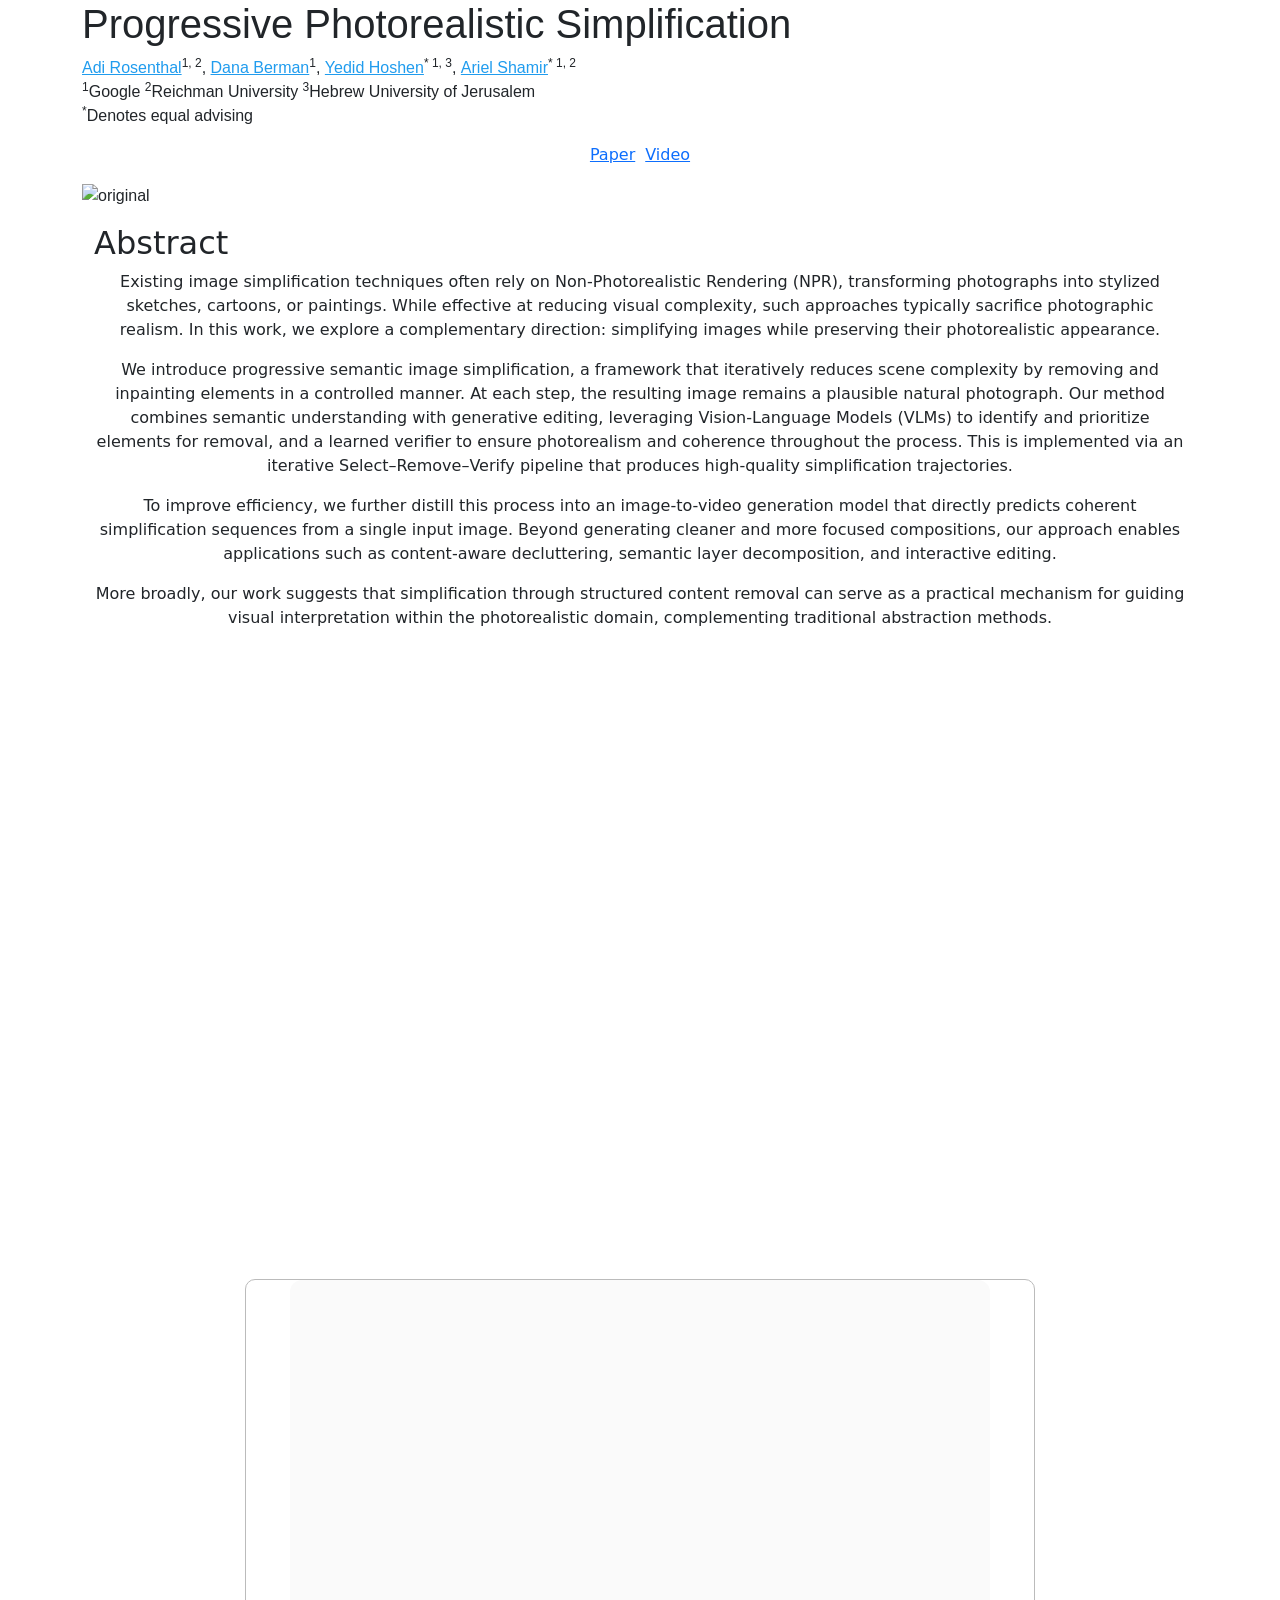
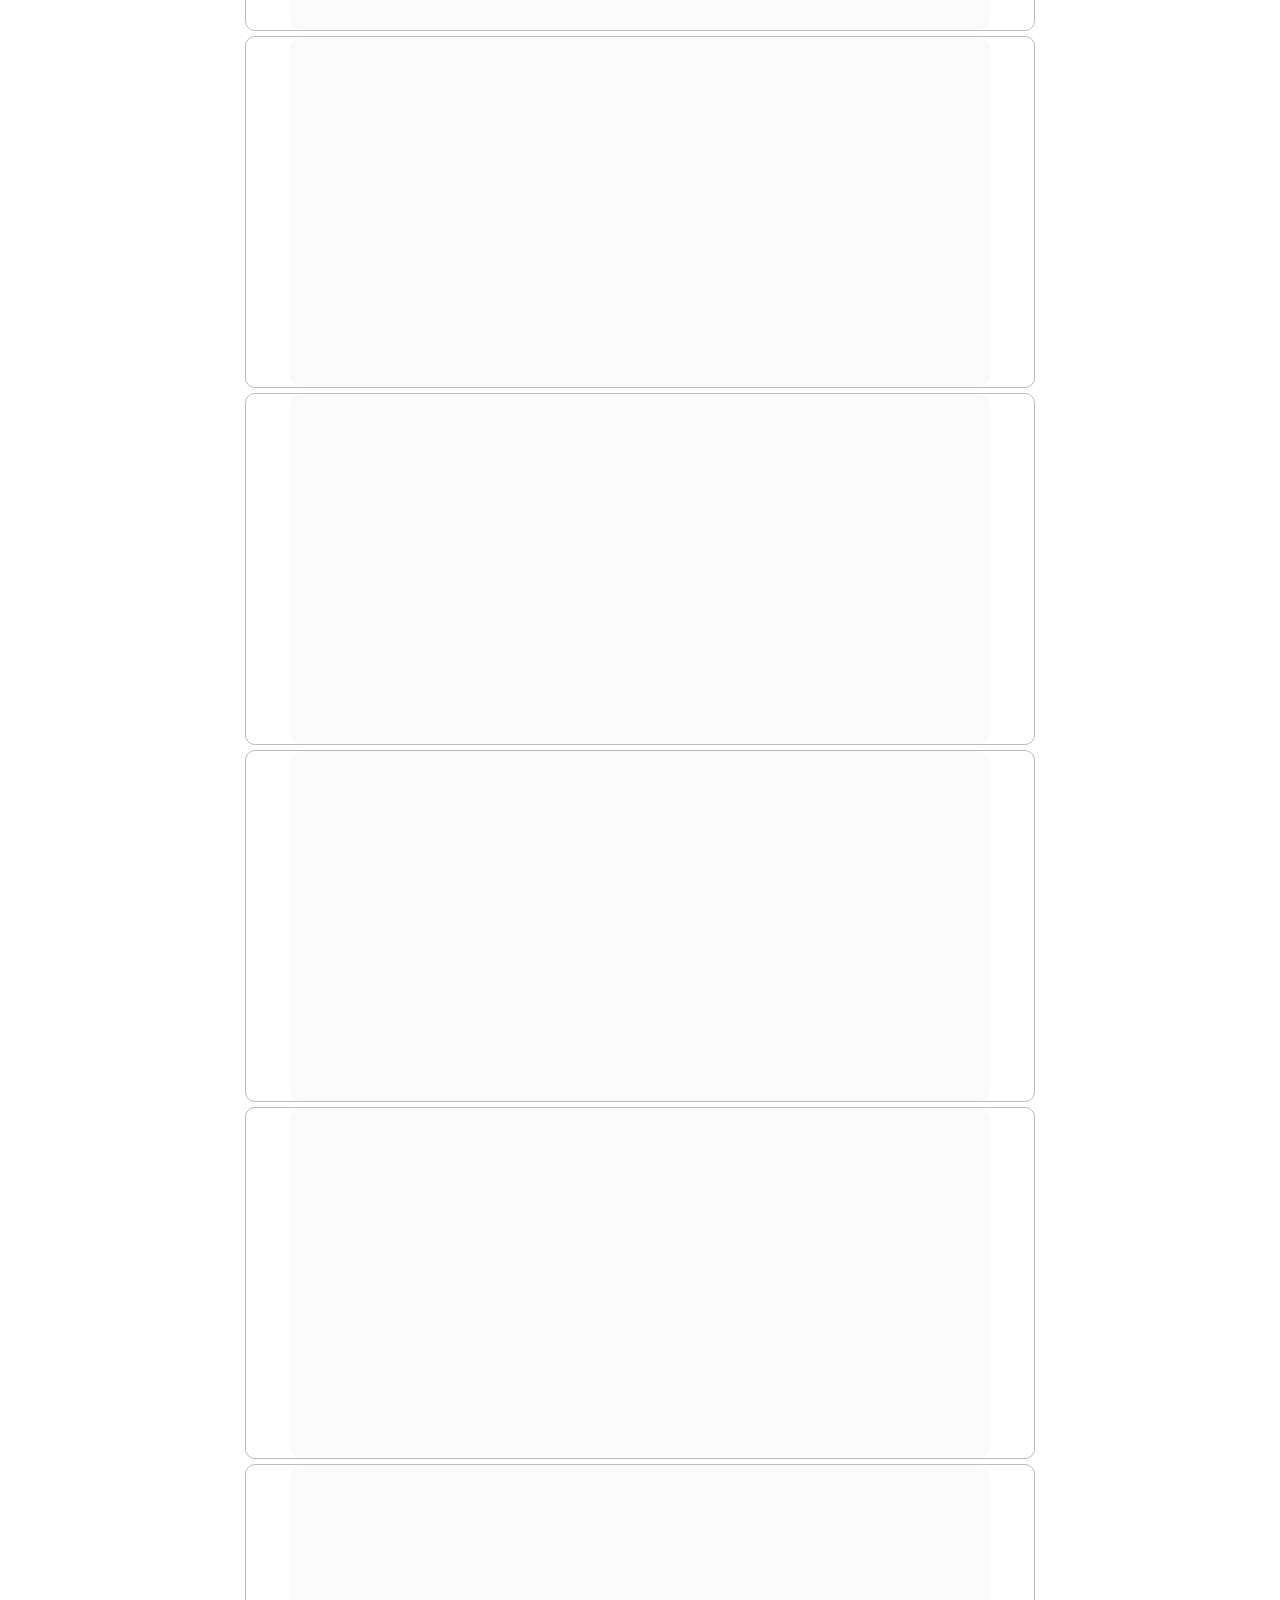
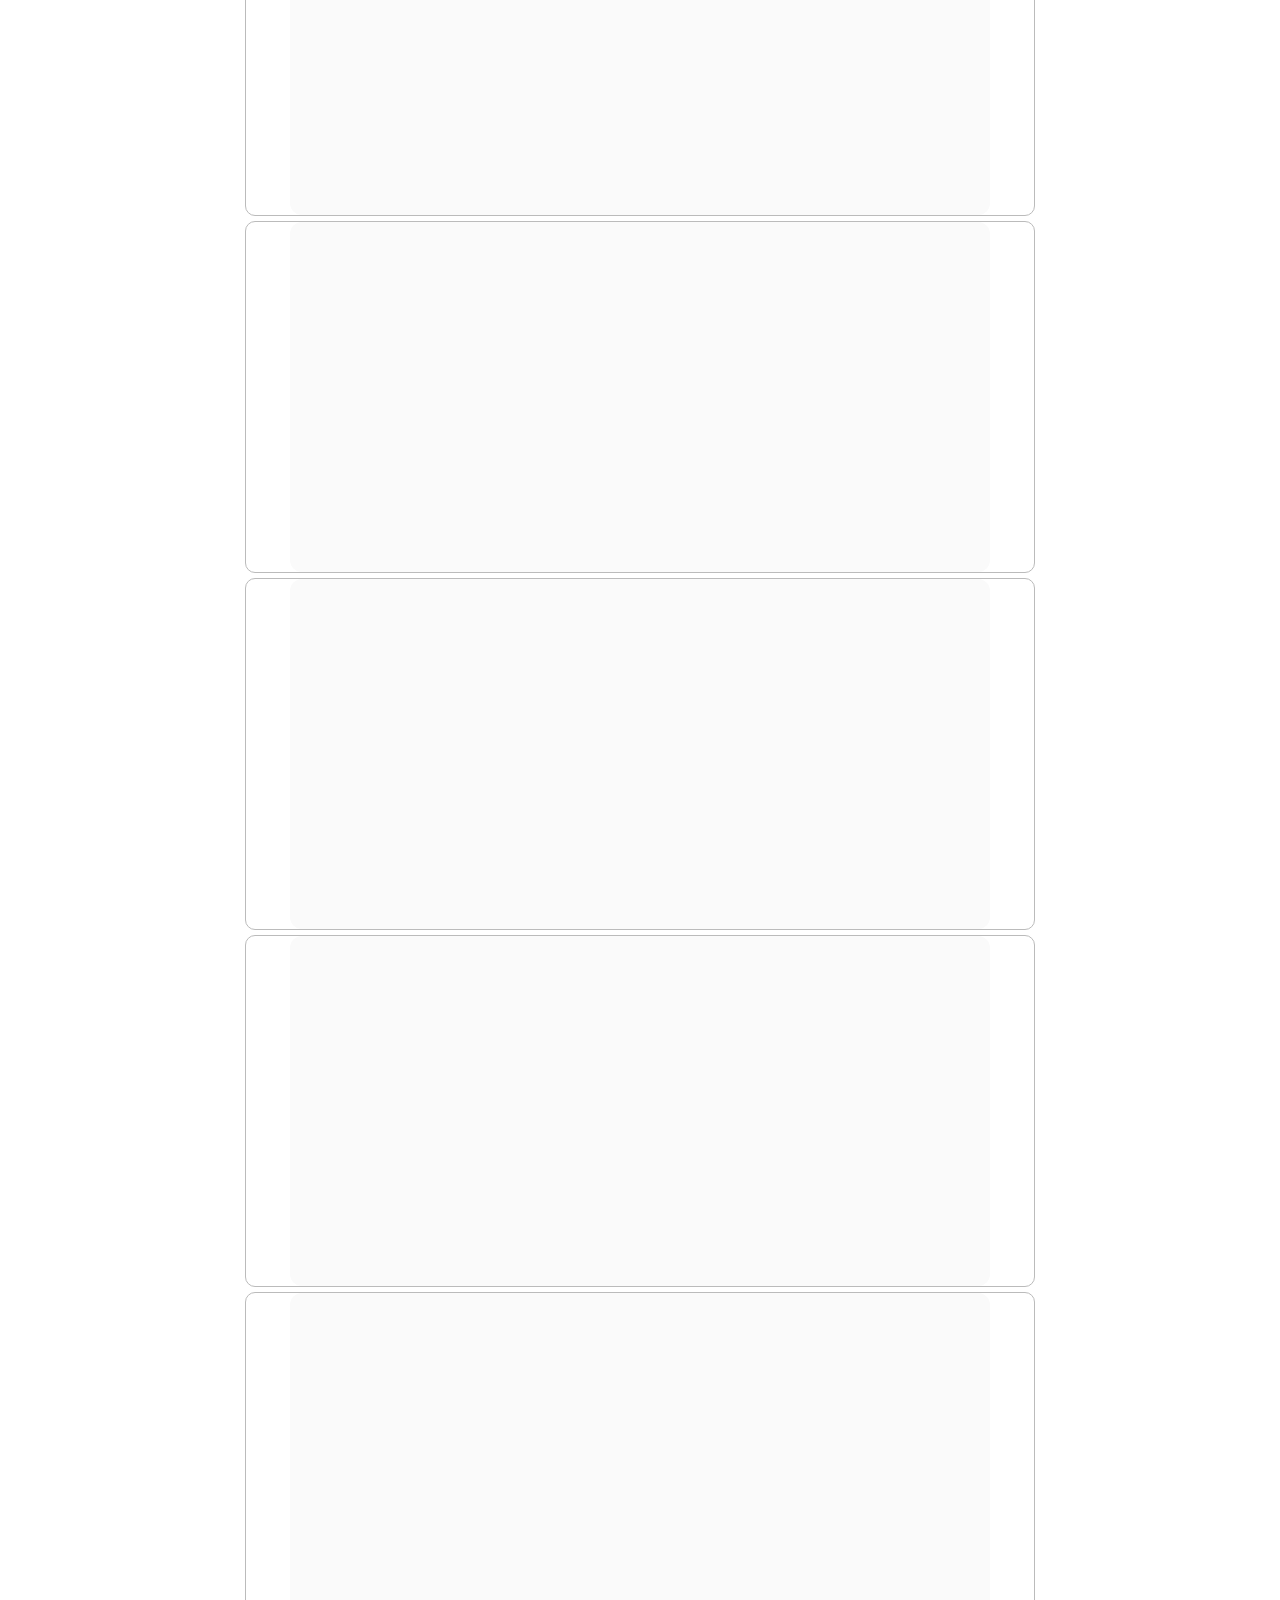
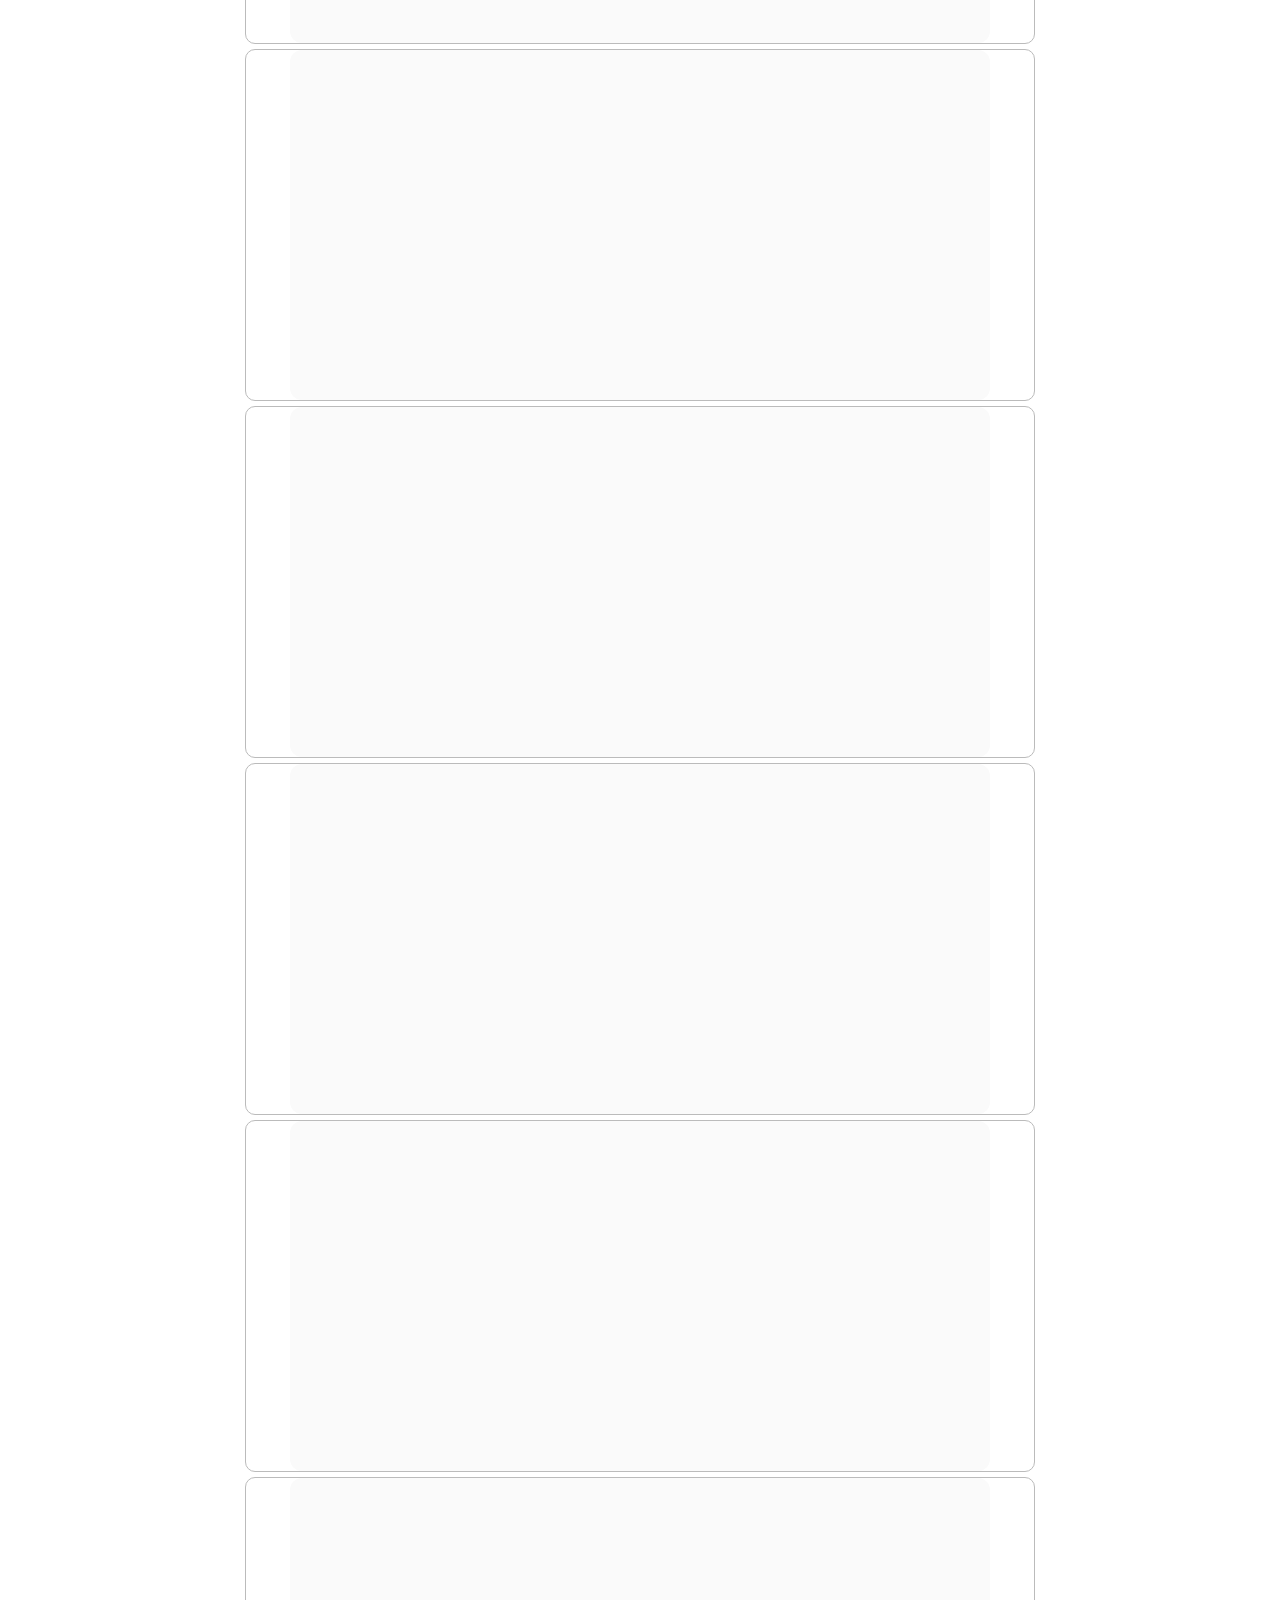
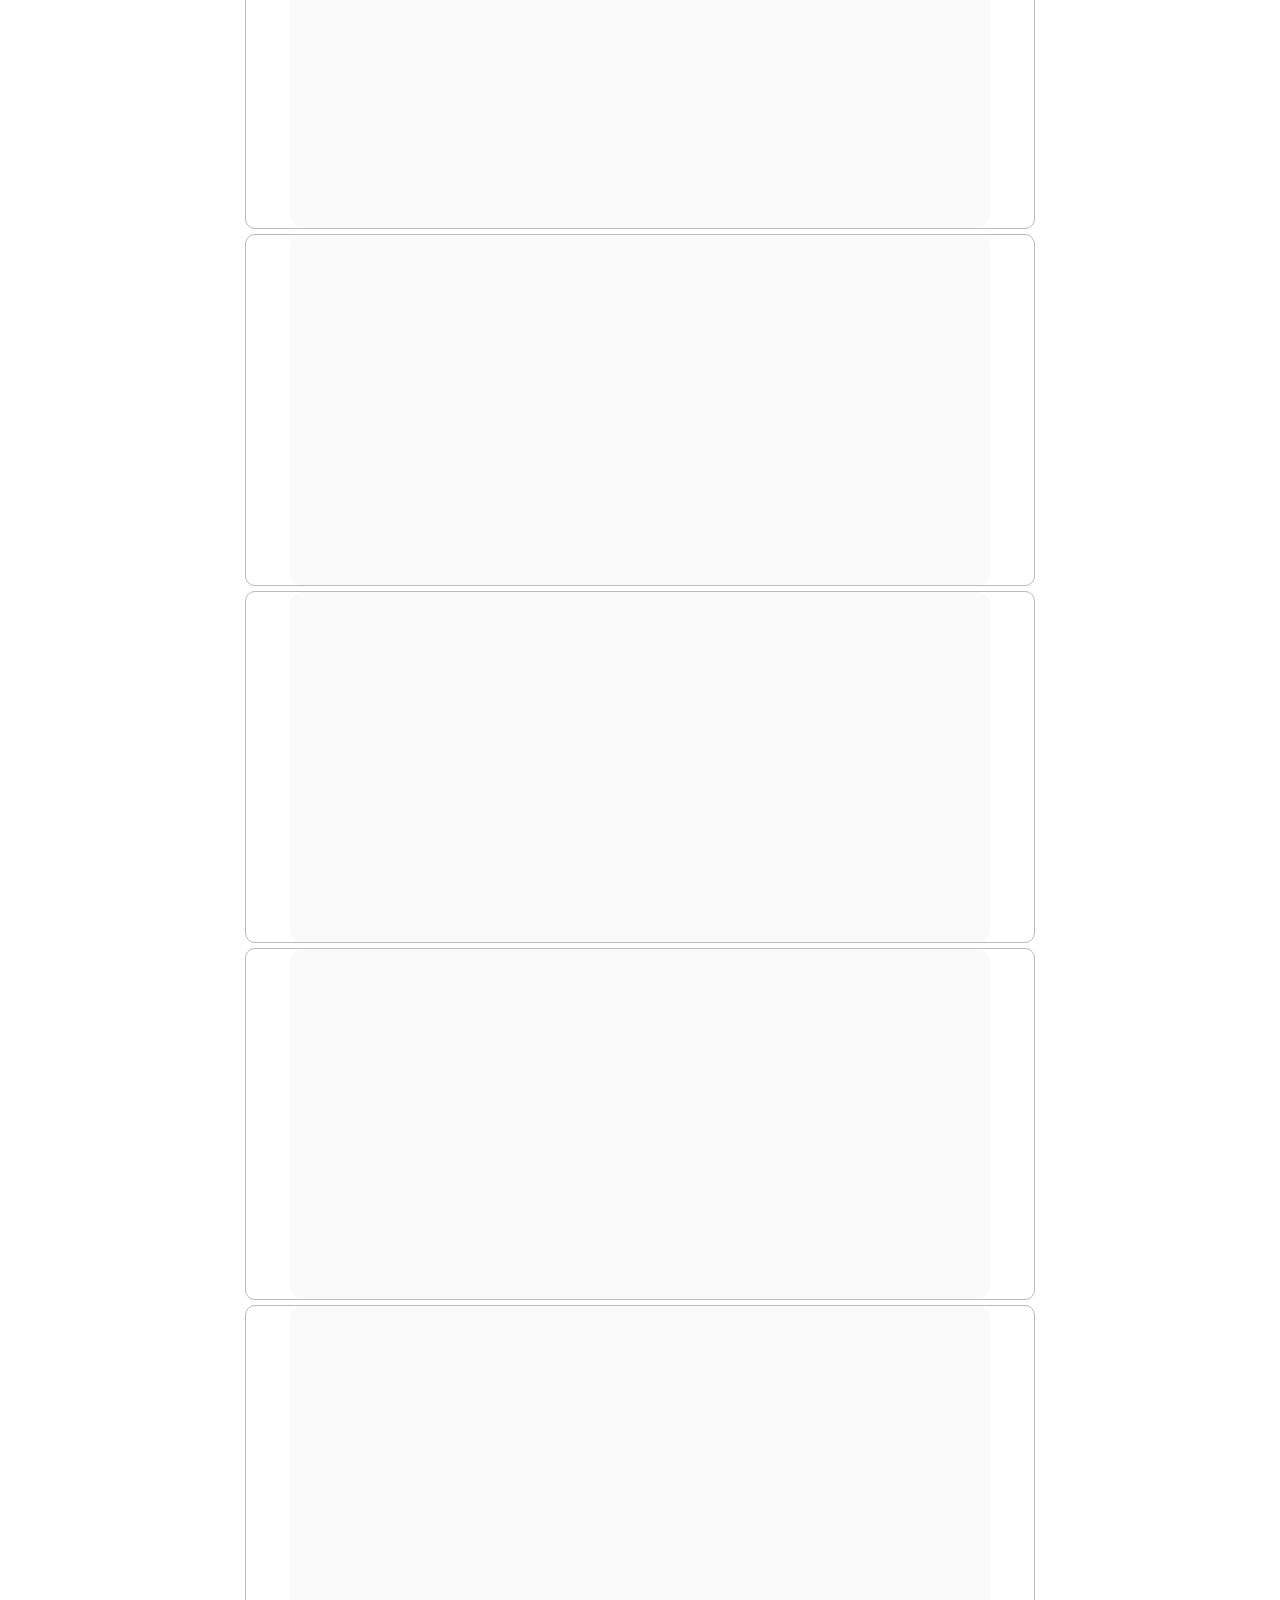
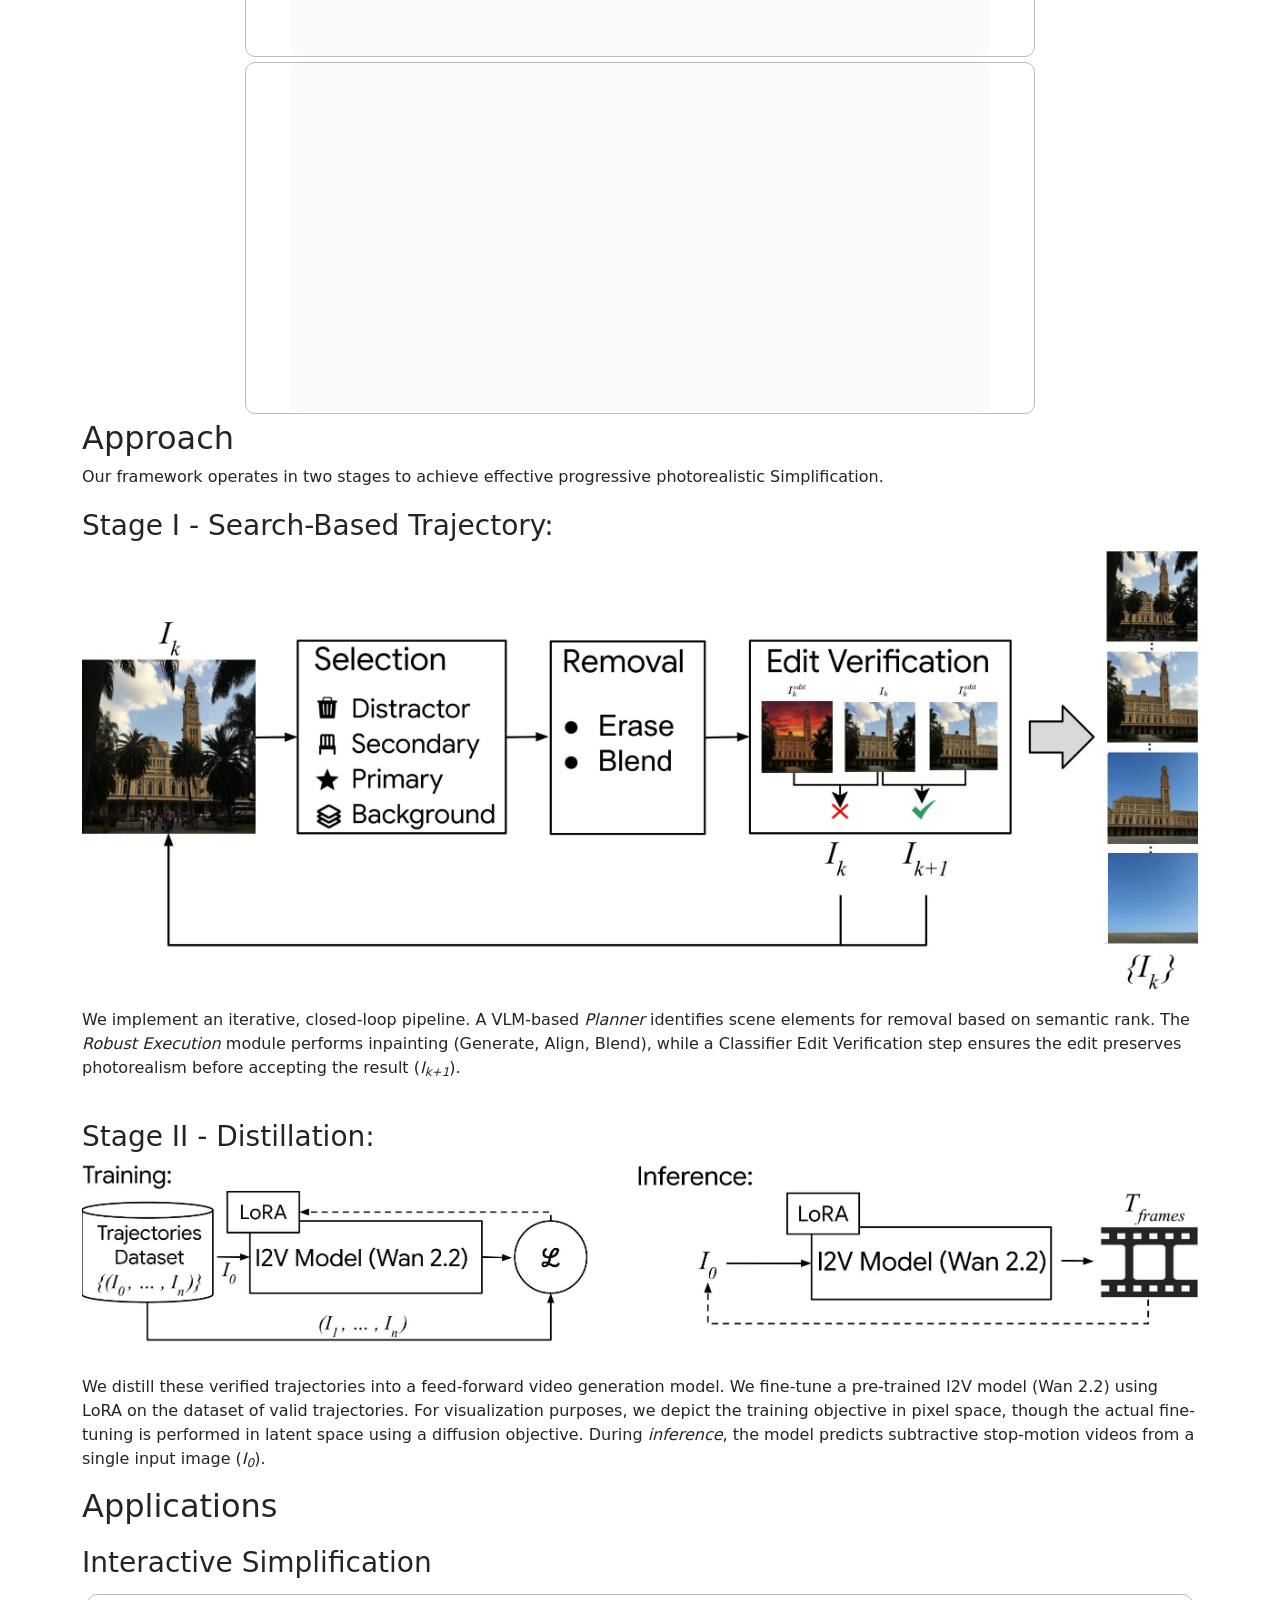
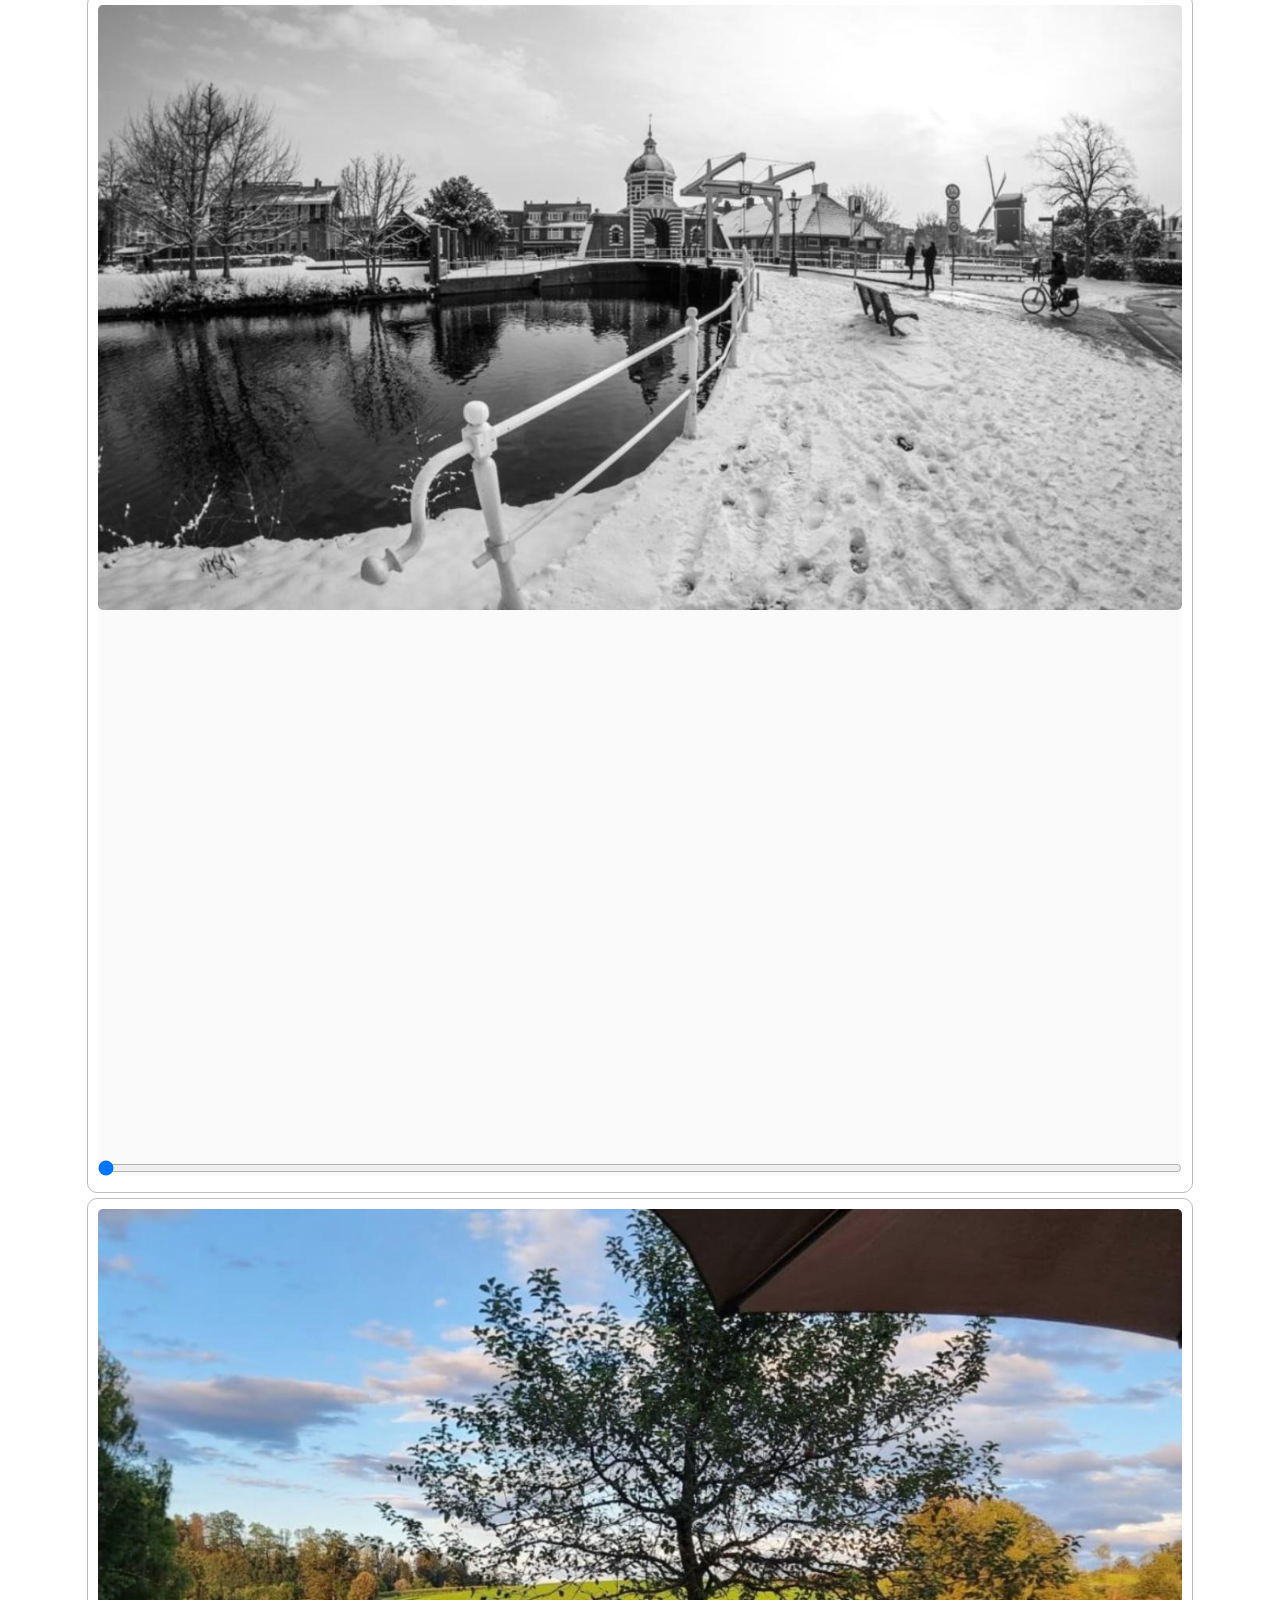
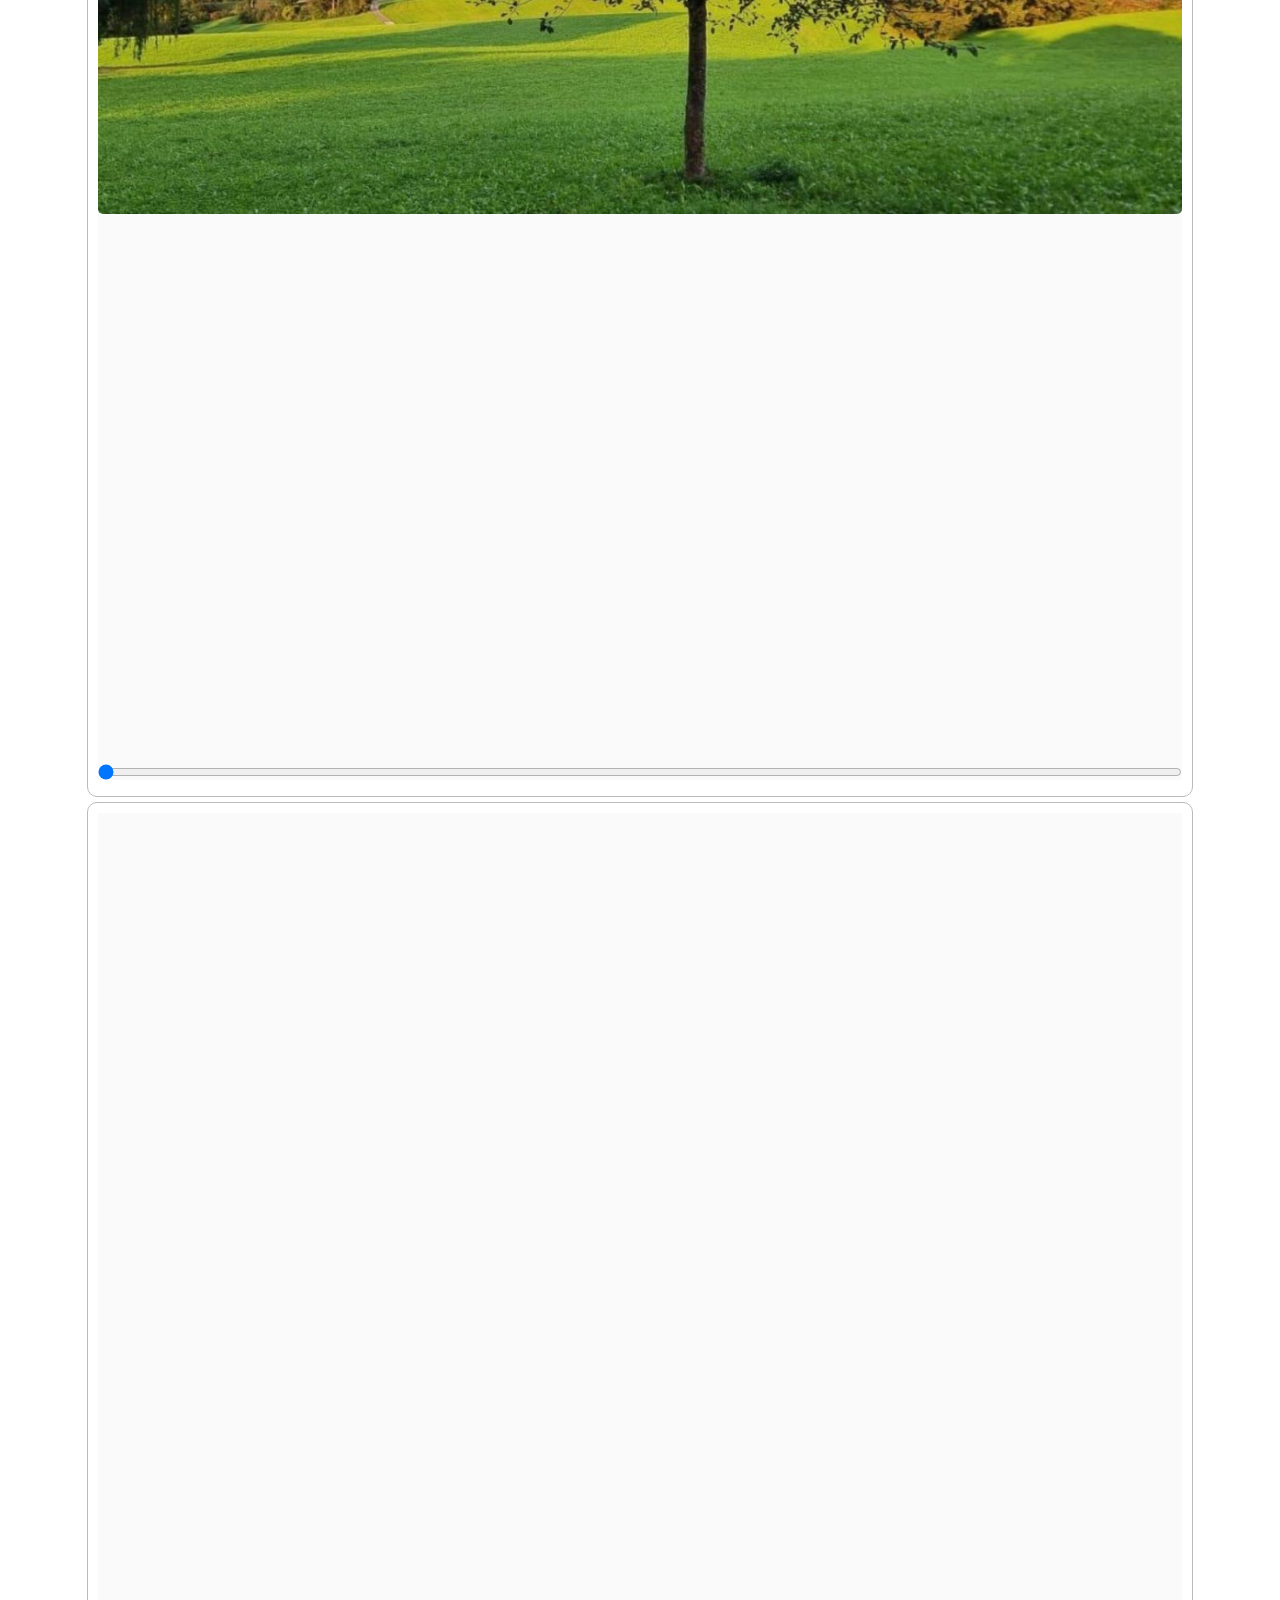
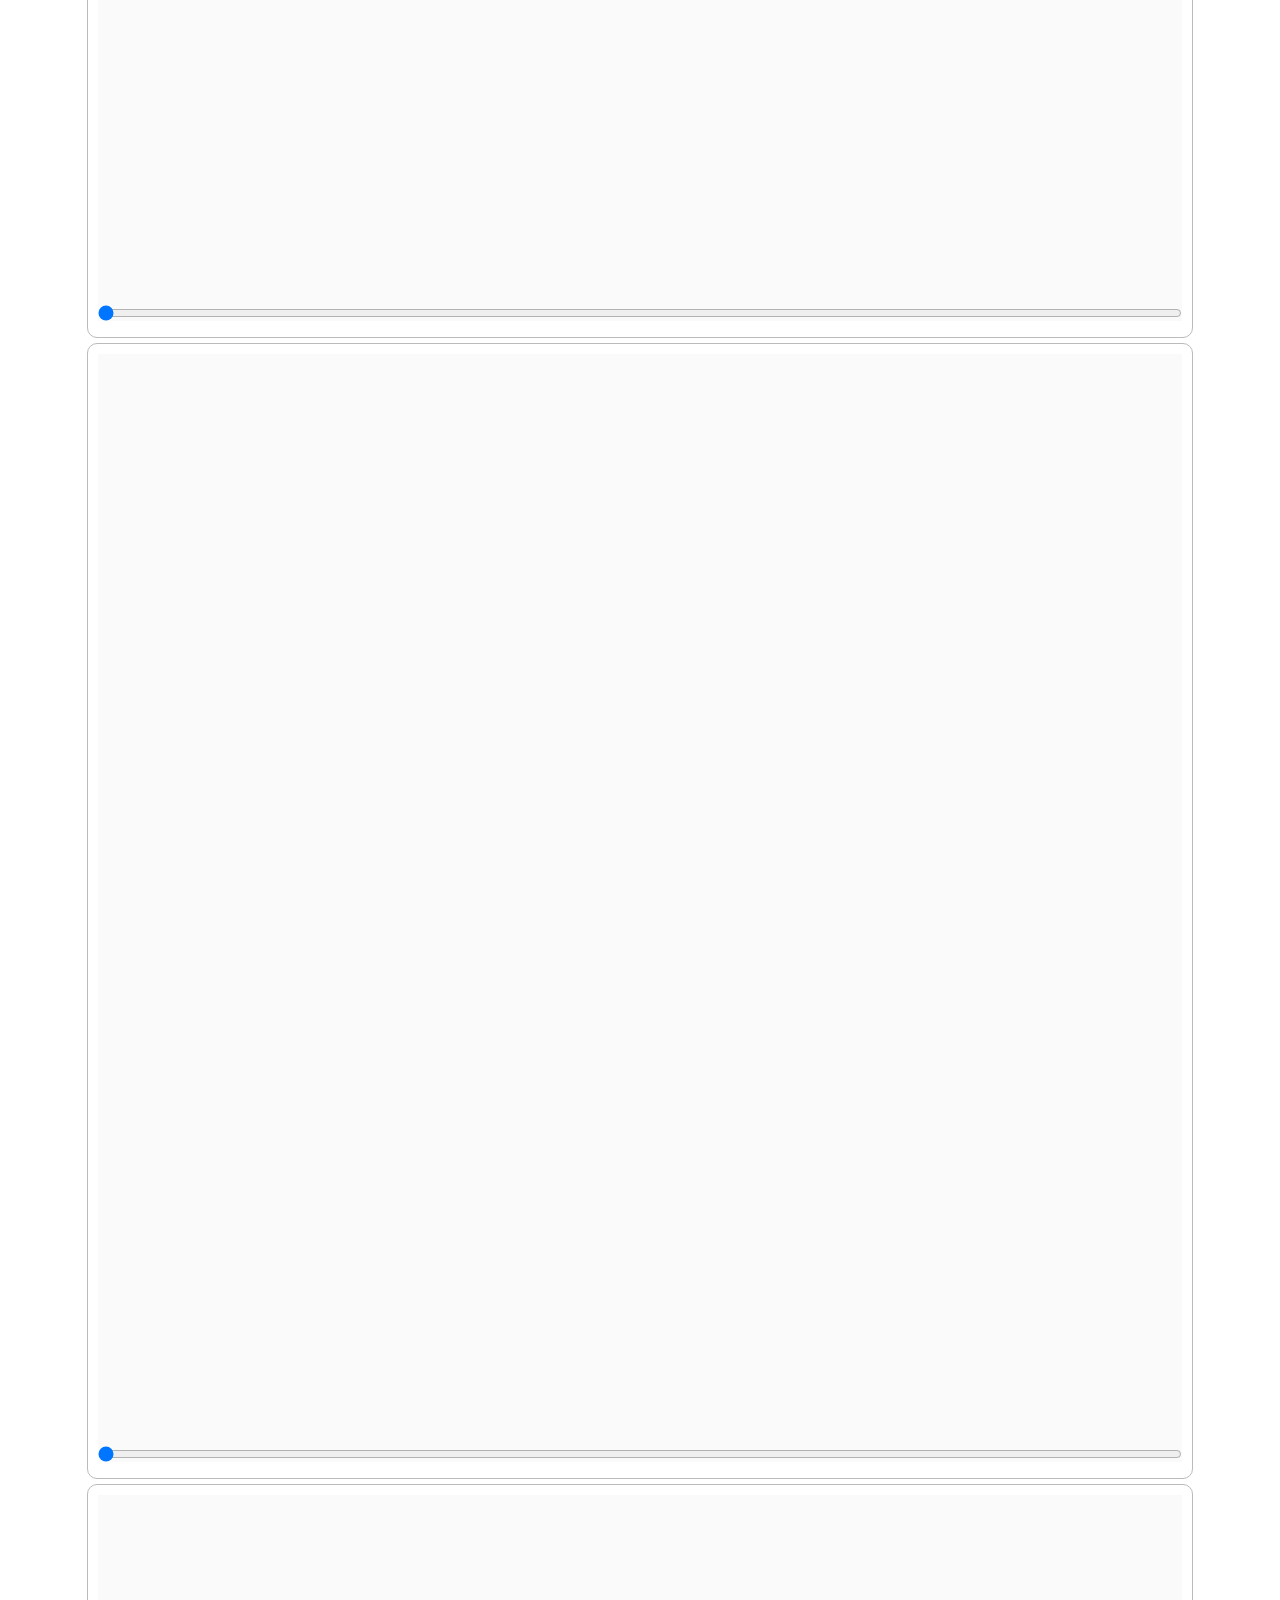
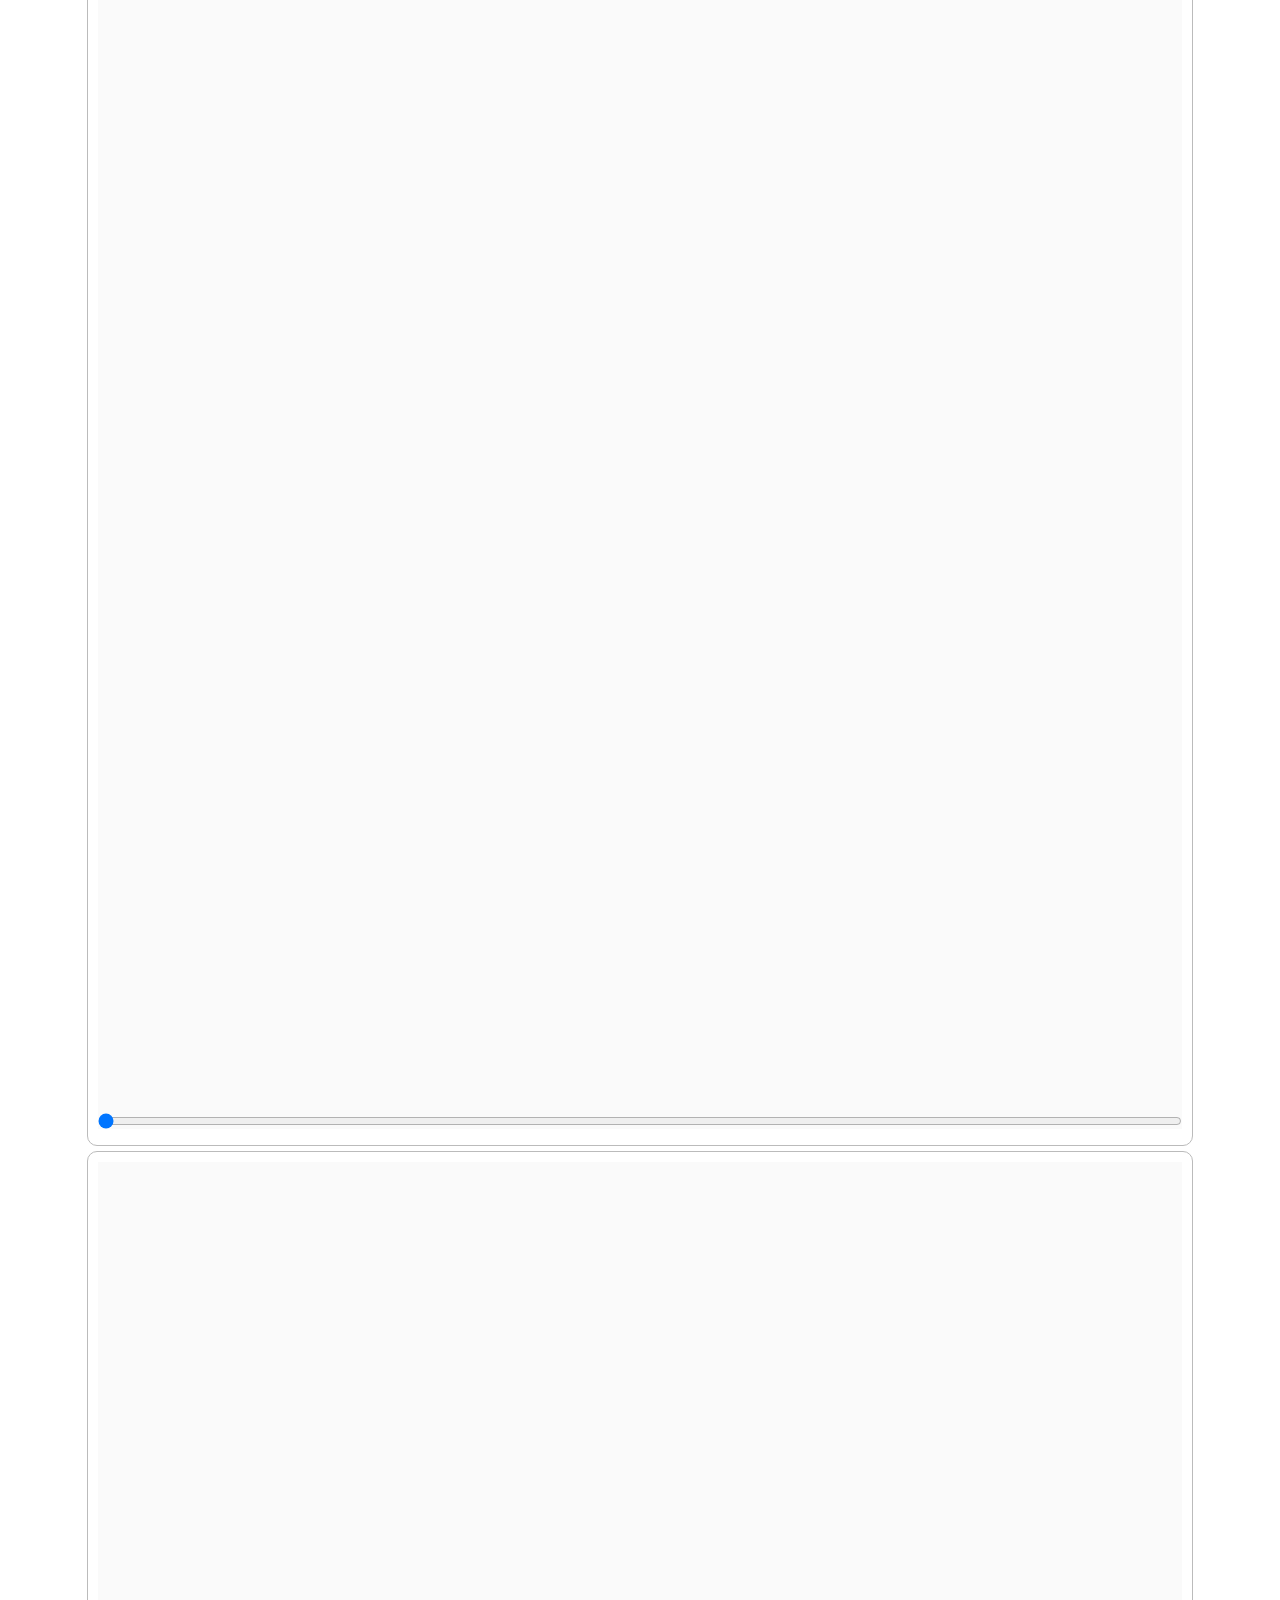
==== commit be347a0c: "Comment out carousel item div in index.html Commented out a div element in the carousel section of i" ====
--- a/index.html
+++ b/index.html
@@ -154,7 +154,7 @@
                 style="margin-top: 15px; display: flex; justify-content: center; gap: 10px; flex-wrap: wrap;">
                 <!-- PDF Link. -->
                 <span class="link-block">
-                  <a href="https://www.arxiv.org/abs/TODO" class="external-link button is-normal is-rounded is-dark">
+                  <a href="https://www.arxiv.org/abs/2605.10409" class="external-link button is-normal is-rounded is-dark">
                     <span class="icon">
                       <i class="fas fa-file-pdf"></i>
                     </span>
@@ -162,7 +162,7 @@
                   </a>
                 </span>
                 <!-- <span class="link-block">
-                  <a href="https://www.arxiv.org/abs/TODO" class="external-link button is-normal is-rounded is-dark">
+                  <a href="https://www.arxiv.org/abs/2605.10409" class="external-link button is-normal is-rounded is-dark">
                     <span class="icon">
                       <i class="ai ai-arxiv"></i>
                     </span>
@@ -227,7 +227,7 @@
               plausible natural photograph. Our method combines semantic understanding with generative editing, leveraging 
               Vision-Language Models (VLMs) to identify and prioritize elements for removal, and a learned verifier to 
               ensure photorealism and coherence throughout the process. This is implemented via an iterative 
-              \emph{Select–Remove–Verify} pipeline that produces high-quality simplification trajectories.
+              Select–Remove–Verify pipeline that produces high-quality simplification trajectories.
             </p>
             <p>
               To improve efficiency, we further distill this process into an image-to-video generation model that directly 
@@ -586,7 +586,7 @@
 
 
   <!-- Applications -->
-  <section id="Applications" class="section">
+ <section id="Applications" class="section">
     <div class="container is-max-desktop has-text-centered">
       <h2 class="title is-3">Applications</h2>
       <!-- ... inside Applications Section ... -->
@@ -816,14 +816,12 @@
       </div>
       <p class="is-size-6" style="margin-top:8px;">Our framework's core application is exploring a scene's visual
         hierarchy, effectively transforming a static photograph into a dynamic simplification "slider".</p>
-
-      <br />
-
-      <!-- Declutter: Before / After -->
-      <div class="columns">
-        <div class="container is-max-desktop">
-          <div class="hero-body" width="100%">
-
+    </div>
+ </section> <!-- End of Applications Section -->
+
+<section id="Declutter" class="section">
+  <div class="container is-max-desktop has-text-centered">
+    <div class="hero-body">
             <h3 class="title is-4">Declutter</h3>
             <div id="results-carousel" class="carousel results-carousel">
               <div class="item">
@@ -930,13 +928,13 @@
                   data-src="./website_images/declutter/generated_image_11_IMG_8390_f52e453c-d7b8-417b-b0f1-2481c0df7775.jpg">
                 </div>
               </div>
-              <div class="item">
+              <!-- <div class="item">
                 <img src="./website_images/declutter/generated_image_0_IMG_8378_1454db80-8bc2-4ed1-ab7f-3f9d03a2b462.jpg"
                   alt="original">
                 <div class="carousel-overlay"
                   data-src="./website_images/declutter/generated_image_11_IMG_8378_1454db80-8bc2-4ed1-ab7f-3f9d03a2b462.jpg">
                 </div>
-              </div>
+              </div> -->
 
             </div>
             <div class="note">
@@ -953,13 +951,13 @@
               and scene context.</p>
 
             <!-- </div> -->
-          </div>
-        </div>
-      </div>
-
-
-      <br />
-
+    </div>
+  </div>
+</section>
+
+  <section id="Layers" class="section"> 
+
+    <div class="container is-max-desktop has-text-centered">
       <!-- Layers: single image example -->
       <div class="columns">
         <div class="container is-max-desktop">
@@ -1012,13 +1010,12 @@
       Author = {Adi Rosenthal and Dana Berman and Yedid Hoshen and Ariel Shamir},
       Title = {Progressive Photorealistic Simplification},
       Year = {2026},
-      Eprint = {arXiv:TODO.TODO},
-      <!-- Doi = {10.1145/3799902.3811083}, -->
+      Eprint = {arXiv:2605.10409},
       }</code></pre>
     </div>
   </section>
 
-
+  <!-- Doi = {10.1145/3799902.3811083}, -->
   <footer class="footer">
     <div class="container">
       <div class="content has-text-centered">
@@ -1366,6 +1363,23 @@
    setInterval(bindVideoEvents, 1000);
   });
 </script>
+
+<!-- Default Statcounter code for Progressive Photorealistic Simpl
+https://adirosenthal540.github.io/Progressive_Photorealistic_Simplification/ -->
+<script type="text/javascript">
+var sc_project=13227771; 
+var sc_invisible=1; 
+var sc_security="f11b760a"; 
+</script>
+<script type="text/javascript"
+src="https://www.statcounter.com/counter/counter.js" async></script>
+<noscript><div class="statcounter"><a title="Web Analytics Made Easy -
+Statcounter" href="https://statcounter.com/" target="_blank"><img
+class="statcounter" src="https://c.statcounter.com/13227771/0/f11b760a/1/"
+alt="Web Analytics Made Easy - Statcounter"
+referrerPolicy="no-referrer-when-downgrade"></a></div></noscript>
+<!-- End of Statcounter Code -->
+ 
 </body>
 
-</html>+</html>
